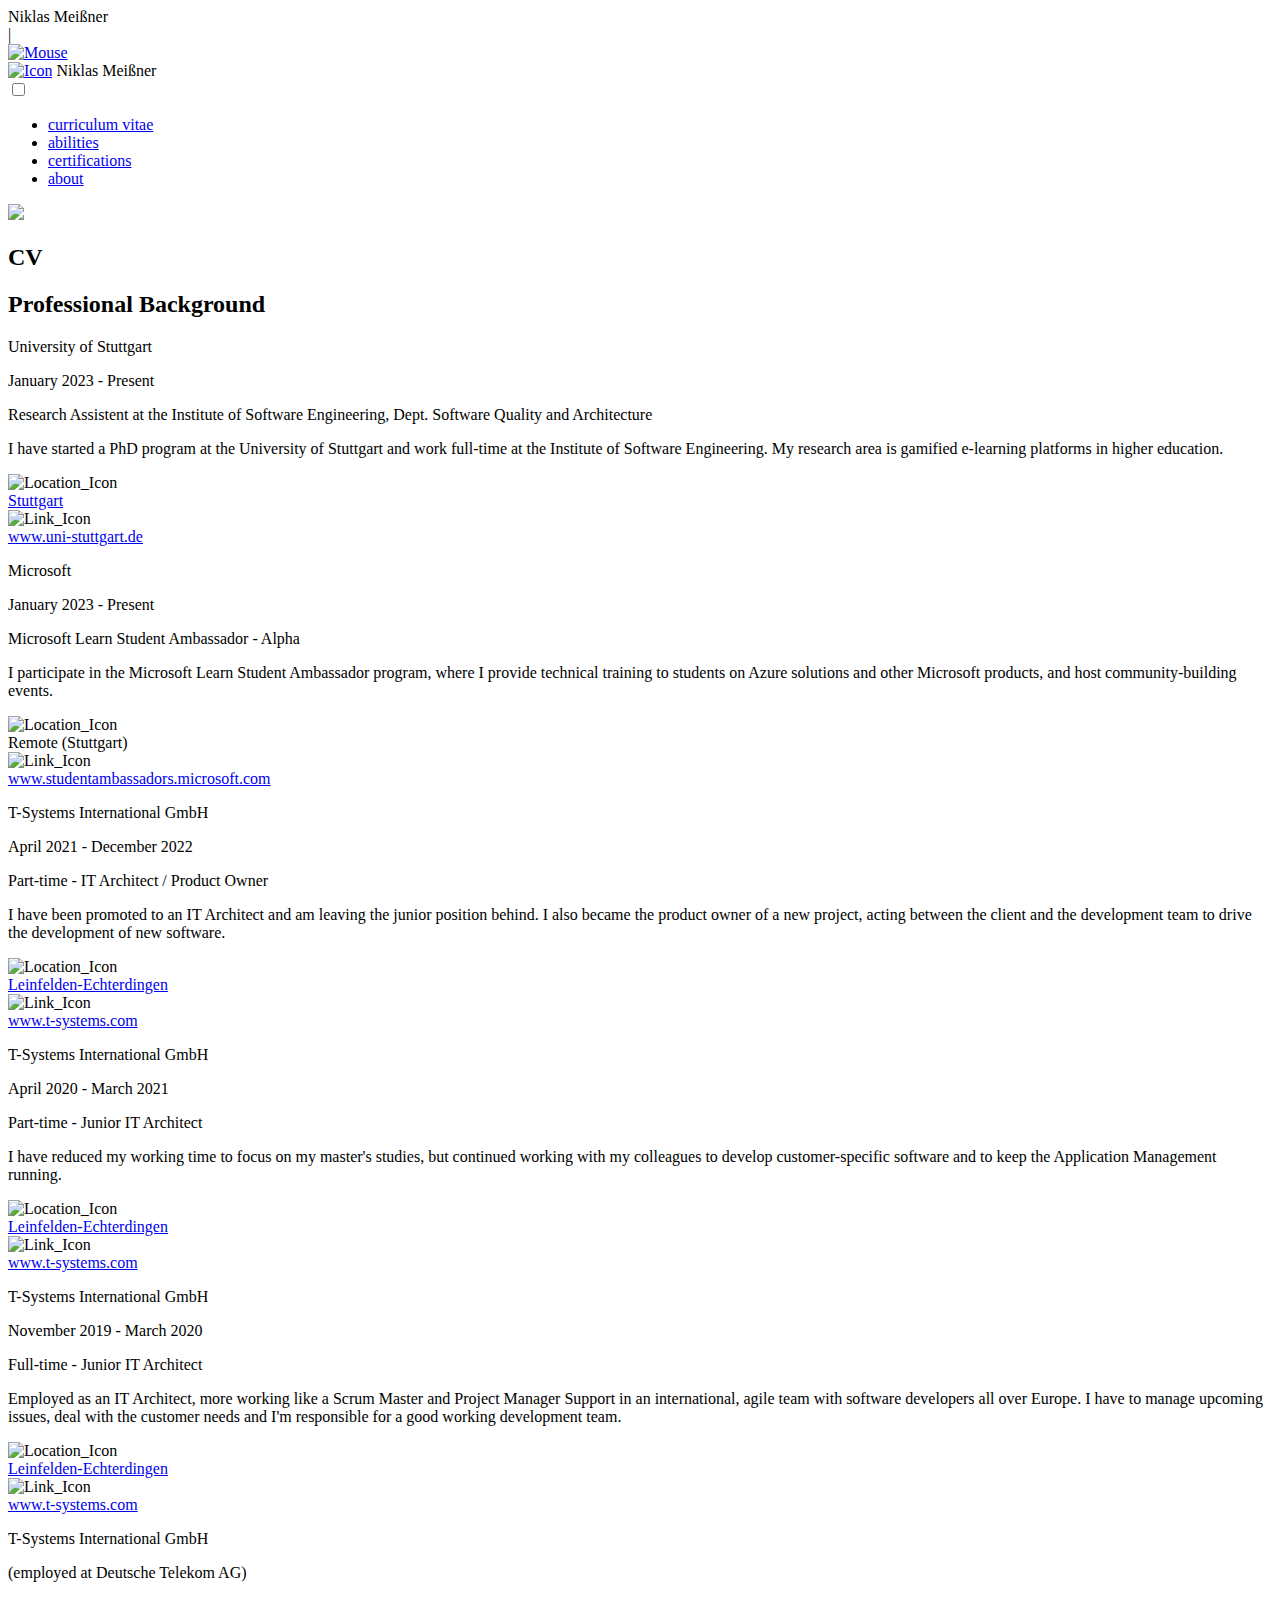
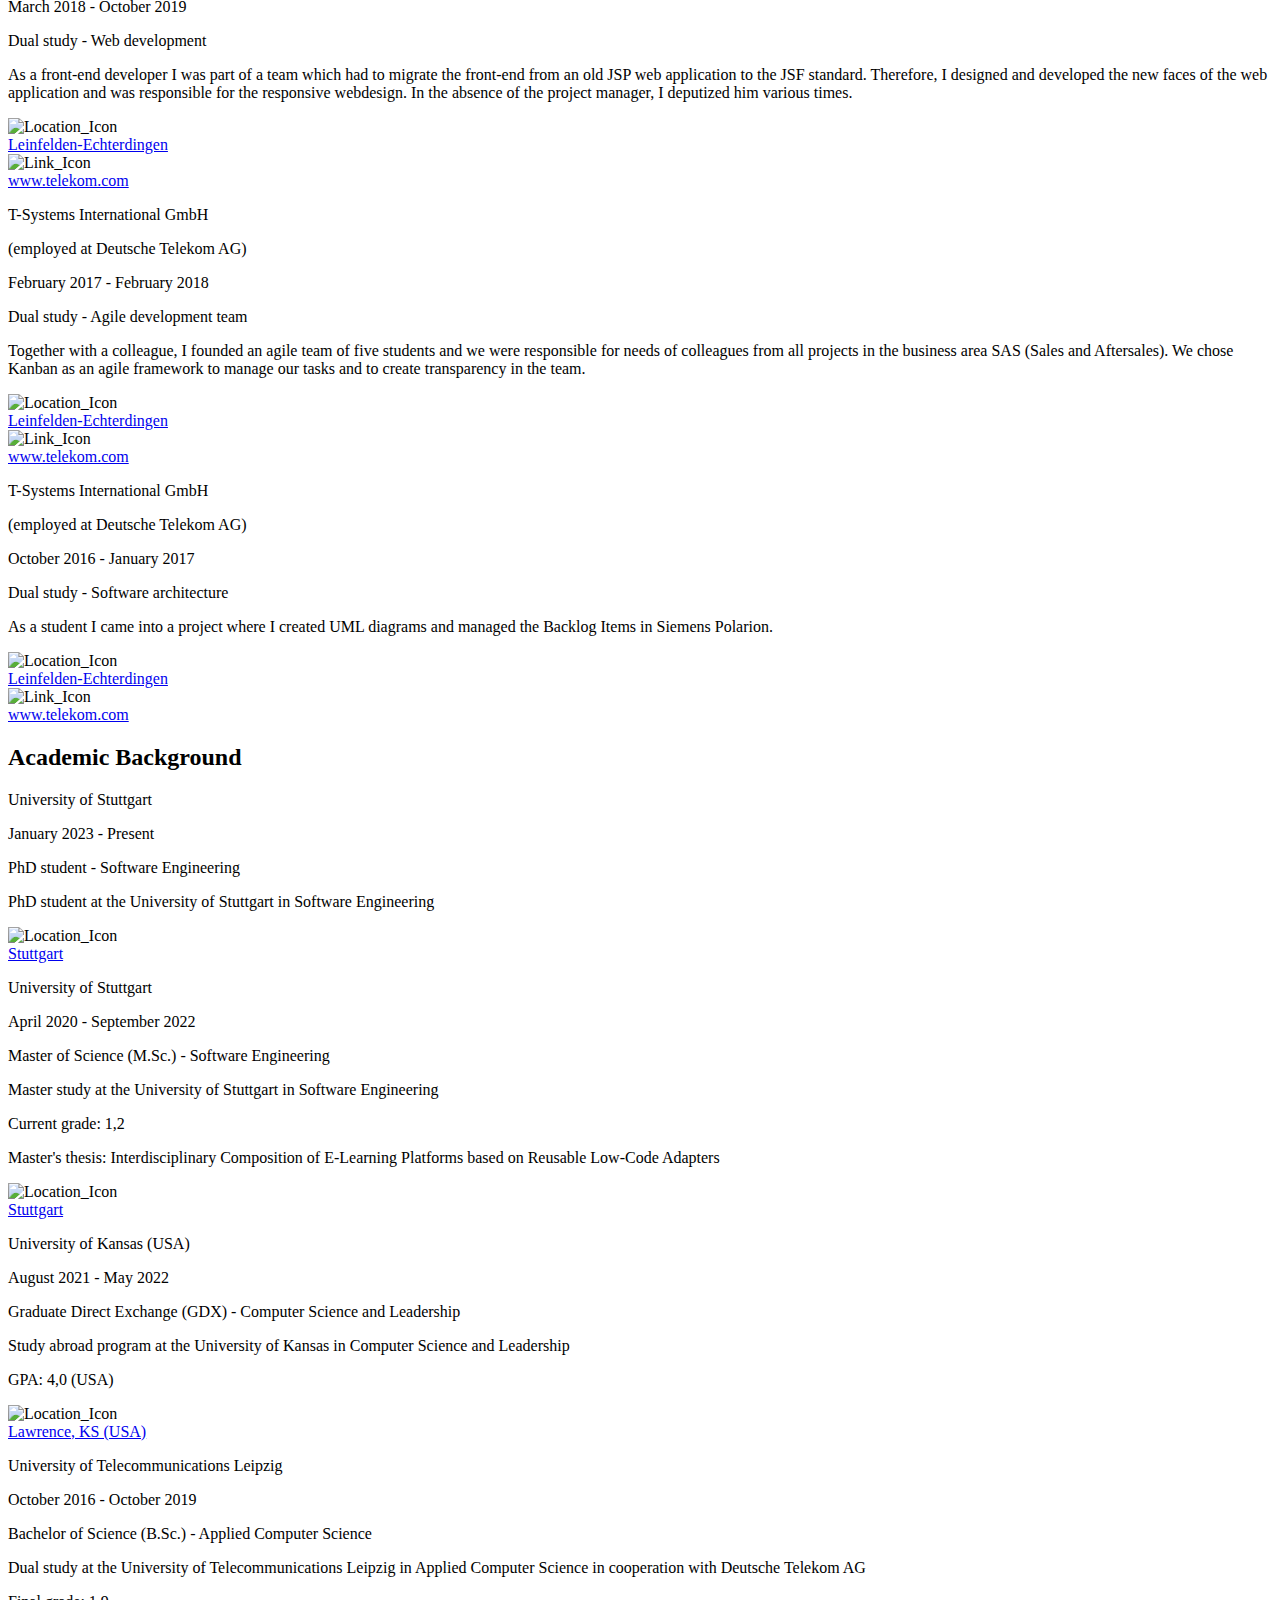
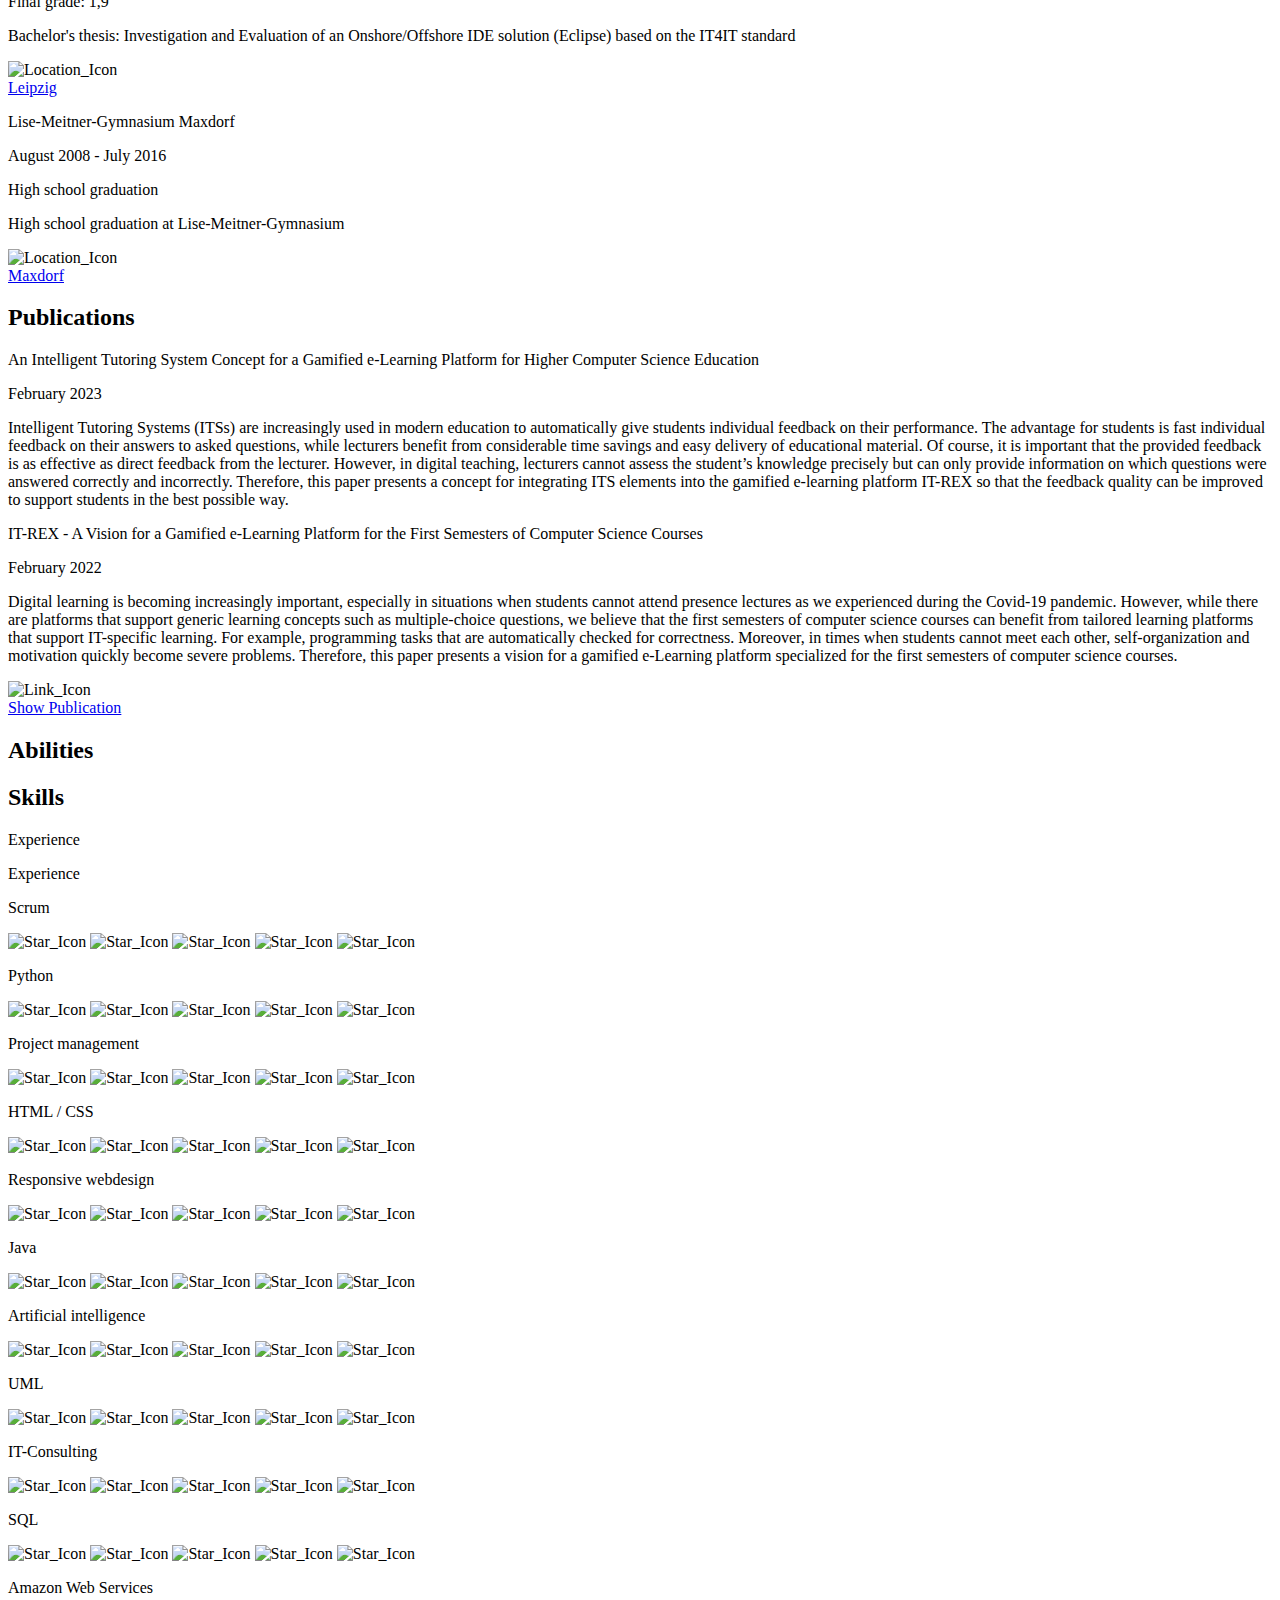
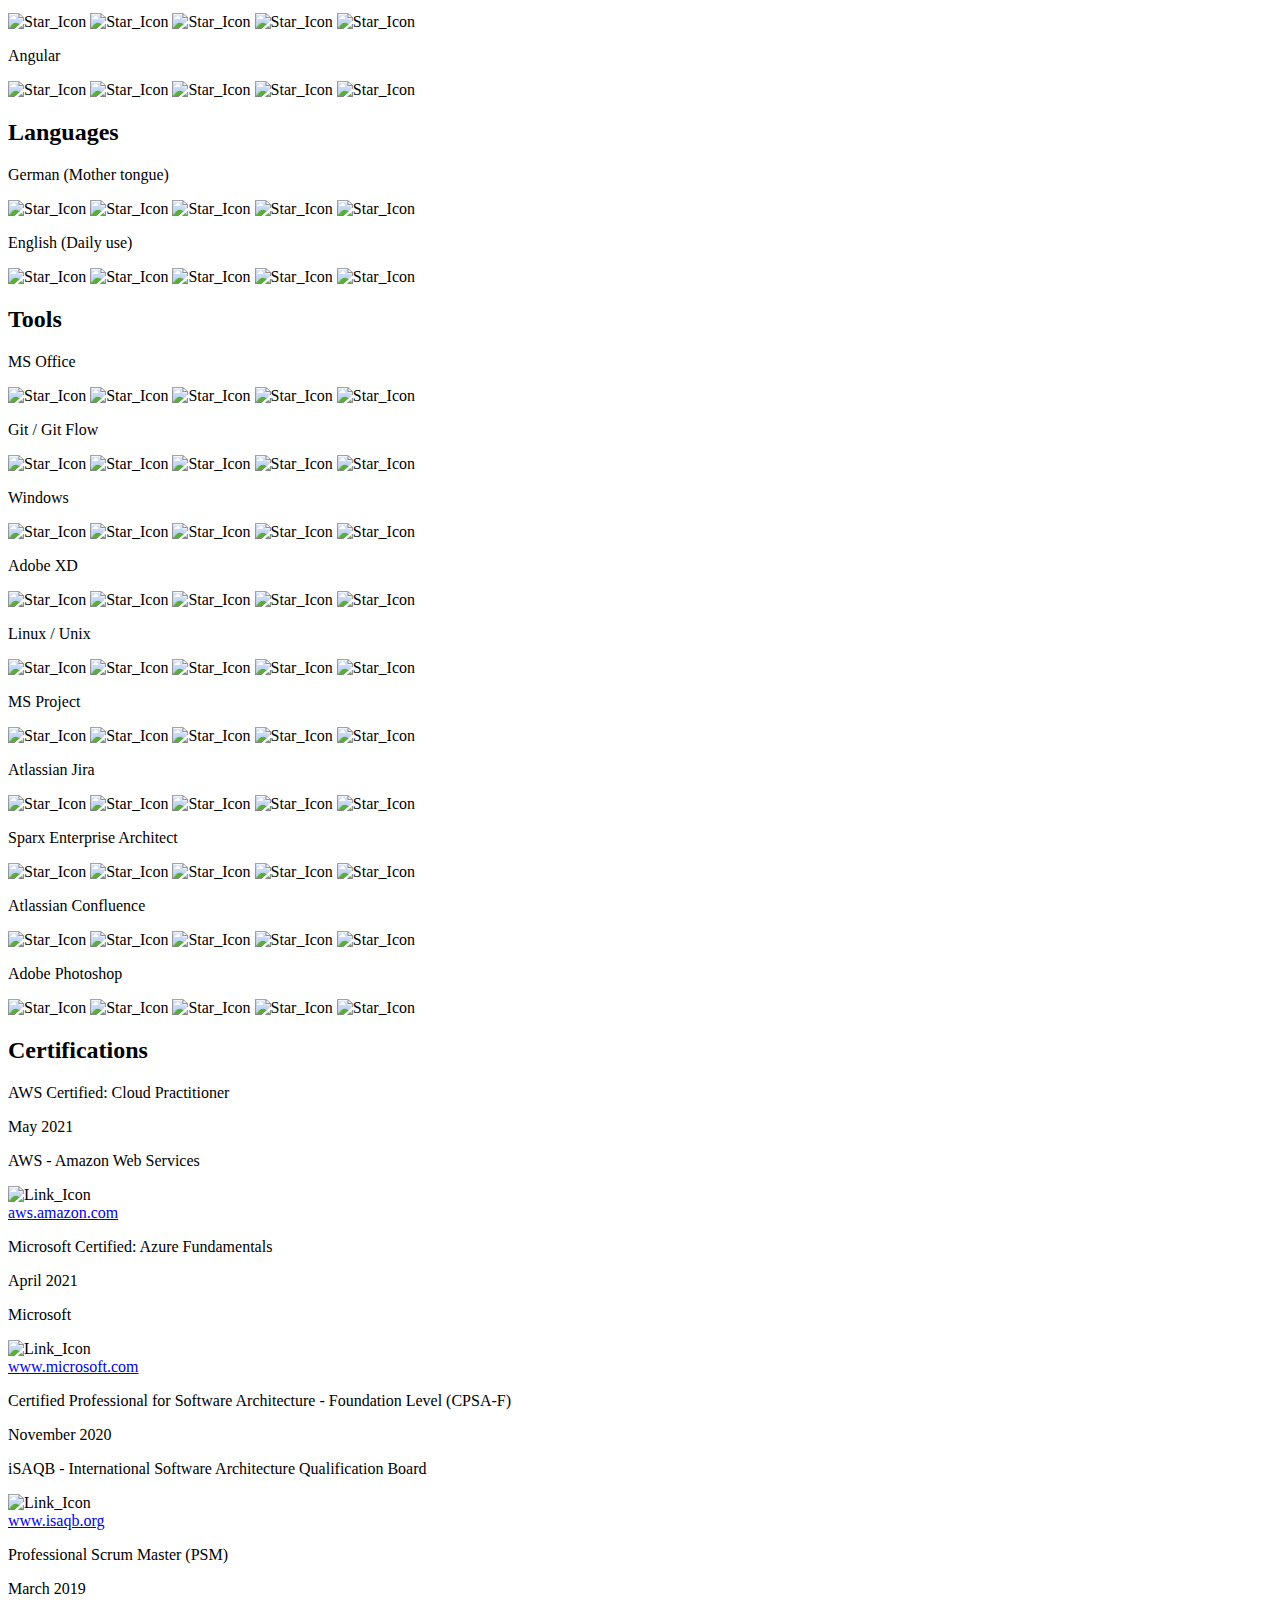
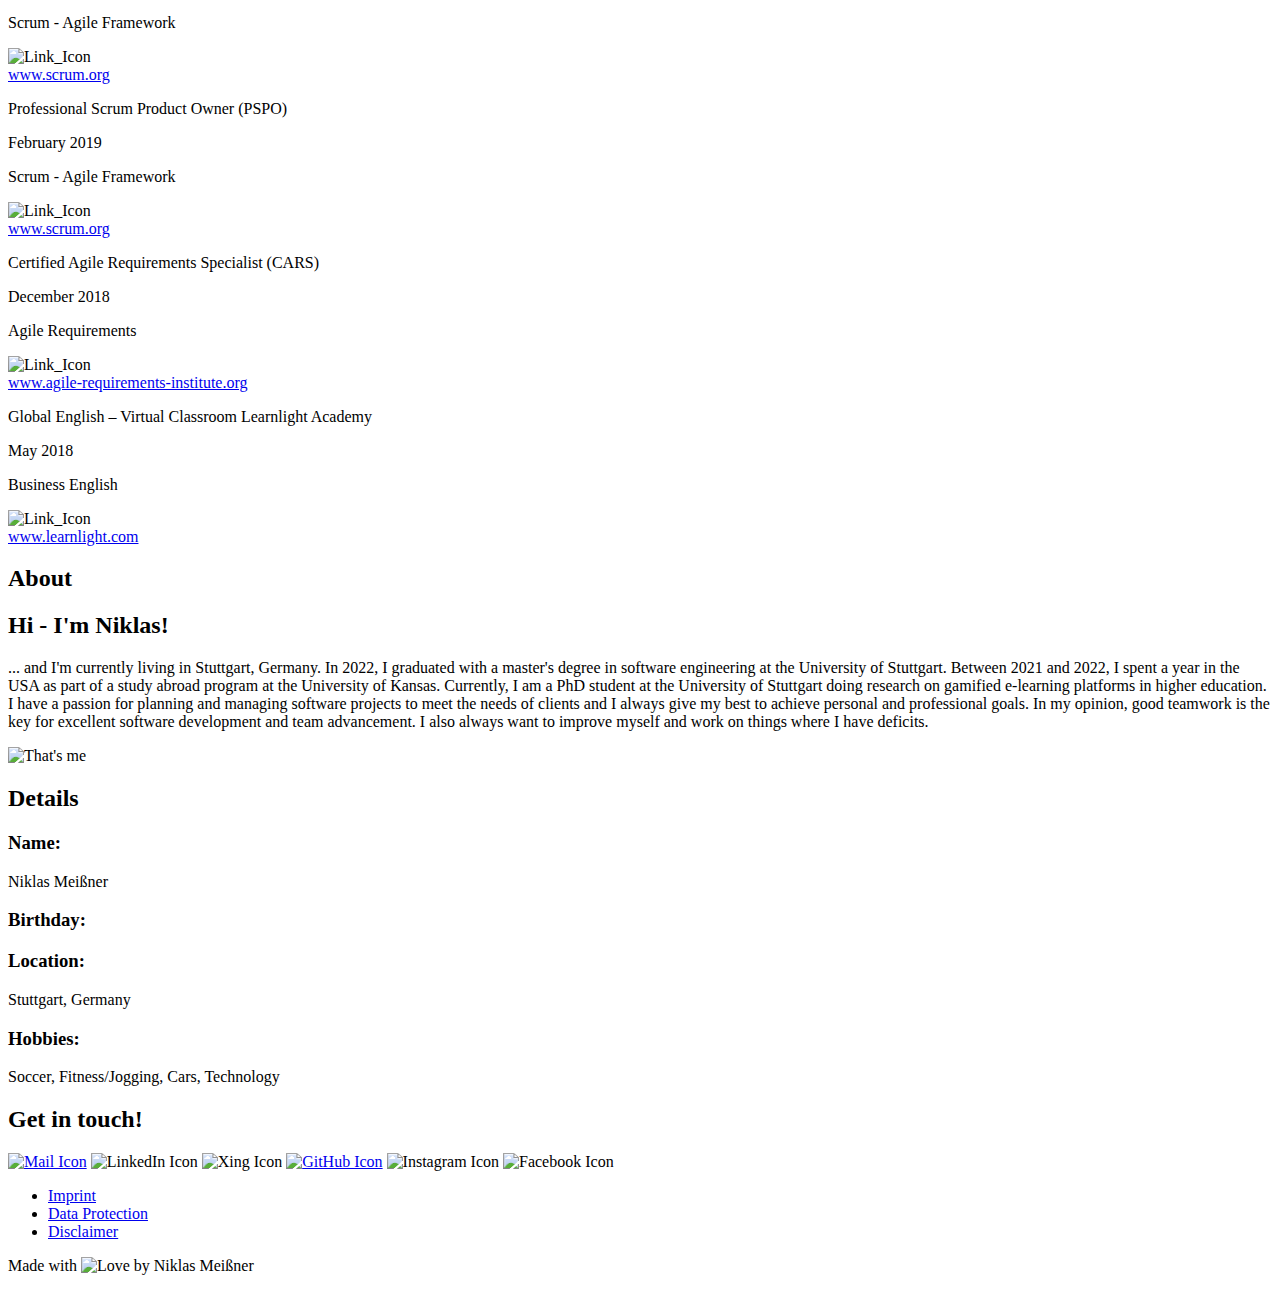
==== index.html @ 25f228f0 "update information and publications" ====
<!DOCTYPE html>
<html lang="en">
	<head>
		<!-- Basic -->
		<!-- META -->
		<title>Niklas Meißner</title>

		<meta property="og:title" content="Niklas Meißner" />
		<meta name="description" content="Personal Homepage of Niklas Meißner" />
		<meta property="og:description" content="Personal Homepage of Niklas Meißner" />
		<meta property="og:image" content="https://www.niklas-meissner.de/img/logo.png" />
		<meta property="og:url" content="https://www.niklas-meissner.de" />
		<meta property="og:type" content="website" />
		<meta property="og:locale" content="en_US" />
		<meta property="og:locale:alternate" content="de_DE" />
		<meta name="viewport" content="width=device-width, initial-scale=1.0"/>
		<meta http-equiv="X-UA-Compatible" content="ie=edge"/>
		<meta http-equiv="Content-Type" content="text/html; charset=UTF-8"/>
		<link rel="icon" href="img/favicon.svg" type="image/svg"/>
		<link rel="apple-touch-icon" href="img/favicon.png" type="image/png" />
		<link rel="mask-icon" href="img/favicon.png" type="image/png"/>
		<link rel="alternate icon" href="img/favicon.png" type="image/png"/>

		<!-- Fonts -->
		<link href="https://fonts.googleapis.com/css?family=Nunito" rel="stylesheet"/>
		
		<!-- CSS -->
		<link rel="stylesheet" type="text/css" href="css/style.css"/>
		
		<!-- JS -->
		<script language="javascript" type="text/javascript" src="js/jquery-3.4.1.min.js"></script>
		<script language="javascript" type="text/javascript" src="js/script.js"></script>
	</head>
	<body>
		<!-- Landingpage -->
		<header id="welcome">
			<div class="nm_first">
				<div class="nm_wrapper">
					<div class="nm_wrapper-inner">
						<div class="nm_icon"></div>
						<div class="nm_headline">
							<span id="nm_name" class="nm_name">Niklas Meißner</span>
							</br>
							<span id="nm_byline" class="nm_byline"></span>
							<span class='nm_type-cursor-byline'>|</span>
						</div>
					</div>
				</div>
				<div class="nm_mouse"><a href="#cv"><img src="img/mouse.png" alt="Mouse"></a></div>
			</div>
		</header>
		
		<!-- Content -->
		<main id="cv">
			<div class="nm_border_main">
				<!-- Navbar -->
				<div class="nm_mainWrapper">
					<div id="nm_header_frame">
						<nav class="nm_nav">
							<div class="nm_nav_content">
								<a href="#welcome"><img class="nm_nav_png" src="img/logo.svg" alt="Icon" onclick="minimize()"></a>
								<a class="nm_head">Niklas Meißner</a>
								<div class="nm_responsive">
									<input class="nm_menu-btn" type="checkbox" id="nm_menu-btn" />
									<label class="nm_menu-icon" for="nm_menu-btn"><span class="nm_navicon"></span></label>
								</div>
							</div>
							<div class="nm_menu">
								<ul class="nm_noblock">
									<li onclick="minimize()"><a href="#cv">curriculum vitae</a></li>
									<li onclick="minimize()"><a href="#abilities">abilities</a></li>
									<li onclick="minimize()"><a href="#certifications">certifications</a></li>
									<li onclick="minimize()"><a href="#about">about</a></li>
								</ul>
							</div>
						</nav>
					</div>
				</div>
				
				<!-- Back to Top -->
				<div class="nm_btn_top">
					<a href="#cv"><img src="img/arrow_top.svg" class="nm_arrow"></a>
				</div>
				
				<!-- CV -->
				<!-- Professional Background -->
				<section class="nm_cv_prof_title">
					<div>
						<div class="nm_topic_line_left nm_width_cv"></div>
						<div class="nm_topic_line_right nm_width_cv"></div>
						<h2 id="nm_cv_headline">CV</h2>
					</div>
					<h2>Professional Background</h2>
					<!-- Research Assistent -->
					<div class="nm_cv_center">
						<div class="nm_cv_textbox nm_cv_info">
							<p class="nm_company">University of Stuttgart</p>
							<p class="nm_period">January 2023 - Present</p>
						</div>
						<div class="nm_cv_textbox nm_cv_middle"></div>
						<div class="nm_cv_textbox">
							<p class="nm_job_title">Research Assistent at the Institute of Software Engineering, Dept. Software Quality and Architecture</p>
							<p class="nm_job_description">I have started a PhD program at the University of Stuttgart and work full-time at the Institute of Software Engineering. My research area is gamified e-learning platforms in higher education.</p>
							<div class="nm_location"><img src="img/location.svg" class="nm_location_icon" alt="Location_Icon"><a href="https://goo.gl/maps/5fUyYT2tDGiPoAjG8" class="nm_link_path" target="_blank"><div class="nm_location_title">Stuttgart</div></a></div>
							<div class="nm_link"><img src="img/link.svg" class="nm_link_icon" alt="Link_Icon"><a href="https://www.uni-stuttgart.de/en/" class="nm_link_path" target="_blank"><div class="nm_link_title">www.uni-stuttgart.de</div></a></div>
						</div>
					</div>
					<!-- Microsoft Learn Student Ambassador -->
					<div class="nm_cv_center">
						<div class="nm_cv_textbox nm_cv_info">
							<p class="nm_company">Microsoft</p>
							<p class="nm_period">January 2023 - Present</p>
						</div>
						<div class="nm_cv_textbox nm_cv_middle"></div>
						<div class="nm_cv_textbox">
							<p class="nm_job_title">Microsoft Learn Student Ambassador - Alpha</p>
							<p class="nm_job_description">I participate in the Microsoft Learn Student Ambassador program, where I provide technical training to students on Azure solutions and other Microsoft products, and host community-building events.</p>
							<div class="nm_location"><img src="img/location.svg" class="nm_location_icon" alt="Location_Icon"><div class="nm_location_title">Remote (Stuttgart)</div></div>
							<div class="nm_link"><img src="img/link.svg" class="nm_link_icon" alt="Link_Icon"><a href="https://studentambassadors.microsoft.com/en-US" class="nm_link_path" target="_blank"><div class="nm_link_title">www.studentambassadors.microsoft.com</div></a></div>
						</div>
					</div>
					<!-- IT Arcitect #3-->
					<div class="nm_cv_center">
						<div class="nm_cv_textbox nm_cv_info">
							<p class="nm_company">T-Systems International GmbH</p>
							<p class="nm_period">April 2021 - December 2022</p>
						</div>
						<div class="nm_cv_textbox nm_cv_middle"></div>
						<div class="nm_cv_textbox">
							<p class="nm_job_title">Part-time - IT Architect / Product Owner</p>
							<p class="nm_job_description">I have been promoted to an IT Architect and am leaving the junior
								position behind. I also became the product owner of a new project, acting between the client
								and the development team to drive the development of new software.</p>
							<div class="nm_location"><img src="img/location.svg" class="nm_location_icon"
									alt="Location_Icon"><a href="https://goo.gl/maps/wcfQcqeNZm71UhNu6" class="nm_link_path"
									target="_blank">
									<div class="nm_location_title">Leinfelden-Echterdingen</div>
								</a></div>
							<div class="nm_link"><img src="img/link.svg" class="nm_link_icon" alt="Link_Icon"><a
									href="https://www.t-systems.com/de/en/careers" class="nm_link_path" target="_blank">
									<div class="nm_link_title">www.t-systems.com</div>
								</a></div>
						</div>
					</div>
					<!-- IT Arcitect #2-->
					<div class="nm_cv_center">
						<div class="nm_cv_textbox nm_cv_info">
							<p class="nm_company">T-Systems International GmbH</p>
							<p class="nm_period">April 2020 - March 2021</p>
						</div>
						<div class="nm_cv_textbox nm_cv_middle"></div>
						<div class="nm_cv_textbox">
							<p class="nm_job_title">Part-time - Junior IT Architect</p>
							<p class="nm_job_description">I have reduced my working time to focus on my master's studies, but continued working with my colleagues to develop customer-specific software and to keep the Application Management running.</p>
							<div class="nm_location"><img src="img/location.svg" class="nm_location_icon" alt="Location_Icon"><a href="https://goo.gl/maps/wcfQcqeNZm71UhNu6" class="nm_link_path" target="_blank"><div class="nm_location_title">Leinfelden-Echterdingen</div></a></div>
							<div class="nm_link"><img src="img/link.svg" class="nm_link_icon" alt="Link_Icon"><a href="https://www.t-systems.com/de/en/careers" class="nm_link_path" target="_blank"><div class="nm_link_title">www.t-systems.com</div></a></div>
						</div>
					</div>
					<!-- IT Arcitect #1-->
					<div class="nm_cv_center">
						<div class="nm_cv_textbox nm_cv_info">
							<p class="nm_company">T-Systems International GmbH</p>
							<p class="nm_period">November 2019 - March 2020</p>
						</div>
						<div class="nm_cv_textbox nm_cv_middle"></div>
						<div class="nm_cv_textbox">
							<p class="nm_job_title">Full-time - Junior IT Architect</p>
							<p class="nm_job_description">Employed as an IT Architect, more working like a Scrum Master and Project Manager Support in an international, agile team with software developers all over Europe. I have to manage upcoming issues, deal with the customer needs and I'm responsible for a good working development team.</p>
							<div class="nm_location"><img src="img/location.svg" class="nm_location_icon" alt="Location_Icon"><a href="https://goo.gl/maps/wcfQcqeNZm71UhNu6" class="nm_link_path" target="_blank"><div class="nm_location_title">Leinfelden-Echterdingen</div></a></div>
							<div class="nm_link"><img src="img/link.svg" class="nm_link_icon" alt="Link_Icon"><a href="https://www.t-systems.com/de/en/careers" class="nm_link_path" target="_blank"><div class="nm_link_title">www.t-systems.com</div></a></div>
						</div>
					</div>
					<!-- Webdevelopment -->
					<div class="nm_cv_center">
						<div class="nm_cv_textbox nm_cv_info">
							<p class="nm_company">T-Systems International GmbH</p>
							<p class="nm_sub_company">(employed at Deutsche Telekom AG)</p>
							<p class="nm_period">March 2018 - October 2019</p>
						</div>
						<div class="nm_cv_textbox nm_cv_middle"></div>
						<div class="nm_cv_textbox">
							<p class="nm_job_title">Dual study - Web development</p>
							<p class="nm_job_description">As a front-end developer I was part of a team which had to migrate the front-end from an old JSP web application to the JSF standard. Therefore, I designed and developed the new faces of the web application and was responsible for the responsive webdesign. In the absence of the project manager, I deputized him various times.</p>
							<div class="nm_location"><img src="img/location.svg" class="nm_location_icon" alt="Location_Icon"><a href="https://goo.gl/maps/wcfQcqeNZm71UhNu6" class="nm_link_path" target="_blank"><div class="nm_location_title">Leinfelden-Echterdingen</div></a></div>
							<div class="nm_link"><img src="img/link.svg" class="nm_link_icon" alt="Link_Icon"><a href="https://www.telekom.com/en/careers" class="nm_link_path" target="_blank"><div class="nm_link_title">www.telekom.com</div></a></div>
						</div>
					</div>
					<!-- Agile Team -->
					<div class="nm_cv_center">
						<div class="nm_cv_textbox nm_cv_info">
							<p class="nm_company">T-Systems International GmbH</p>
							<p class="nm_sub_company">(employed at Deutsche Telekom AG)</p>
							<p class="nm_period">February 2017 - February 2018</p>
						</div>
						<div class="nm_cv_textbox nm_cv_middle"></div>
						<div class="nm_cv_textbox">
							<p class="nm_job_title">Dual study - Agile development team</p>
							<p class="nm_job_description">Together with a colleague, I founded an agile team of five students and we were responsible for needs of colleagues from all projects in the business area SAS (Sales and Aftersales). We chose Kanban as an agile framework to manage our tasks and to create transparency in the team.</p>
							<div class="nm_location"><img src="img/location.svg" class="nm_location_icon" alt="Location_Icon"><a href="https://goo.gl/maps/wcfQcqeNZm71UhNu6" class="nm_link_path" target="_blank"><div class="nm_location_title">Leinfelden-Echterdingen</div></a></div>
							<div class="nm_link"><img src="img/link.svg" class="nm_link_icon" alt="Link_Icon"><a href="https://www.telekom.com/en/careers" class="nm_link_path" target="_blank"><div class="nm_link_title">www.telekom.com</div></a></div>
						</div>
					</div>
					<!-- Architecture -->
					<div class="nm_cv_center">
						<div class="nm_cv_textbox nm_cv_info">
							<p class="nm_company">T-Systems International GmbH</p>
							<p class="nm_sub_company">(employed at Deutsche Telekom AG)</p>
							<p class="nm_period">October 2016 - January 2017</p>
						</div>
						<div class="nm_cv_textbox nm_cv_middle"></div>
						<div class="nm_cv_textbox">
							<p class="nm_job_title">Dual study - Software architecture</p>
							<p class="nm_job_description">As a student I came into a project where I created UML diagrams and managed the Backlog Items in Siemens Polarion.</p>
							<div class="nm_location"><img src="img/location.svg" class="nm_location_icon" alt="Location_Icon"><a href="https://goo.gl/maps/wcfQcqeNZm71UhNu6" class="nm_link_path" target="_blank"><div class="nm_location_title">Leinfelden-Echterdingen</div></a></div>
							<div class="nm_link"><img src="img/link.svg" class="nm_link_icon" alt="Link_Icon"><a href="https://www.telekom.com/en/careers" class="nm_link_path" target="_blank"><div class="nm_link_title">www.telekom.com</div></a></div>
						</div>
					</div>
				</section>
				
				<!-- Academic Background -->
				<section class="nm_cv_acad_title">
					<h2>Academic Background</h2>
					<!-- PhD -->
					<div class="nm_cv_center">
						<div class="nm_cv_textbox nm_cv_info">
							<p class="nm_company">University of Stuttgart</p>
							<p class="nm_period">January 2023 - Present</p>
						</div>
						<div class="nm_cv_textbox nm_cv_middle"></div>
						<div class="nm_cv_textbox">
							<p class="nm_job_title">PhD student - Software Engineering</p>
							<p class="nm_job_description">PhD student at the University of Stuttgart in Software Engineering</p>
							<div class="nm_location_ac"><img src="img/location.svg" class="nm_location_icon" alt="Location_Icon"><a href="https://goo.gl/maps/5fUyYT2tDGiPoAjG8" class="nm_link_path" target="_blank"><div class="nm_location_title">Stuttgart</div></a></div>
						</div>
					</div>
					<!-- Master -->
					<div class="nm_cv_center">
						<div class="nm_cv_textbox nm_cv_info">
							<p class="nm_company">University of Stuttgart</p>
							<p class="nm_period">April 2020 - September 2022</p>
						</div>
						<div class="nm_cv_textbox nm_cv_middle"></div>
						<div class="nm_cv_textbox">
							<p class="nm_job_title">Master of Science (M.Sc.) - Software Engineering</p>
							<p class="nm_job_description">Master study at the University of Stuttgart in Software Engineering</p>
							<p class="nm_job_addon">Current grade: 1,2</p>
							<p class="nm_job_addon">Master's thesis: Interdisciplinary Composition of E-Learning Platforms based on Reusable Low-Code Adapters</p>
							<div class="nm_location_ac"><img src="img/location.svg" class="nm_location_icon" alt="Location_Icon"><a href="https://goo.gl/maps/5fUyYT2tDGiPoAjG8" class="nm_link_path" target="_blank"><div class="nm_location_title">Stuttgart</div></a></div>
						</div>
					</div>
					<!-- Study Abroad -->
					<div class="nm_cv_center">
						<div class="nm_cv_textbox nm_cv_info">
							<p class="nm_company">University of Kansas (USA)</p>
							<p class="nm_period">August 2021 - May 2022</p>
						</div>
						<div class="nm_cv_textbox nm_cv_middle"></div>
						<div class="nm_cv_textbox">
							<p class="nm_job_title">Graduate Direct Exchange (GDX) - Computer Science and Leadership</p>
							<p class="nm_job_description">Study abroad program at the University of Kansas in Computer
								Science and Leadership</p>
							<p class="nm_job_addon">GPA: 4,0 (USA)</p>
							<div class="nm_location_ac"><img src="img/location.svg" class="nm_location_icon"
									alt="Location_Icon"><a href="https://goo.gl/maps/8NGaxeLuFeC8Xkcy8" class="nm_link_path"
									target="_blank">
									<div class="nm_location_title">Lawrence, KS (USA)</div>
								</a></div>
						</div>
					</div>
					<!-- Bachelor -->
					<div class="nm_cv_center">
						<div class="nm_cv_textbox nm_cv_info">
							<p class="nm_company">University of Telecommunications Leipzig</p>
							<p class="nm_period">October 2016 - October 2019</p>
						</div>
						<div class="nm_cv_textbox nm_cv_middle"></div>
						<div class="nm_cv_textbox">
							<p class="nm_job_title">Bachelor of Science (B.Sc.) - Applied Computer Science</p>
							<p class="nm_job_description">Dual study at the University of Telecommunications Leipzig in Applied Computer Science in cooperation with Deutsche Telekom AG</p>
							<p class="nm_job_addon">Final grade: 1,9</p>
							<p class="nm_job_addon">Bachelor's thesis: Investigation and Evaluation of an Onshore/Offshore IDE solution (Eclipse) based on the IT4IT standard</p>
							<div class="nm_location_ac"><img src="img/location.svg" class="nm_location_icon" alt="Location_Icon"><a href="https://goo.gl/maps/hXS6JybdDbDwrqCy6" class="nm_link_path" target="_blank"><div class="nm_location_title">Leipzig</div></a></div>
						</div>
					</div>
					<!-- High school -->
					<div class="nm_cv_center">
						<div class="nm_cv_textbox nm_cv_info">
							<p class="nm_company">Lise-Meitner-Gymnasium Maxdorf</p>
							<p class="nm_period">August 2008 - July 2016</p>
						</div>
						<div class="nm_cv_textbox nm_cv_middle"></div>
						<div class="nm_cv_textbox">
							<p class="nm_job_title">High school graduation</p>
							<p class="nm_job_description">High school graduation at Lise-Meitner-Gymnasium</p>
							<div class="nm_location_ac"><img src="img/location.svg" class="nm_location_icon" alt="Location_Icon"><a href="https://goo.gl/maps/hVQivvkRtjuEN3Zx6" class="nm_link_path" target="_blank"><div class="nm_location_title">Maxdorf</div></a></div>
						</div>
					</div>
				</section>
				
				<!-- Publications -->
				<section class="nm_cv_acad_title">
					<h2>Publications</h2>
					<!-- Publication 2 -->
					<div class="nm_cv_center">
						<div class="nm_cv_textbox nm_cv_info">
							<p class="nm_company">An Intelligent Tutoring System Concept for a Gamified e-Learning Platform for Higher Computer Science Education</p>
							<p class="nm_period">February 2023</p>
						</div>
						<div class="nm_cv_textbox nm_cv_middle"></div>
						<div class="nm_cv_textbox">
							<p class="nm_job_description">Intelligent Tutoring Systems (ITSs) are increasingly used in modern education to automatically give students individual feedback on their performance. The advantage for students is fast individual feedback on their answers to asked questions, while lecturers benefit from considerable time savings and easy delivery of educational material. Of course, it is important that the provided feedback is as effective as direct feedback from the lecturer. However, in digital teaching, lecturers cannot assess the student’s knowledge precisely but can only provide information on which questions were answered correctly and incorrectly. Therefore, this paper presents a concept for integrating ITS elements into the gamified e-learning platform IT-REX so that the feedback quality can be improved to support students in the best possible way.</p>
						</div>
					</div>
					<!-- Publication 1 -->
					<div class="nm_cv_center">
						<div class="nm_cv_textbox nm_cv_info">
							<p class="nm_company">IT-REX - A Vision for a Gamified e-Learning Platform for the First Semesters of Computer Science Courses</p>
							<p class="nm_period">February 2022</p>
						</div>
						<div class="nm_cv_textbox nm_cv_middle"></div>
						<div class="nm_cv_textbox">
							<p class="nm_job_description">Digital learning is becoming increasingly important, especially in situations when students cannot attend presence lectures as we experienced during the Covid-19 pandemic. However, while there are platforms that support generic learning concepts such as multiple-choice questions, we believe that the first semesters of computer science courses can benefit from tailored learning platforms that support IT-specific learning. For example, programming tasks that are automatically checked for correctness. Moreover, in times when students cannot meet each other, self-organization and motivation quickly become severe problems. Therefore, this paper presents a vision for a gamified e-Learning platform specialized for the first semesters of computer science courses.</p>
							<div class="nm_link"><img src="img/link.svg" class="nm_link_icon" alt="Link_Icon"><a href="https://dl.gi.de/handle/20.500.12116/38445" class="nm_link_path" target="_blank"><div class="nm_link_title">Show Publication</div></a></div>
						</div>
					</div>
				</section>

				<!-- Abilities -->
				<!-- Skills -->
				<section class="nm_abilities_title nm_abilities_nobottom" id="abilities">
					<div>
						<div class="nm_topic_line_left nm_width_abilities"></div>
						<div class="nm_topic_line_right nm_width_abilities"></div>
						<h2 id="nm_abilities_headline">Abilities</h2>
					</div>
					<h2>Skills</h2>
					<div class="nm_abilities_center nm_abilities_ce">
						<div class="nm_abilities_textbox">
							<p class="nm_skill"></p>
						</div>
						<div class="nm_abilities_textbox nm_abilities_right">
							<p class="nm_skill nm_experience_f">Experience</p>
						</div>
						<div class="nm_abilities_textbox"></div>
						<div class="nm_abilities_textbox">
							<p class="nm_skill"></p>
						</div>
						<div class="nm_abilities_textbox nm_abilities_right">
							<p class="nm_skill nm_experience_s">Experience</p>
						</div>
					</div>
					<div class="nm_abilities_center nm_abilities_notop">
						<div class="nm_abilities_textbox">
							<p class="nm_skill">Scrum</p>
						</div>
						<div class="nm_abilities_textbox nm_abilities_right">
							<img src="img/star.svg" class="nm_star" alt="Star_Icon">
							<img src="img/star.svg" class="nm_star" alt="Star_Icon">
							<img src="img/star.svg" class="nm_star" alt="Star_Icon">
							<img src="img/star.svg" class="nm_star" alt="Star_Icon">
							<img src="img/star.svg" class="nm_star" alt="Star_Icon">
						</div>
						<div class="nm_abilities_textbox"></div>
						<div class="nm_abilities_textbox">
							<p class="nm_skill">Python</p>
						</div>
						<div class="nm_abilities_textbox nm_abilities_right">
							<img src="img/star.svg" class="nm_star" alt="Star_Icon">
							<img src="img/star.svg" class="nm_star" alt="Star_Icon">
							<img src="img/star.svg" class="nm_star" alt="Star_Icon">
							<img src="img/star.svg" class="nm_star" alt="Star_Icon">
							<img src="img/star_border.svg" class="nm_star" alt="Star_Icon">
						</div>
					</div>
					<div class="nm_abilities_center nm_abilities_notop">
						<div class="nm_abilities_textbox">
							<p class="nm_skill">Project management</p>
						</div>
						<div class="nm_abilities_textbox nm_abilities_right">
							<img src="img/star.svg" class="nm_star" alt="Star_Icon">
							<img src="img/star.svg" class="nm_star" alt="Star_Icon">
							<img src="img/star.svg" class="nm_star" alt="Star_Icon">
							<img src="img/star.svg" class="nm_star" alt="Star_Icon">
							<img src="img/star_half.svg" class="nm_star" alt="Star_Icon">
						</div>
						<div class="nm_abilities_textbox"></div>
						<div class="nm_abilities_textbox">
							<p class="nm_skill">HTML / CSS</p>
						</div>
						<div class="nm_abilities_textbox nm_abilities_right">
							<img src="img/star.svg" class="nm_star" alt="Star_Icon">
							<img src="img/star.svg" class="nm_star" alt="Star_Icon">
							<img src="img/star.svg" class="nm_star" alt="Star_Icon">
							<img src="img/star.svg" class="nm_star" alt="Star_Icon">
							<img src="img/star_border.svg" class="nm_star" alt="Star_Icon">
						</div>
					</div>
					<div class="nm_abilities_center nm_abilities_notop">
						<div class="nm_abilities_textbox">
							<p class="nm_skill">Responsive webdesign</p>
						</div>
						<div class="nm_abilities_textbox nm_abilities_right">
							<img src="img/star.svg" class="nm_star" alt="Star_Icon">
							<img src="img/star.svg" class="nm_star" alt="Star_Icon">
							<img src="img/star.svg" class="nm_star" alt="Star_Icon">
							<img src="img/star.svg" class="nm_star" alt="Star_Icon">
							<img src="img/star_half.svg" class="nm_star" alt="Star_Icon">
						</div>
						<div class="nm_abilities_textbox"></div>
						<div class="nm_abilities_textbox">
							<p class="nm_skill">Java</p>
						</div>
						<div class="nm_abilities_textbox nm_abilities_right">
							<img src="img/star.svg" class="nm_star" alt="Star_Icon">
							<img src="img/star.svg" class="nm_star" alt="Star_Icon">
							<img src="img/star.svg" class="nm_star" alt="Star_Icon">
							<img src="img/star.svg" class="nm_star" alt="Star_Icon">
							<img src="img/star_border.svg" class="nm_star" alt="Star_Icon">
						</div>
					</div>
					<div class="nm_abilities_center nm_abilities_notop">
						<div class="nm_abilities_textbox">
							<p class="nm_skill">Artificial intelligence</p>
						</div>
						<div class="nm_abilities_textbox nm_abilities_right">
							<img src="img/star.svg" class="nm_star" alt="Star_Icon">
							<img src="img/star.svg" class="nm_star" alt="Star_Icon">
							<img src="img/star.svg" class="nm_star" alt="Star_Icon">
							<img src="img/star.svg" class="nm_star" alt="Star_Icon">
							<img src="img/star_half.svg" class="nm_star" alt="Star_Icon">
						</div>
						<div class="nm_abilities_textbox"></div>
						<div class="nm_abilities_textbox">
							<p class="nm_skill">UML</p>
						</div>
						<div class="nm_abilities_textbox nm_abilities_right">
							<img src="img/star.svg" class="nm_star" alt="Star_Icon">
							<img src="img/star.svg" class="nm_star" alt="Star_Icon">
							<img src="img/star.svg" class="nm_star" alt="Star_Icon">
							<img src="img/star.svg" class="nm_star" alt="Star_Icon">
							<img src="img/star_border.svg" class="nm_star" alt="Star_Icon">
						</div>
					</div>
					<div class="nm_abilities_center nm_abilities_notop">
						<div class="nm_abilities_textbox">
							<p class="nm_skill">IT-Consulting</p>
						</div>
						<div class="nm_abilities_textbox nm_abilities_right">
							<img src="img/star.svg" class="nm_star" alt="Star_Icon">
							<img src="img/star.svg" class="nm_star" alt="Star_Icon">
							<img src="img/star.svg" class="nm_star" alt="Star_Icon">
							<img src="img/star.svg" class="nm_star" alt="Star_Icon">
							<img src="img/star_half.svg" class="nm_star" alt="Star_Icon">
						</div>
						<div class="nm_abilities_textbox"></div>
						<div class="nm_abilities_textbox">
							<p class="nm_skill">SQL</p>
						</div>
						<div class="nm_abilities_textbox nm_abilities_right">
							<img src="img/star.svg" class="nm_star" alt="Star_Icon">
							<img src="img/star.svg" class="nm_star" alt="Star_Icon">
							<img src="img/star.svg" class="nm_star" alt="Star_Icon">
							<img src="img/star_half.svg" class="nm_star" alt="Star_Icon">
							<img src="img/star_border.svg" class="nm_star" alt="Star_Icon">
						</div>
					</div>
					<div class="nm_abilities_center nm_abilities_notop">
						<div class="nm_abilities_textbox">
							<p class="nm_skill">Amazon Web Services</p>
						</div>
						<div class="nm_abilities_textbox nm_abilities_right">
							<img src="img/star.svg" class="nm_star" alt="Star_Icon">
							<img src="img/star.svg" class="nm_star" alt="Star_Icon">
							<img src="img/star.svg" class="nm_star" alt="Star_Icon">
							<img src="img/star.svg" class="nm_star" alt="Star_Icon">
							<img src="img/star_border.svg" class="nm_star" alt="Star_Icon">
						</div>
						<div class="nm_abilities_textbox"></div>
						<div class="nm_abilities_textbox">
							<p class="nm_skill">Angular</p>
						</div>
						<div class="nm_abilities_textbox nm_abilities_right">
							<img src="img/star.svg" class="nm_star" alt="Star_Icon">
							<img src="img/star.svg" class="nm_star" alt="Star_Icon">
							<img src="img/star.svg" class="nm_star" alt="Star_Icon">
							<img src="img/star_half.svg" class="nm_star" alt="Star_Icon">
							<img src="img/star_border.svg" class="nm_star" alt="Star_Icon">
						</div>
					</div>
				</section>
				
				<!-- Languages -->
				<section class="nm_abilities_languages_title nm_abilities_nobottom">
					<h2>Languages</h2>
					<div class="nm_abilities_center">
						<div class="nm_abilities_textbox">
							<p class="nm_language">German (Mother tongue)</p>
						</div>
						<div class="nm_abilities_textbox nm_abilities_right">
							<img src="img/star.svg" class="nm_star" alt="Star_Icon">
							<img src="img/star.svg" class="nm_star" alt="Star_Icon">
							<img src="img/star.svg" class="nm_star" alt="Star_Icon">
							<img src="img/star.svg" class="nm_star" alt="Star_Icon">
							<img src="img/star.svg" class="nm_star" alt="Star_Icon">
						</div>
						<div class="nm_abilities_textbox"></div>
						<div class="nm_abilities_textbox">
							<p class="nm_language">English (Daily use)</p>
						</div>
						<div class="nm_abilities_textbox nm_abilities_right">
							<img src="img/star.svg" class="nm_star" alt="Star_Icon">
							<img src="img/star.svg" class="nm_star" alt="Star_Icon">
							<img src="img/star.svg" class="nm_star" alt="Star_Icon">
							<img src="img/star.svg" class="nm_star" alt="Star_Icon">
							<img src="img/star_half.svg" class="nm_star" alt="Star_Icon">
						</div>
					</div>
				</section>
	
				<!-- Tools -->
				<section class="nm_abilities_tools_title nm_abilities_nobottom">
					<h2>Tools</h2>
					<div class="nm_abilities_center">
						<div class="nm_abilities_textbox">
							<p class="nm_tool">MS Office</p>
						</div>
						<div class="nm_abilities_textbox nm_abilities_right">
							<img src="img/star.svg" class="nm_star" alt="Star_Icon">
							<img src="img/star.svg" class="nm_star" alt="Star_Icon">
							<img src="img/star.svg" class="nm_star" alt="Star_Icon">
							<img src="img/star.svg" class="nm_star" alt="Star_Icon">
							<img src="img/star.svg" class="nm_star" alt="Star_Icon">
						</div>
						<div class="nm_abilities_textbox"></div>
						<div class="nm_abilities_textbox">
							<p class="nm_tool">Git / Git Flow</p>
						</div>
						<div class="nm_abilities_textbox nm_abilities_right">
							<img src="img/star.svg" class="nm_star" alt="Star_Icon">
							<img src="img/star.svg" class="nm_star" alt="Star_Icon">
							<img src="img/star.svg" class="nm_star" alt="Star_Icon">
							<img src="img/star.svg" class="nm_star" alt="Star_Icon">
							<img src="img/star_border.svg" class="nm_star" alt="Star_Icon">
						</div>
					</div>
					<div class="nm_abilities_center nm_abilities_notop">
						<div class="nm_abilities_textbox">
							<p class="nm_tool">Windows</p>
						</div>
						<div class="nm_abilities_textbox nm_abilities_right">
							<img src="img/star.svg" class="nm_star" alt="Star_Icon">
							<img src="img/star.svg" class="nm_star" alt="Star_Icon">
							<img src="img/star.svg" class="nm_star" alt="Star_Icon">
							<img src="img/star.svg" class="nm_star" alt="Star_Icon">
							<img src="img/star_half.svg" class="nm_star" alt="Star_Icon">
						</div>
						<div class="nm_abilities_textbox"></div>
						<div class="nm_abilities_textbox">
							<p class="nm_tool">Adobe XD</p>
						</div>
						<div class="nm_abilities_textbox nm_abilities_right">
							<img src="img/star.svg" class="nm_star" alt="Star_Icon">
							<img src="img/star.svg" class="nm_star" alt="Star_Icon">
							<img src="img/star.svg" class="nm_star" alt="Star_Icon">
							<img src="img/star.svg" class="nm_star" alt="Star_Icon">
							<img src="img/star_border.svg" class="nm_star" alt="Star_Icon">
						</div>
					</div>
					<div class="nm_abilities_center nm_abilities_notop">
						<div class="nm_abilities_textbox">
							<p class="nm_tool">Linux / Unix</p>
						</div>
						<div class="nm_abilities_textbox nm_abilities_right">
							<img src="img/star.svg" class="nm_star" alt="Star_Icon">
							<img src="img/star.svg" class="nm_star" alt="Star_Icon">
							<img src="img/star.svg" class="nm_star" alt="Star_Icon">
							<img src="img/star.svg" class="nm_star" alt="Star_Icon">
							<img src="img/star_half.svg" class="nm_star" alt="Star_Icon">
						</div>
						<div class="nm_abilities_textbox"></div>
						<div class="nm_abilities_textbox">
							<p class="nm_tool">MS Project</p>
						</div>
						<div class="nm_abilities_textbox nm_abilities_right">
							<img src="img/star.svg" class="nm_star" alt="Star_Icon">
							<img src="img/star.svg" class="nm_star" alt="Star_Icon">
							<img src="img/star.svg" class="nm_star" alt="Star_Icon">
							<img src="img/star_half.svg" class="nm_star" alt="Star_Icon">
							<img src="img/star_border.svg" class="nm_star" alt="Star_Icon">
						</div>
					</div>
					<div class="nm_abilities_center nm_abilities_notop">
						<div class="nm_abilities_textbox">
							<p class="nm_tool">Atlassian Jira</p>
						</div>
						<div class="nm_abilities_textbox nm_abilities_right">
							<img src="img/star.svg" class="nm_star" alt="Star_Icon">
							<img src="img/star.svg" class="nm_star" alt="Star_Icon">
							<img src="img/star.svg" class="nm_star" alt="Star_Icon">
							<img src="img/star.svg" class="nm_star" alt="Star_Icon">
							<img src="img/star_half.svg" class="nm_star" alt="Star_Icon">
						</div>
						<div class="nm_abilities_textbox"></div>
						<div class="nm_abilities_textbox">
							<p class="nm_tool">Sparx Enterprise Architect</p>
						</div>
						<div class="nm_abilities_textbox nm_abilities_right">
							<img src="img/star.svg" class="nm_star" alt="Star_Icon">
							<img src="img/star.svg" class="nm_star" alt="Star_Icon">
							<img src="img/star.svg" class="nm_star" alt="Star_Icon">
							<img src="img/star_half.svg" class="nm_star" alt="Star_Icon">
							<img src="img/star_border.svg" class="nm_star" alt="Star_Icon">
						</div>
					</div>
					<div class="nm_abilities_center nm_abilities_notop">
						<div class="nm_abilities_textbox">
							<p class="nm_tool">Atlassian Confluence</p>
						</div>
						<div class="nm_abilities_textbox nm_abilities_right">
							<img src="img/star.svg" class="nm_star" alt="Star_Icon">
							<img src="img/star.svg" class="nm_star" alt="Star_Icon">
							<img src="img/star.svg" class="nm_star" alt="Star_Icon">
							<img src="img/star.svg" class="nm_star" alt="Star_Icon">
							<img src="img/star_border.svg" class="nm_star" alt="Star_Icon">
						</div>
						<div class="nm_abilities_textbox"></div>
						<div class="nm_abilities_textbox">
							<p class="nm_tool">Adobe Photoshop</p>
						</div>
						<div class="nm_abilities_textbox nm_abilities_right">
							<img src="img/star.svg" class="nm_star" alt="Star_Icon">
							<img src="img/star.svg" class="nm_star" alt="Star_Icon">
							<img src="img/star.svg" class="nm_star" alt="Star_Icon">
							<img src="img/star_border.svg" class="nm_star" alt="Star_Icon">
							<img src="img/star_border.svg" class="nm_star" alt="Star_Icon">
						</div>
					</div>
				</section>
				
				<!-- Certifications -->
				<section class="nm_certifications_title" id="certifications">
					<div>
						<div class="nm_topic_line_left nm_width_cert"></div>
						<div class="nm_topic_line_right nm_width_cert"></div>
						<h2 id="nm_certifications_headline">Certifications</h2>
					</div>
					<div class="nm_certifications_center">
						<div class="nm_certifications_textbox nm_certifications_info">
							<p class="nm_cert_name">AWS Certified: Cloud Practitioner</p>
							<p class="nm_date">May 2021</p>
						</div>
						<div class="nm_certifications_textbox nm_certifications_middle"></div>
						<div class="nm_certifications_textbox">
							<p class="nm_cert_title">AWS - Amazon Web Services</p>
							<div class="nm_link"><img src="img/link.svg" class="nm_link_icon" alt="Link_Icon"><a
									href="https://aws.amazon.com/certification/certified-cloud-practitioner/?nc1=h_ls"
									class="nm_link_path" target="_blank">
									<div class="nm_link_title">aws.amazon.com</div>
								</a></div>
						</div>
					</div>
					<div class="nm_certifications_center">
						<div class="nm_certifications_textbox nm_certifications_info">
							<p class="nm_cert_name">Microsoft Certified: Azure Fundamentals</p>
							<p class="nm_date">April 2021</p>
						</div>
						<div class="nm_certifications_textbox nm_certifications_middle"></div>
						<div class="nm_certifications_textbox">
							<p class="nm_cert_title">Microsoft</p>
							<div class="nm_link"><img src="img/link.svg" class="nm_link_icon" alt="Link_Icon"><a
									href="https://docs.microsoft.com/en-us/learn/certifications/azure-fundamentals/"
									class="nm_link_path" target="_blank">
									<div class="nm_link_title">www.microsoft.com</div>
								</a></div>
						</div>
					</div>
					<div class="nm_certifications_center">
						<div class="nm_certifications_textbox nm_certifications_info">
							<p class="nm_cert_name">Certified Professional for Software Architecture - Foundation Level (CPSA-F)</p>
							<p class="nm_date">November 2020</p>
						</div>
						<div class="nm_certifications_textbox nm_certifications_middle"></div>
						<div class="nm_certifications_textbox">
							<p class="nm_cert_title">iSAQB - International Software Architecture Qualification Board</p>
							<div class="nm_link"><img src="img/link.svg" class="nm_link_icon" alt="Link_Icon"><a href="https://www.isaqb.org/certifications/" class="nm_link_path" target="_blank"><div class="nm_link_title">www.isaqb.org</div></a></div>
						</div>
					</div>
					<div class="nm_certifications_center">
						<div class="nm_certifications_textbox nm_certifications_info">
							<p class="nm_cert_name">Professional Scrum Master (PSM)</p>
							<p class="nm_date">March 2019</p>
						</div>
						<div class="nm_certifications_textbox nm_certifications_middle"></div>
						<div class="nm_certifications_textbox">
							<p class="nm_cert_title">Scrum - Agile Framework</p>
							<div class="nm_link"><img src="img/link.svg" class="nm_link_icon" alt="Link_Icon"><a href="https://www.scrum.org/professional-scrum-master-i-certification" class="nm_link_path" target="_blank"><div class="nm_link_title">www.scrum.org</div></a></div>
						</div>
					</div>
					<div class="nm_certifications_center">
						<div class="nm_certifications_textbox nm_certifications_info">
							<p class="nm_cert_name">Professional Scrum Product Owner (PSPO)</p>
							<p class="nm_date">February 2019</p>
						</div>
						<div class="nm_certifications_textbox nm_certifications_middle"></div>
						<div class="nm_certifications_textbox">
							<p class="nm_cert_title">Scrum - Agile Framework</p>
							<div class="nm_link"><img src="img/link.svg" class="nm_link_icon" alt="Link_Icon"><a href="https://www.scrum.org/professional-scrum-product-owner-i-certification" class="nm_link_path" target="_blank"><div class="nm_link_title">www.scrum.org</div></a></div>
						</div>
					</div>
					<div class="nm_certifications_center">
						<div class="nm_certifications_textbox nm_certifications_info">
							<p class="nm_cert_name">Certified Agile Requirements Specialist (CARS)</p>
							<p class="nm_date">December 2018</p>
						</div>
						<div class="nm_certifications_textbox nm_certifications_middle"></div>
						<div class="nm_certifications_textbox">
							<p class="nm_cert_title">Agile Requirements</p>
							<div class="nm_link"><img src="img/link.svg" class="nm_link_icon" alt="Link_Icon"><a href="http://agile-requirements-institute.org/certified-agile-requirements-specialist.html" class="nm_link_path" target="_blank"><div class="nm_link_title">www.agile-requirements-institute.org</div></a></div>
						</div>
					</div>
					<div class="nm_certifications_center">
						<div class="nm_certifications_textbox nm_certifications_info">
							<p class="nm_cert_name">Global English – Virtual Classroom Learnlight Academy</p>
							<p class="nm_date">May 2018</p>
						</div>
						<div class="nm_certifications_textbox nm_certifications_middle"></div>
						<div class="nm_certifications_textbox">
							<p class="nm_cert_title">Business English</p>
							<div class="nm_link"><img src="img/link.svg" class="nm_link_icon" alt="Link_Icon"><a href="https://www.learnlight.com/en/" class="nm_link_path" target="_blank"><div class="nm_link_title">www.learnlight.com</div></a></div>
						</div>
					</div>
				</section>
				
				<!-- About -->
				<section class="nm_about_title" id="about">
					<div>
						<div class="nm_topic_line_left nm_width_about"></div>
						<div class="nm_topic_line_right nm_width_about"></div>
						<h2 id="nm_about_headline">About</h2>
					</div>
					<div class="nm_about">
						<div class="nm_about_top_box">
							<div class="nm_about_content_box">
								<div>
									<h2>Hi - I'm Niklas!</h2>
									<p>... and I'm currently living in Stuttgart, Germany. In 2022, I graduated with a master's degree in software engineering at the University of Stuttgart. Between 2021 and 2022, I spent a year in the USA as part of a study abroad program at the University of Kansas. Currently, I am a PhD student at the University of Stuttgart doing research on gamified e-learning platforms in higher education. I have a passion for planning and managing software projects to meet the needs of clients and I always give my best to achieve personal and professional goals. In my opinion, good teamwork is the key for excellent software development and team advancement. I also always want to improve myself and work on things where I have deficits.</p>
								</div>
							</div>
							<div class="nm_about_img_container">
								<img class="nm_about_img" src="img/niklas.jpg" alt="That's me">
							</div>
							<div class="nm_about_content_box">
								<div class="nm_about_details">
									<h2>Details</h2>
									<h3>Name:</h3>
									<p>Niklas Meißner</p>
									<h3>Birthday:</h3>
									<p id="nm_birthday"></p>
									<h3>Location:</h3>
									<p>Stuttgart, Germany</p>
									<h3 class="nm_hobbies">Hobbies:</h3>
									<p class="nm_align_left">Soccer, Fitness/Jogging, Cars, Technology</p>
								</div>
							</div>
						</div>
						<div class="nm_about_sub_box">
							<div class="nm_about_contact">
								<h2 class="nm_about_touch">Get in touch!</h2>
								<div class="nm_about_con">
									<a href="mailto:niklas@niklas-meissner.de" target="_blank" title="E-Mail"><img src="img/mail_icon.png" alt="Mail Icon" class="nm_about_icon"></a>
									<a onclick="linkedIn()" style="cursor: pointer" title="LinkedIn"><img src="img/linkedin_icon.svg" alt="LinkedIn Icon" class="nm_about_icon"></a>
									<a onclick="xing()" style="cursor: pointer" title="Xing"><img src="img/xing_icon.svg" alt="Xing Icon" class="nm_about_icon"></a>
									<a href="https://github.com/Nimeggis/personal-homepage" target="_blank" title="GitHub"><img src="img/github_icon.svg" alt="GitHub Icon" class="nm_about_icon"></a>
									<a onclick="instagram()" style="cursor: pointer" title="Instagram"><img src="img/instagram_icon.svg" alt="Instagram Icon" class="nm_about_icon"></a>
									<a onclick="facebook()" style="cursor: pointer" title="Facebook"><img src="img/facebook_icon.svg" alt="Facebook Icon" class="nm_about_icon"></a>
								<div>
							</div>
						</div>
					</div>
				</section>
			</div>
		</main>
		<!-- Footer -->
		<footer>
			<div class="nm_border_footer">
				<div class="nm_footer">
					<ul>
						<li><a href="imprint/imprint.html">Imprint</a></li>
						<li><a href="dataprotection/dataprotection.html">Data Protection</a></li>
						<li><a href="disclaimer/disclaimer.html">Disclaimer</a></li>
					</ul>
					<p>Made with <img src="img/heart_border.svg" alt="Love"> by Niklas Meißner</p>
					<p id="nm_copyright"></p>
				</div>
			</div>
			<div class="nm_padding_footer"></div>
		</footer>
	</body>
</html>
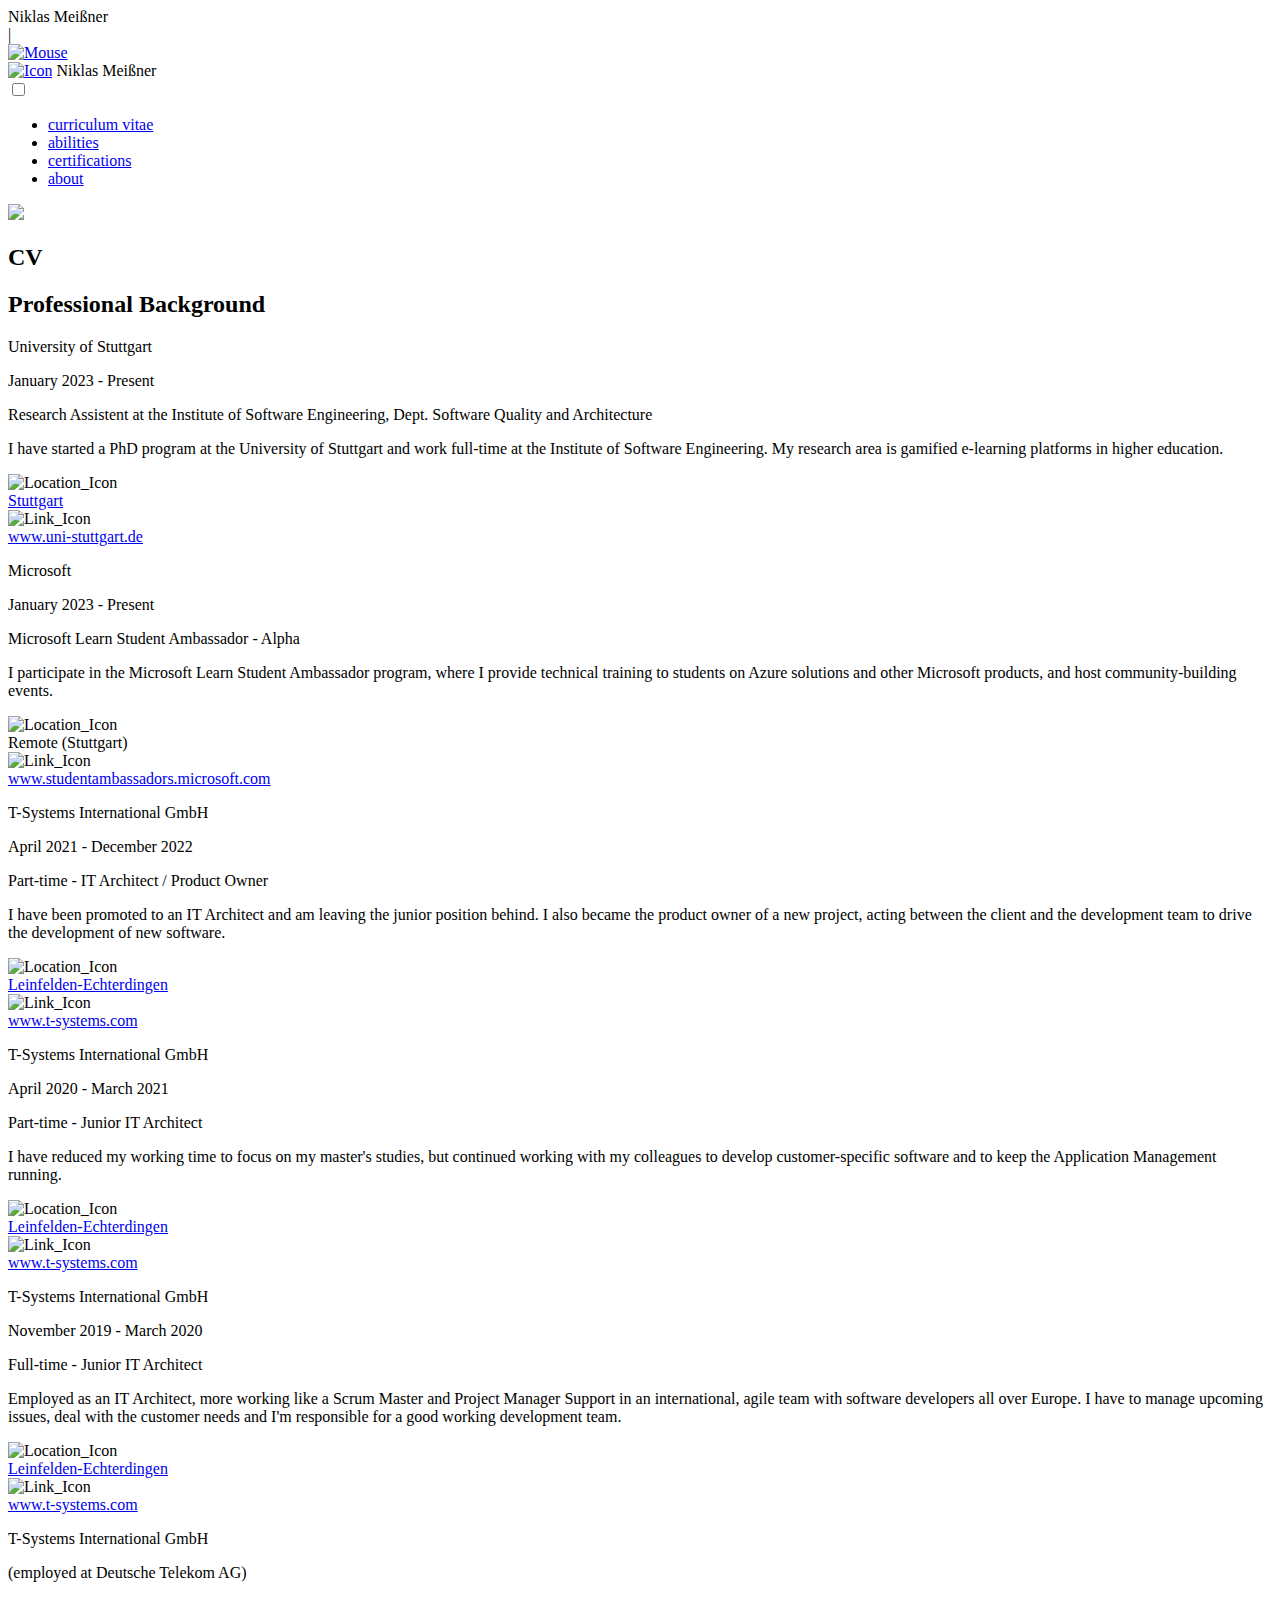
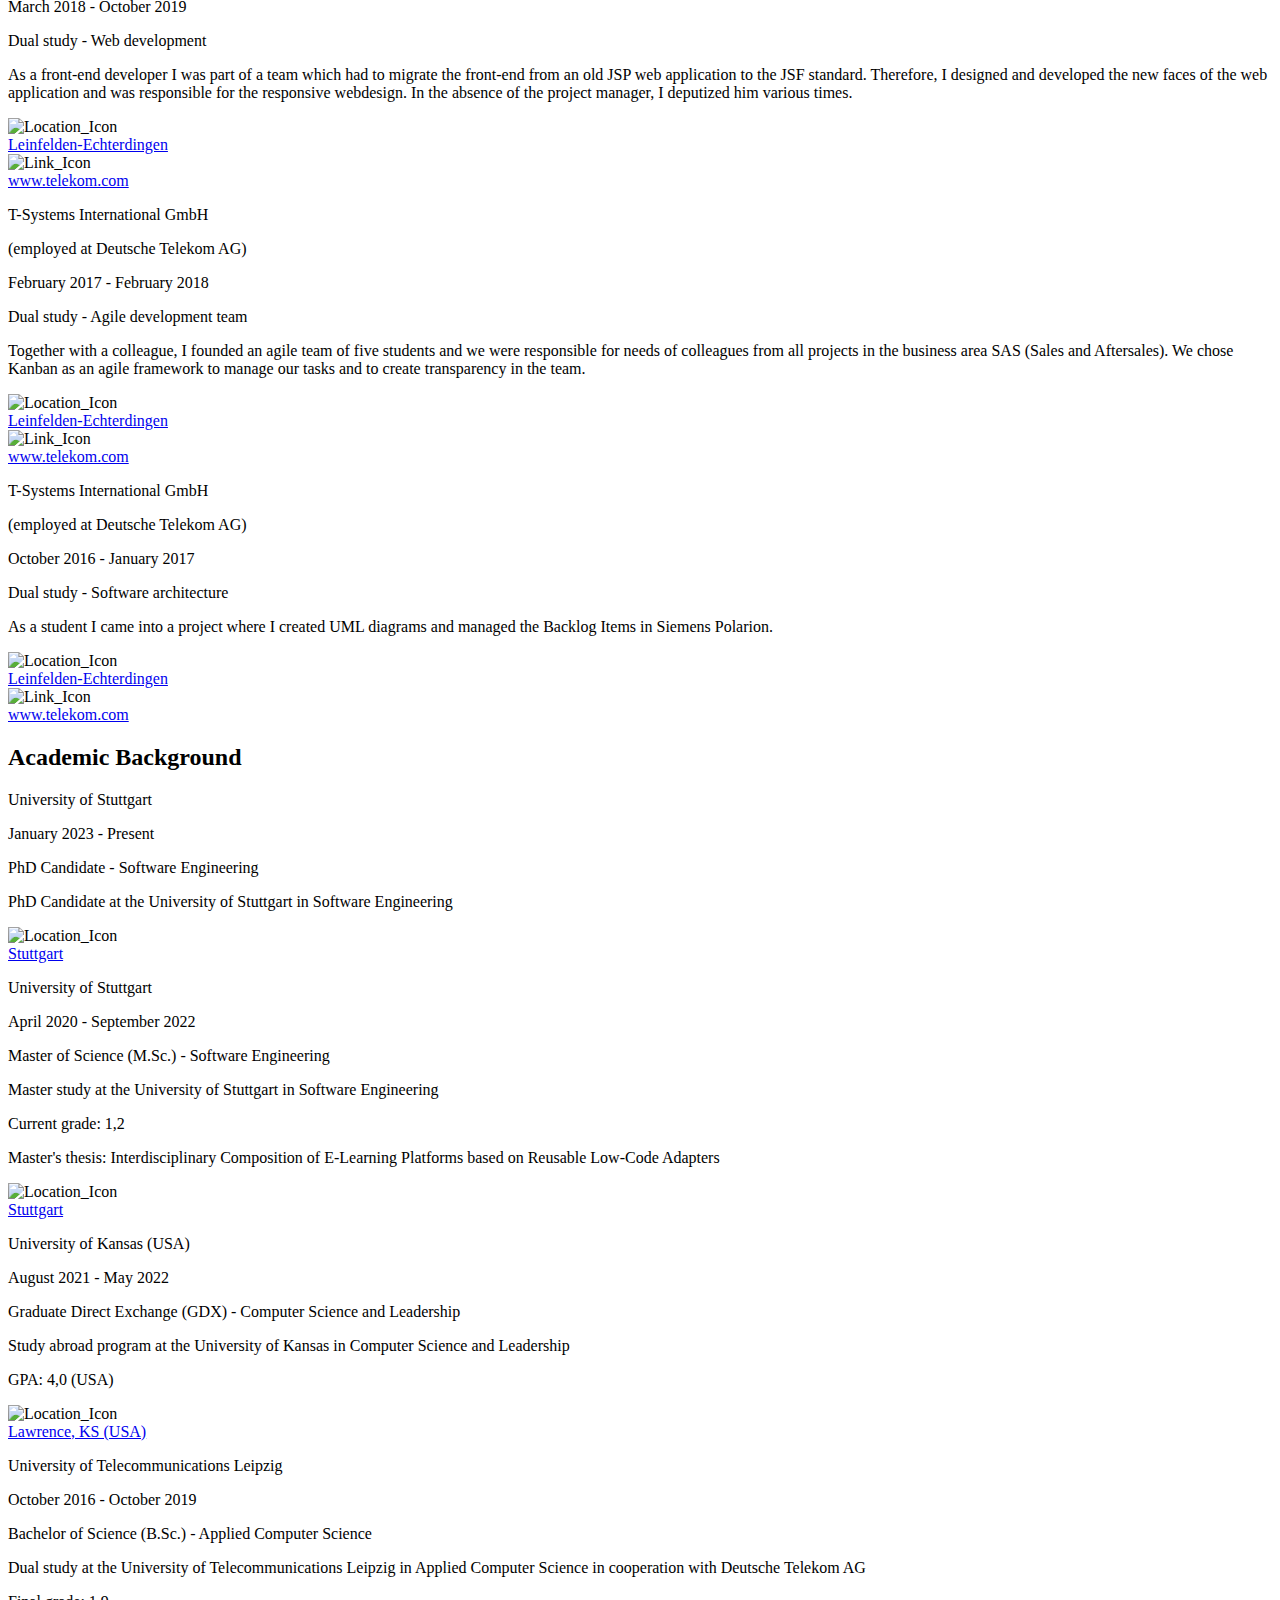
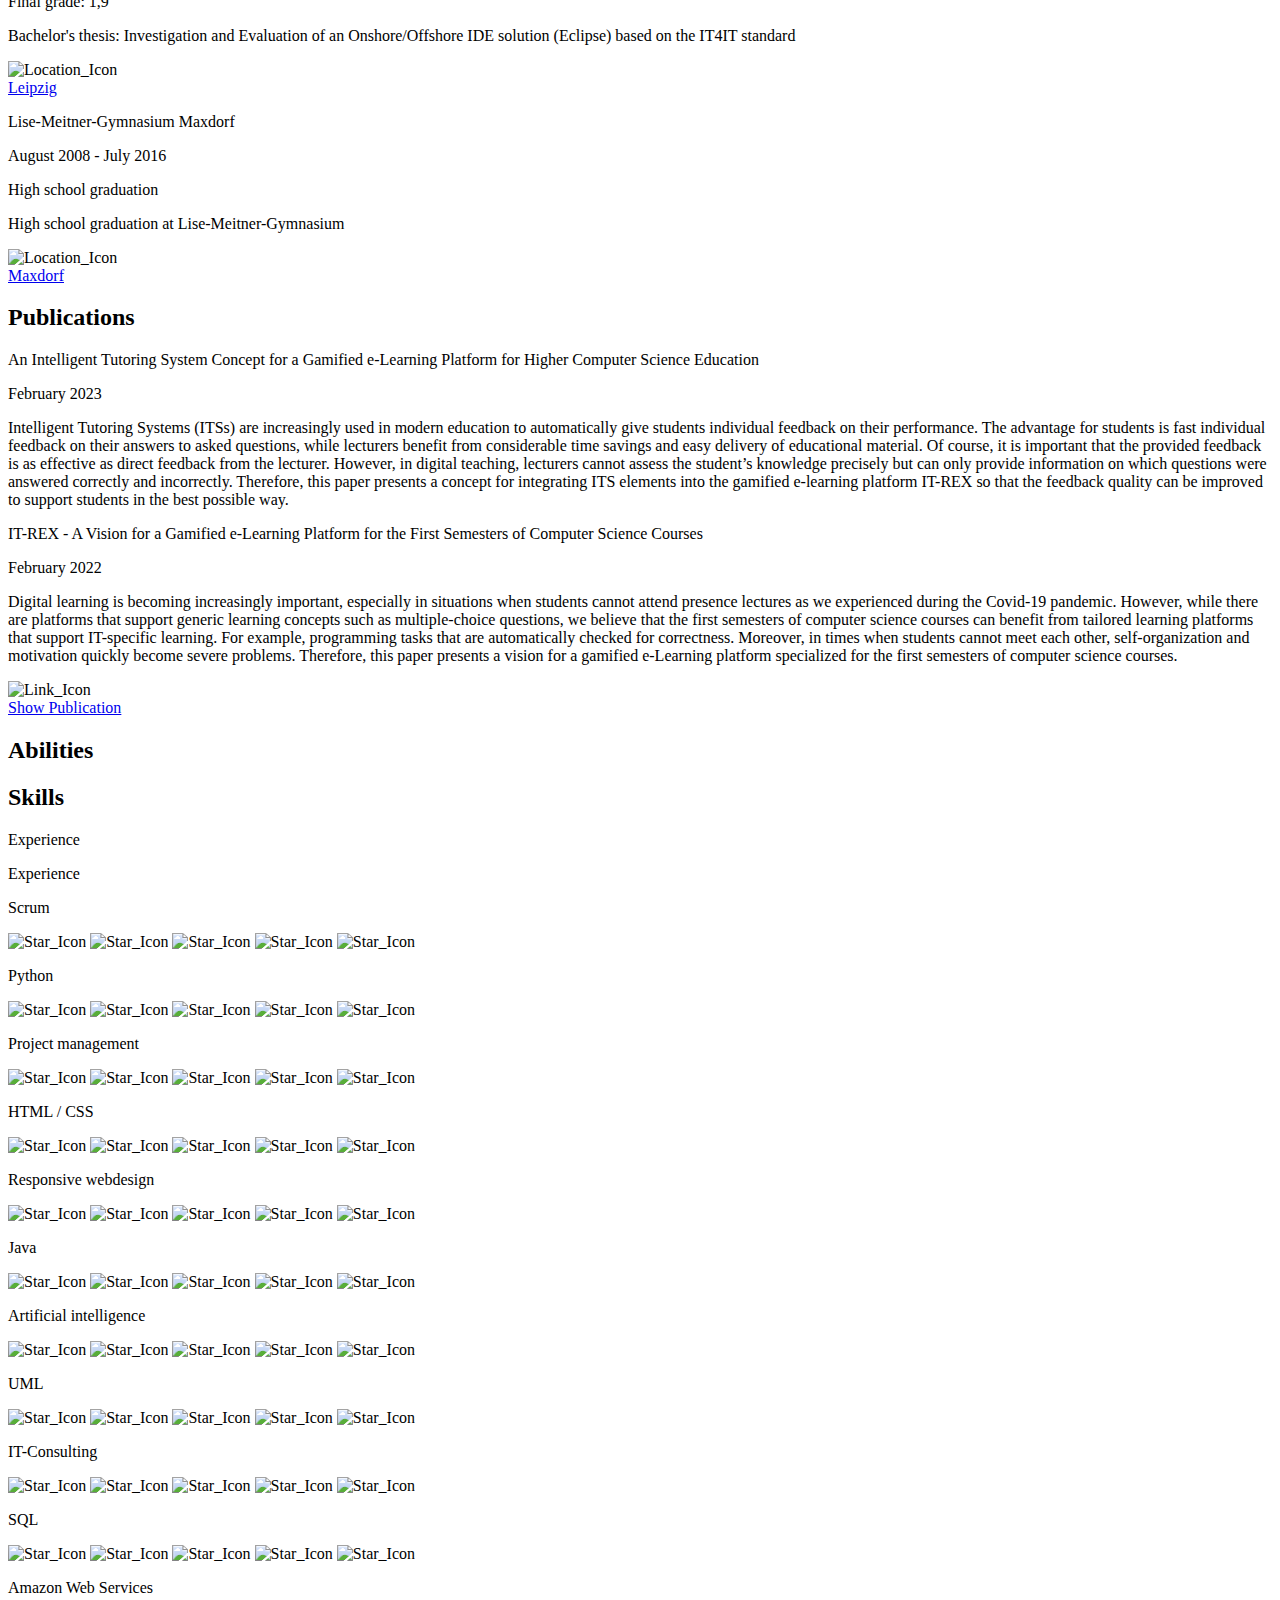
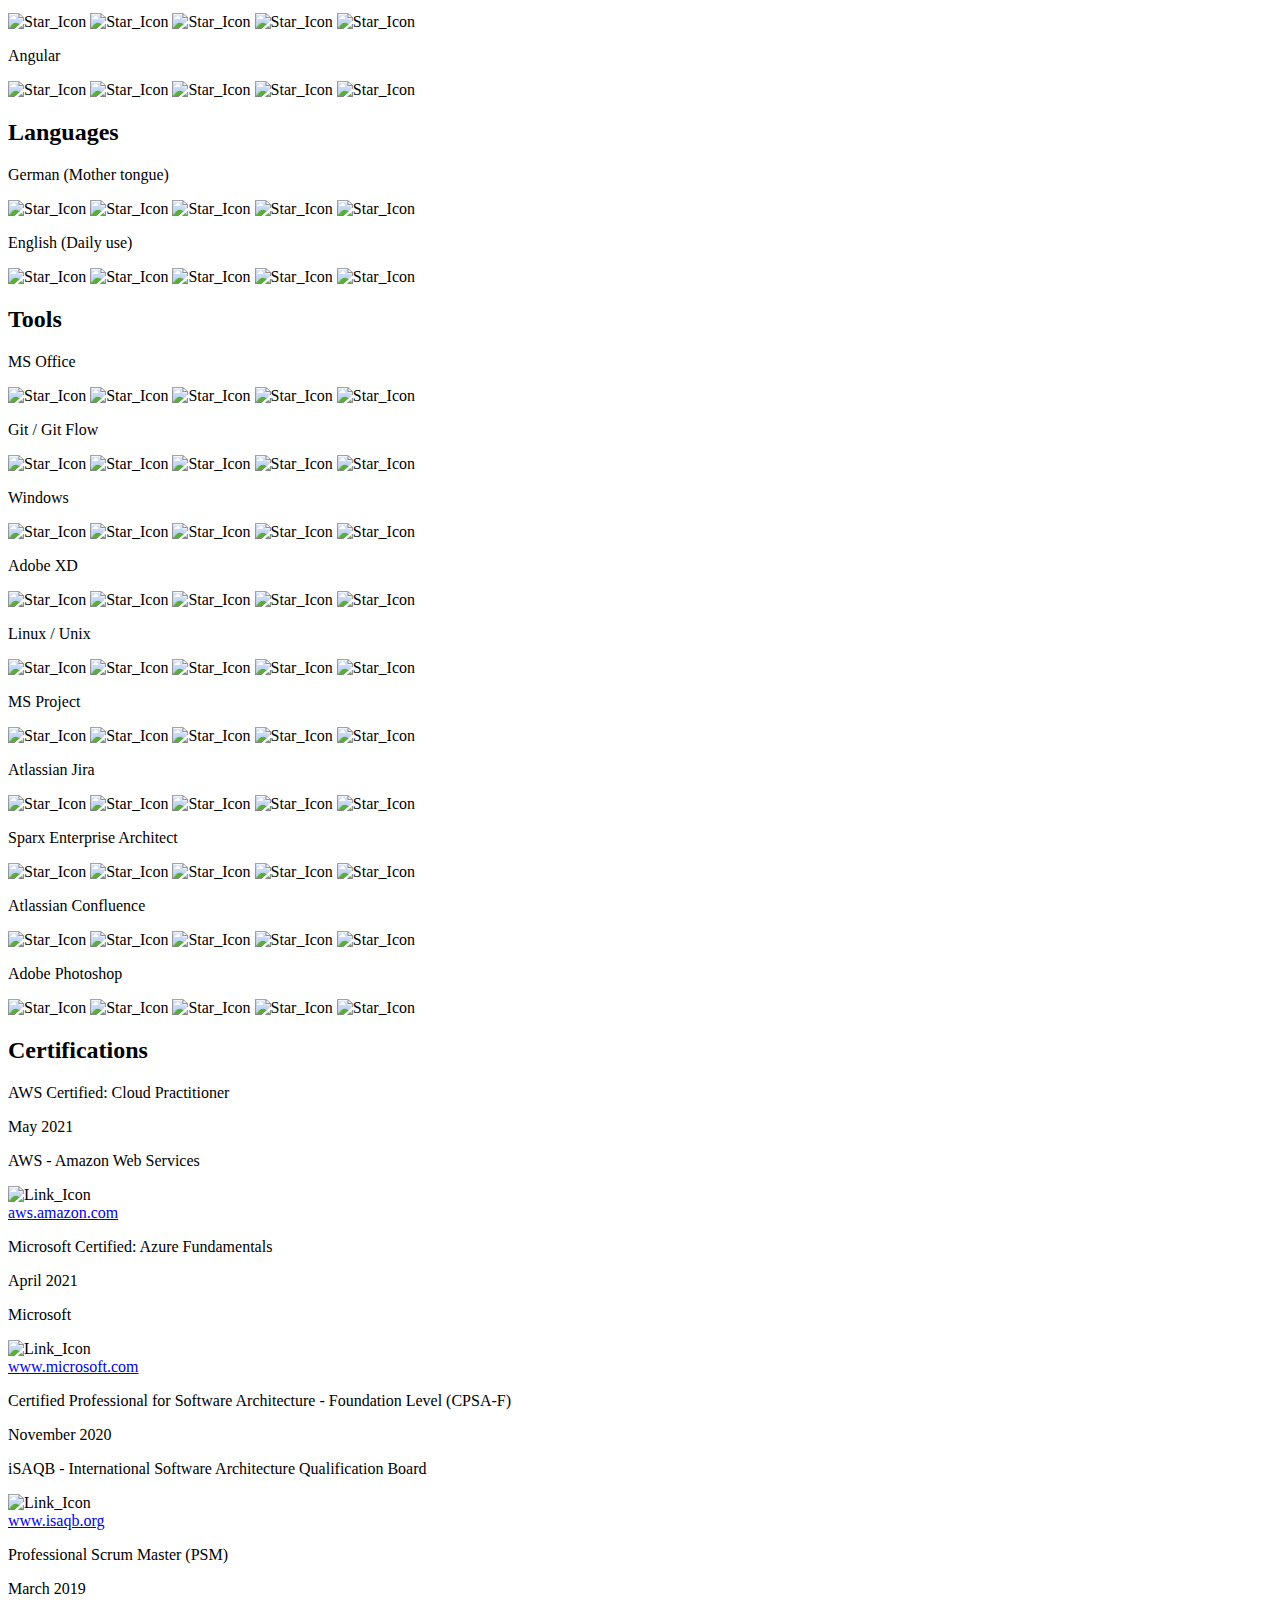
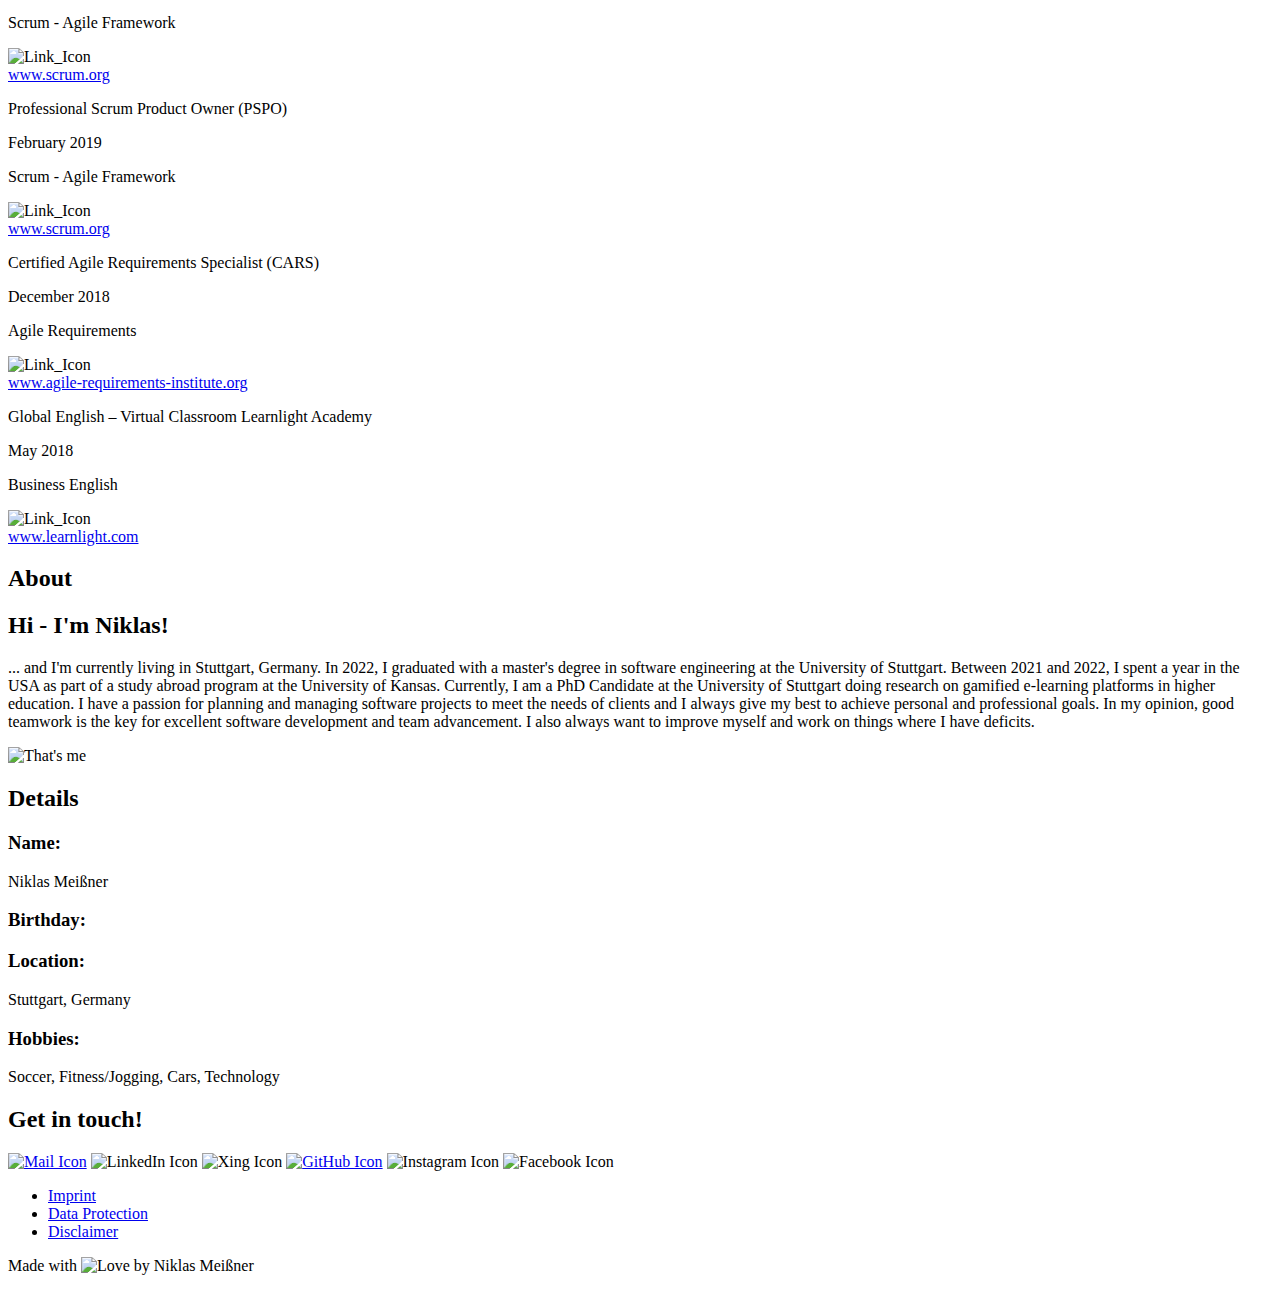
==== commit d263b2f2: "Update index.html" ====
--- a/index.html
+++ b/index.html
@@ -228,8 +228,8 @@
 						</div>
 						<div class="nm_cv_textbox nm_cv_middle"></div>
 						<div class="nm_cv_textbox">
-							<p class="nm_job_title">PhD student - Software Engineering</p>
-							<p class="nm_job_description">PhD student at the University of Stuttgart in Software Engineering</p>
+							<p class="nm_job_title">PhD Candidate - Software Engineering</p>
+							<p class="nm_job_description">PhD Candidate at the University of Stuttgart in Software Engineering</p>
 							<div class="nm_location_ac"><img src="img/location.svg" class="nm_location_icon" alt="Location_Icon"><a href="https://goo.gl/maps/5fUyYT2tDGiPoAjG8" class="nm_link_path" target="_blank"><div class="nm_location_title">Stuttgart</div></a></div>
 						</div>
 					</div>
@@ -743,7 +743,7 @@
 							<div class="nm_about_content_box">
 								<div>
 									<h2>Hi - I'm Niklas!</h2>
-									<p>... and I'm currently living in Stuttgart, Germany. In 2022, I graduated with a master's degree in software engineering at the University of Stuttgart. Between 2021 and 2022, I spent a year in the USA as part of a study abroad program at the University of Kansas. Currently, I am a PhD student at the University of Stuttgart doing research on gamified e-learning platforms in higher education. I have a passion for planning and managing software projects to meet the needs of clients and I always give my best to achieve personal and professional goals. In my opinion, good teamwork is the key for excellent software development and team advancement. I also always want to improve myself and work on things where I have deficits.</p>
+									<p>... and I'm currently living in Stuttgart, Germany. In 2022, I graduated with a master's degree in software engineering at the University of Stuttgart. Between 2021 and 2022, I spent a year in the USA as part of a study abroad program at the University of Kansas. Currently, I am a PhD Candidate at the University of Stuttgart doing research on gamified e-learning platforms in higher education. I have a passion for planning and managing software projects to meet the needs of clients and I always give my best to achieve personal and professional goals. In my opinion, good teamwork is the key for excellent software development and team advancement. I also always want to improve myself and work on things where I have deficits.</p>
 								</div>
 							</div>
 							<div class="nm_about_img_container">
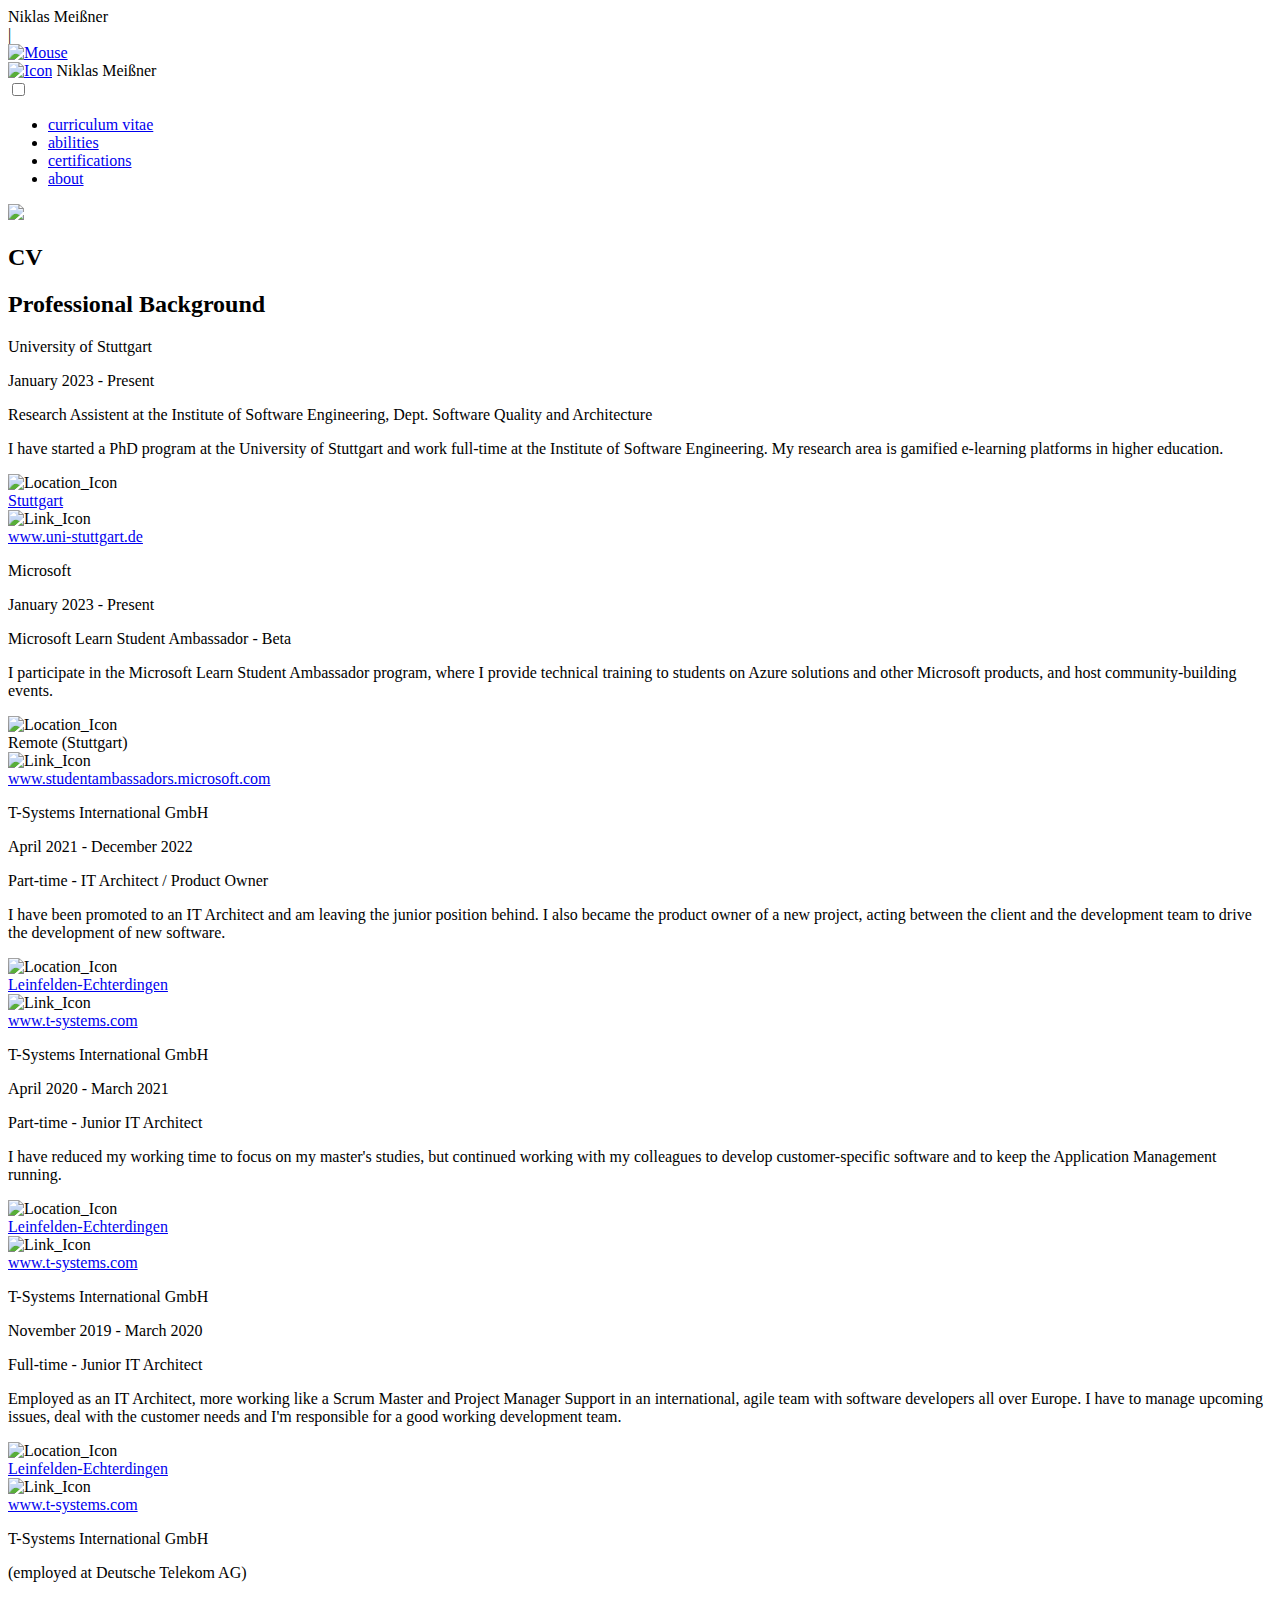
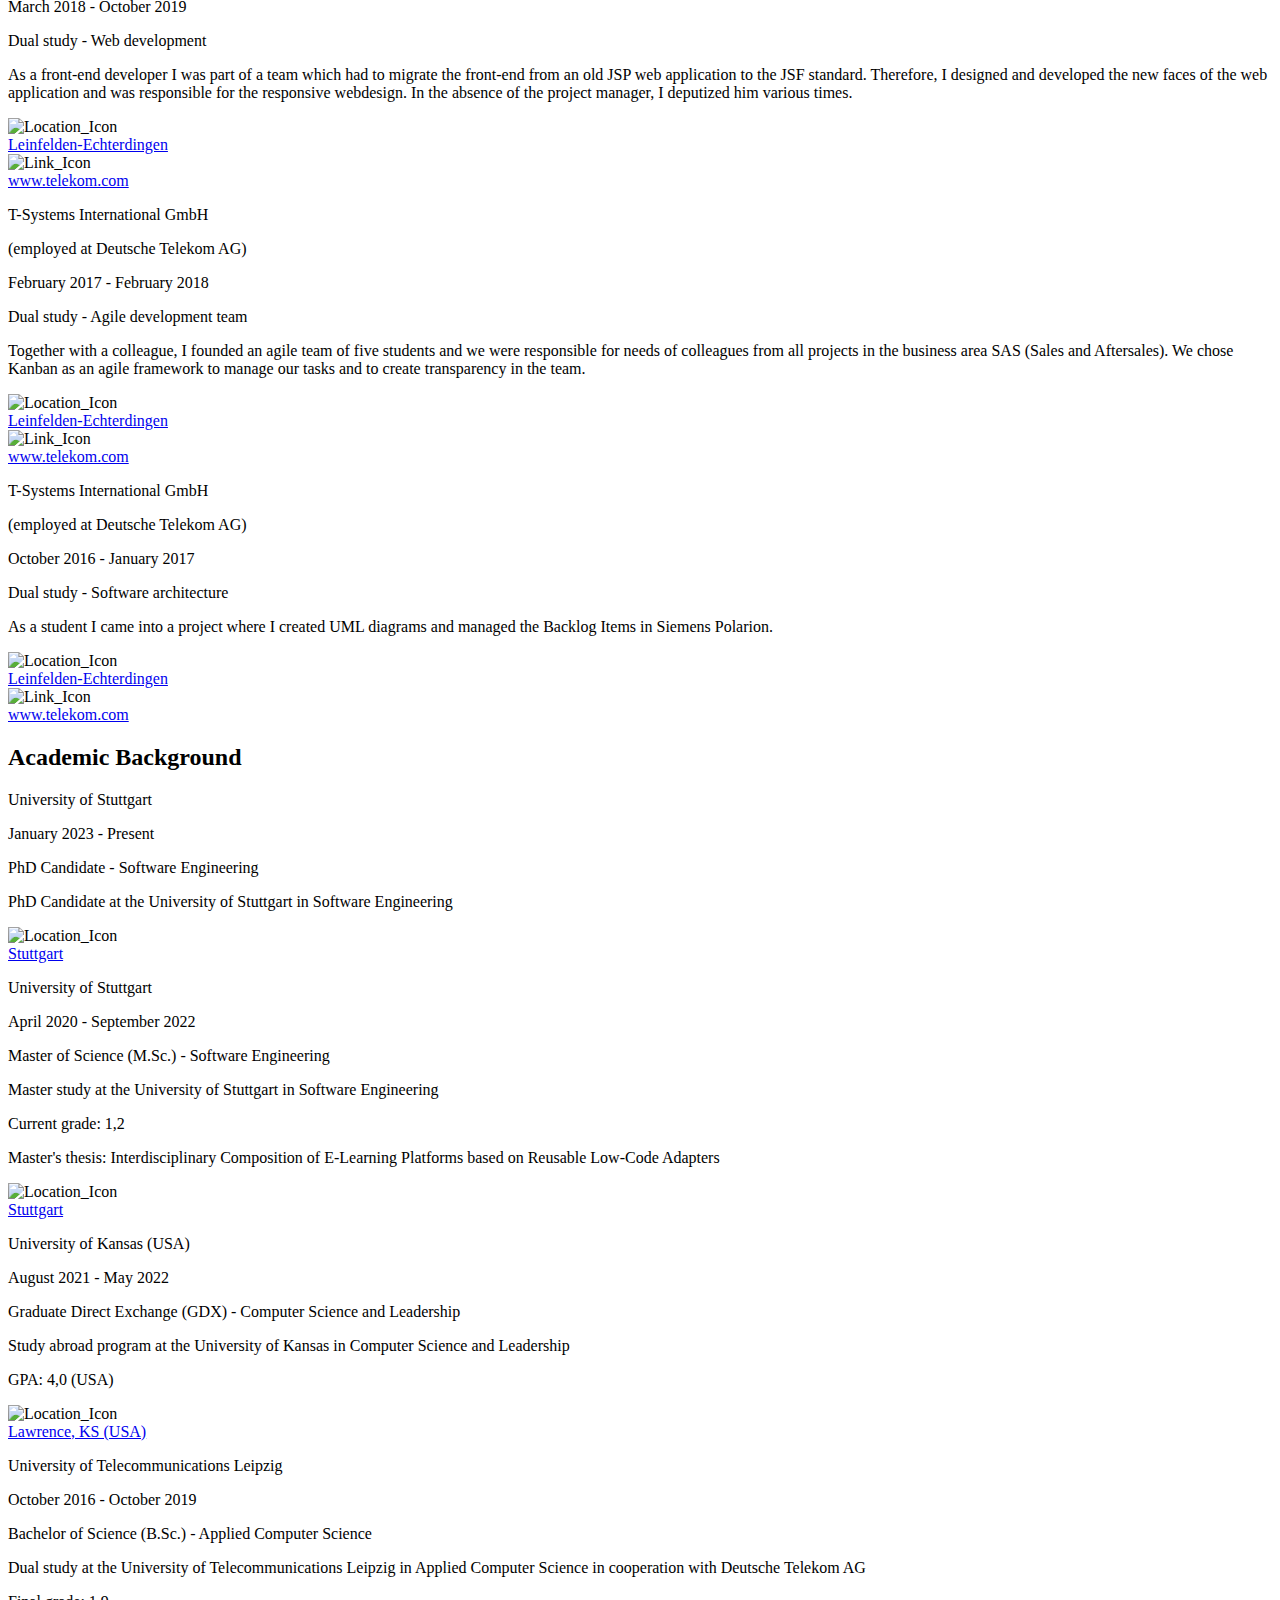
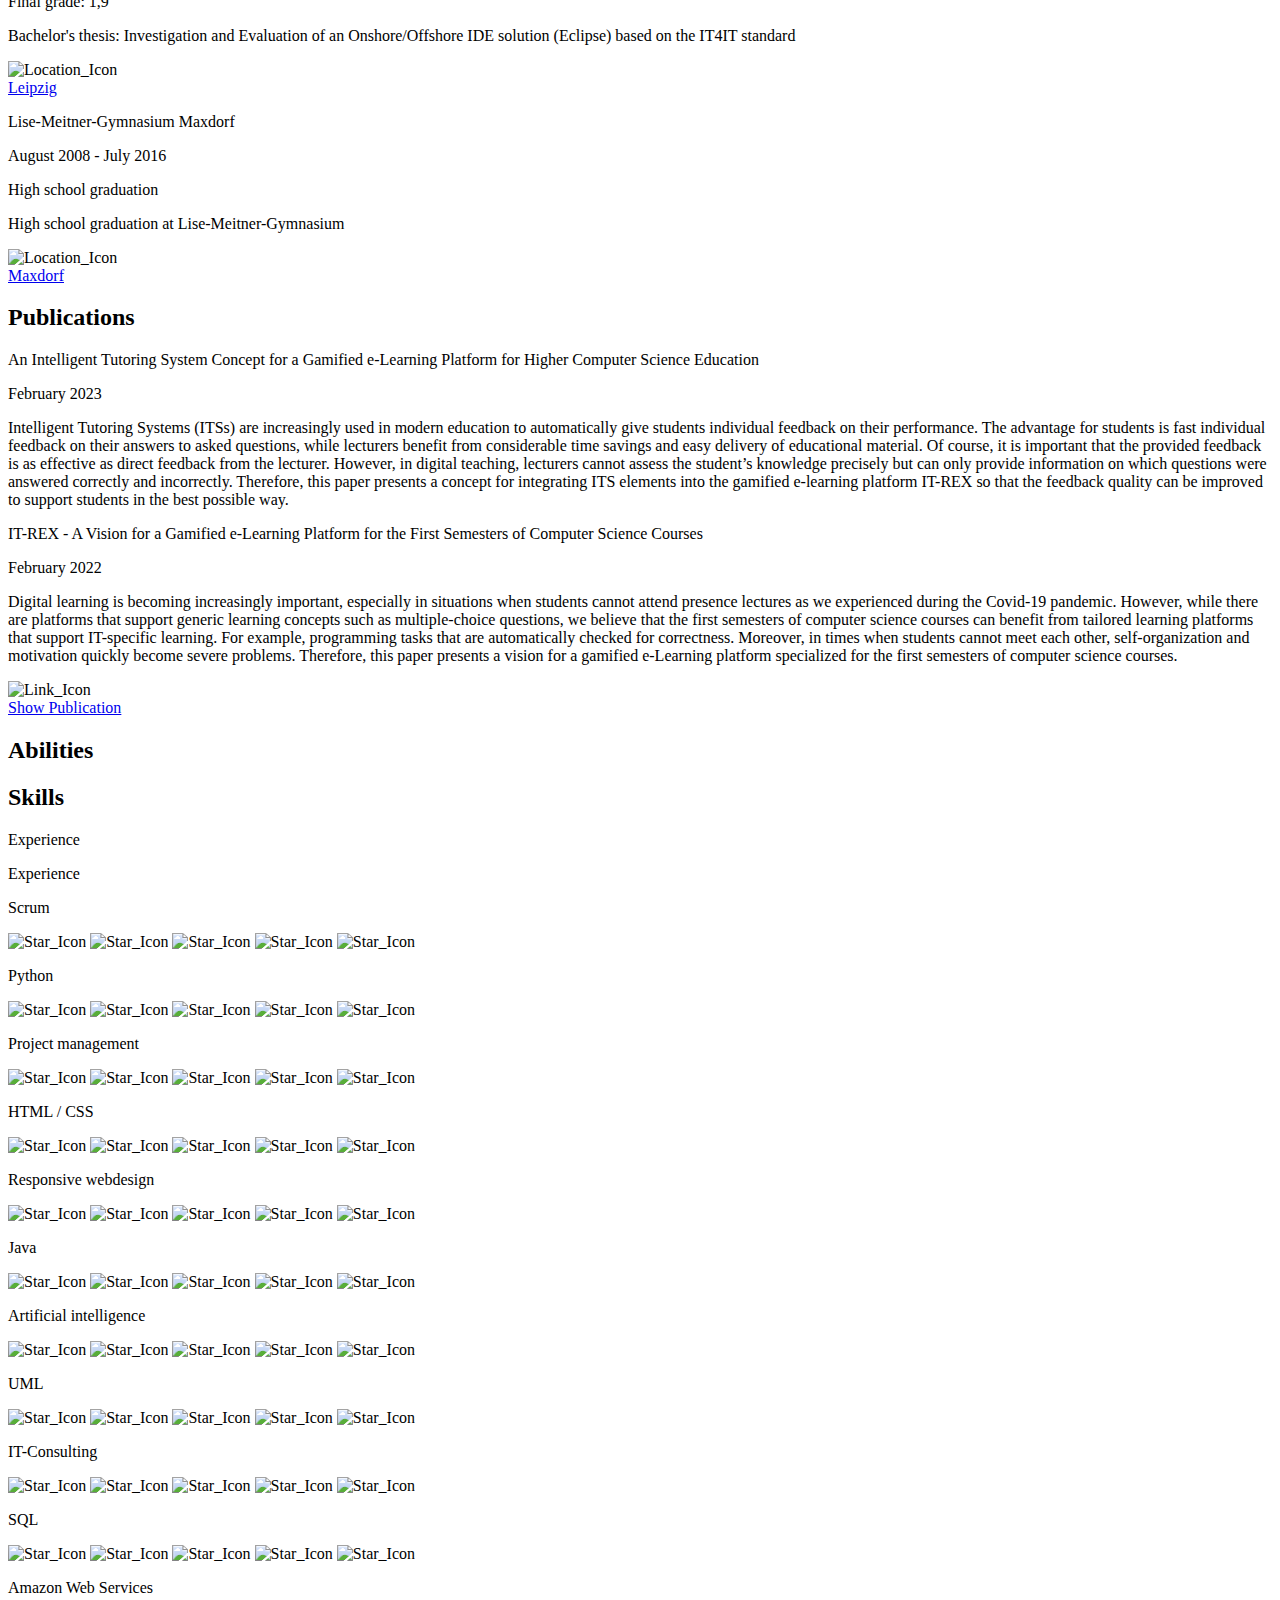
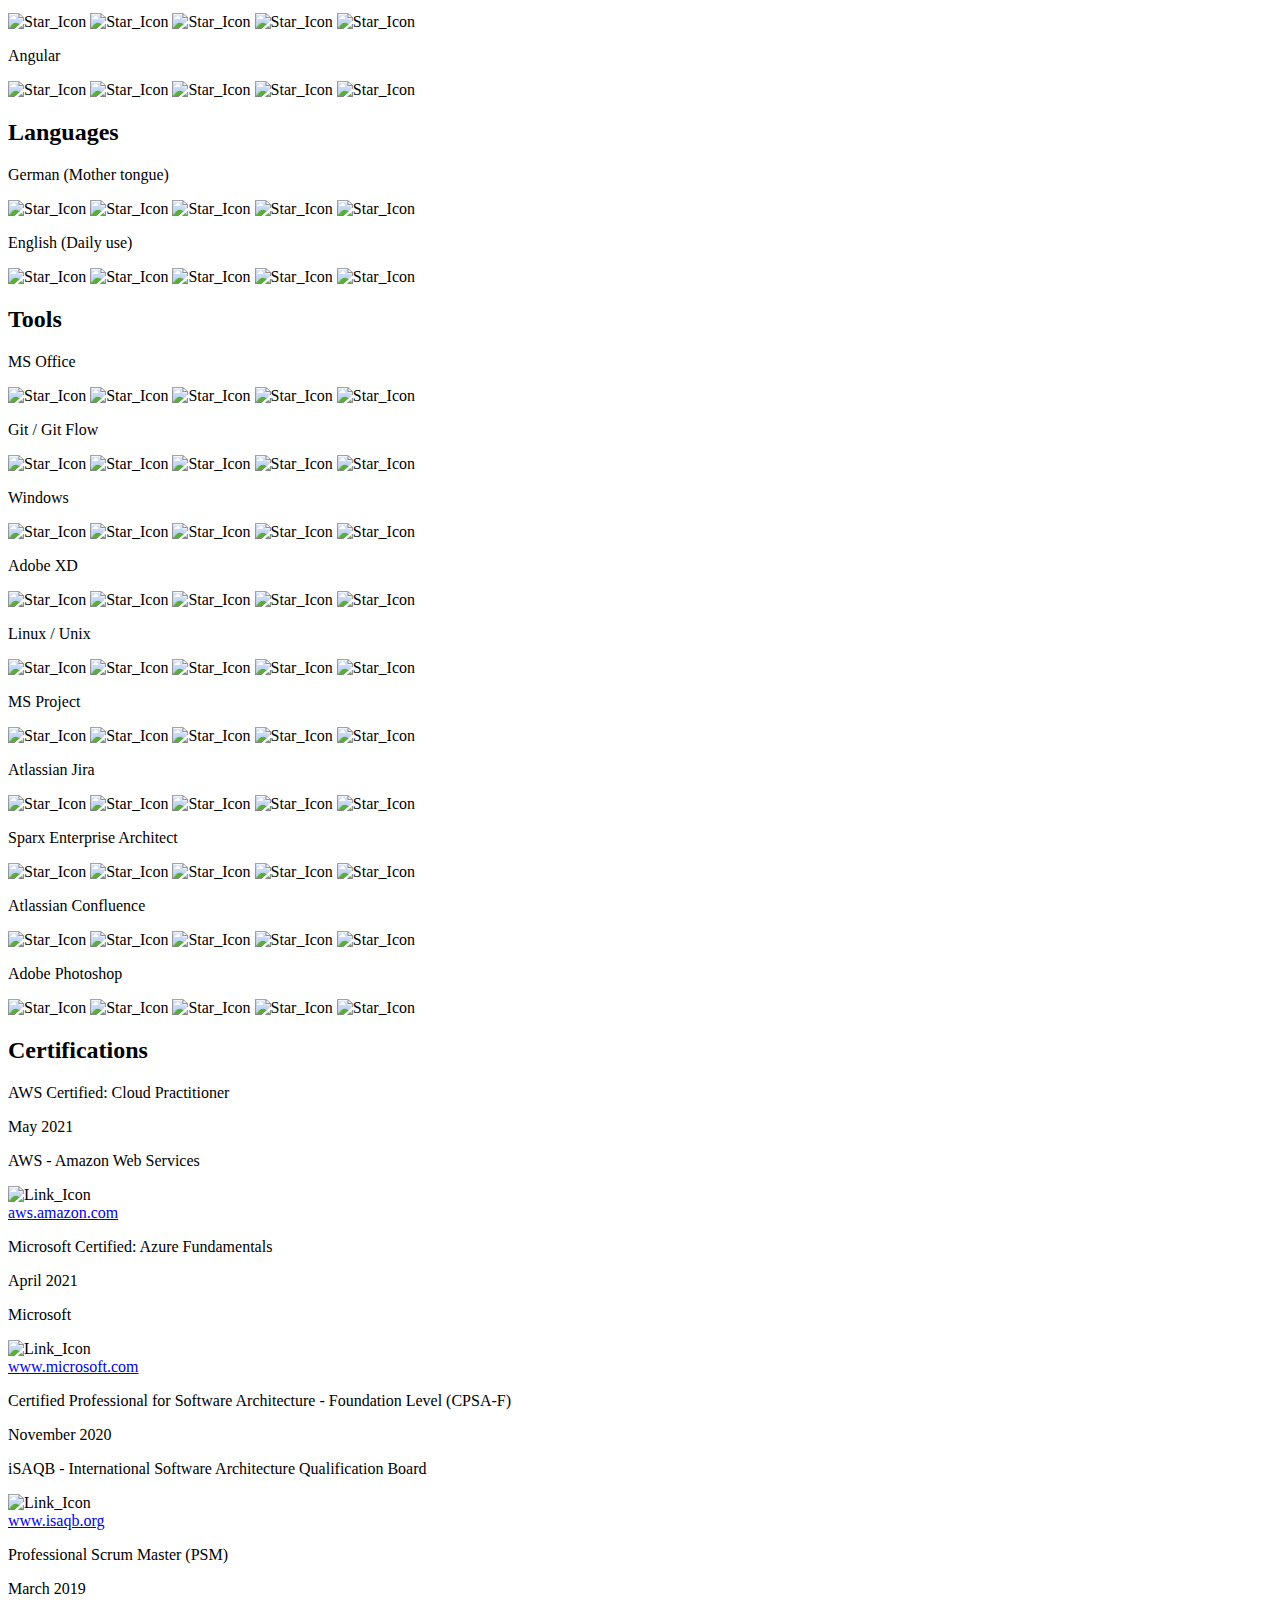
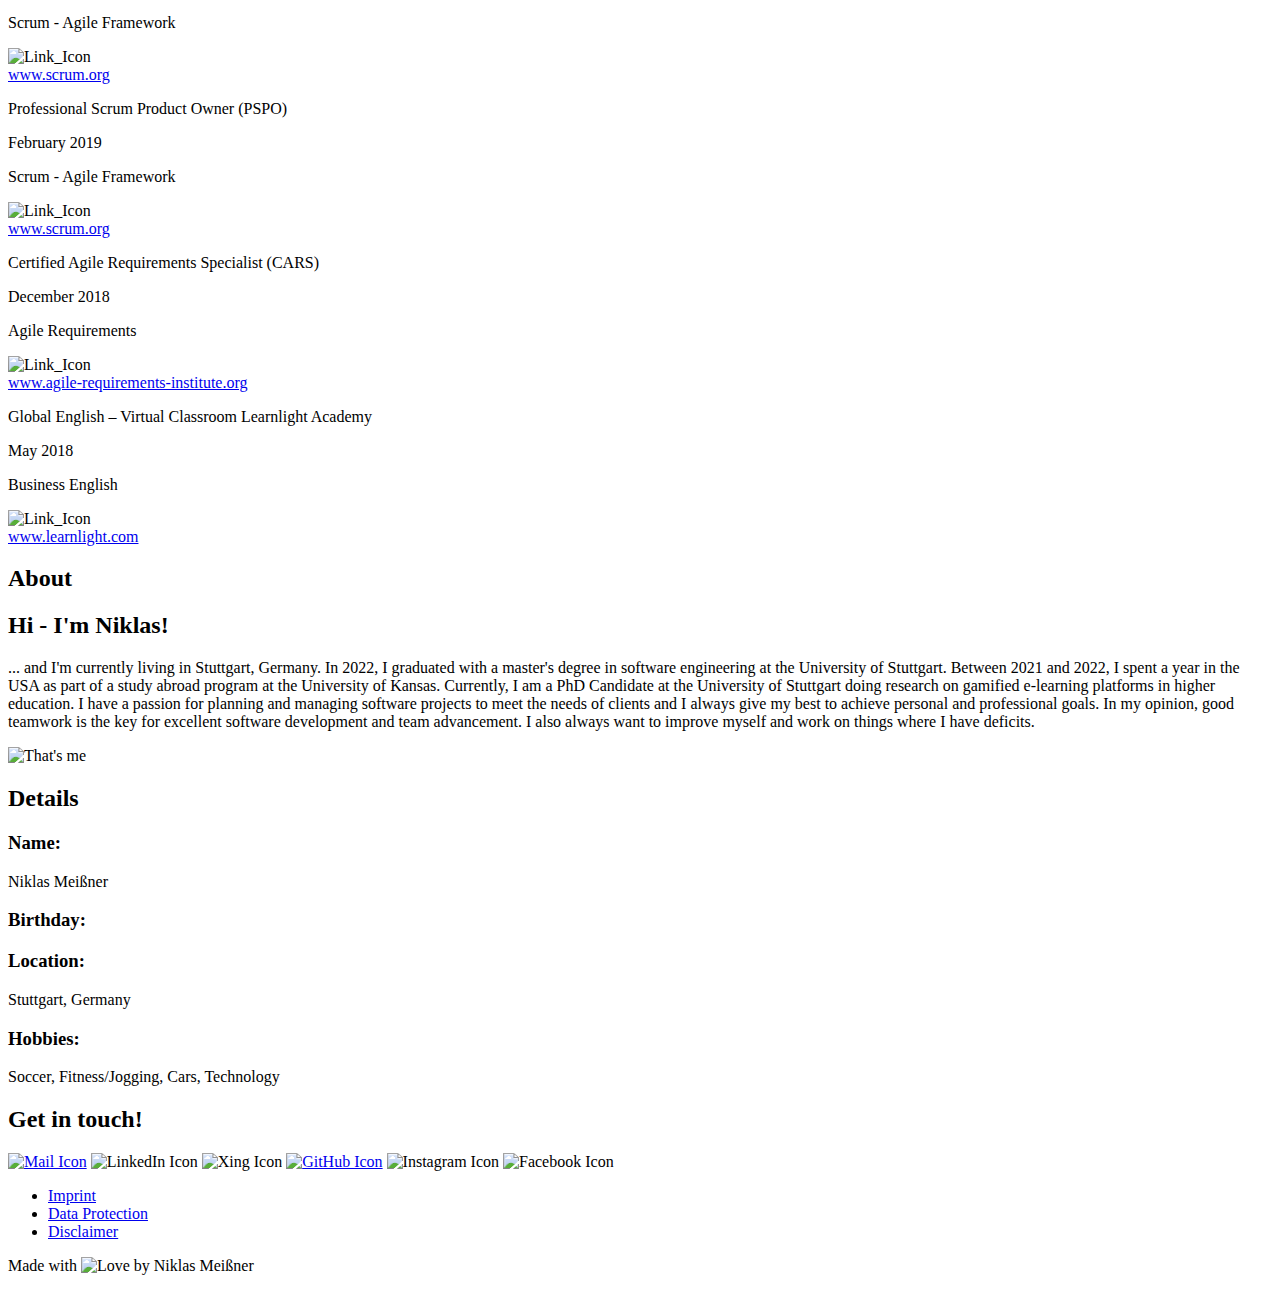
==== commit b2f5f882: "Update index.html" ====
--- a/index.html
+++ b/index.html
@@ -113,7 +113,7 @@
 						</div>
 						<div class="nm_cv_textbox nm_cv_middle"></div>
 						<div class="nm_cv_textbox">
-							<p class="nm_job_title">Microsoft Learn Student Ambassador - Alpha</p>
+							<p class="nm_job_title">Microsoft Learn Student Ambassador - Beta</p>
 							<p class="nm_job_description">I participate in the Microsoft Learn Student Ambassador program, where I provide technical training to students on Azure solutions and other Microsoft products, and host community-building events.</p>
 							<div class="nm_location"><img src="img/location.svg" class="nm_location_icon" alt="Location_Icon"><div class="nm_location_title">Remote (Stuttgart)</div></div>
 							<div class="nm_link"><img src="img/link.svg" class="nm_link_icon" alt="Link_Icon"><a href="https://studentambassadors.microsoft.com/en-US" class="nm_link_path" target="_blank"><div class="nm_link_title">www.studentambassadors.microsoft.com</div></a></div>
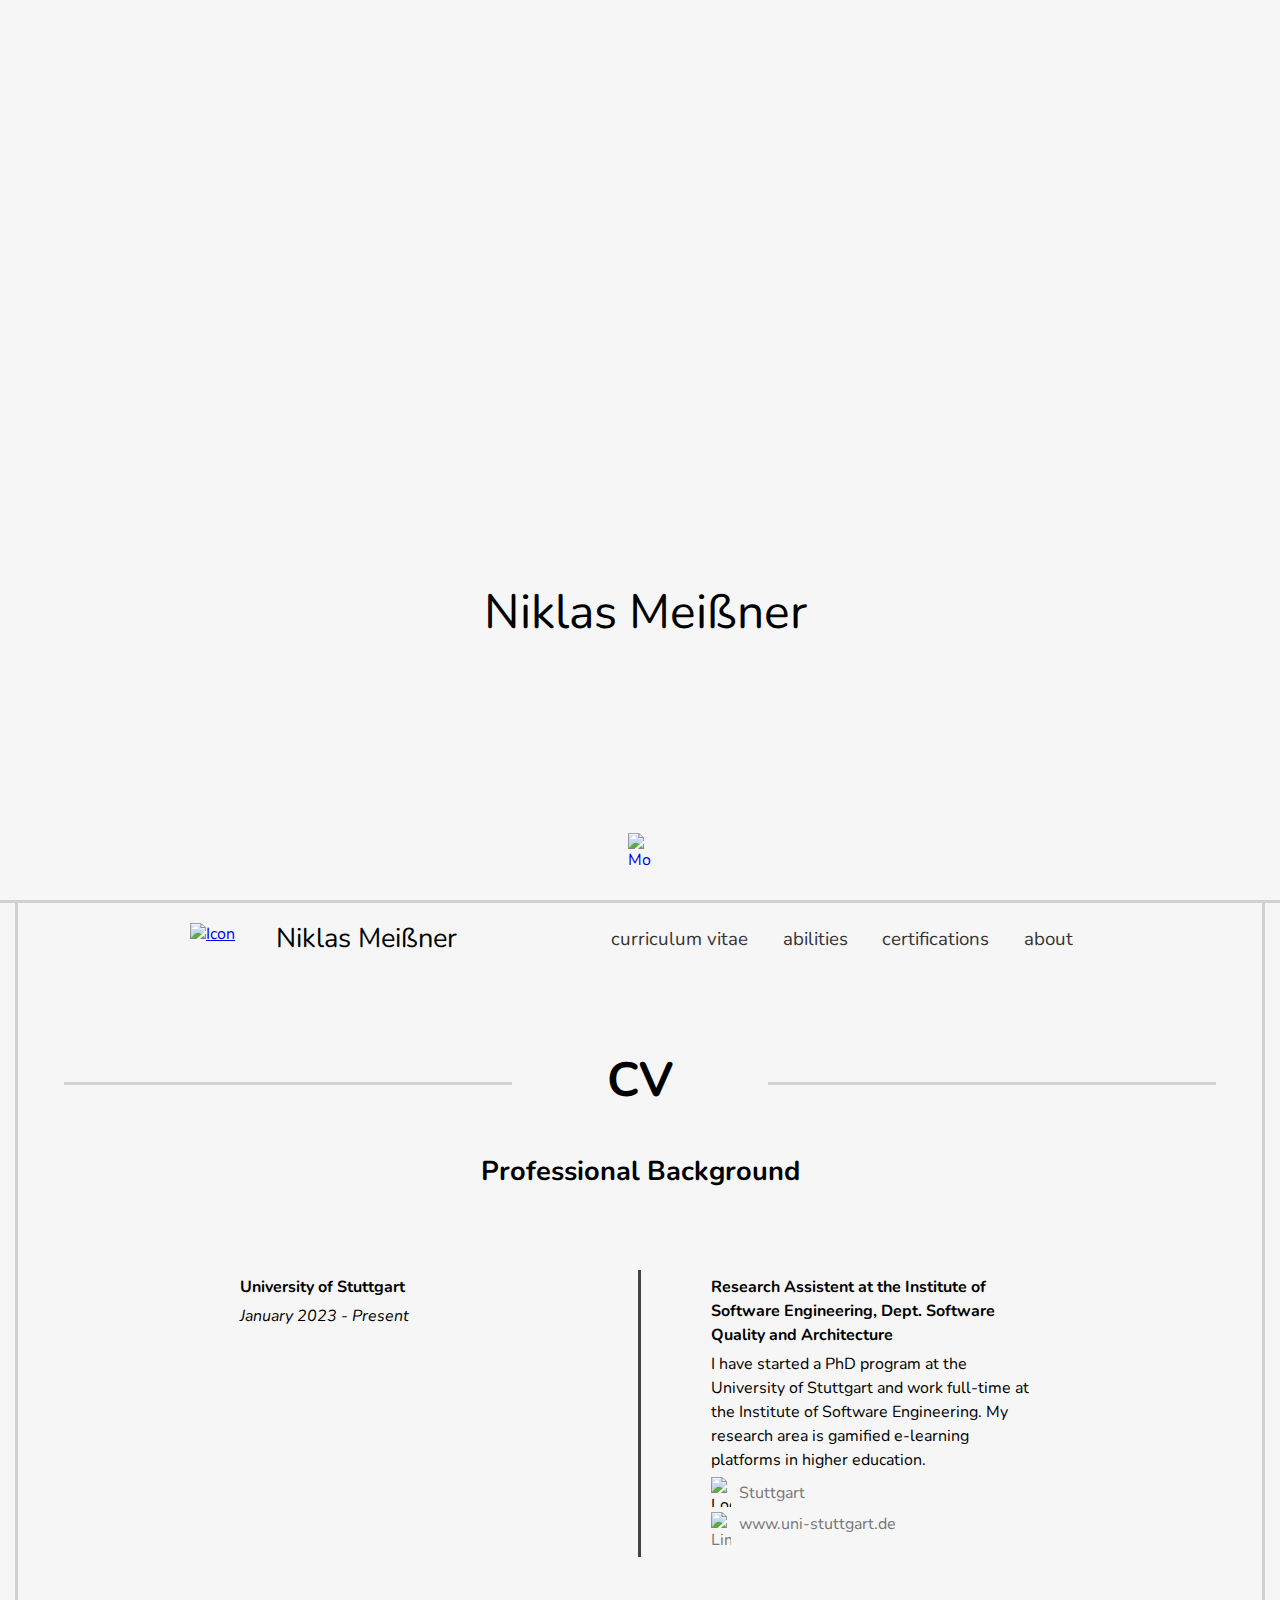
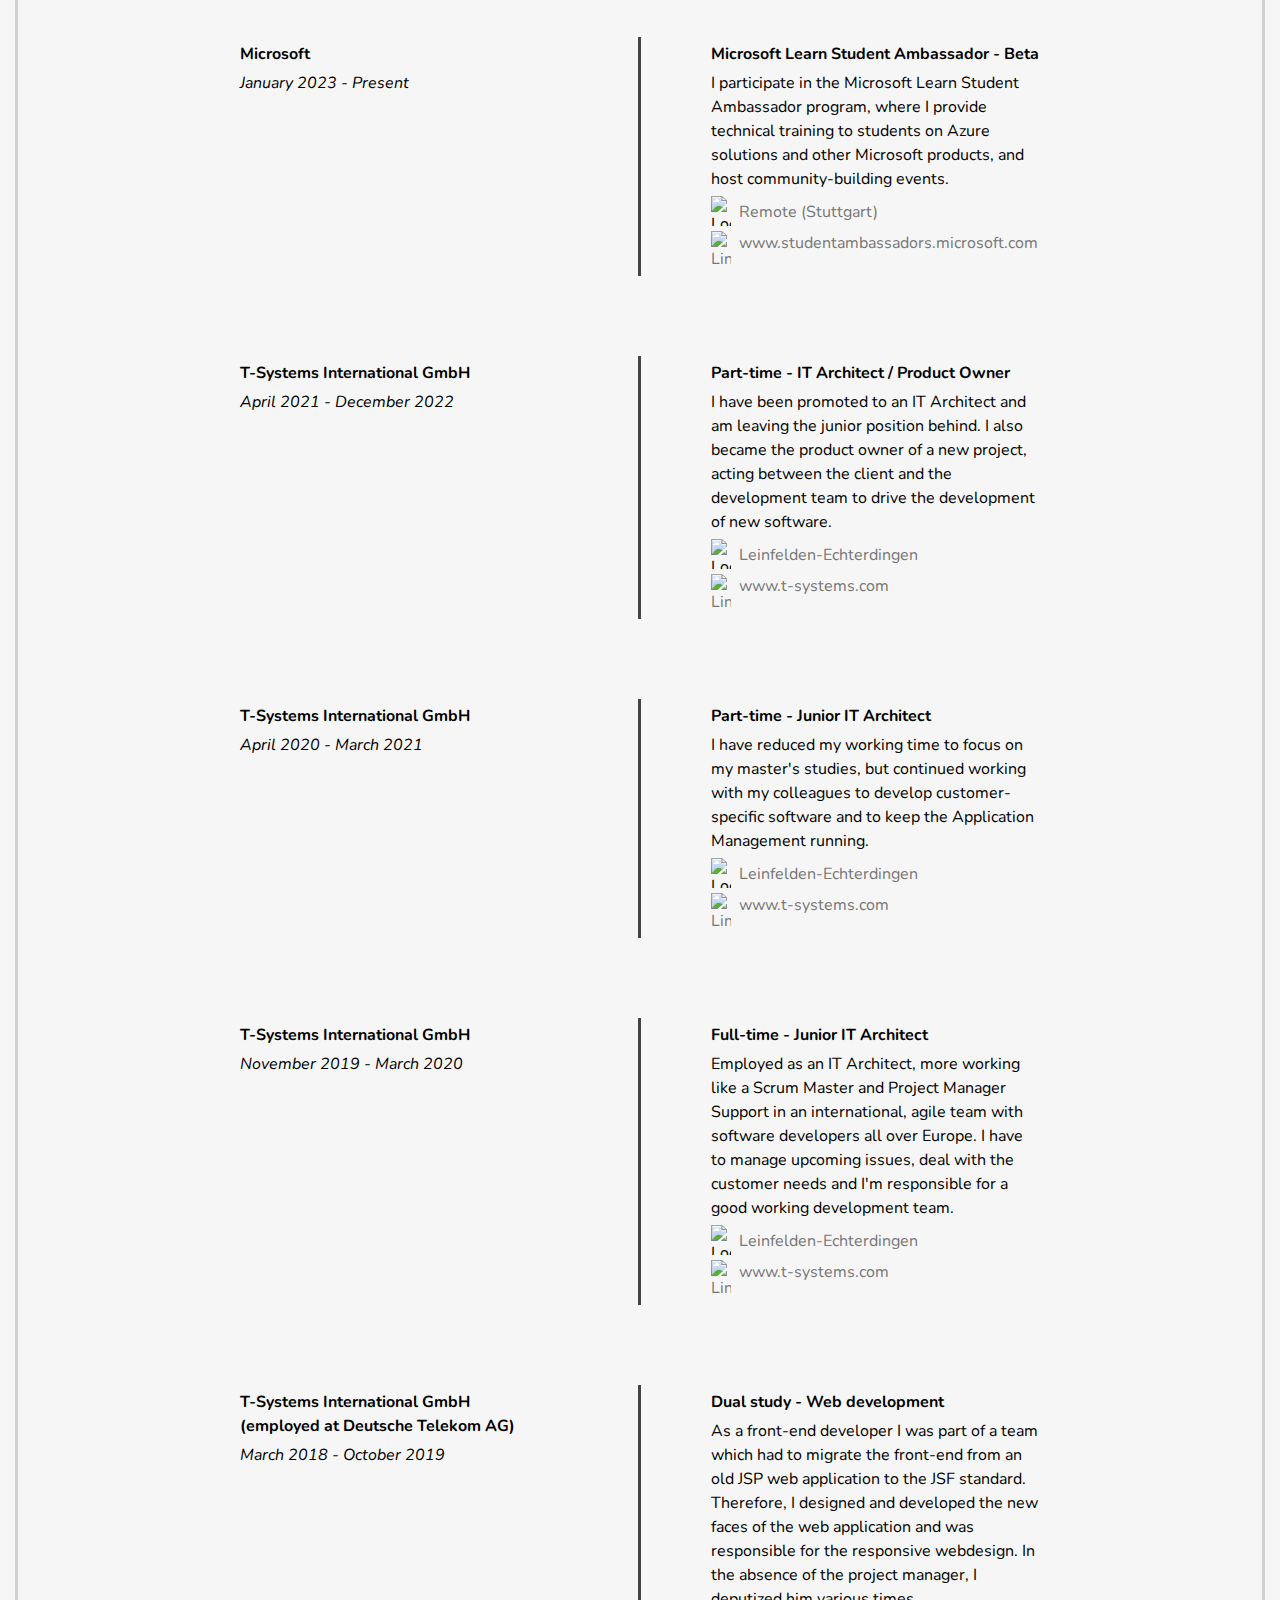
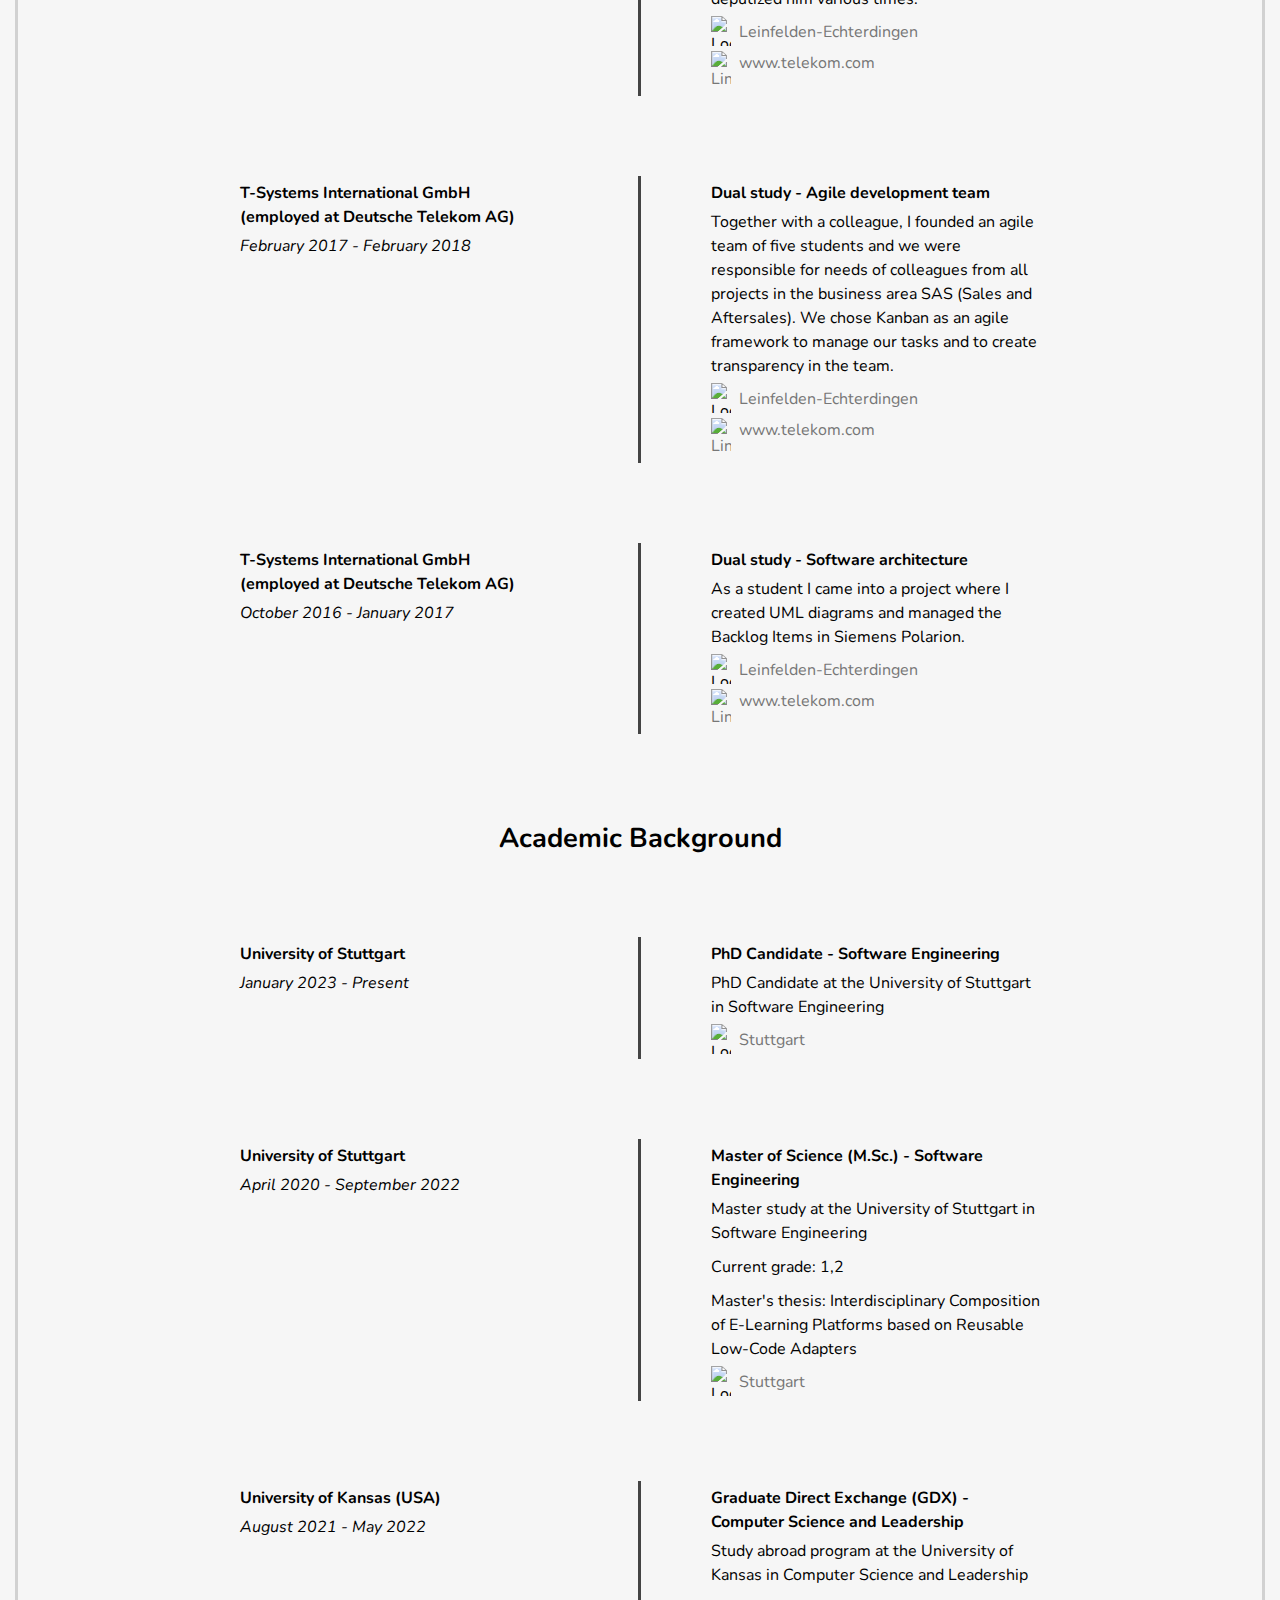
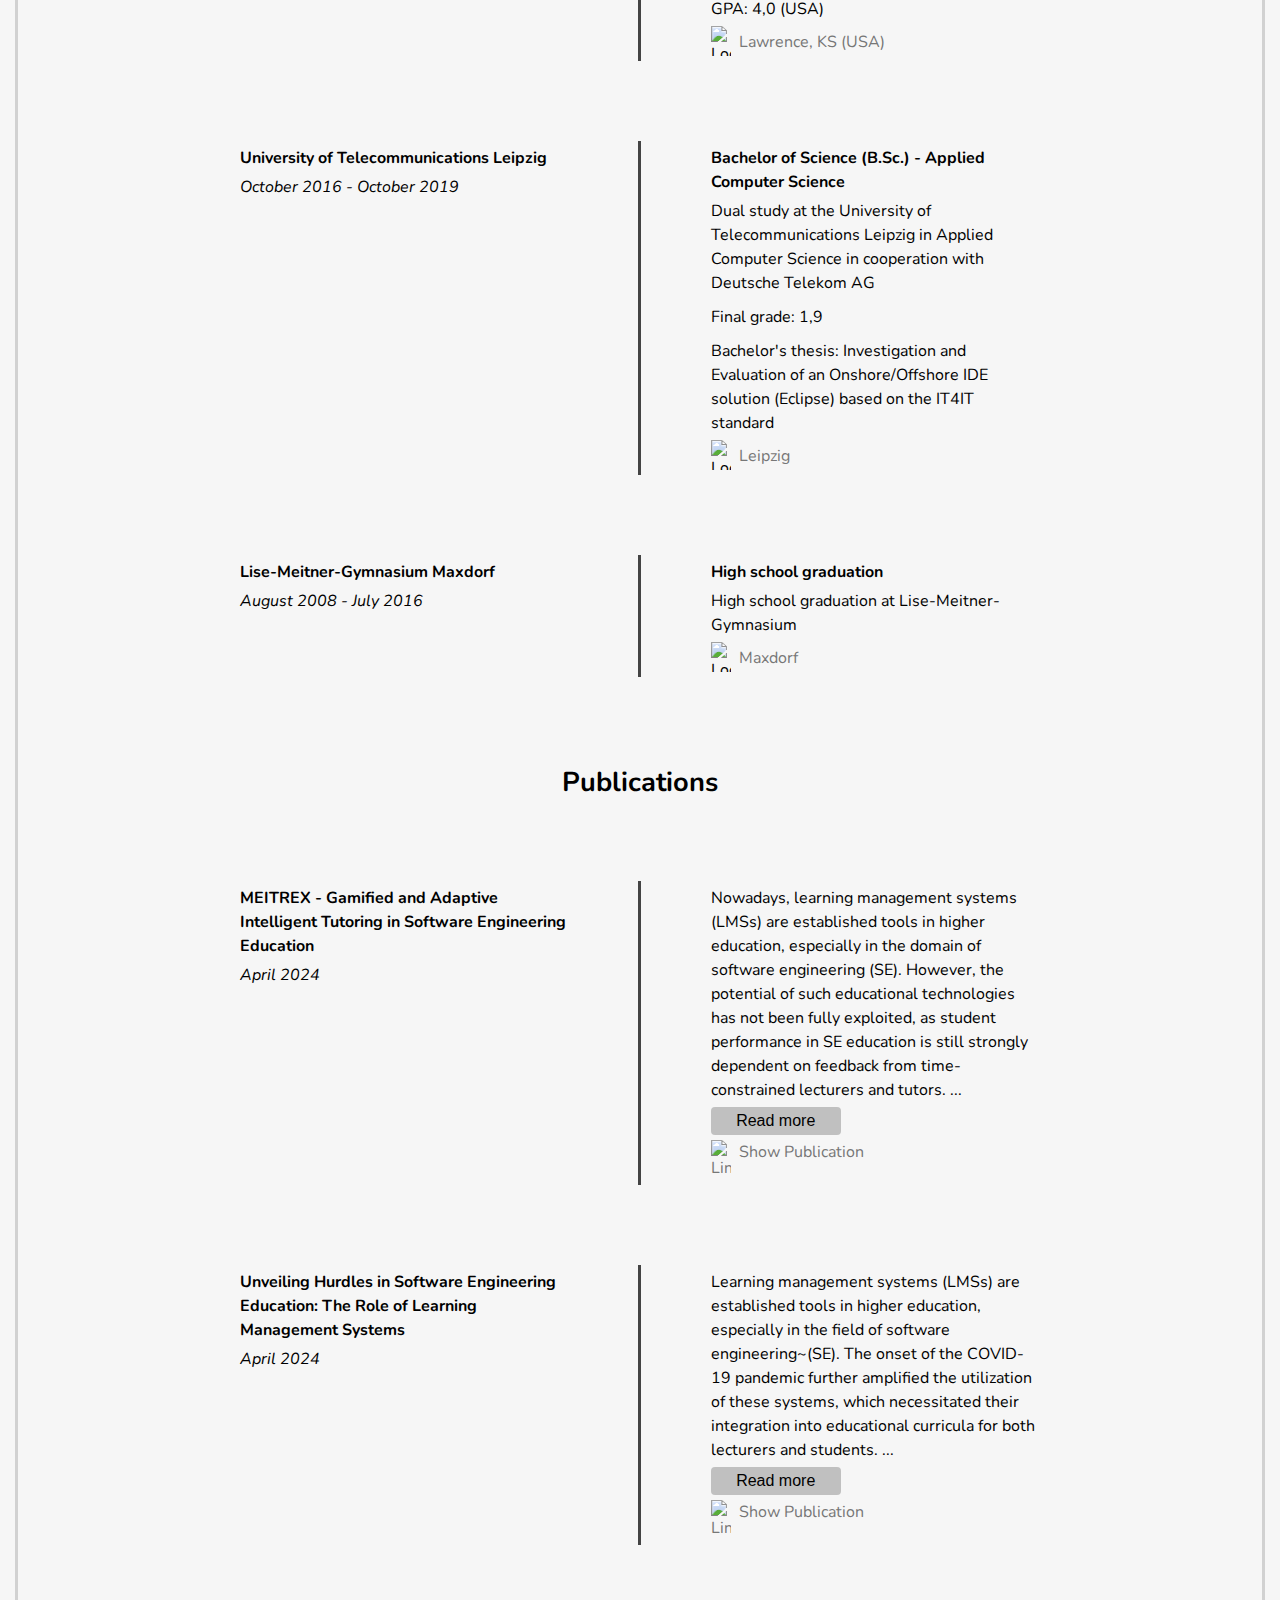
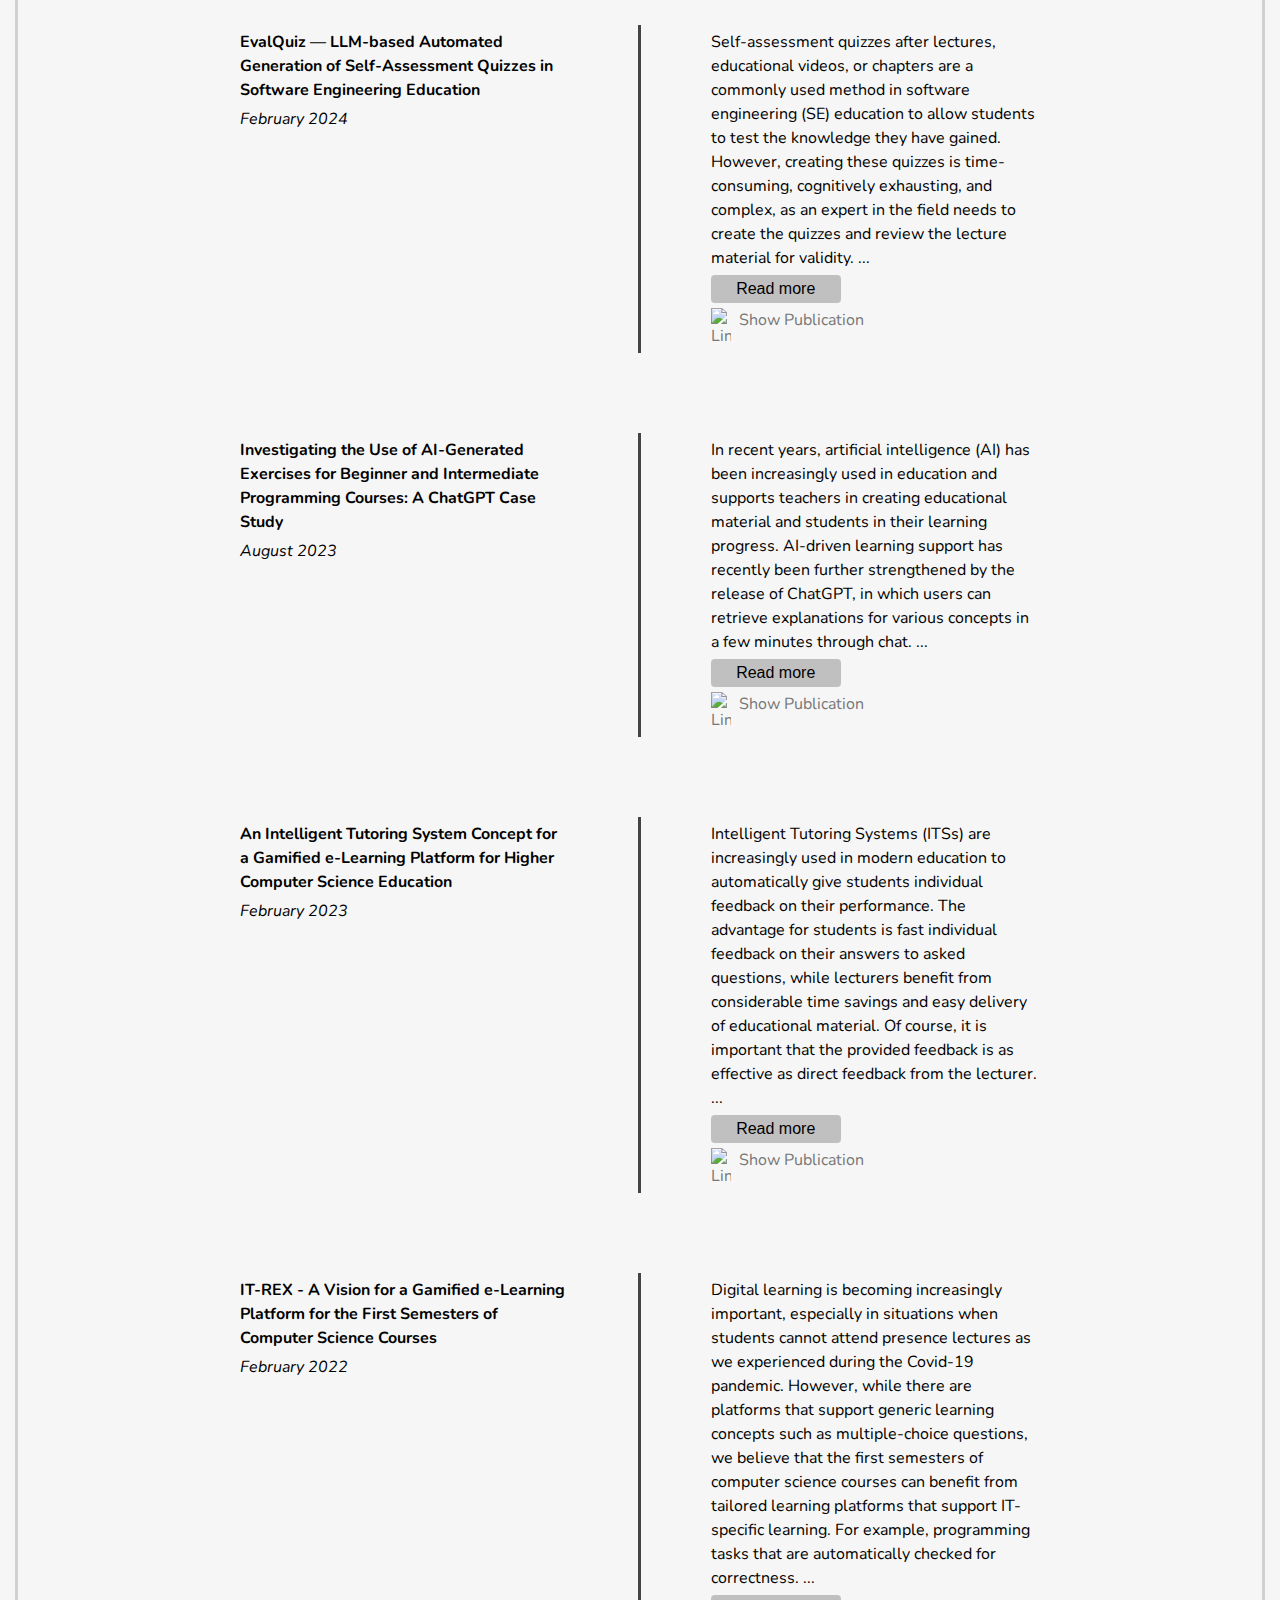
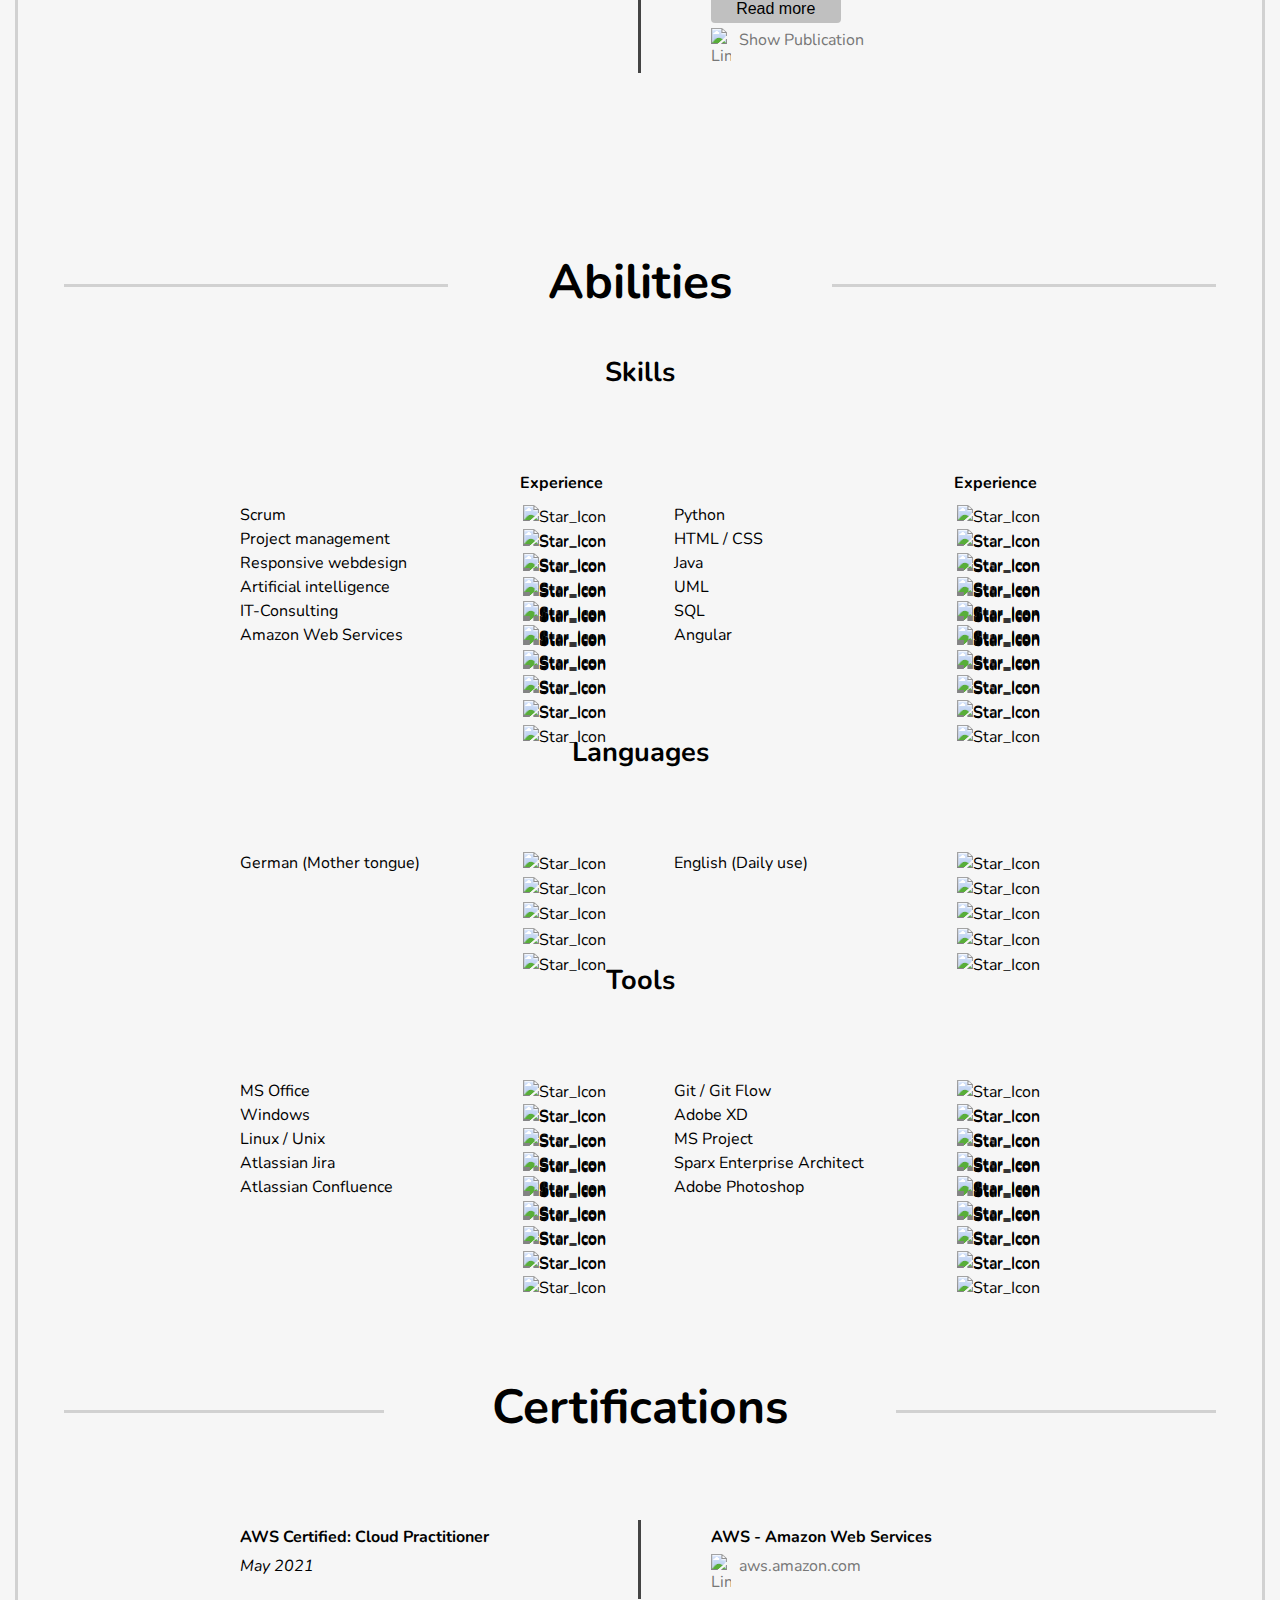
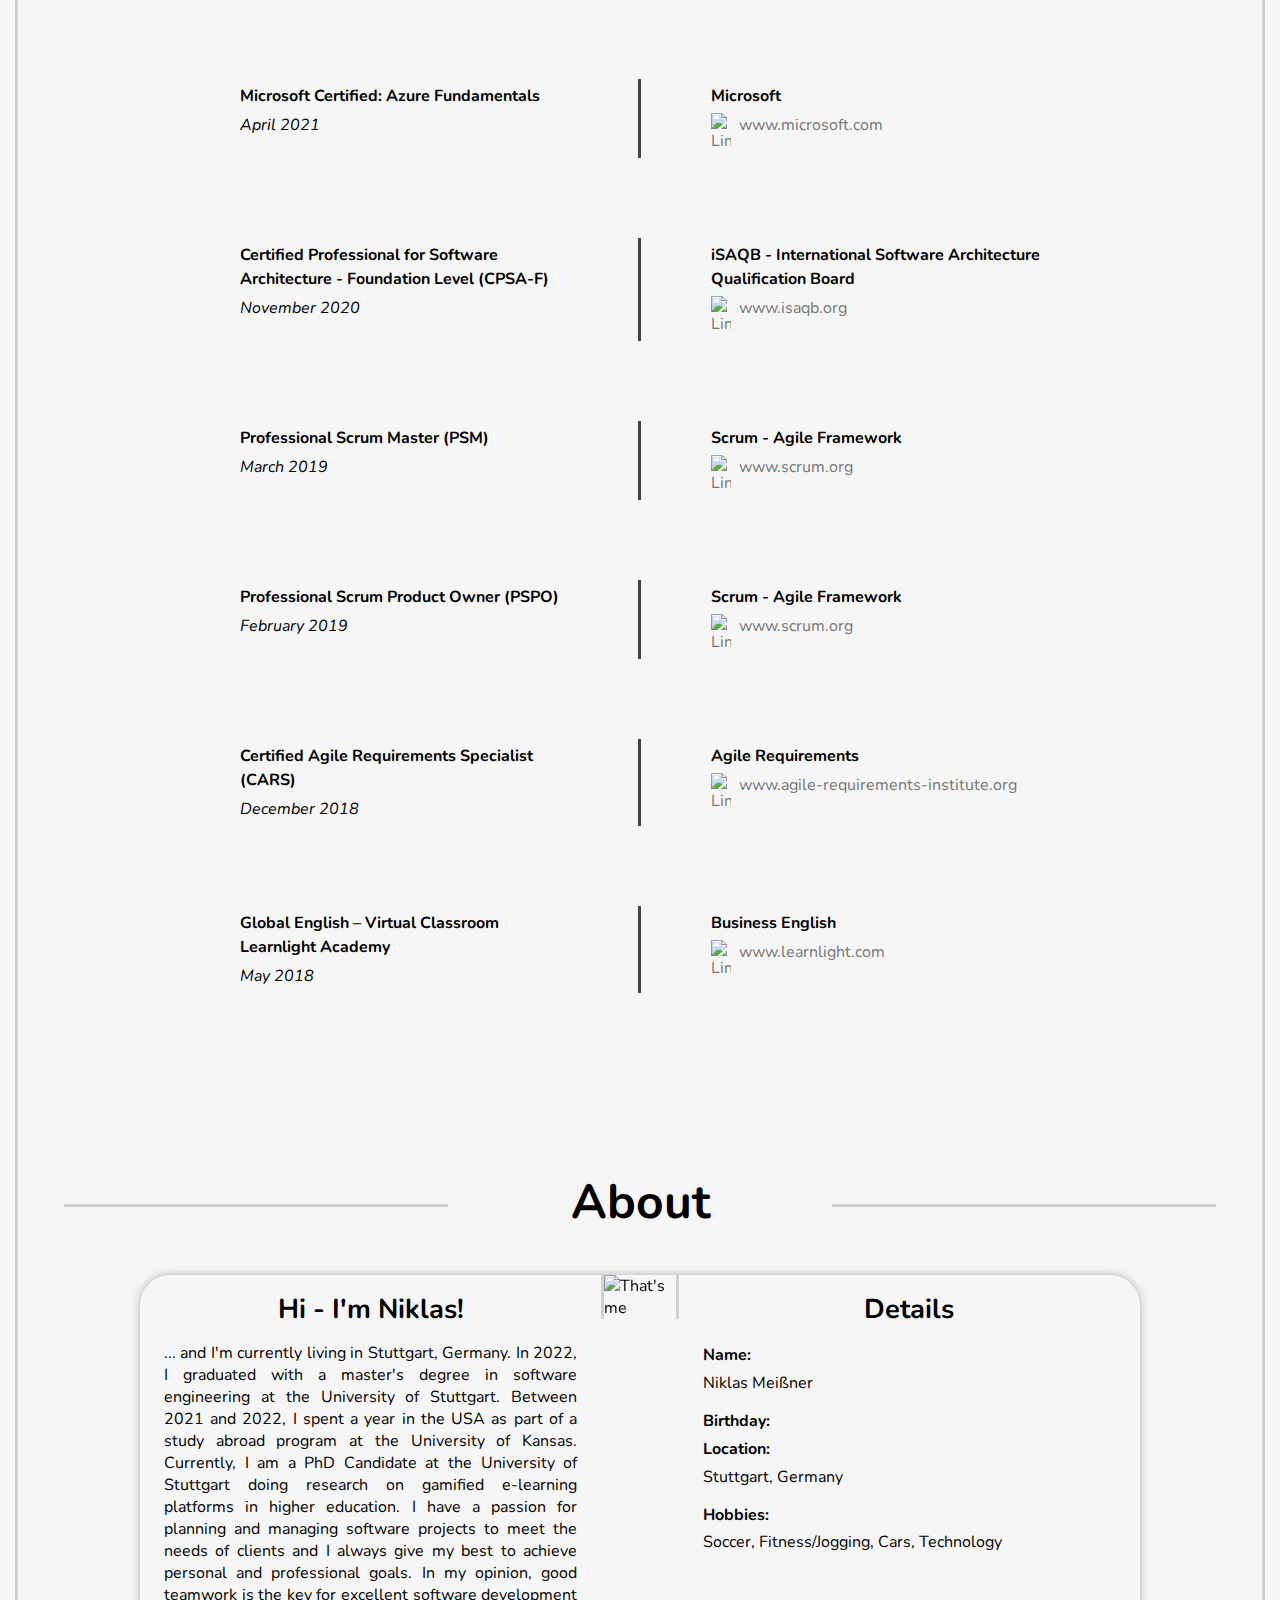
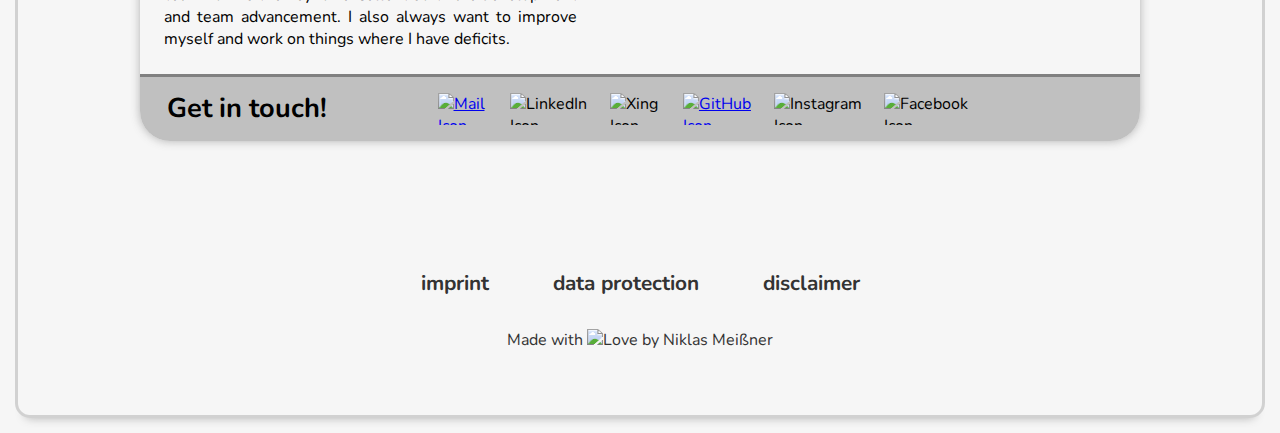
==== commit 13d5fb7b: "update publication list" ====
--- a/index.html
+++ b/index.html
@@ -300,6 +300,58 @@
 				<!-- Publications -->
 				<section class="nm_cv_acad_title">
 					<h2>Publications</h2>
+					<!-- Publication 6 -->
+					<div class="nm_cv_center">
+						<div class="nm_cv_textbox nm_cv_info">
+							<p class="nm_company">MEITREX - Gamified and Adaptive Intelligent Tutoring in Software Engineering Education</p>
+							<p class="nm_period">April 2024</p>
+						</div>
+						<div class="nm_cv_textbox nm_cv_middle"></div>
+						<div class="nm_cv_textbox">
+							<p class="nm_job_description">Nowadays, learning management systems (LMSs) are established tools in higher education, especially in the domain of software engineering (SE). However, the potential of such educational technologies has not been fully exploited, as student performance in SE education is still strongly dependent on feedback from time-constrained lecturers and tutors. <span id="dots6">... </span><span id="more6"> Moreover, current LMSs are not designed for SE courses, as external SE tools are required to fulfill the requirements of lecturers such as programming and UML modeling features. Evolving these LMSs in the direction of intelligent tutoring could assist students in receiving automatic, individual feedback from the LMSs on their learning performance at any time. Also, gamified learning elements can serve to motivate students to engage with SE materials. Therefore, this paper presents an approach combining learning analytics, feedback, and interactive learning such as gamification in one LMS designed for SE education. The system could thus address diverse students with different backgrounds and motivational aspects and provide appropriate individual support to ensure effective SE education.</span></p>
+							<button id="read-more-button6" class="nm_read-more" onclick="readMore6()" style="vertical-align:middle"><span>Read more </span></button>
+							<div class="nm_link"><img src="img/link.svg" class="nm_link_icon" alt="Link_Icon"><a href="https://doi.org/10.1145/3639478.3639804" class="nm_link_path" target="_blank"><div class="nm_link_title">Show Publication</div></a></div>
+						</div>
+					</div>
+					<!-- Publication 5 -->
+					<div class="nm_cv_center">
+						<div class="nm_cv_textbox nm_cv_info">
+							<p class="nm_company">Unveiling Hurdles in Software Engineering Education: The Role of Learning Management Systems</p>
+							<p class="nm_period">April 2024</p>
+						</div>
+						<div class="nm_cv_textbox nm_cv_middle"></div>
+						<div class="nm_cv_textbox">
+							<p class="nm_job_description">Learning management systems (LMSs) are established tools in higher education, especially in the field of software engineering~(SE). The onset of the COVID-19 pandemic further amplified the utilization of these systems, which necessitated their integration into educational curricula for both lecturers and students. <span id="dots5">... </span><span id="more5"> However, adopting LMSs within SE education has presented distinctive challenges impeding their seamless incorporation into the courses. This paper aims to scrutinize the challenges and requirements encountered by professors, lecturers, and students in the domain of SE education when using LMSs. We conducted an empirical study that included (i) a survey with 47 professors/lecturers and 133 students, (ii) an analysis of the ensuing data, and (iii) 18 additional interviews conducted with professors and lecturers to delve into nuanced variations in viewpoints. The findings derived from our study reveal that the challenges and requirements pertaining to LMSs are rather specific depending on the scope and size of the respective courses. Nevertheless, many participants have a  consensus on numerous challenges and requirements for improving certain features of LMSs in order to improve their usage in SE education. The findings are valuable for advancing research and development in the field of LMSs and provide guidance for lecturers in SE education.</span></p>
+							<button id="read-more-button5" class="nm_read-more" onclick="readMore5()" style="vertical-align:middle"><span>Read more </span></button>
+							<div class="nm_link"><img src="img/link.svg" class="nm_link_icon" alt="Link_Icon"><a href="https://doi.org/10.1145/3639474.3640060" class="nm_link_path" target="_blank"><div class="nm_link_title">Show Publication</div></a></div>
+						</div>
+					</div>
+					<!-- Publication 4 -->
+					<div class="nm_cv_center">
+						<div class="nm_cv_textbox nm_cv_info">
+							<p class="nm_company">EvalQuiz — LLM-based Automated Generation of Self-Assessment Quizzes in Software Engineering Education</p>
+							<p class="nm_period">February 2024</p>
+						</div>
+						<div class="nm_cv_textbox nm_cv_middle"></div>
+						<div class="nm_cv_textbox">
+							<p class="nm_job_description">Self-assessment quizzes after lectures, educational videos, or chapters are a commonly used method in software engineering (SE) education to allow students to test the knowledge they have gained. However, creating these quizzes is time-consuming, cognitively exhausting, and complex, as an expert in the field needs to create the quizzes and review the lecture material for validity. <span id="dots4">... </span><span id="more4"> Therefore, this paper presents a concept to automatically generate self-assessment quizzes based on lecture material using a large language model (LLM) to reduce lecturers' workload and simplify the general quiz creation process. The developed prototype was handed to experts, who subsequently evaluated the approach. The results show that automatic quiz generation saves time, and the quizzes cover the delivered lecture material well. However, the generated quizzes often lack originality and versatility. Therefore, further prompt engineering might be required to achieve more elaborate results.</span></p>
+							<button id="read-more-button4" class="nm_read-more" onclick="readMore4()" style="vertical-align:middle"><span>Read more </span></button>
+							<div class="nm_link"><img src="img/link.svg" class="nm_link_icon" alt="Link_Icon"><a href="https://doi.org/10.18420/seuh2024_04" class="nm_link_path" target="_blank"><div class="nm_link_title">Show Publication</div></a></div>
+						</div>
+					</div>
+					<!-- Publication 3 -->
+					<div class="nm_cv_center">
+						<div class="nm_cv_textbox nm_cv_info">
+							<p class="nm_company">Investigating the Use of AI-Generated Exercises for Beginner and Intermediate Programming Courses: A ChatGPT Case Study</p>
+							<p class="nm_period">August 2023</p>
+						</div>
+						<div class="nm_cv_textbox nm_cv_middle"></div>
+						<div class="nm_cv_textbox">
+							<p class="nm_job_description">In recent years, artificial intelligence (AI) has been increasingly used in education and supports teachers in creating educational material and students in their learning progress. AI-driven learning support has recently been further strengthened by the release of ChatGPT, in which users can retrieve explanations for various concepts in a few minutes through chat. <span id="dots3">... </span><span id="more3"> However, to what extent the use of AI models, such as ChatGPT, is suitable for the creation of didactically and content-wise good exercises for programming courses is not yet known. Therefore, in this paper, we investigate the use of AI-generated exercises for beginner and intermediate programming courses in higher education using ChatGPT. We created 12 exercise sheets with ChatGPT for a beginner to intermediate programming course focusing on the objects-first approach. We report our process, prompts, and experience using ChatGPT for this task and outline good practices we identified. The generated exercises are assessed and revised, primarily using ChatGPT, until they met the requirements of the programming course. We assessed the quality of these exercises by using them in our external teaching assignment course at the University of Education Ludwigsburg and let the students evaluate them. Results indicate the quality of the generated exercises and the time-saving for creating them using ChatGPT. However, our experience showed that while it is fast to generate a good version of an exercise, almost every exercise requires minor manual changes to improve its quality. </span></p>
+							<button id="read-more-button3" class="nm_read-more" onclick="readMore3()" style="vertical-align:middle"><span>Read more </span></button>
+							<div class="nm_link"><img src="img/link.svg" class="nm_link_icon" alt="Link_Icon"><a href="https://doi.org/10.1109/CSEET58097.2023.00030" class="nm_link_path" target="_blank"><div class="nm_link_title">Show Publication</div></a></div>
+						</div>
+					</div>
 					<!-- Publication 2 -->
 					<div class="nm_cv_center">
 						<div class="nm_cv_textbox nm_cv_info">
@@ -308,7 +360,9 @@
 						</div>
 						<div class="nm_cv_textbox nm_cv_middle"></div>
 						<div class="nm_cv_textbox">
-							<p class="nm_job_description">Intelligent Tutoring Systems (ITSs) are increasingly used in modern education to automatically give students individual feedback on their performance. The advantage for students is fast individual feedback on their answers to asked questions, while lecturers benefit from considerable time savings and easy delivery of educational material. Of course, it is important that the provided feedback is as effective as direct feedback from the lecturer. However, in digital teaching, lecturers cannot assess the student’s knowledge precisely but can only provide information on which questions were answered correctly and incorrectly. Therefore, this paper presents a concept for integrating ITS elements into the gamified e-learning platform IT-REX so that the feedback quality can be improved to support students in the best possible way.</p>
+							<p class="nm_job_description">Intelligent Tutoring Systems (ITSs) are increasingly used in modern education to automatically give students individual feedback on their performance. The advantage for students is fast individual feedback on their answers to asked questions, while lecturers benefit from considerable time savings and easy delivery of educational material. Of course, it is important that the provided feedback is as effective as direct feedback from the lecturer. <span id="dots2">... </span><span id="more2"> However, in digital teaching, lecturers cannot assess the student’s knowledge precisely but can only provide information on which questions were answered correctly and incorrectly. Therefore, this paper presents a concept for integrating ITS elements into the gamified e-learning platform IT-REX so that the feedback quality can be improved to support students in the best possible way.</span></p>
+							<button id="read-more-button2" class="nm_read-more" onclick="readMore2()" style="vertical-align:middle"><span>Read more </span></button>
+							<div class="nm_link"><img src="img/link.svg" class="nm_link_icon" alt="Link_Icon"><a href="https://doi.org/10.18420/seuh2023_10" class="nm_link_path" target="_blank"><div class="nm_link_title">Show Publication</div></a></div>
 						</div>
 					</div>
 					<!-- Publication 1 -->
@@ -319,8 +373,9 @@
 						</div>
 						<div class="nm_cv_textbox nm_cv_middle"></div>
 						<div class="nm_cv_textbox">
-							<p class="nm_job_description">Digital learning is becoming increasingly important, especially in situations when students cannot attend presence lectures as we experienced during the Covid-19 pandemic. However, while there are platforms that support generic learning concepts such as multiple-choice questions, we believe that the first semesters of computer science courses can benefit from tailored learning platforms that support IT-specific learning. For example, programming tasks that are automatically checked for correctness. Moreover, in times when students cannot meet each other, self-organization and motivation quickly become severe problems. Therefore, this paper presents a vision for a gamified e-Learning platform specialized for the first semesters of computer science courses.</p>
-							<div class="nm_link"><img src="img/link.svg" class="nm_link_icon" alt="Link_Icon"><a href="https://dl.gi.de/handle/20.500.12116/38445" class="nm_link_path" target="_blank"><div class="nm_link_title">Show Publication</div></a></div>
+							<p class="nm_job_description">Digital learning is becoming increasingly important, especially in situations when students cannot attend presence lectures as we experienced during the Covid-19 pandemic. However, while there are platforms that support generic learning concepts such as multiple-choice questions, we believe that the first semesters of computer science courses can benefit from tailored learning platforms that support IT-specific learning.  For example, programming tasks that are automatically checked for correctness. <span id="dots1">... </span><span id="more1"> Moreover, in times when students cannot meet each other, self-organization and motivation quickly become severe problems. Therefore, this paper presents a vision for a gamified e-Learning platform specialized for the first semesters of computer science courses.</span></p>
+							<button id="read-more-button1" class="nm_read-more" onclick="readMore1()" style="vertical-align:middle"><span>Read more </span></button>
+							<div class="nm_link"><img src="img/link.svg" class="nm_link_icon" alt="Link_Icon"><a href="https://doi.org/10.18420/SEUH2022_05" class="nm_link_path" target="_blank"><div class="nm_link_title">Show Publication</div></a></div>
 						</div>
 					</div>
 				</section>
--- a/css/style.css
+++ b/css/style.css
@@ -0,0 +1,1511 @@
+/* ----- Basic ----- */
+html,
+body {
+  margin: 0;
+  padding: 0;
+  height: 100%;
+  width: 100%;
+  scroll-behavior: smooth;
+  scrollbar-width: none;
+  background-color: #f6f6f6;
+  font-family: "Nunito", sans-serif, cursive;
+}
+body::-webkit-scrollbar {
+  display: none;
+}
+.nm_first {
+  height: 100%;
+  position: absolute;
+  top: 0;
+  right: 0;
+  bottom: 0;
+  left: 0;
+}
+header {
+  height: 100%;
+  border-bottom: 3px solid rgba(0, 0, 0, 0.15);
+}
+footer ul {
+  list-style: none;
+  display: flex;
+  padding: 0;
+}
+footer ul li {
+  margin: 0 2em;
+}
+footer ul li a {
+  color: #333333;
+  text-decoration: none;
+  font-weight: bold;
+  font-size: 1.3em;
+  text-transform: lowercase;
+}
+footer p img {
+  width: 17px;
+}
+section {
+  max-width: 1000px;
+  margin: auto;
+  padding: 2em;
+}
+
+/* ----- CSS-Class ----- */
+/* ----- Landingpage ----- */
+.nm_wrapper {
+  position: absolute;
+  top: 0;
+  right: 0;
+  bottom: 0;
+  left: 0;
+  color: #000;
+  text-align: center;
+  overflow: hidden;
+}
+.nm_wrapper:before {
+  content: "";
+  display: inline-block;
+  height: 100%;
+  vertical-align: middle;
+}
+.nm_wrapper-inner {
+  display: inline-block;
+  vertical-align: middle;
+  max-width: 80%;
+  height: 350px;
+}
+.nm_icon {
+  position: absolute;
+  left: 50%;
+  margin-left: -8em;
+  width: 250px;
+  height: 250px;
+  background-size: 100%;
+  background-image: url("../img/logo.png");
+  z-index: 2;
+  -webkit-animation: slide-in-bck-center 1.5s
+    cubic-bezier(0.25, 0.46, 0.45, 0.94) 0.2s both;
+  animation: slide-in-bck-center 1.5s cubic-bezier(0.25, 0.46, 0.45, 0.94) 0.2s
+    both;
+}
+
+/* ----- Animated circle ----- */
+.nm_svg_container {
+  height: 248px;
+  position: relative;
+  width: 248px;
+}
+.nm_circle {
+  height: 248px;
+  width: 248px;
+  border-radius: 100%;
+  animation: background-animation 5s normal forwards ease-in-out;
+}
+.nm_foreground {
+  fill: transparent;
+  stroke-dasharray: 754;
+  stroke-dashoffset: 754;
+  stroke: #ffffff;
+  transform-origin: 50% 50%;
+  transform: rotate(-270deg);
+  transition: all 2500ms ease;
+  animation: border-animation 5s normal forwards ease-in-out;
+}
+.nm_foreground_max {
+  display: none;
+}
+.nm_circle_icon {
+  position: relative;
+  width: 220px;
+  height: 220px;
+  margin-left: 1em;
+  margin-top: -13em;
+  background-size: 100%;
+  z-index: 0;
+  background-image: url("../img/icon_transparent.png");
+  opacity: 0;
+  animation: icon-animation 5s normal forwards ease-in-out;
+}
+.nm_triangle-pattern {
+  position: absolute;
+  top: 18px;
+  right: 18px;
+  bottom: 0px;
+  left: 18px;
+  background-image: url("../img/triangles.png");
+  background-size: cover;
+  background-position: center;
+  /*background-attachment: fixed;*/
+  /*background-repeat: no-repeat;*/
+  opacity: 0.15;
+}
+.nm_headline {
+  padding-top: 19em;
+  animation: initial-hide 2s normal 0s ease-in-out;
+}
+.nm_name {
+  font-size: 3em;
+  margin-left: 0.15em;
+}
+.nm_byline {
+  font-size: 1.3em;
+}
+.nm_mouse a img {
+  position: absolute;
+  width: 24px;
+  height: 40px;
+  bottom: 3%;
+  left: calc(50% - 12px);
+  animation: mouseMoving 1s infinite 2s ease-in-out,
+    initial-hide 2s normal 0s ease-in-out;
+}
+.nm_mainWrapper {
+  position: absolute;
+  top: 100%;
+  right: 0;
+  bottom: 0;
+  left: 0;
+}
+.nm_type-cursor-name {
+  font-family: arial;
+  font-size: 3.5em;
+  margin-left: -0.1em;
+  color: #fff;
+  animation: blink 500ms 0s 10 normal;
+  opacity: 0;
+}
+.nm_type-cursor-byline {
+  font-family: arial;
+  font-size: 1.5em;
+  margin-left: -0.18em;
+  color: #000;
+  animation: blink 600ms 1.5s infinite normal;
+  opacity: 0;
+}
+
+/* ----- Content ----- */
+.nm_footer {
+  font-family: "Nunito", sans-serif;
+  color: #333333;
+  padding: 5em 0 1em 0;
+  width: 100%;
+  box-sizing: border-box;
+  display: flex;
+  flex-direction: column;
+  align-items: center;
+}
+#nm_header_frame {
+  width: 100%;
+  z-index: 1;
+  position: absolute;
+}
+.nm_header_sticky {
+  position: fixed !important;
+  top: 0px;
+}
+.nm_border_main {
+  margin: 0 15px 0 15px;
+  border: 3px solid rgba(0, 0, 0, 0.15);
+  border-top: 0px;
+  border-bottom: 0px;
+}
+.nm_btn_top {
+  display: none;
+  position: fixed;
+  width: 50px;
+  height: 50px;
+  border-radius: 100%;
+  right: 55px;
+  bottom: 35px;
+  background-color: #fbfbfb;
+  box-shadow: 0px 0px 8px rgba(75, 75, 75, 0.4);
+  transition: all ease-in-out 0.2s;
+}
+.nm_btn_top:hover {
+  width: 60px;
+  height: 60px;
+  right: 50px;
+  bottom: 30px;
+}
+.nm_btn_show {
+  display: block;
+  z-index: 1;
+}
+.nm_arrow {
+  width: 100%;
+  height: 100%;
+}
+.nm_border_footer {
+  margin: 0 15px 0 15px;
+  border: 3px solid rgba(0, 0, 0, 0.15);
+  border-bottom-left-radius: 15px;
+  border-bottom-right-radius: 15px;
+  box-shadow: 0px 10px 10px -10px rgba(75, 75, 75, 0.4);
+  border-top: 0px;
+}
+.nm_padding_footer {
+  height: 15px;
+}
+
+/* ----- Basic Nav ----- */
+nav {
+  width: 900px;
+  border-radius: 9px 30px 9px 30px;
+  background-color: #f6f6f6;
+  padding: 0.1em 1em;
+  margin-left: auto;
+  margin-right: auto;
+  margin-top: 10px;
+  display: flex;
+  justify-content: space-between;
+  align-items: center;
+  transition: all ease-in-out 0.4s;
+}
+nav.onscroll {
+  background-color: #fbfbfb;
+  box-shadow: 0px 0px 8px rgba(75, 75, 75, 0.4);
+  transition: all ease-in-out 0.4s;
+}
+nav.deepscroll {
+  background-color: #fbfbfb;
+  box-shadow: 0px 0px 8px rgba(75, 75, 75, 0.8);
+  transition: all ease-in-out 0.4s;
+}
+.nm_nav_content {
+  display: flex;
+  justify-content: flex-start;
+  align-items: center;
+}
+.nm_nav_png {
+  height: 2em;
+  display: flex;
+  align-items: center;
+}
+.nm_head {
+  font-size: 1.7em;
+  margin: 0 0 0 1.5em;
+  text-decoration: none;
+  color: black;
+}
+.nm_nav_bold {
+  font-weight: bold;
+}
+.nm_responsive {
+  display: none;
+}
+.nm_nav .nm_menu-icon {
+  cursor: pointer;
+  display: flex;
+  align-items: center;
+  user-select: none;
+}
+.nm_nav .nm_menu-icon .nm_navicon {
+  background: #333;
+  display: block;
+  height: 2px;
+  position: relative;
+  transition: background 0.2s ease-out;
+  width: 18px;
+}
+.nm_nav .nm_menu-icon .nm_navicon:before,
+.nm_nav .nm_menu-icon .nm_navicon:after {
+  background: #333;
+  content: "";
+  display: block;
+  height: 100%;
+  position: absolute;
+  transition: all 0.2s ease-out;
+  width: 100%;
+}
+
+/* ----- Section Topic ----- */
+.nm_topic_line_left {
+  border-bottom: 3px solid rgba(0, 0, 0, 0.15);
+  margin: auto;
+  margin-top: 6.7em;
+  left: 5%;
+  position: absolute;
+}
+.nm_topic_line_right {
+  border-bottom: 3px solid rgba(0, 0, 0, 0.15);
+  margin: auto;
+  margin-top: 6.7em;
+  right: 5%;
+  position: absolute;
+}
+.nm_width_cert {
+  width: 25%;
+}
+.nm_width_abilities {
+  width: 30%;
+}
+.nm_width_about {
+  width: 30%;
+}
+.nm_width_cv {
+  width: 35%;
+}
+
+/* ----- Responsive Hamburger Menu ----- */
+.nm_nav .nm_menu-icon .nm_navicon:before {
+  top: 5px;
+}
+.nm_nav .nm_menu-icon .nm_navicon:after {
+  top: -5px;
+}
+.nm_nav .nm_menu-btn {
+  display: none;
+}
+.nm_nav .nm_menu-btn:checked ~ .nm_menu {
+  max-height: 240px;
+}
+.nm_nav .nm_menu-btn:checked ~ .nm_menu-icon .nm_navicon {
+  background: transparent;
+}
+.nm_nav .nm_menu-btn:checked ~ .nm_menu-icon .nm_navicon:before {
+  transform: rotate(-45deg);
+}
+.nm_nav .nm_menu-btn:checked ~ .nm_menu-icon .nm_navicon:after {
+  transform: rotate(45deg);
+}
+.nm_nav .nm_menu-btn:checked ~ .nm_menu-icon:not(.steps) .nm_navicon:before,
+.nm_nav .nm_menu-btn:checked ~ .nm_menu-icon:not(.steps) .nm_navicon:after {
+  top: 0;
+}
+.nm_menu {
+  font-family: "Nunito", sans-serif;
+  font-size: 0.9em;
+}
+.nm_menu ul {
+  list-style: none;
+  display: flex;
+  justify-content: flex-end;
+}
+.nm_menu ul li {
+  margin: 0 1.2em;
+}
+.nm_menu ul li a {
+  text-decoration: none;
+  color: #333333;
+  font-size: 1.3em;
+  text-transform: lowercase;
+}
+.nm_menu ul li a:hover {
+  font-weight: bold;
+}
+
+/* ----- CV ----- */
+.nm_cv_prof_title h2,
+.nm_cv_acad_title h2 {
+  text-align: center;
+  font-size: 1.7em;
+  font-weight: bold;
+}
+#nm_cv_headline {
+  padding: 1.5em 0 0 0;
+  text-align: center;
+  font-size: 3em;
+}
+.nm_cv_center {
+  font-family: "Nunito", sans-serif;
+  width: 80%;
+  margin: 5em auto auto auto;
+  display: grid;
+  justify-items: center;
+  grid-template-columns: 49fr 2fr 49fr;
+  grid-column-gap: 4em;
+}
+.nm_cv_textbox {
+  width: 100%;
+  line-height: 1.5em;
+  text-align: left;
+}
+.nm_cv_middle {
+  width: 3px;
+  text-align: center;
+  background-color: #444;
+}
+.nm_company {
+  margin: 5px 0 0 0;
+  font-weight: bold;
+}
+.nm_sub_company {
+  margin: 0px;
+  font-weight: bold;
+}
+.nm_period {
+  margin: 5px 0 5px 0;
+  font-style: italic;
+}
+.nm_job_title {
+  margin: 5px 0 0 0;
+  font-weight: bold;
+}
+.nm_job_description {
+  margin: 5px 0 5px 0;
+}
+#more1 {
+  display: none;
+}
+#more2 {
+  display: none;
+}
+#more3 {
+  display: none;
+}
+#more4 {
+  display: none;
+}
+#more5 {
+  display: none;
+}
+#more6 {
+  display: none;
+}
+.nm_read-more {
+  display: inline-block;
+  border-radius: 4px;
+  background-color: #c0c0c0;
+  border: none;
+  color: black;
+  text-align: center;
+  font-size: 1em;
+  padding: 5px;
+  width: 130px;
+  transition: all 0.5s;
+  cursor: pointer;
+}
+
+.nm_read-more span {
+  cursor: pointer;
+  display: inline-block;
+  position: relative;
+  transition: 0.5s;
+}
+
+.nm_read-more span:after {
+  content: '\00bb';
+  position: absolute;
+  opacity: 0;
+  top: 0;
+  right: -20px;
+  transition: 0.5s;
+}
+
+.nm_read-more:hover span {
+  padding-right: 25px;
+}
+
+.nm_read-more:hover span:after {
+  opacity: 1;
+  right: 0;
+}
+.nm_job_addon {
+  margin: 10px 0 5px 0;
+}
+.nm_starting_text {
+  color: #999;
+}
+.nm_starting_back {
+  background-color: #999;
+}
+.nm_location {
+  display: flex;
+}
+.nm_location_ac {
+  display: flex;
+  margin-bottom: 5px;
+}
+.nm_location_icon {
+  width: 20px;
+  height: 30px;
+}
+.nm_location_title {
+  margin: 0.25em 0 0 0.5em;
+  color: #777;
+}
+.nm_location_title:hover {
+  font-weight: bold;
+}
+.nm_link {
+  display: flex;
+  color: #777;
+  margin: 5px 0 5px 0;
+}
+.nm_link_icon {
+  width: 20px;
+}
+.nm_link_title {
+  margin-left: 0.5em;
+  color: #777;
+}
+.nm_link_title:hover {
+  font-weight: bold;
+}
+.nm_link_path {
+  text-decoration: none;
+}
+
+/* ----- Abilities ----- */
+.nm_abilities_title h2 {
+  text-align: center;
+  font-size: 1.7em;
+  font-weight: bold;
+}
+#nm_abilities_headline {
+  padding: 1.5em 0 0 0;
+  text-align: center;
+  font-size: 3em;
+}
+.nm_abilities_languages_title h2,
+.nm_abilities_tools_title h2 {
+  text-align: center;
+  font-size: 1.7em;
+  font-weight: bold;
+}
+.nm_abilities_center {
+  font-family: "Nunito", sans-serif;
+  width: 80%;
+  height: 1.5em;
+  margin: 5em auto auto auto;
+  display: grid;
+  justify-items: center;
+  grid-template-columns: 30fr 20fr 5fr 30fr 20fr;
+  grid-column-gap: 1em;
+}
+.nm_abilities_ce {
+  height: 2em;
+}
+.nm_abilities_center_ie {
+  height: auto;
+}
+.nm_abilities_right_ie {
+  margin-top: -1.5em;
+}
+.nm_abilities_notop {
+  margin: auto;
+}
+.nm_abilities_textbox {
+  width: 100%;
+  line-height: 1.5em;
+  text-align: left;
+}
+.nm_skill {
+  margin: 0px;
+}
+.nm_experience_f {
+  margin-right: 3px;
+  font-weight: bold;
+}
+.nm_experience_s {
+  margin-right: 3px;
+  font-weight: bold;
+}
+.nm_language {
+  margin: 0px;
+}
+.nm_tool {
+  margin: 0px;
+}
+.nm_abilities_right {
+  text-align: right;
+}
+.nm_abilities_ce {
+  text-align: center;
+}
+.nm_star {
+  width: 1.2em;
+  margin-left: -0.45em;
+  vertical-align: middle;
+}
+.nm_star:hover {
+  width: 1.4em;
+}
+
+/* ----- Certifications ----- */
+.nm_certifications_title h2 {
+  text-align: center;
+  font-size: 3em;
+  font-weight: bold;
+}
+#nm_certifications_headline {
+  padding: 1.5em 0 0 0;
+  text-align: center;
+  font-size: 3em;
+}
+.nm_certifications_center {
+  font-family: "Nunito", sans-serif;
+  width: 80%;
+  margin: 5em auto auto auto;
+  display: grid;
+  justify-items: center;
+  grid-template-columns: 49fr 2fr 49fr;
+  grid-column-gap: 4em;
+}
+.nm_certifications_textbox {
+  width: 100%;
+  line-height: 1.5em;
+  text-align: left;
+}
+.nm_certifications_middle {
+  width: 3px;
+  text-align: center;
+  background-color: #444;
+}
+.nm_cert_name {
+  margin: 5px 0 0 0;
+  font-weight: bold;
+}
+.nm_date {
+  margin: 5px 0 5px 0;
+  font-style: italic;
+}
+.nm_cert_title {
+  margin: 5px 0 5px 0;
+  font-weight: bold;
+}
+
+/* ----- About ----- */
+.nm_about_title h2 {
+  text-align: center;
+  font-size: 1.7em;
+  font-weight: bold;
+}
+#nm_about_headline {
+  padding: 1.5em 0 0 0;
+  text-align: center;
+  font-size: 3em;
+}
+.nm_about {
+  font-family: "Nunito", sans-serif;
+  width: 100%;
+  margin: auto;
+  border-radius: 30px;
+  box-shadow: 0px 0px 10px rgba(75, 75, 75, 0.4);
+  transition: all ease-in-out 0.4s;
+}
+.nm_about:hover {
+  box-shadow: 0px 0px 15px rgba(75, 75, 75, 0.8);
+  transition: all ease-in-out 0.2s;
+}
+.nm_about_top_box {
+  border-bottom: 3px solid #808080;
+  display: flex;
+  flex-direction: row;
+}
+.nm_about_sub_box {
+  height: 4em;
+  display: flex;
+  flex-direction: row;
+  border-radius: 0 0 30px 30px;
+  background-color: #c0c0c0;
+}
+.nm_about_img {
+  filter: grayscale(15%);
+  border-bottom: 0px;
+  height: 100%;
+  width: 300px;
+  border-left: 3px solid rgba(0, 0, 0, 0.15);
+  border-right: 3px solid rgba(0, 0, 0, 0.15);
+  object-fit: cover;
+  object-position: top;
+  transition: all ease-in-out 0.4s;
+}
+.nm_about_content_box {
+  width: 50%;
+  margin: 1em 1.5em 1.5em 1.5em;
+  display: flex;
+  align-items: flex-start;
+  justify-content: space-evenly;
+}
+.nm_about_content_box h2 {
+  margin-top: 0;
+  margin-bottom: 0.5em;
+}
+.nm_about_content_box p {
+  margin: 0;
+  text-align: justify;
+}
+.nm_hobbies {
+  margin-bottom: 5px;
+}
+.nm_about_touch {
+  margin-left: 1em;
+}
+.nm_about_contact {
+  width: 85%;
+  display: flex;
+  flex-direction: row;
+  justify-content: space-between;
+  align-items: center;
+}
+.nm_about_contact a {
+  margin: 0;
+  height: 2em;
+}
+.nm_about_icon {
+  display: block;
+  margin: auto;
+  height: 100%;
+}
+.nm_about_details {
+  width: 100%;
+}
+.nm_about_details h3 {
+  font-size: 1em;
+}
+.nm_about_details p {
+  margin-top: -10px !important;
+}
+.nm_about_con {
+  width: 65%;
+  display: flex;
+  flex-direction: row;
+  justify-content: space-between;
+  align-items: center;
+}
+.nm_align_left {
+  display: contents;
+}
+
+@media screen and (max-width: 1000px) {
+  .nm_menu ul li a {
+    font-size: 1em;
+  }
+  nav {
+    max-width: 700px;
+  }
+  .nm_head {
+    font-size: 1.3em;
+  }
+}
+
+/* ----- Animation ----- */
+/* ----- Responsive media query width 768px ----- */
+@media screen and (max-width: 768px) {
+  nav {
+    padding: 0;
+    width: 88%;
+    flex-direction: column;
+    align-items: center;
+    transition: all ease-in-out 0.4s;
+  }
+  .nm_nav_content {
+    box-sizing: border-box;
+    padding: 0.7em 0;
+    width: 100%;
+    display: flex;
+    flex-direction: row;
+    justify-content: space-around;
+  }
+  .nm_nav_png {
+    margin: 0;
+    height: 2em;
+  }
+  .nm_head {
+    margin: 0px;
+    font-size: 1.3em;
+  }
+  .nm_responsive {
+    display: initial;
+  }
+  .nm_menu {
+    max-height: 0;
+    opacity: 0;
+    overflow: hidden;
+    transition: all ease-in-out 0.4s;
+  }
+  .nm_menu.active {
+    max-height: 425px;
+    opacity: 1;
+  }
+  .nm_noblock {
+    margin-block-start: 0em;
+  }
+  .nm_menu ul {
+    display: flex;
+    flex-direction: column;
+    align-items: center;
+    align-content: center;
+    padding: 0;
+  }
+  .nm_menu ul li {
+    margin: 1em 0;
+  }
+  .nm_menu ul li:last-child {
+    font-size: 1.1em;
+    margin-bottom: 1em;
+  }
+  section {
+    max-width: 90%;
+    margin: auto;
+    padding: 2em 0 2em 0;
+  }
+  #nm_cv_headline {
+    padding: 1em 0 0 0;
+    text-align: center;
+    font-size: 2em;
+  }
+  #nm_abilities_headline {
+    padding: 1em 0 1em 0;
+    text-align: center;
+    font-size: 2em;
+  }
+  #nm_certifications_headline {
+    padding: 1em 0 1em 0;
+    text-align: center;
+    font-size: 2em;
+  }
+  #nm_about_headline {
+    padding: 1em 0 1em 0;
+    text-align: center;
+    font-size: 2em;
+  }
+  .nm_cv_prof_title h2,
+  .nm_cv_acad_title h2 {
+    margin: 1.2em 0 0 0;
+    font-size: 1.3em;
+  }
+  .nm_abilities_title h2 {
+    margin: 1.2em 0 0 0;
+    font-size: 1.3em;
+  }
+  .nm_certifications_title h2 {
+    margin: 1.2em 0 0 0;
+    font-size: 1.3em;
+  }
+  .nm_about {
+    border-radius: 15px;
+  }
+  .nm_about_sub_box {
+    border-radius: 0 0 15px 15px;
+  }
+  .nm_about_title h2 {
+    font-size: 1.3em;
+  }
+  .nm_topic_line_left {
+    margin-top: 3.2em;
+    left: 10%;
+    position: absolute;
+  }
+  .nm_topic_line_right {
+    margin-top: 3.2em;
+    right: 10%;
+    position: absolute;
+  }
+  .nm_width_cert {
+    width: 25%;
+  }
+  .nm_width_abilities {
+    width: 25%;
+  }
+  .nm_width_about {
+    width: 25%;
+  }
+  .nm_width_cv {
+    width: 30%;
+  }
+  .nm_cv_center {
+    width: 100%;
+    margin: 3em auto auto auto;
+    grid-column-gap: 8%;
+    grid-row-gap: 1em;
+    grid-template-columns: 1fr 99fr;
+    grid-template-areas:
+      "cv info"
+      "cv text";
+    grid-column-start: 2;
+    grid-column-end: 3;
+  }
+  .nm_cv_textbox {
+    box-sizing: border-box;
+    width: 100%;
+  }
+  .nm_cv_info {
+    font-size: 1em;
+    grid-area: info;
+  }
+  .nm_cv_middle {
+    grid-area: cv;
+    width: 3px;
+  }
+  footer ul {
+    flex-direction: column;
+    align-items: center;
+  }
+  footer ul li {
+    margin: 1em 0;
+  }
+  footer ul li:first-child {
+    margin-top: 0;
+  }
+  footer ul li:last-child {
+    margin-bottom: 0;
+  }
+  footer p {
+    text-align: center;
+  }
+  .nm_btn_show {
+    display: none;
+  }
+  .nm_about_top_box {
+    width: 100%;
+    flex-direction: column;
+  }
+  .nm_about_img {
+    width: 100%;
+    height: 600px;
+    border: 0px;
+  }
+  .nm_about_content_box {
+    width: unset;
+  }
+  .nm_about_content_box p {
+    margin: 1em 0;
+  }
+  .nm_about_content_box h3 {
+    margin-top: 0;
+  }
+  .nm_about_contact a {
+    height: 1.5em;
+  }
+  .nm_border_main {
+    margin: 0 10px 0 10px;
+  }
+  .nm_border_footer {
+    margin: 0 10px 0 10px;
+  }
+  .nm_padding_footer {
+    height: 10px;
+  }
+  .nm_wrapper:after {
+    top: 10px;
+    right: 10px;
+    left: 10px;
+  }
+  .nm_triangle-pattern {
+    top: 13px;
+    right: 13px;
+    left: 13px;
+  }
+  .nm_certifications_center {
+    width: 100%;
+    margin: 3em auto auto auto;
+    grid-column-gap: 8%;
+    grid-row-gap: 1em;
+    grid-template-columns: 1fr 99fr;
+    grid-template-areas:
+      "cert info"
+      "cert text";
+    grid-column-start: 2;
+    grid-column-end: 3;
+  }
+  .nm_certifications_textbox {
+    box-sizing: border-box;
+    width: 100%;
+  }
+  .nm_certifications_info {
+    grid-area: info;
+  }
+  .nm_certifications_middle {
+    grid-area: cert;
+    width: 3px;
+  }
+  .nm_abilities_languages_title h2 {
+    margin: 1.2em 0 0 0;
+    font-size: 1.3em;
+  }
+  .nm_abilities_tools_title h2 {
+    margin: 1.2em 0 0 0;
+    font-size: 1.3em;
+  }
+  .nm_abilities_center {
+    width: 100%;
+    margin: 3em auto auto auto;
+    height: unset;
+    grid-template-columns: 65fr 35fr 1fr;
+    grid-template-areas:
+      "abilities info"
+      "abilities text";
+    grid-column-start: 2;
+    grid-column-end: 3;
+    grid-column-gap: 0em;
+  }
+  .nm_abilities_notop {
+    margin: auto;
+  }
+  .nm_abilities_textbox {
+    box-sizing: border-box;
+    width: 100%;
+  }
+  .nm_abilities_nobottom {
+    padding-bottom: 0em;
+  }
+  .nm_star:hover {
+    width: 1.2em;
+  }
+  .nm_experience_f {
+    display: none;
+  }
+}
+
+/* ----- Responsive media query height 460 ----- */
+@media screen and (max-height: 460px) {
+  section.nm_svg_container {
+    margin: auto;
+    padding: 0em;
+  }
+}
+
+/* ----- Responsive media query width 768px height 460 ----- */
+@media screen and (min-width: 457px) and (max-width: 768px) and (min-height: 460px) {
+  section.nm_svg_container {
+    max-width: 90%;
+    margin: auto;
+    padding: 2em;
+  }
+}
+
+/* ----- Responsive media query height 660px ----- */
+@media screen and (max-height: 660px) and (min-height: 461px) and (min-width: 458px) {
+  .nm_headline {
+    padding-top: 15em;
+  }
+}
+
+/* ----- Responsive media query width 456px height 460px ----- */
+@media screen and (max-width: 457px), screen and (max-height: 460px) {
+  nav {
+    max-width: 700px;
+  }
+  .nm_name {
+    font-size: 2em;
+  }
+  .nm_byline {
+    font-size: 1em;
+  }
+  .nm_headline {
+    padding-top: 11em;
+  }
+  .nm_type-cursor-name {
+    font-size: 2em;
+    margin-left: -0.15em;
+  }
+  .nm_type-cursor-byline {
+    font-size: 1em;
+    margin-left: -0.3em;
+  }
+  .nm_icon {
+    margin-left: -5em;
+    width: 150px;
+    height: 150px;
+  }
+  .nm_svg_container {
+    height: 160px;
+    width: 160px;
+    padding: 0em;
+    max-width: 1000px;
+  }
+  .nm_circle {
+    height: 160px;
+    width: 160px;
+  }
+  .nm_foreground {
+    display: none;
+  }
+  .nm_foreground_max {
+    display: block;
+    fill: transparent;
+    stroke-dasharray: 754;
+    stroke-dashoffset: 754;
+    stroke: #ffffff;
+    transform-origin: 50% 50%;
+    transform: rotate(-270deg);
+    transition: all 2500ms ease;
+    animation: border-animation-2 5s normal forwards ease-in-out;
+  }
+  .nm_circle_icon {
+    width: 150px;
+    height: 150px;
+    margin-left: 0.4em;
+    margin-top: -9em;
+    animation: icon-animation-2 5s normal forwards ease-in-out;
+  }
+  .nm_wrapper-inner {
+    height: 250px;
+  }
+  .nm_head {
+    font-size: 1.3em;
+  }
+  .nm_menu ul li a {
+    font-size: 1em;
+  }
+  .nm_nav_png {
+    height: 2em;
+  }
+  #nm_cv_headline {
+    padding: 1em 0 0 0;
+    text-align: center;
+    font-size: 2em;
+  }
+  #nm_abilities_headline {
+    padding: 1em 0 1em 0;
+    text-align: center;
+    font-size: 2em;
+  }
+  #nm_certifications_headline {
+    padding: 1em 0 1em 0;
+    text-align: center;
+    font-size: 2em;
+  }
+  #nm_about_headline {
+    padding: 1em 0 1em 0;
+    text-align: center;
+    font-size: 2em;
+  }
+  .nm_cv_prof_title h2,
+  .nm_cv_acad_title h2 {
+    margin: 1.2em 0 0 0;
+    font-size: 1.3em;
+  }
+  .nm_abilities_title h2 {
+    margin: 1.2em 0 0 0;
+    font-size: 1.3em;
+  }
+  .nm_certifications_title h2 {
+    margin: 1.2em 0 0 0;
+    font-size: 1.3em;
+  }
+  .nm_about_title h2 {
+    font-size: 1.3em;
+  }
+  .nm_topic_line_left {
+    margin-top: 3.2em;
+    left: 10%;
+    position: absolute;
+  }
+  .nm_topic_line_right {
+    margin-top: 3.2em;
+    right: 10%;
+    position: absolute;
+  }
+  .nm_width_about {
+    width: 30%;
+  }
+  .nm_width_cv {
+    width: 30%;
+  }
+  .nm_btn_show {
+    display: none;
+  }
+  .nm_abilities_languages_title h2 {
+    margin: 1.2em 0 0 0;
+    font-size: 1.3em;
+  }
+  .nm_abilities_tools_title h2 {
+    margin: 1.2em 0 0 0;
+    font-size: 1.3em;
+  }
+  .nm_abilities_center {
+    margin: 4em auto auto auto;
+  }
+  .nm_abilities_notop {
+    margin: auto;
+  }
+  .nm_abilities_nobottom {
+    padding-bottom: 0em;
+  }
+}
+
+/* ----- Responsive media query height 330 ----- */
+@media screen and (max-height: 330px) {
+  .nm_headline {
+    padding-top: 10em;
+  }
+}
+
+/* ----- Responsive media query width 1600px ----- */
+@media screen and (max-width: 1600px) and (min-width: 1200px) and (min-height: 460px) {
+  .nm_width_cert {
+    width: 25%;
+  }
+}
+
+/* ----- Responsive media query width 1400px ----- */
+@media screen and (max-width: 1500px) {
+  .nm_wrapper {
+    background-attachment: unset;
+  }
+}
+
+/* ----- Responsive media query width 1200px ----- */
+@media screen and (max-width: 1200px) {
+  .nm_width_about {
+    width: 25%;
+  }
+  .nm_menu ul li a:hover {
+    font-weight: unset;
+  }
+}
+
+/* ----- Responsive media query width 1200px ----- */
+@media screen and (max-width: 1200px) and (min-width: 769px) {
+  .nm_menu ul li {
+    margin: 0 1em;
+  }
+  .nm_about_top_box {
+    width: 100%;
+    flex-direction: column;
+  }
+  .nm_about_content_box {
+    width: unset;
+  }
+  .nm_about_img {
+    width: 100%;
+    border: 0px;
+  }
+  .nm_about {
+    width: 80%;
+  }
+}
+
+/* ----- Responsive media query width 1200px ----- */
+@media screen and (max-width: 1200px) and (min-width: 1048px) and (min-height: 460px) {
+  .nm_width_cert {
+    width: 20%;
+  }
+  .nm_width_abilities {
+    width: 25%;
+  }
+}
+
+/* ----- Responsive media query width 1048px ----- */
+@media screen and (max-width: 1048px) and (min-width: 900px) and (min-height: 460px) {
+  .nm_width_cert {
+    width: 15%;
+  }
+  .nm_width_abilities {
+    width: 20%;
+  }
+}
+
+/* ----- Responsive media query width 900px ----- */
+@media screen and (max-width: 918px) and (min-width: 769px) {
+  .nm_abilities_center {
+    height: unset;
+  }
+}
+
+/* ----- Responsive media query width 900px ----- */
+@media screen and (max-width: 900px) and (min-width: 769px) and (min-height: 460px) {
+  .nm_width_cert {
+    width: 10%;
+  }
+  .nm_width_abilities {
+    width: 20%;
+  }
+}
+
+/* ----- Responsive media query width 650px ----- */
+@media screen and (max-width: 650px) {
+  .nm_about_contact {
+    display: block;
+    width: 100%;
+  }
+  .nm_about_con {
+    width: 94%;
+    margin-left: auto;
+  }
+  .nm_about_contact a {
+    height: 2em;
+  }
+  .nm_about_sub_box {
+    height: 8em;
+  }
+  .nm_about_touch {
+    margin-left: 0px;
+  }
+}
+
+/* ----- Responsive media query width 600px ----- */
+@media screen and (max-width: 600px) and (min-width: 440px) {
+  .nm_width_cert {
+    width: 20%;
+  }
+}
+
+/* ----- Responsive media query width 550px ----- */
+@media screen and (max-width: 550px) {
+  .nm_about_img {
+    height: 400px;
+  }
+  .nm_width_abilities {
+    width: 20%;
+  }
+}
+
+/* ----- Responsive media query width 440px ----- */
+@media screen and (max-width: 440px) and (min-width: 370px) {
+  .nm_width_cert {
+    width: 10%;
+  }
+}
+
+/* ----- Responsive media query width 400px ----- */
+@media screen and (max-width: 400px) {
+  .nm_width_about {
+    width: 20%;
+  }
+}
+
+/* ----- Responsive media query width 370px ----- */
+@media screen and (max-width: 370px) {
+  .nm_about_contact a {
+    height: 1.5em;
+  }
+  .nm_about_sub_box {
+    height: 7em;
+  }
+  .nm_nav_content {
+    width: 90%;
+  }
+  .nm_width_abilities {
+    width: 17%;
+  }
+}
+
+/* ----- Responsive media query width 370px ----- */
+@media screen and (max-width: 370px) and (min-width: 300px) {
+  .nm_width_cert {
+    width: 10%;
+  }
+}
+
+/* ----- Responsive media query width 300px ----- */
+@media only screen and (max-width: 300px) {
+  .nm_nav_content {
+    padding: 1em 1.3em;
+  }
+  .nm_head {
+    margin: 0;
+    opacity: 0;
+    font-size: 1em;
+    transition: all ease-in-out 0.4s;
+  }
+  .nm_head.onscroll {
+    opacity: 1;
+  }
+}
+
+/* ----- Sticky Nav height > 300px ----- */
+@media screen and (min-height: 300px) {
+  nav {
+    top: 10px;
+  }
+}
+
+/* ----- TypeWriter ----- */
+@keyframes blink {
+  100% {
+    opacity: 1;
+  }
+}
+
+@keyframes mouseMoving {
+  0% {
+    transform: translateY(0);
+  }
+  50% {
+    transform: translateY(5px);
+  }
+  100% {
+    transform: translateY(0);
+  }
+}
+
+/* ----- Icon Animation ----- */
+@keyframes border-animation {
+  0% {
+  }
+  100% {
+    stroke-dashoffset: 0;
+    transform: rotate(-90deg);
+  }
+}
+@keyframes border-animation-2 {
+  0% {
+  }
+  100% {
+    stroke-dashoffset: 267;
+    transform: rotate(-90deg);
+  }
+}
+@keyframes background-animation {
+  0% {
+  }
+  100% {
+    background-color: rgba(0, 0, 0, 1);
+  }
+}
+@keyframes icon-animation {
+  0% {
+    opacity: 0;
+  }
+  40% {
+    margin-top: -13.7em;
+  }
+  50% {
+    opacity: 0;
+  }
+  100% {
+    margin-top: -15em;
+    opacity: 1;
+  }
+}
+@keyframes icon-animation-2 {
+  0% {
+    opacity: 0;
+  }
+  40% {
+    margin-top: -9em;
+  }
+  50% {
+    opacity: 0;
+  }
+  100% {
+    margin-top: -10em;
+    opacity: 1;
+  }
+}
+@keyframes initial-hide {
+  0% {
+    opacity: 0;
+  }
+  50% {
+    opacity: 0;
+  }
+  100% {
+    opacity: 1;
+  }
+}
+@-webkit-keyframes slide-in-bck-center {
+  0% {
+    width: 350px;
+    height: 350px;
+    opacity: 0;
+    margin-left: -11em;
+  }
+  100% {
+    opacity: 1;
+  }
+}
+@keyframes slide-in-bck-center {
+  0% {
+    width: 350px;
+    height: 350px;
+    opacity: 0;
+    margin-left: -11em;
+  }
+  100% {
+    opacity: 1;
+  }
+}
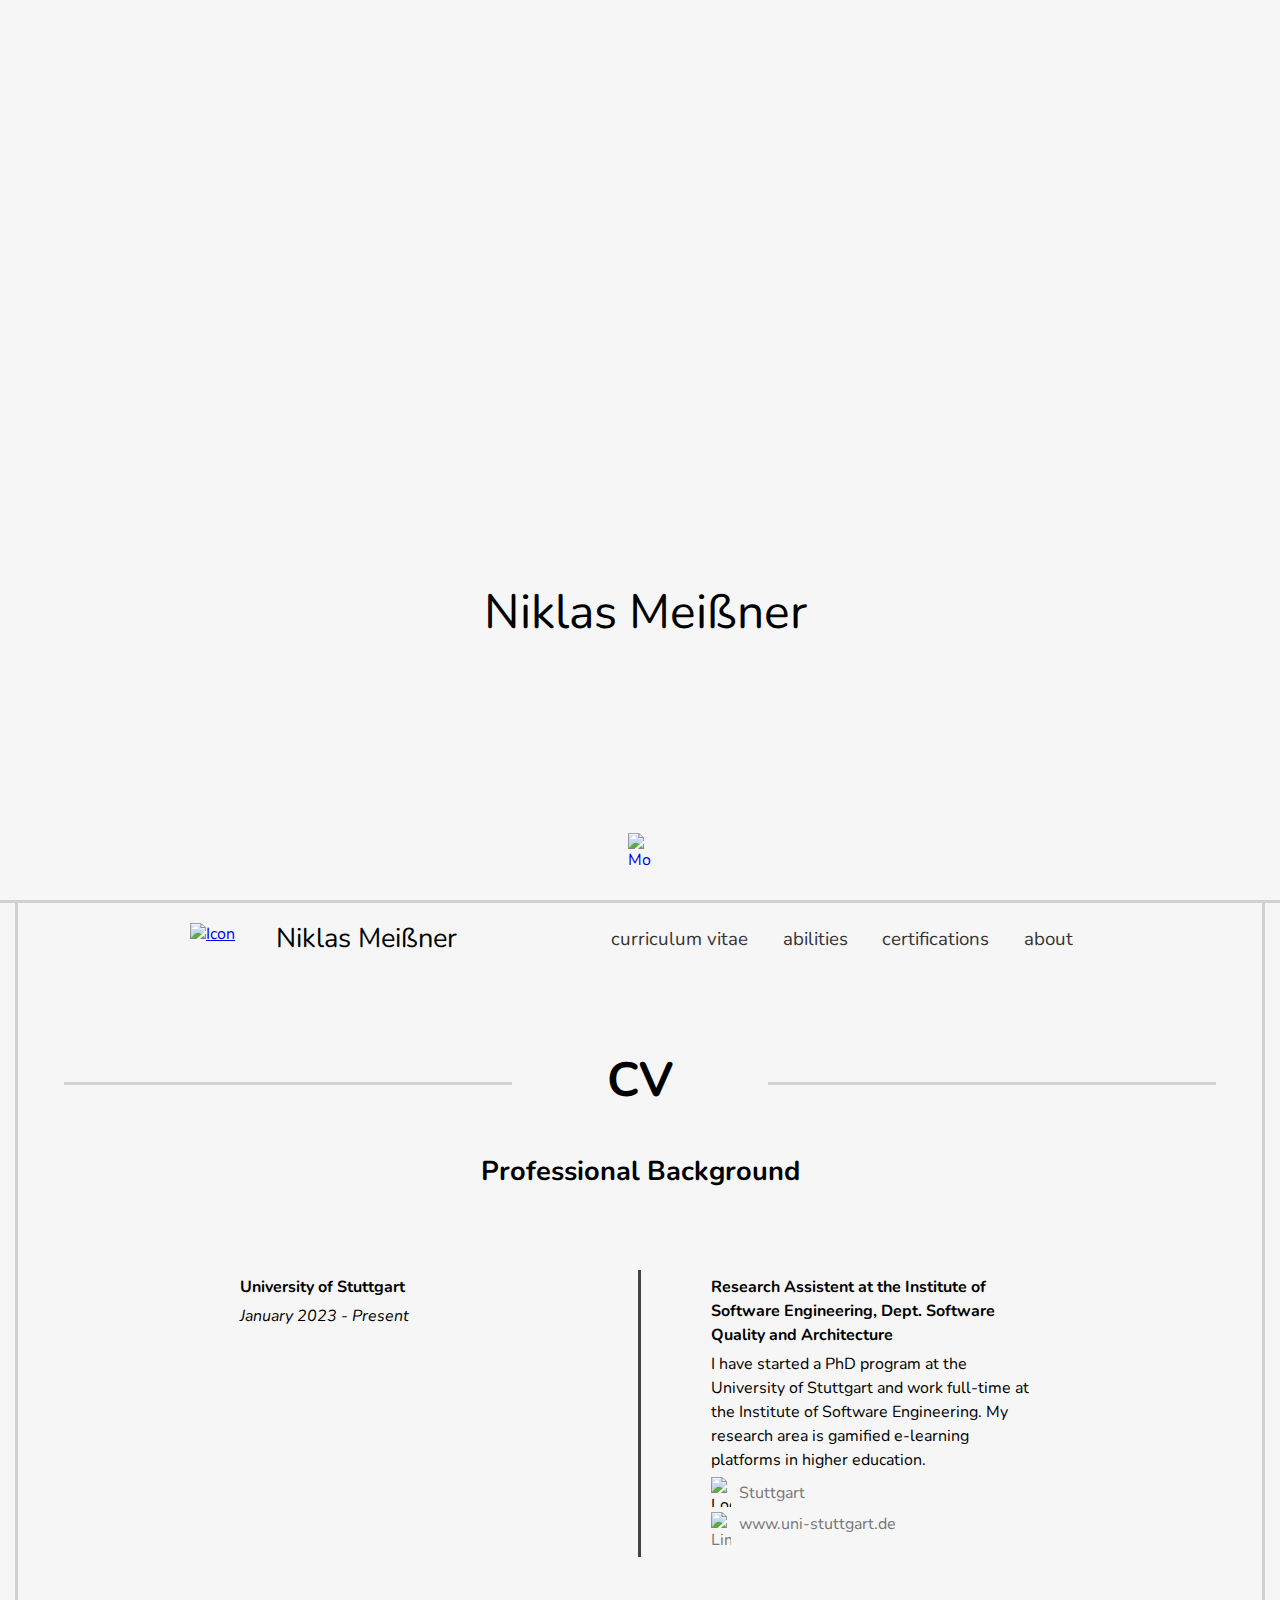
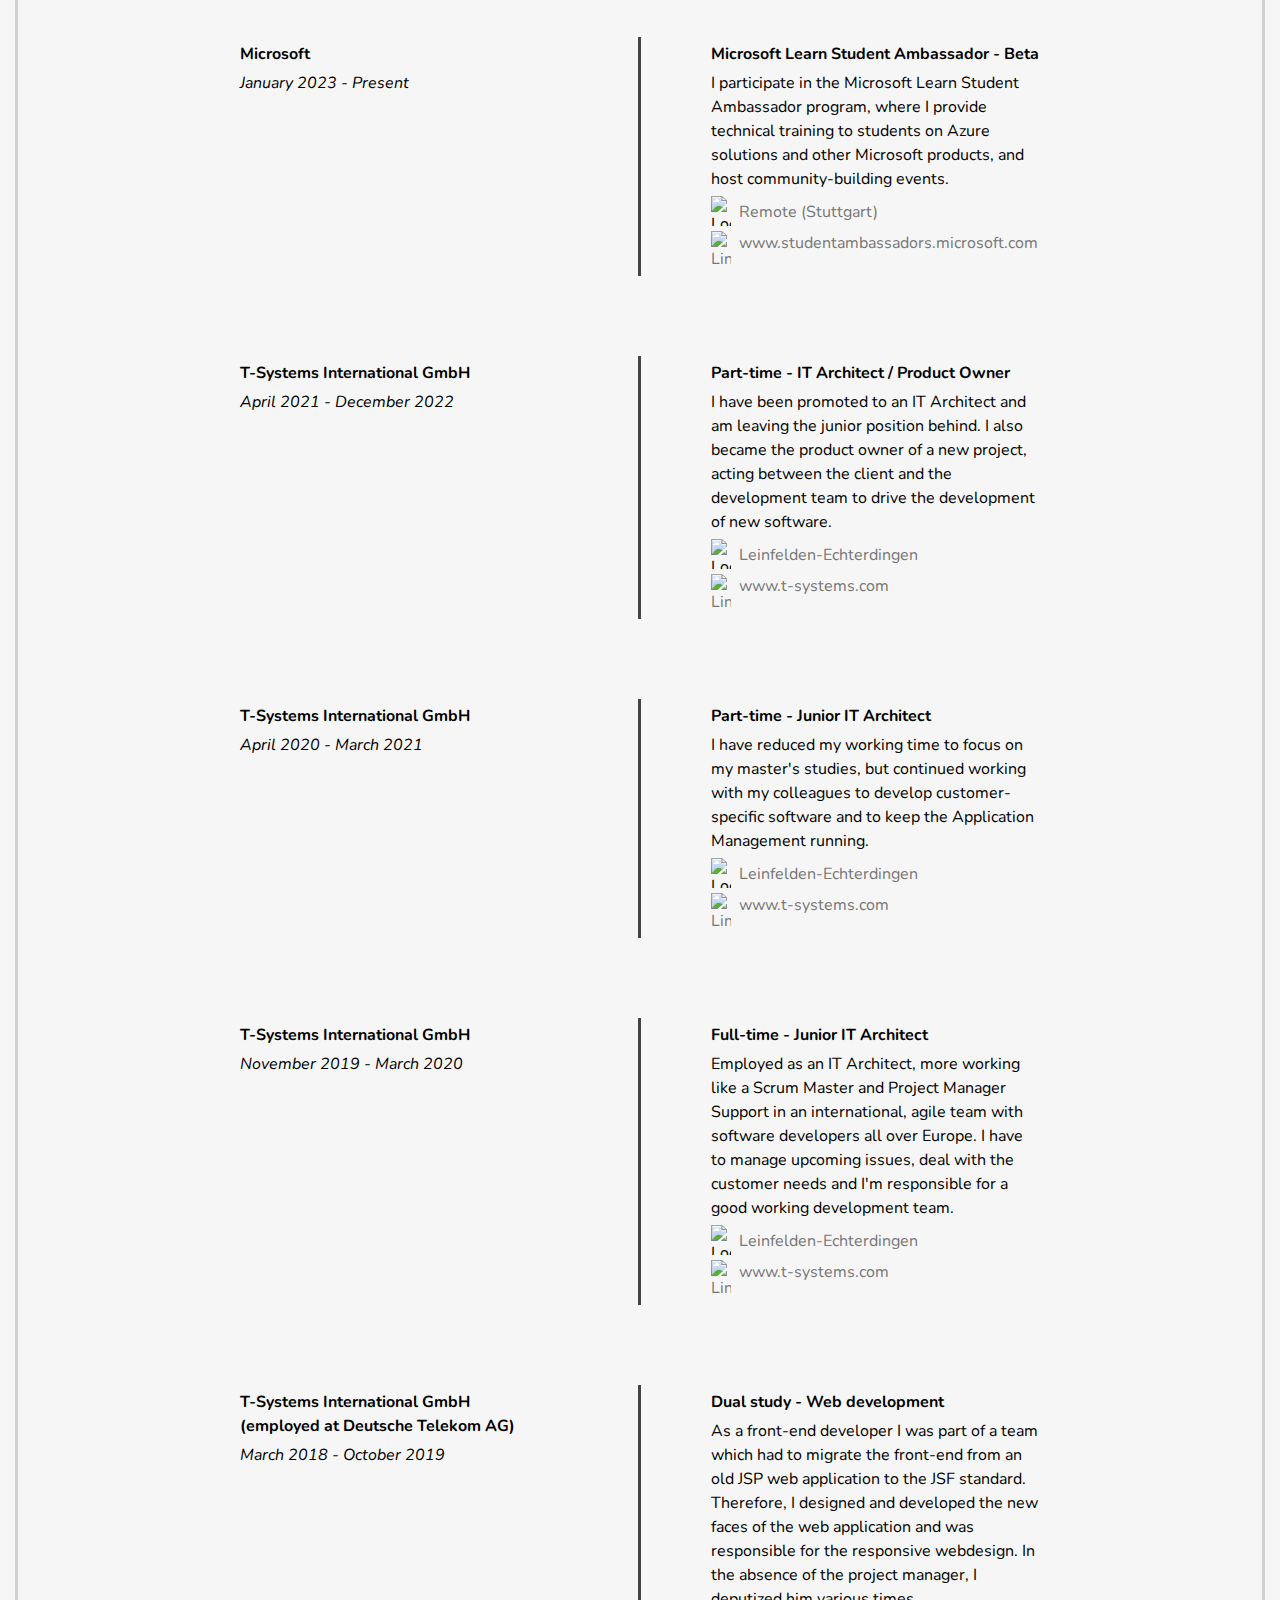
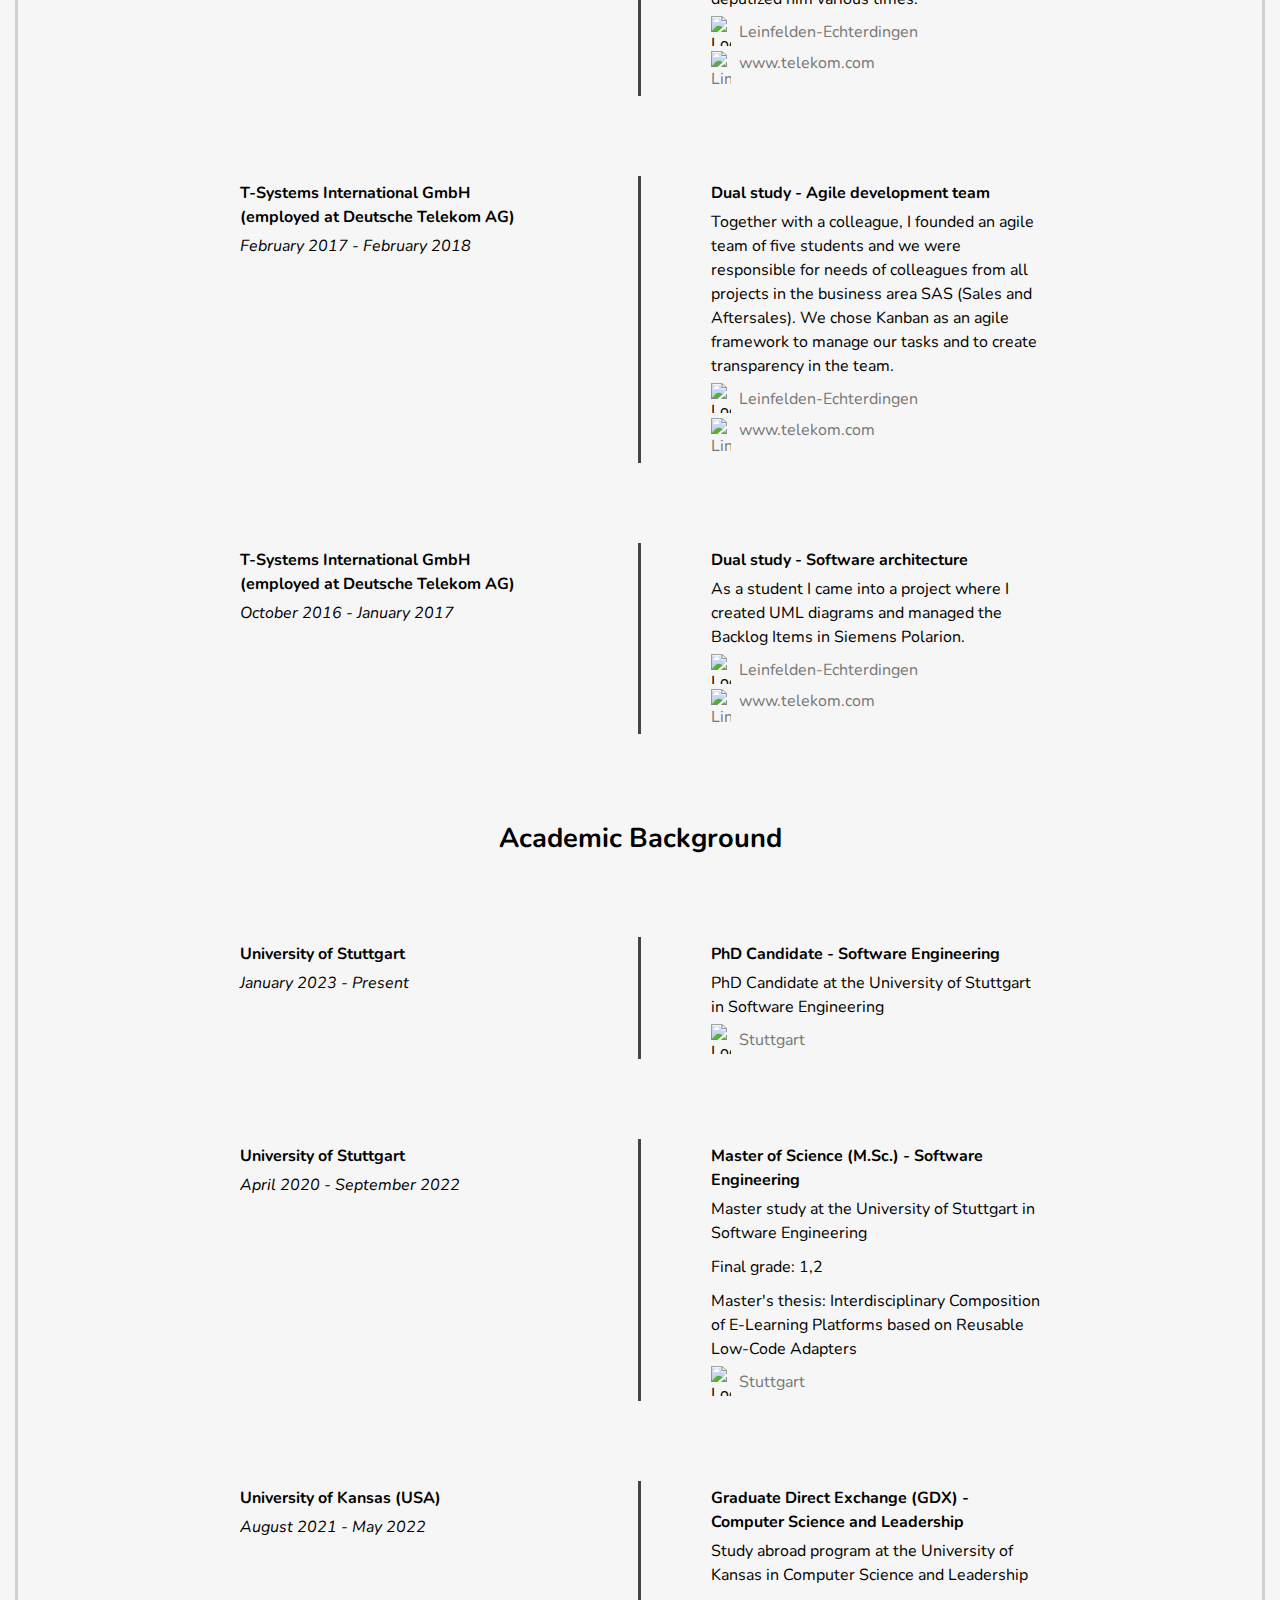
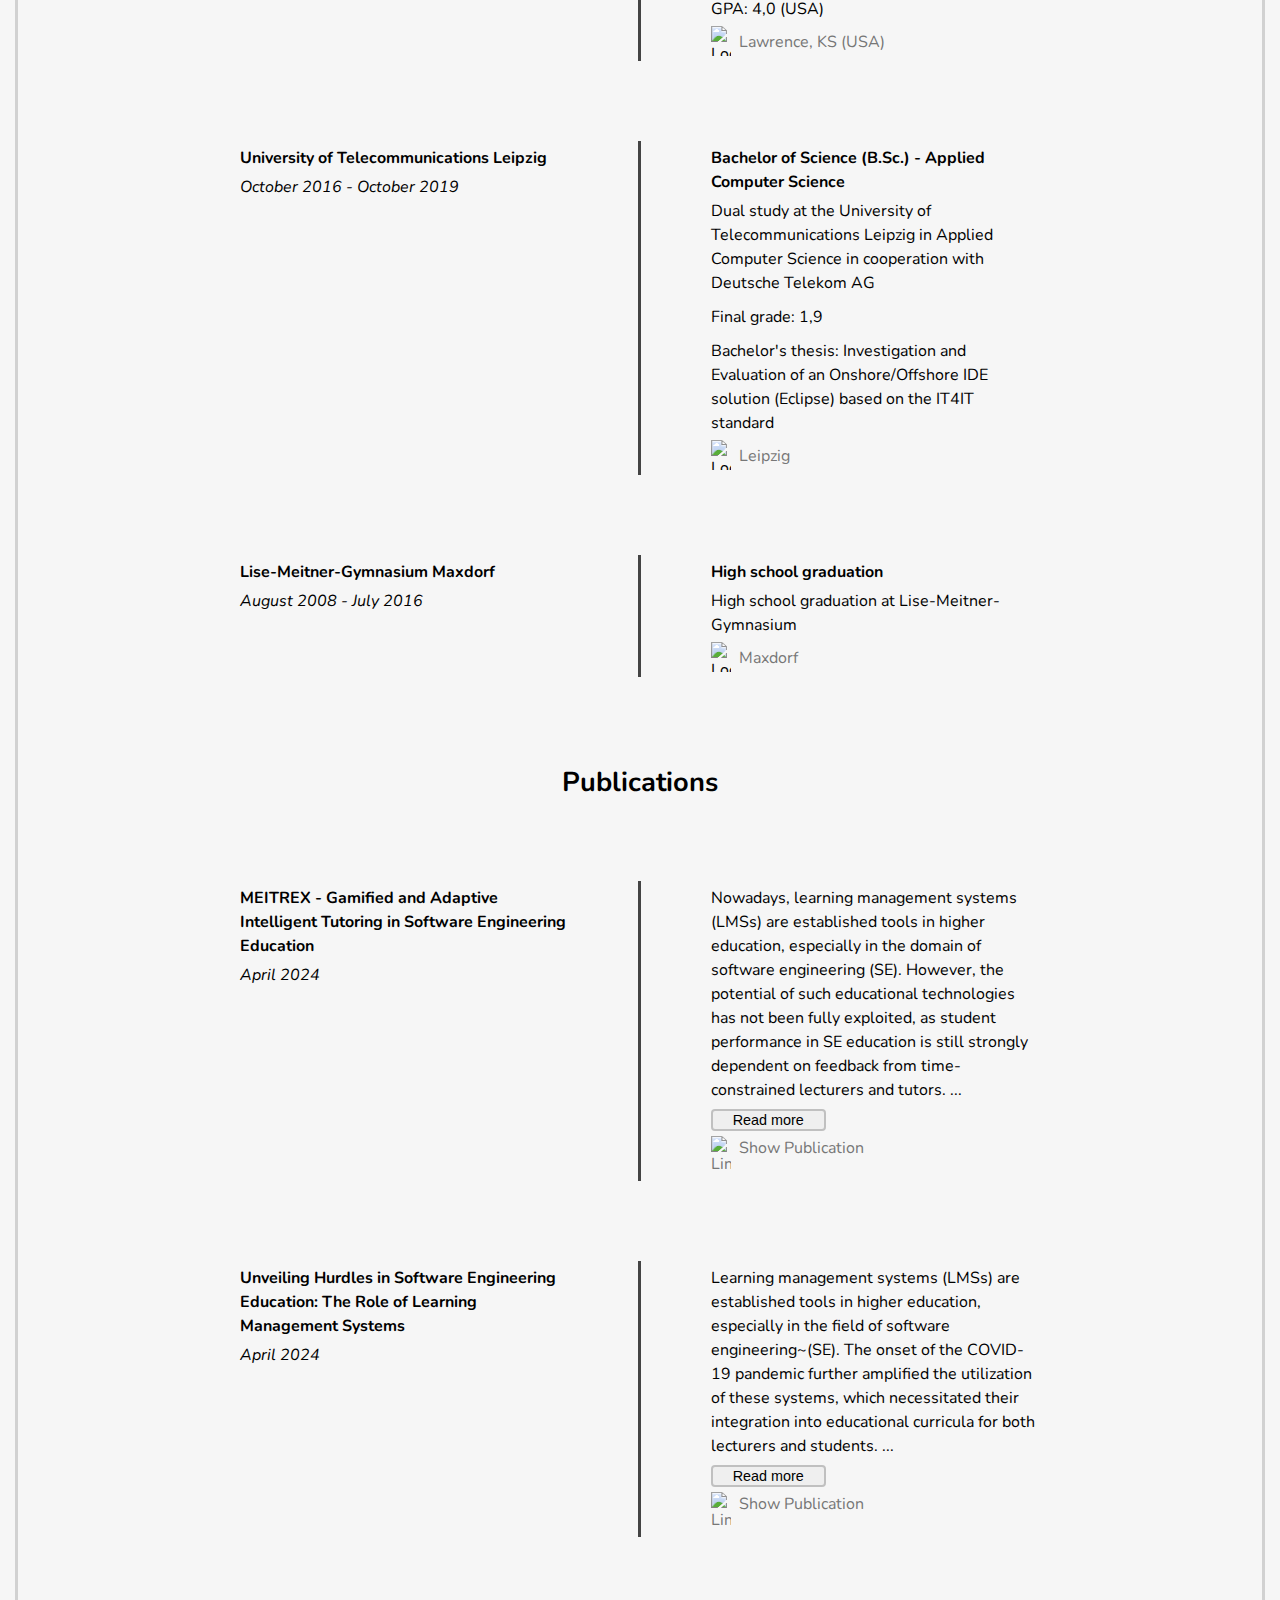
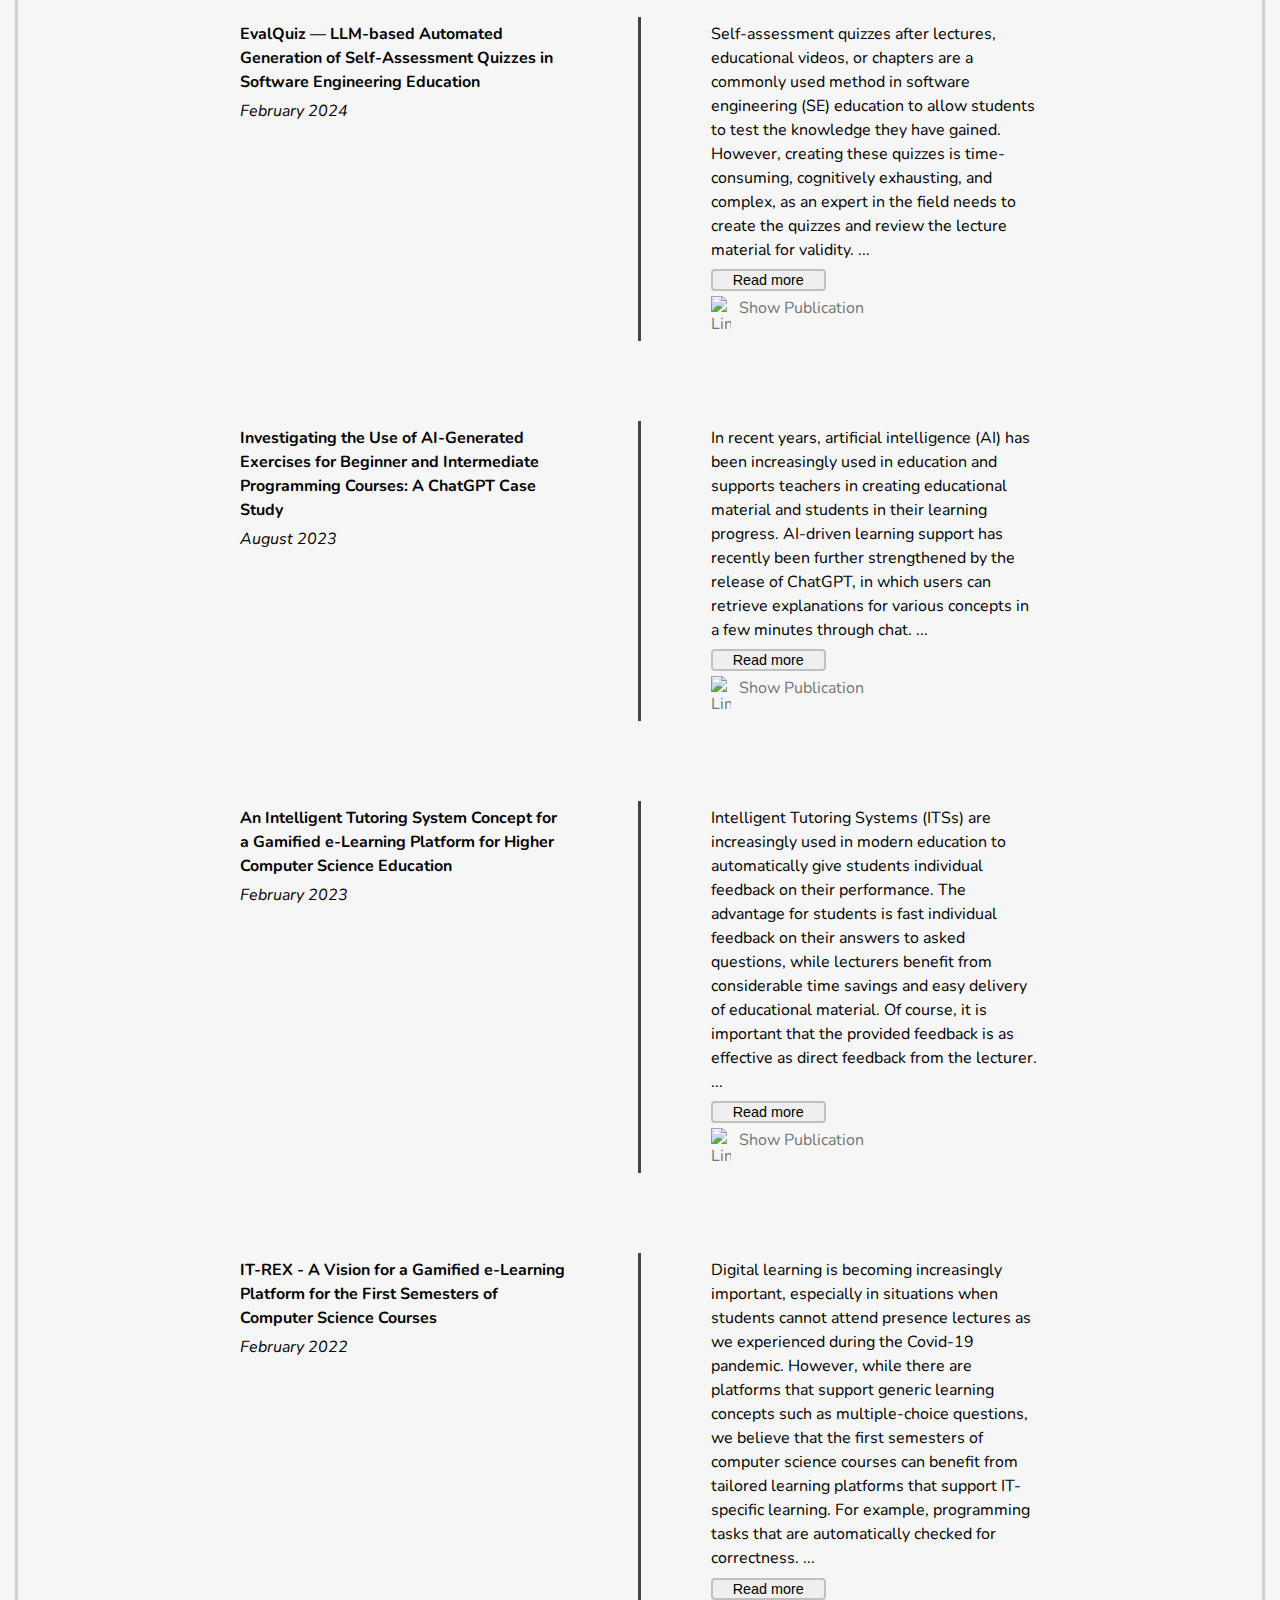
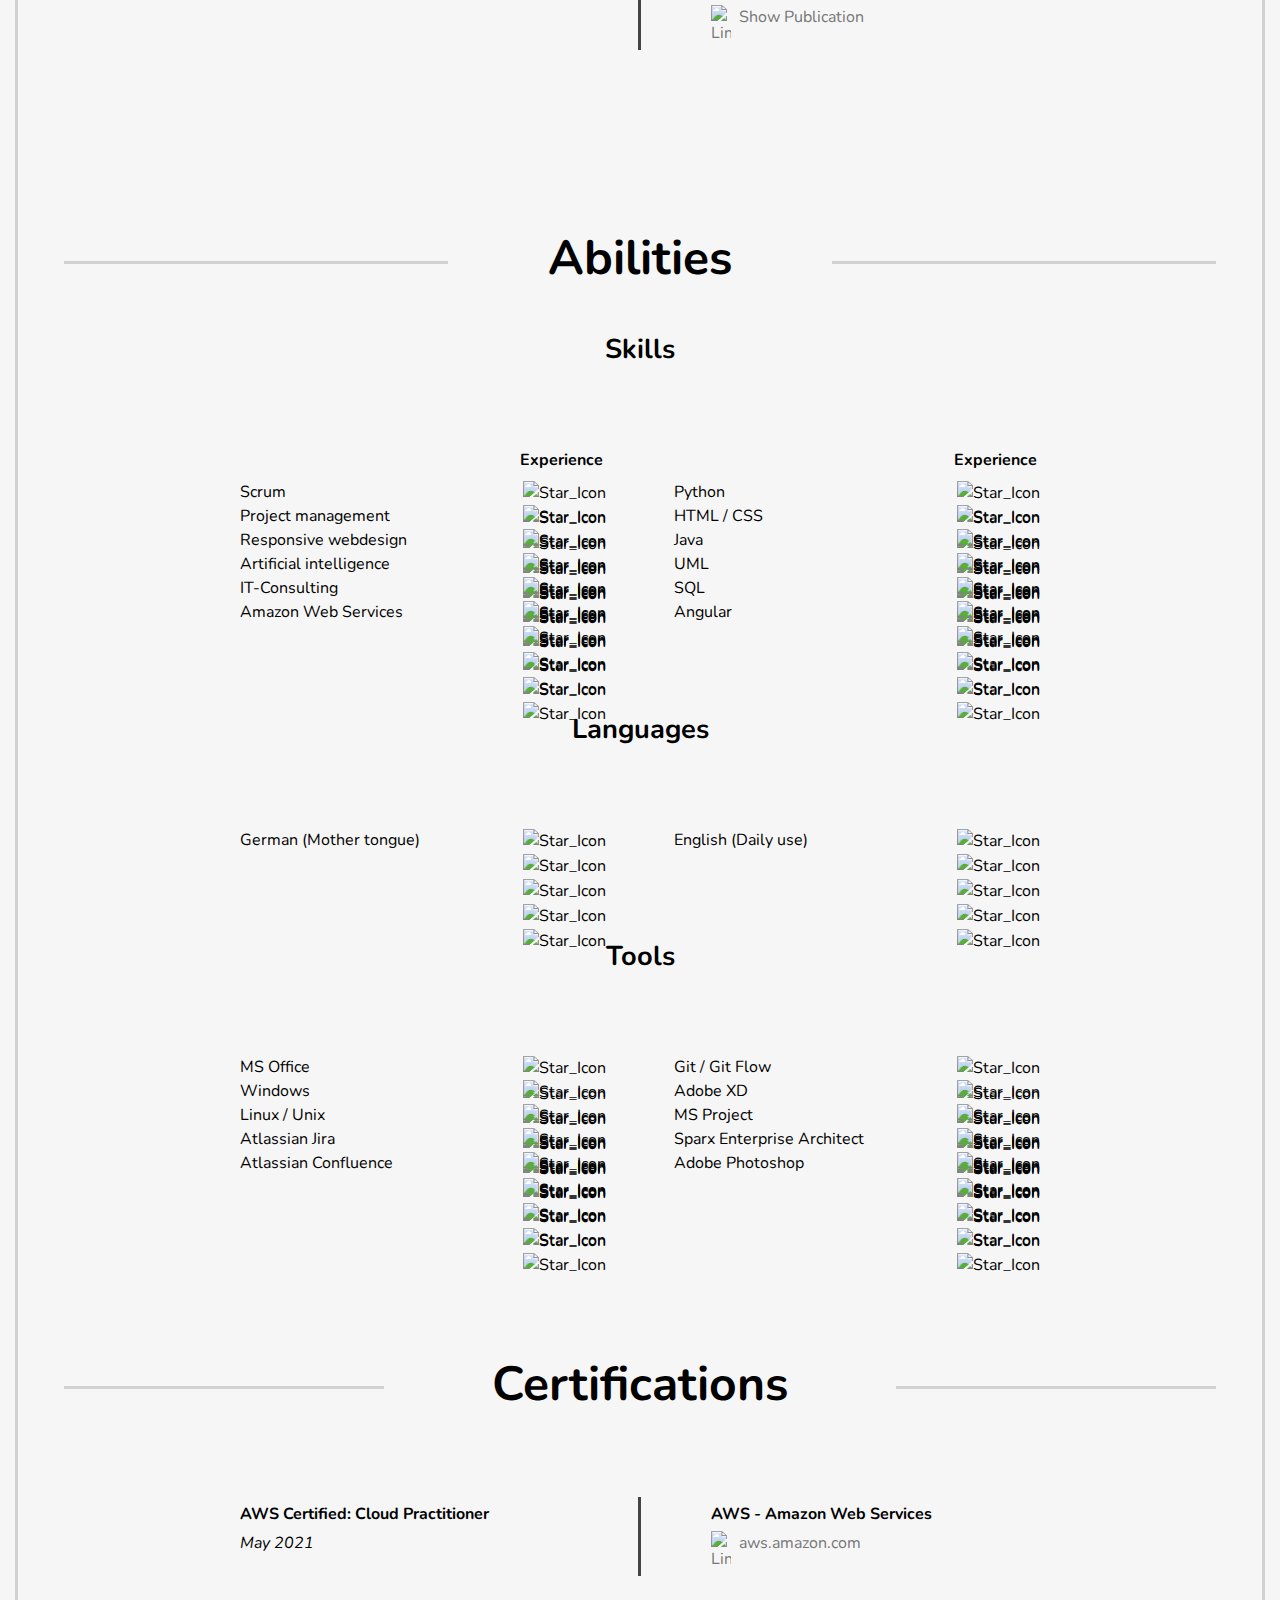
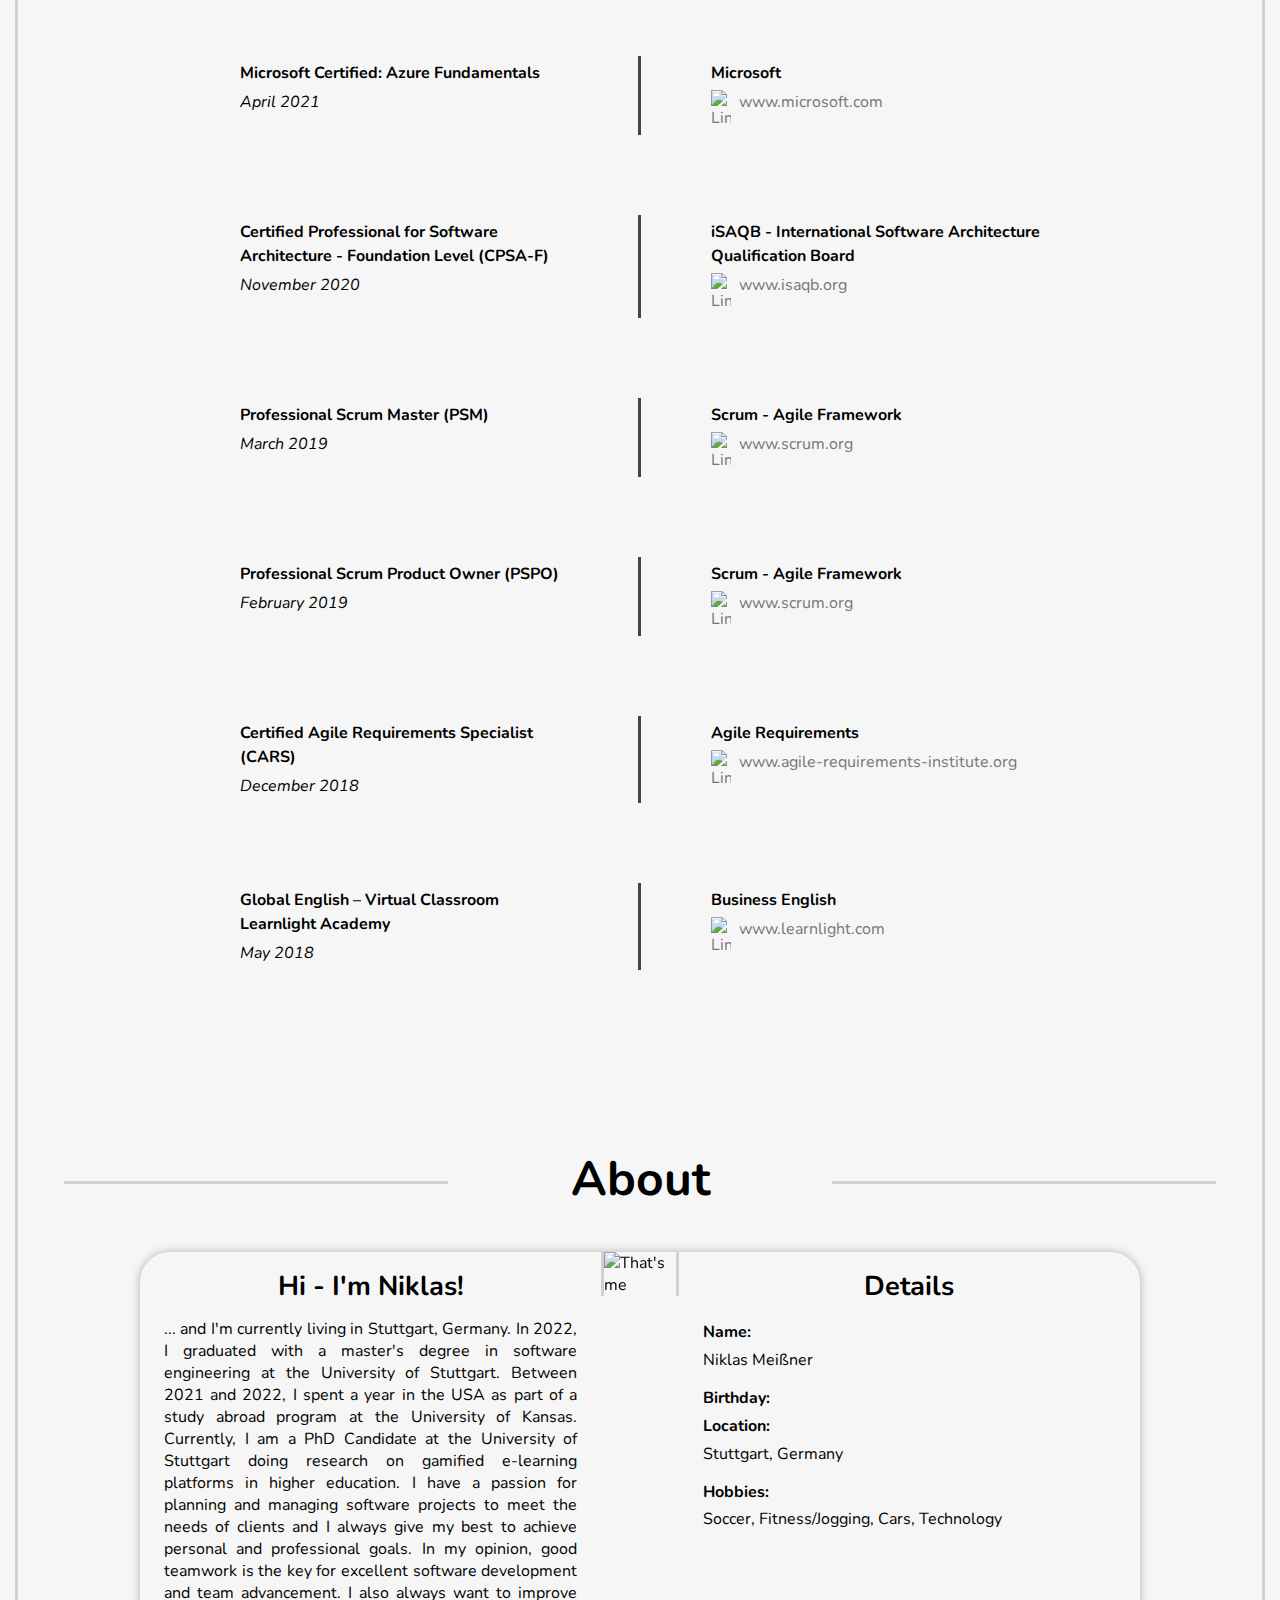
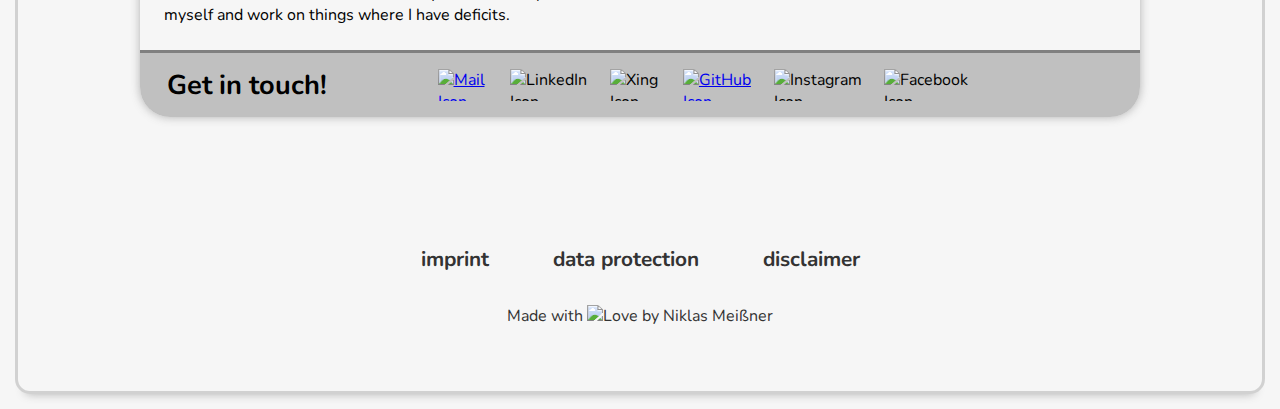
==== commit 4d8c73ec: "Update index.html" ====
--- a/index.html
+++ b/index.html
@@ -243,7 +243,7 @@
 						<div class="nm_cv_textbox">
 							<p class="nm_job_title">Master of Science (M.Sc.) - Software Engineering</p>
 							<p class="nm_job_description">Master study at the University of Stuttgart in Software Engineering</p>
-							<p class="nm_job_addon">Current grade: 1,2</p>
+							<p class="nm_job_addon">Final grade: 1,2</p>
 							<p class="nm_job_addon">Master's thesis: Interdisciplinary Composition of E-Learning Platforms based on Reusable Low-Code Adapters</p>
 							<div class="nm_location_ac"><img src="img/location.svg" class="nm_location_icon" alt="Location_Icon"><a href="https://goo.gl/maps/5fUyYT2tDGiPoAjG8" class="nm_link_path" target="_blank"><div class="nm_location_title">Stuttgart</div></a></div>
 						</div>
--- a/css/style.css
+++ b/css/style.css
@@ -464,13 +464,11 @@
 .nm_read-more {
   display: inline-block;
   border-radius: 4px;
-  background-color: #c0c0c0;
-  border: none;
+  border: 2px solid #c0c0c0;
   color: black;
   text-align: center;
-  font-size: 1em;
-  padding: 5px;
-  width: 130px;
+  font-size: .9em;
+  width: 115px;
   transition: all 0.5s;
   cursor: pointer;
 }
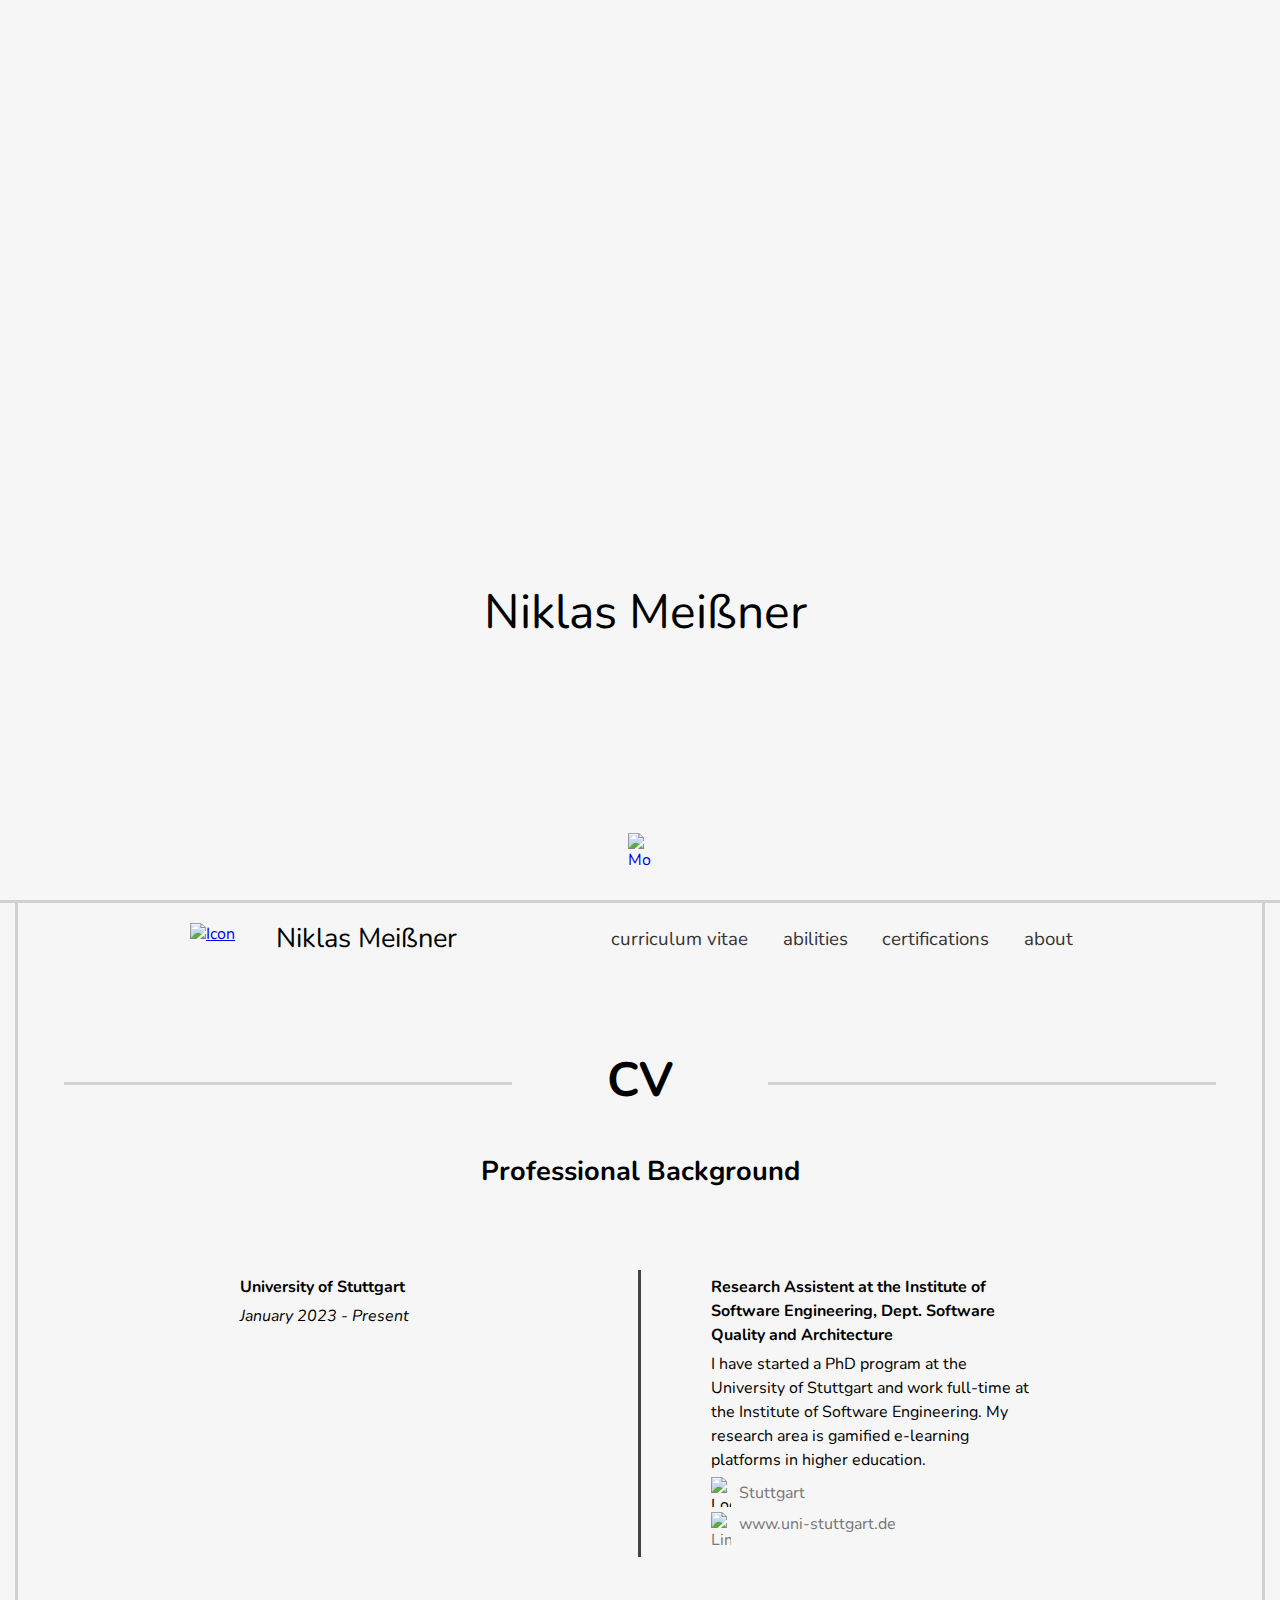
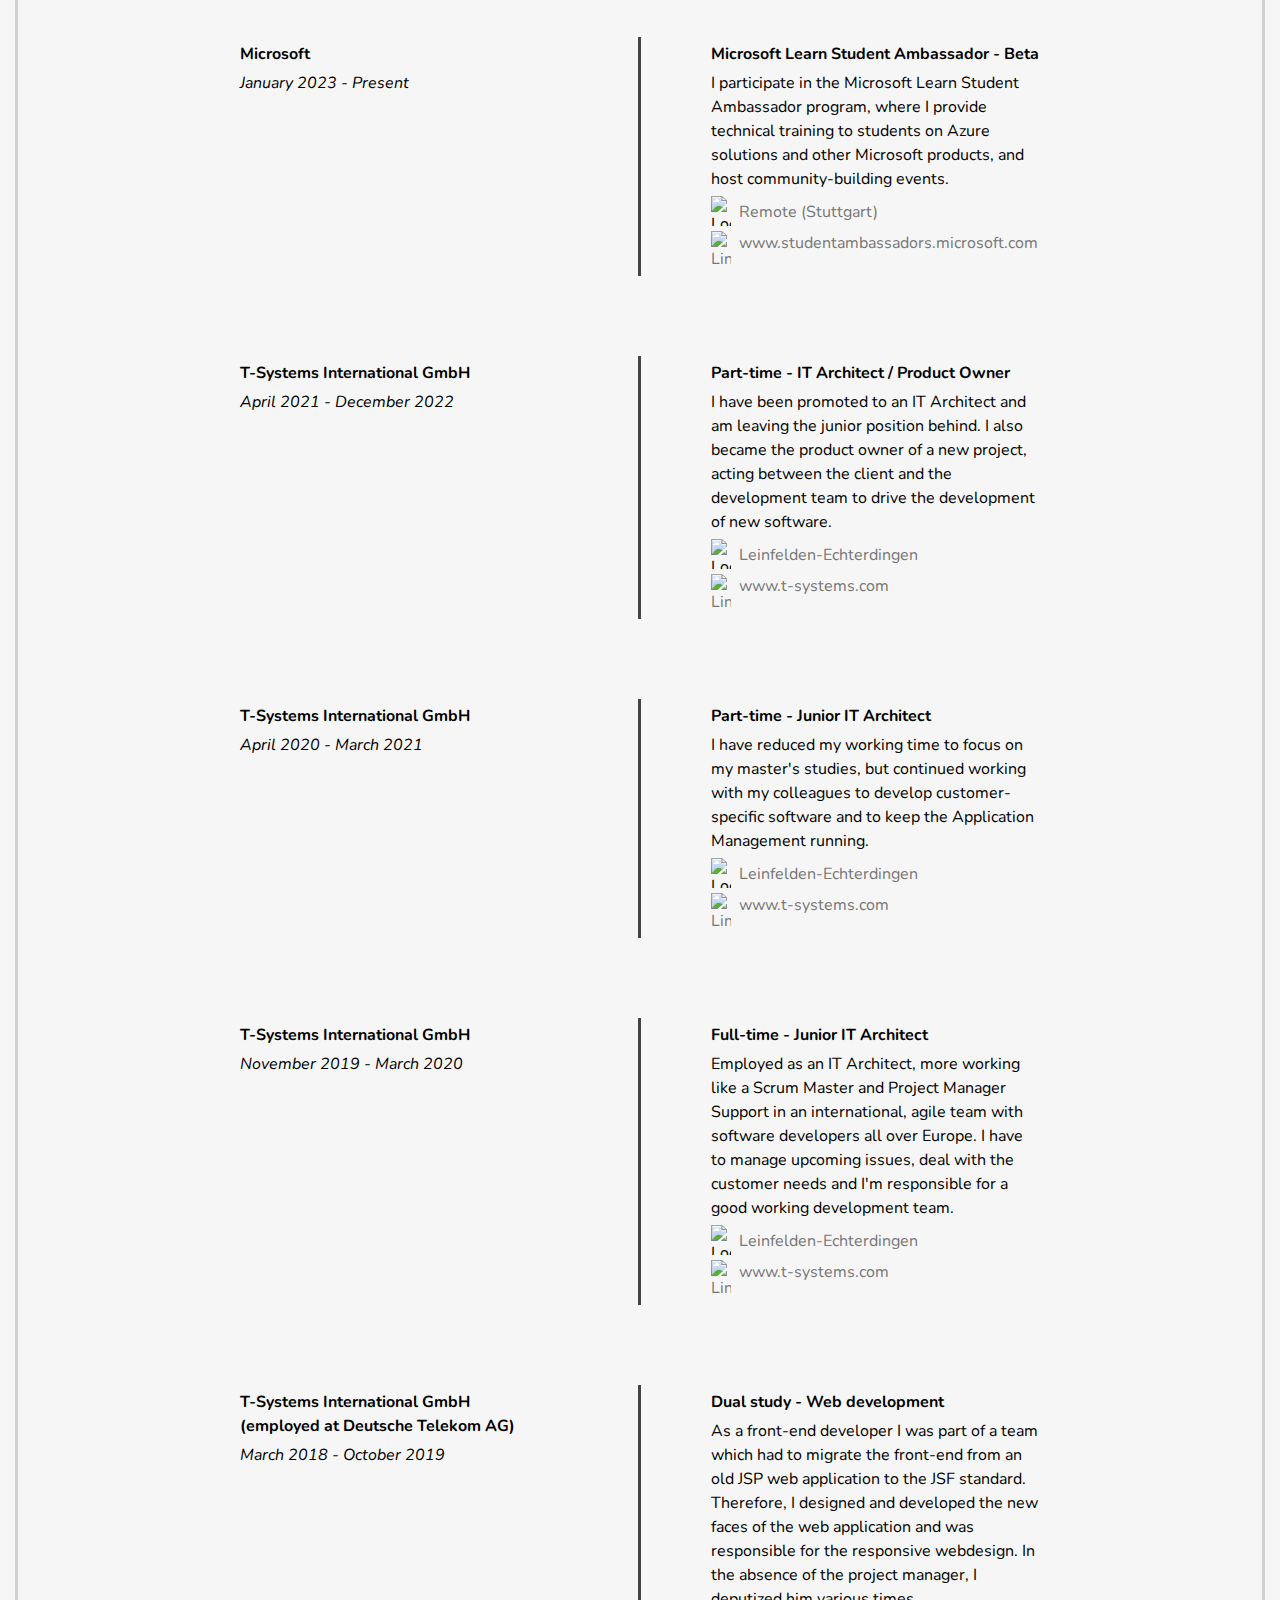
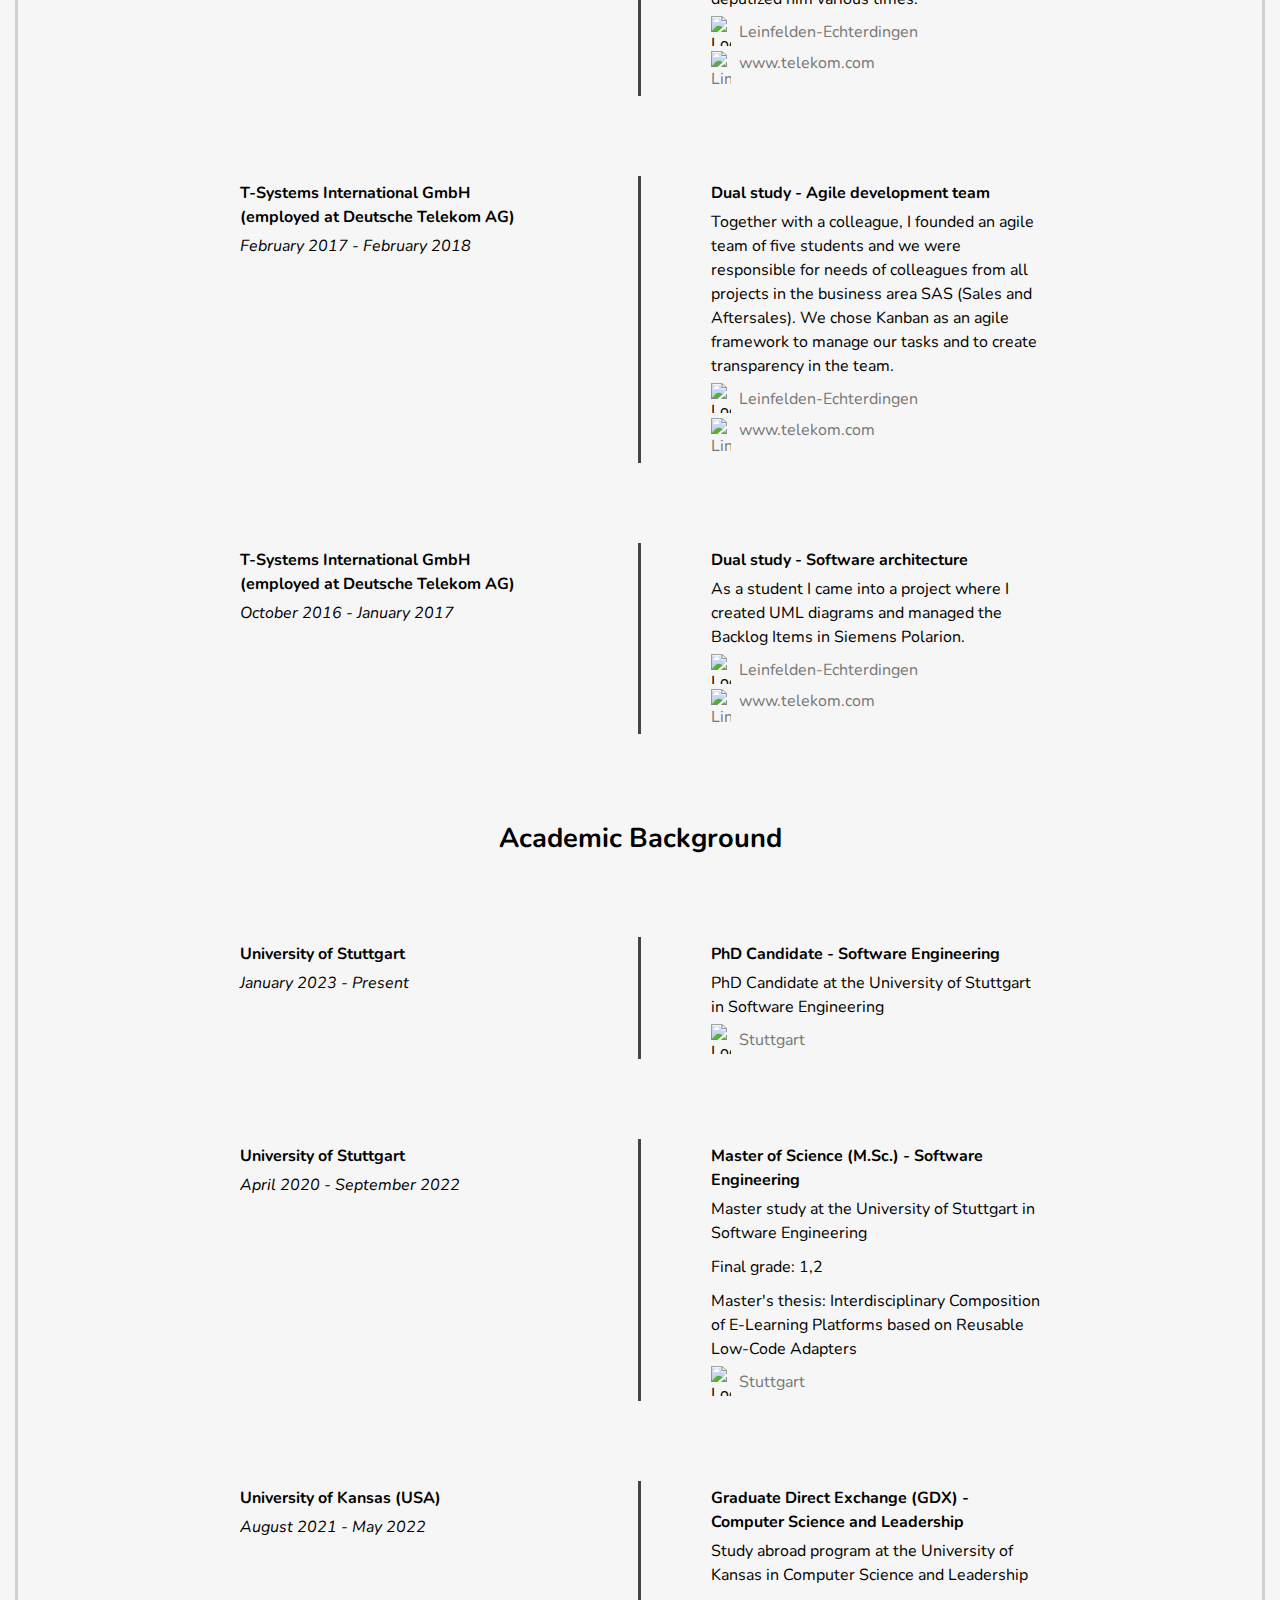
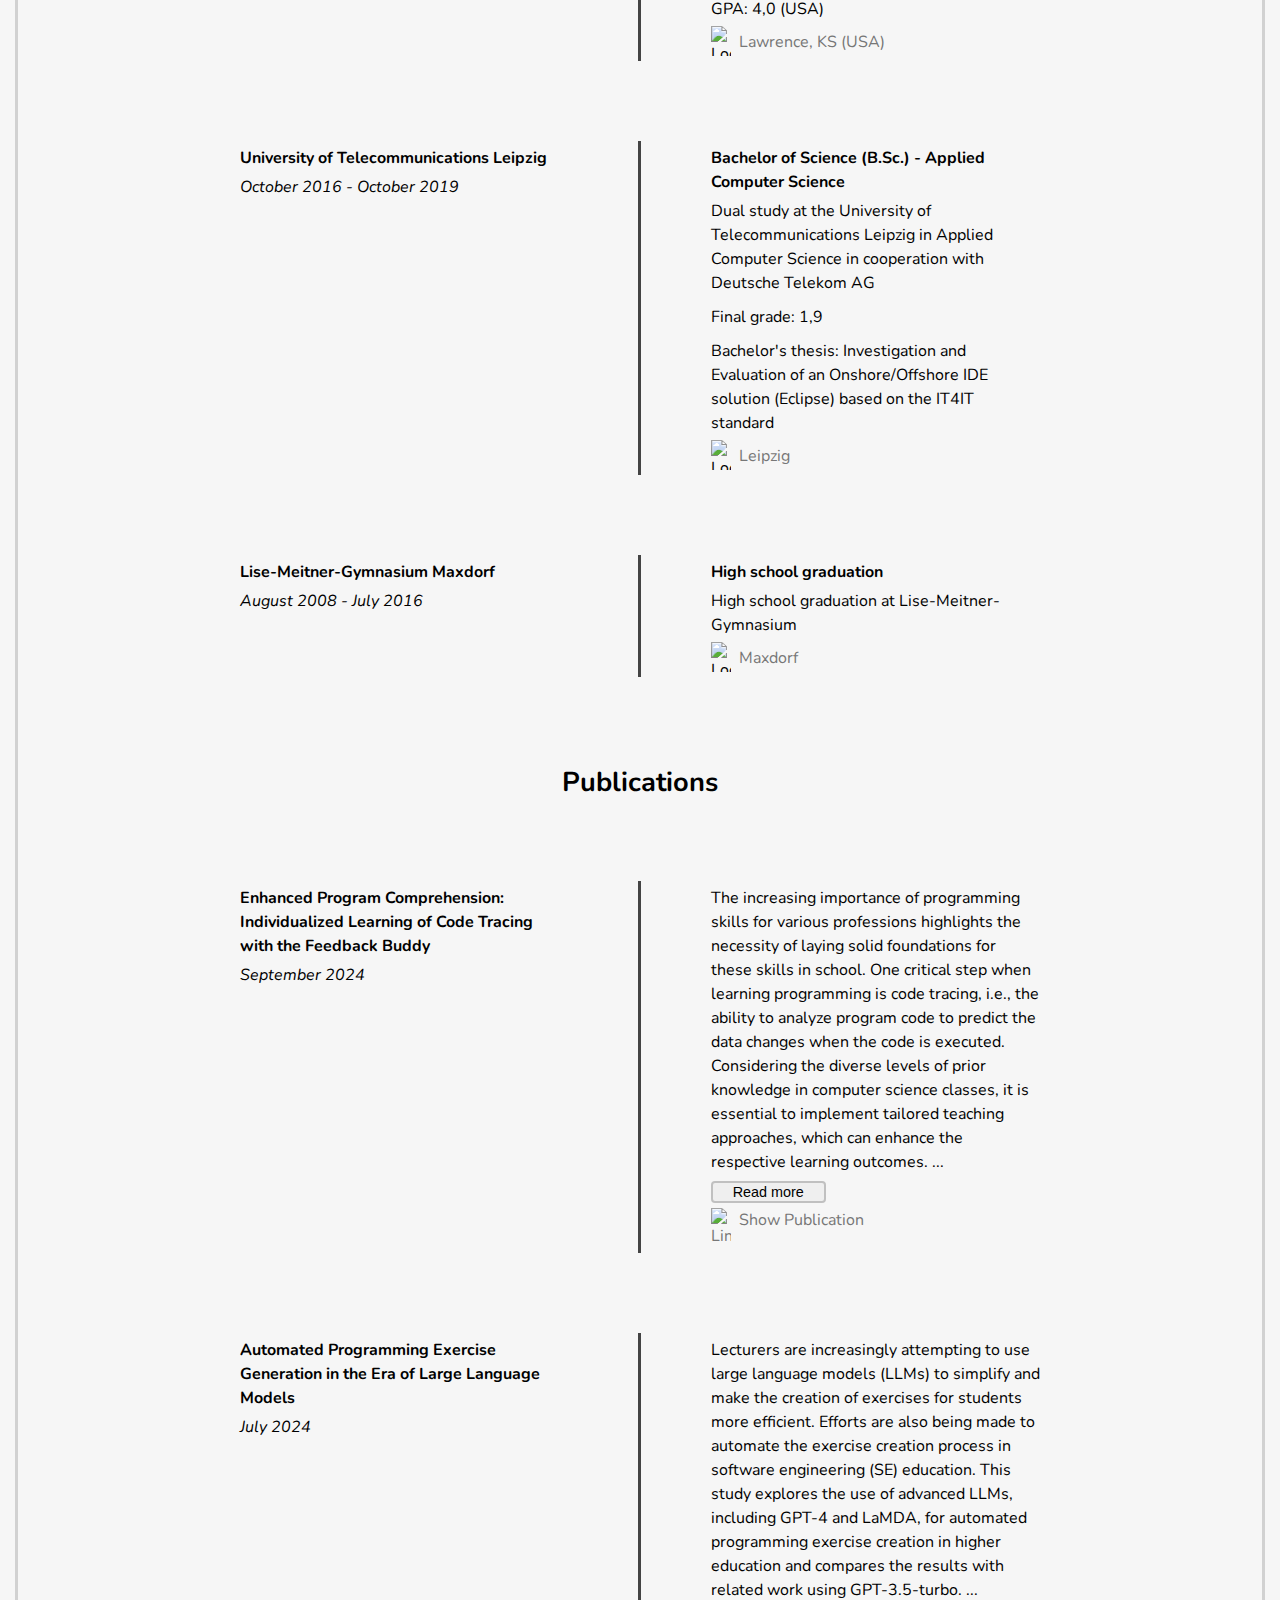
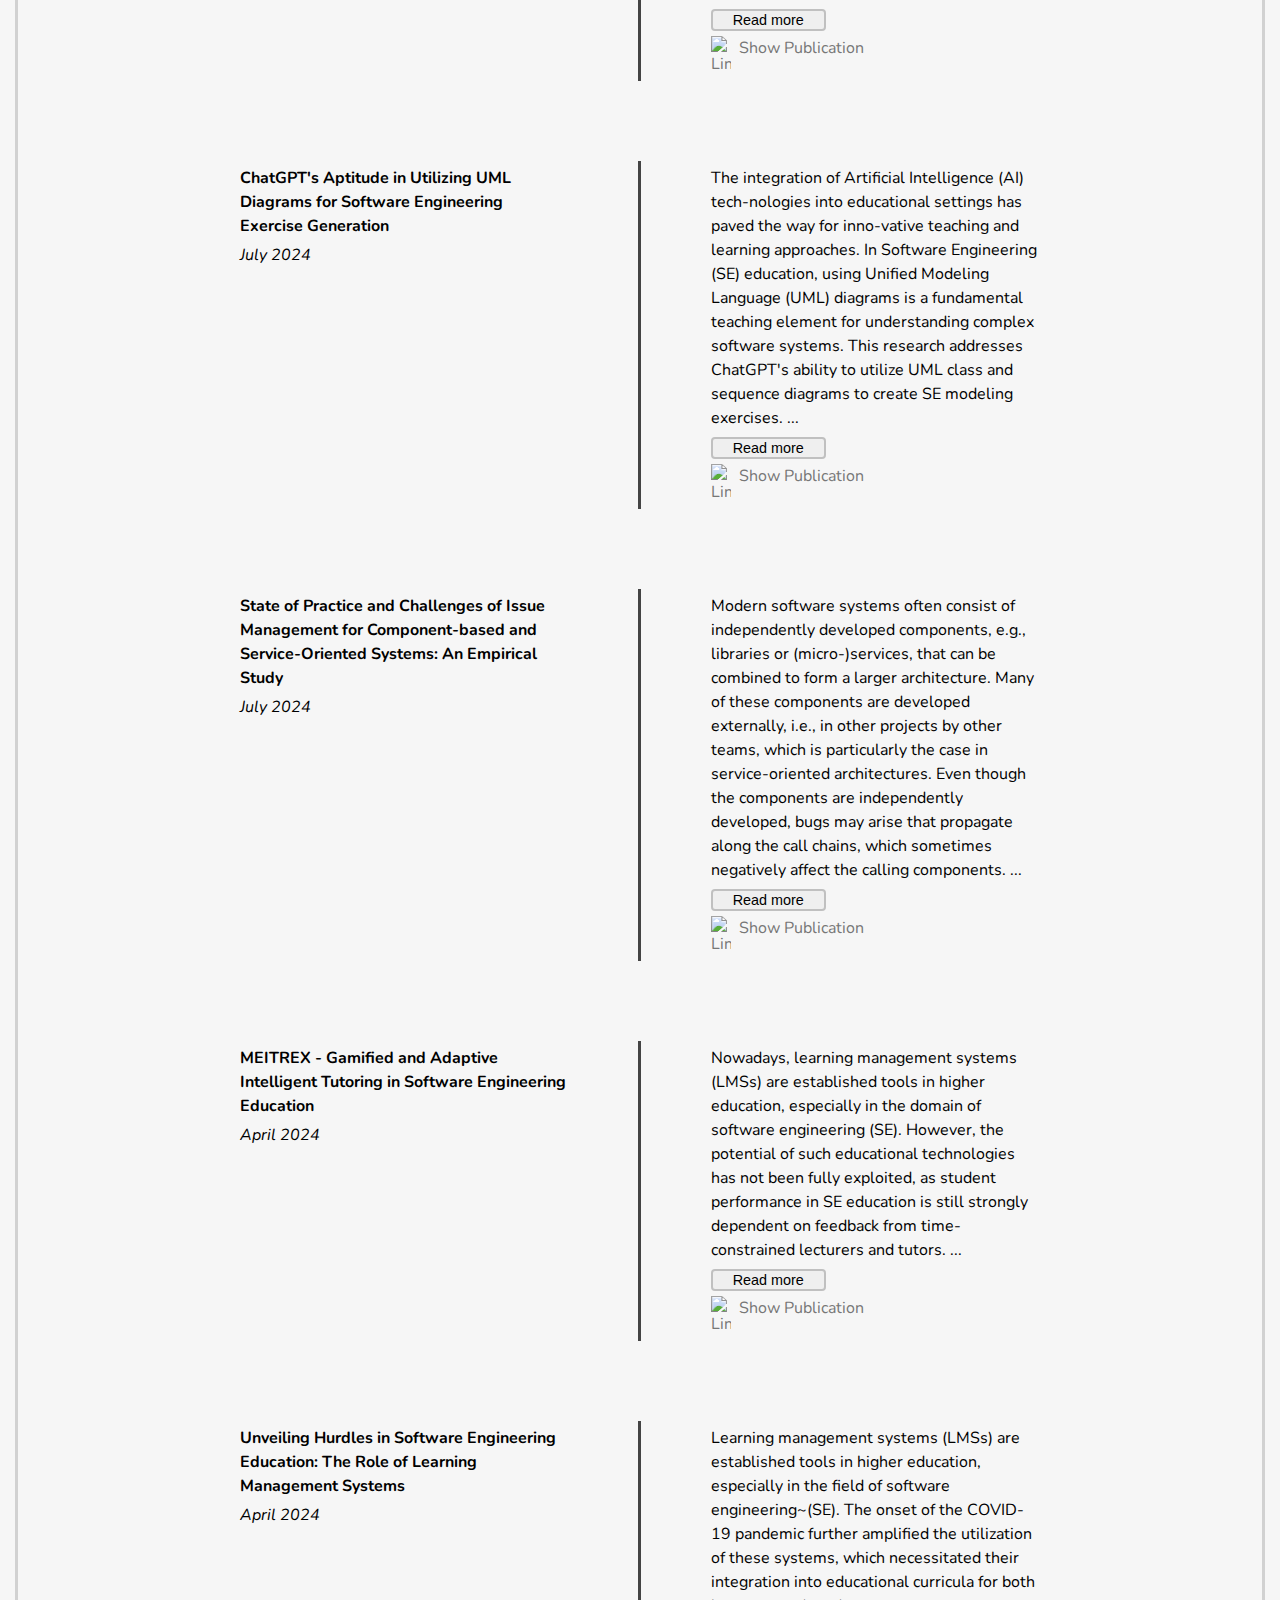
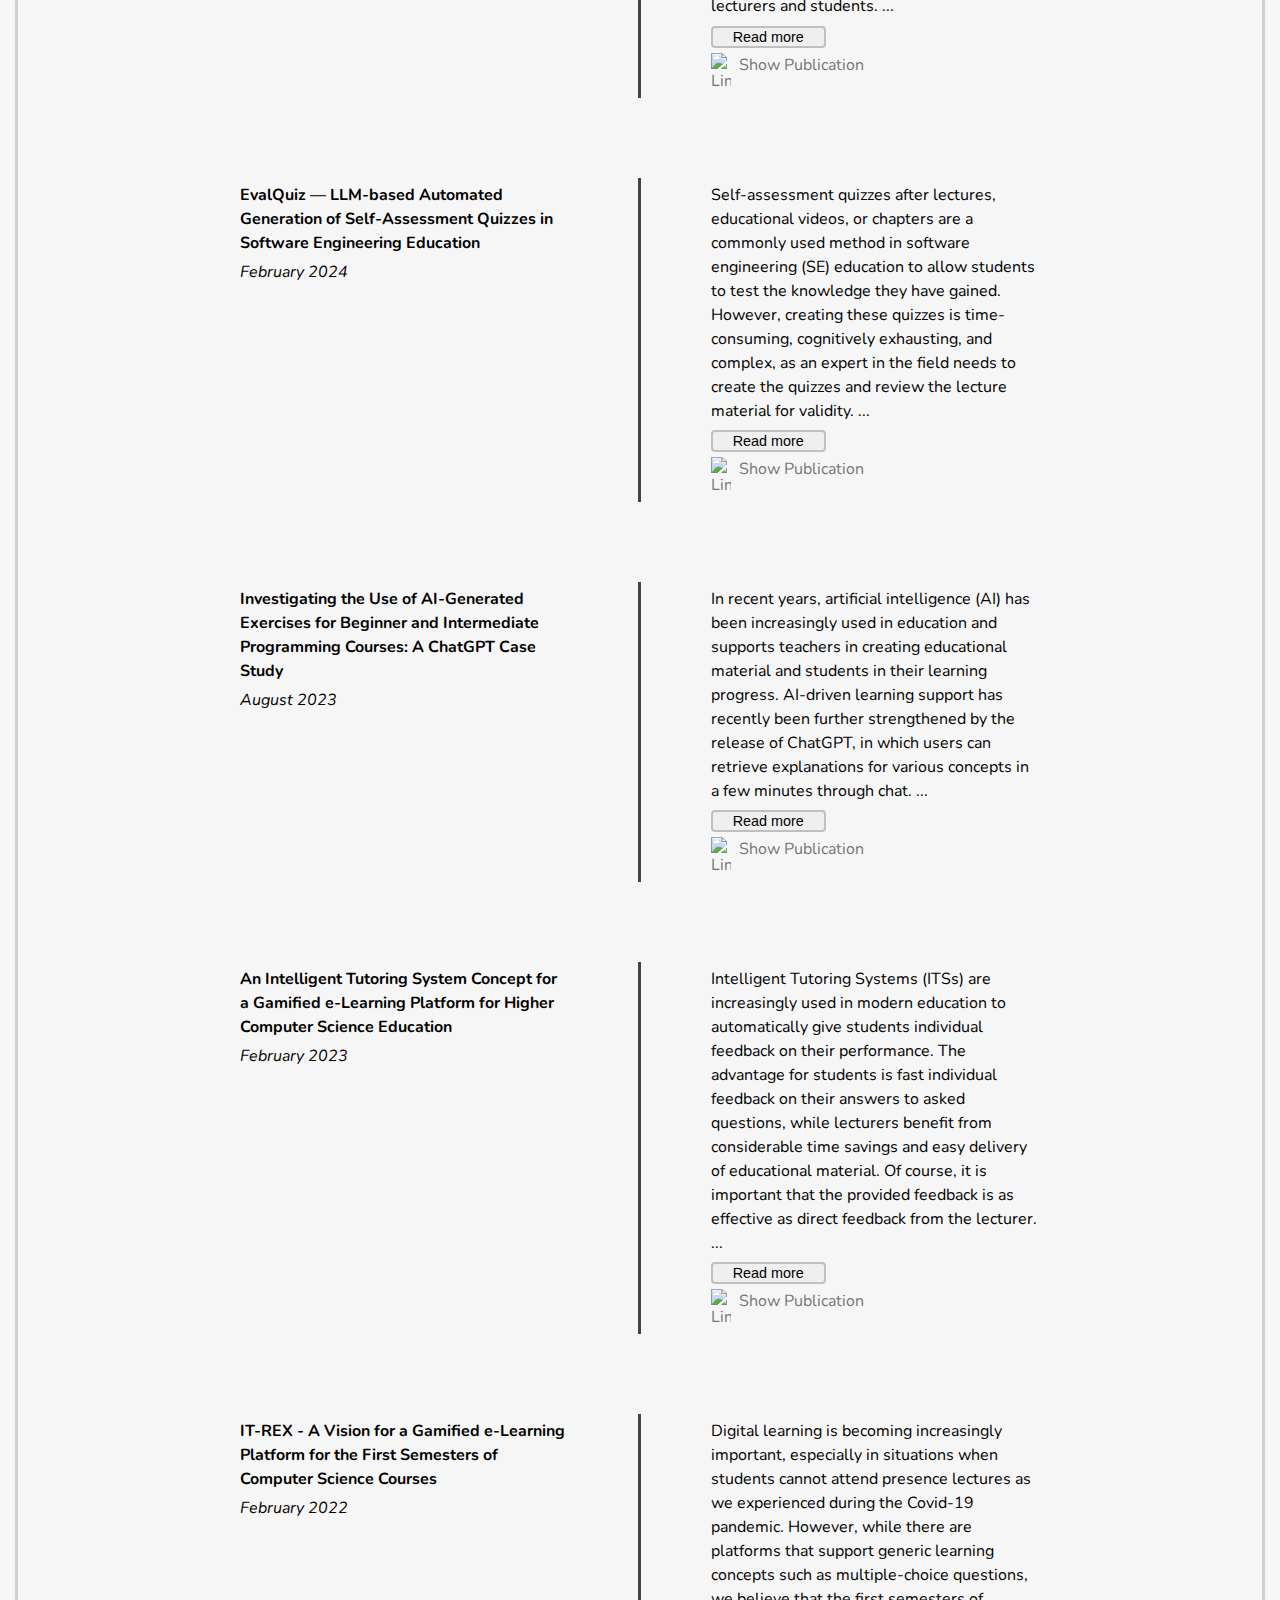
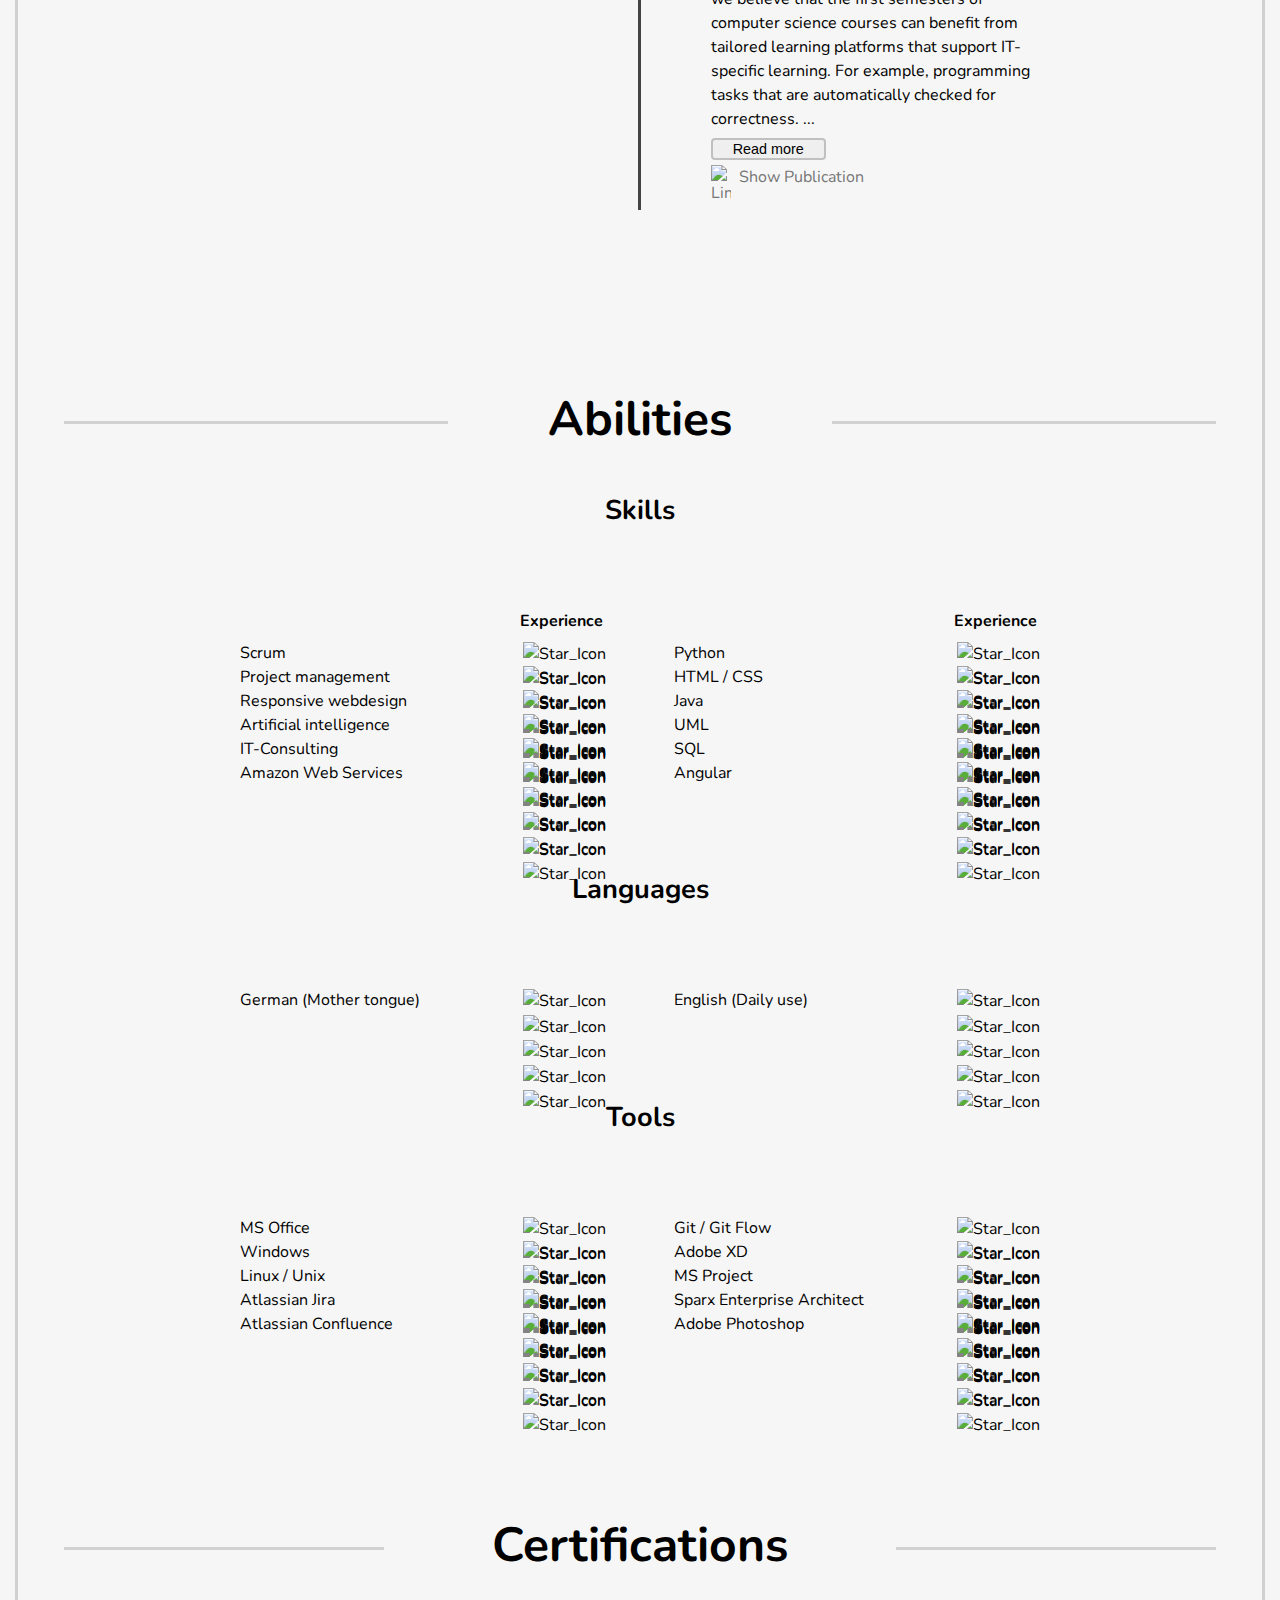
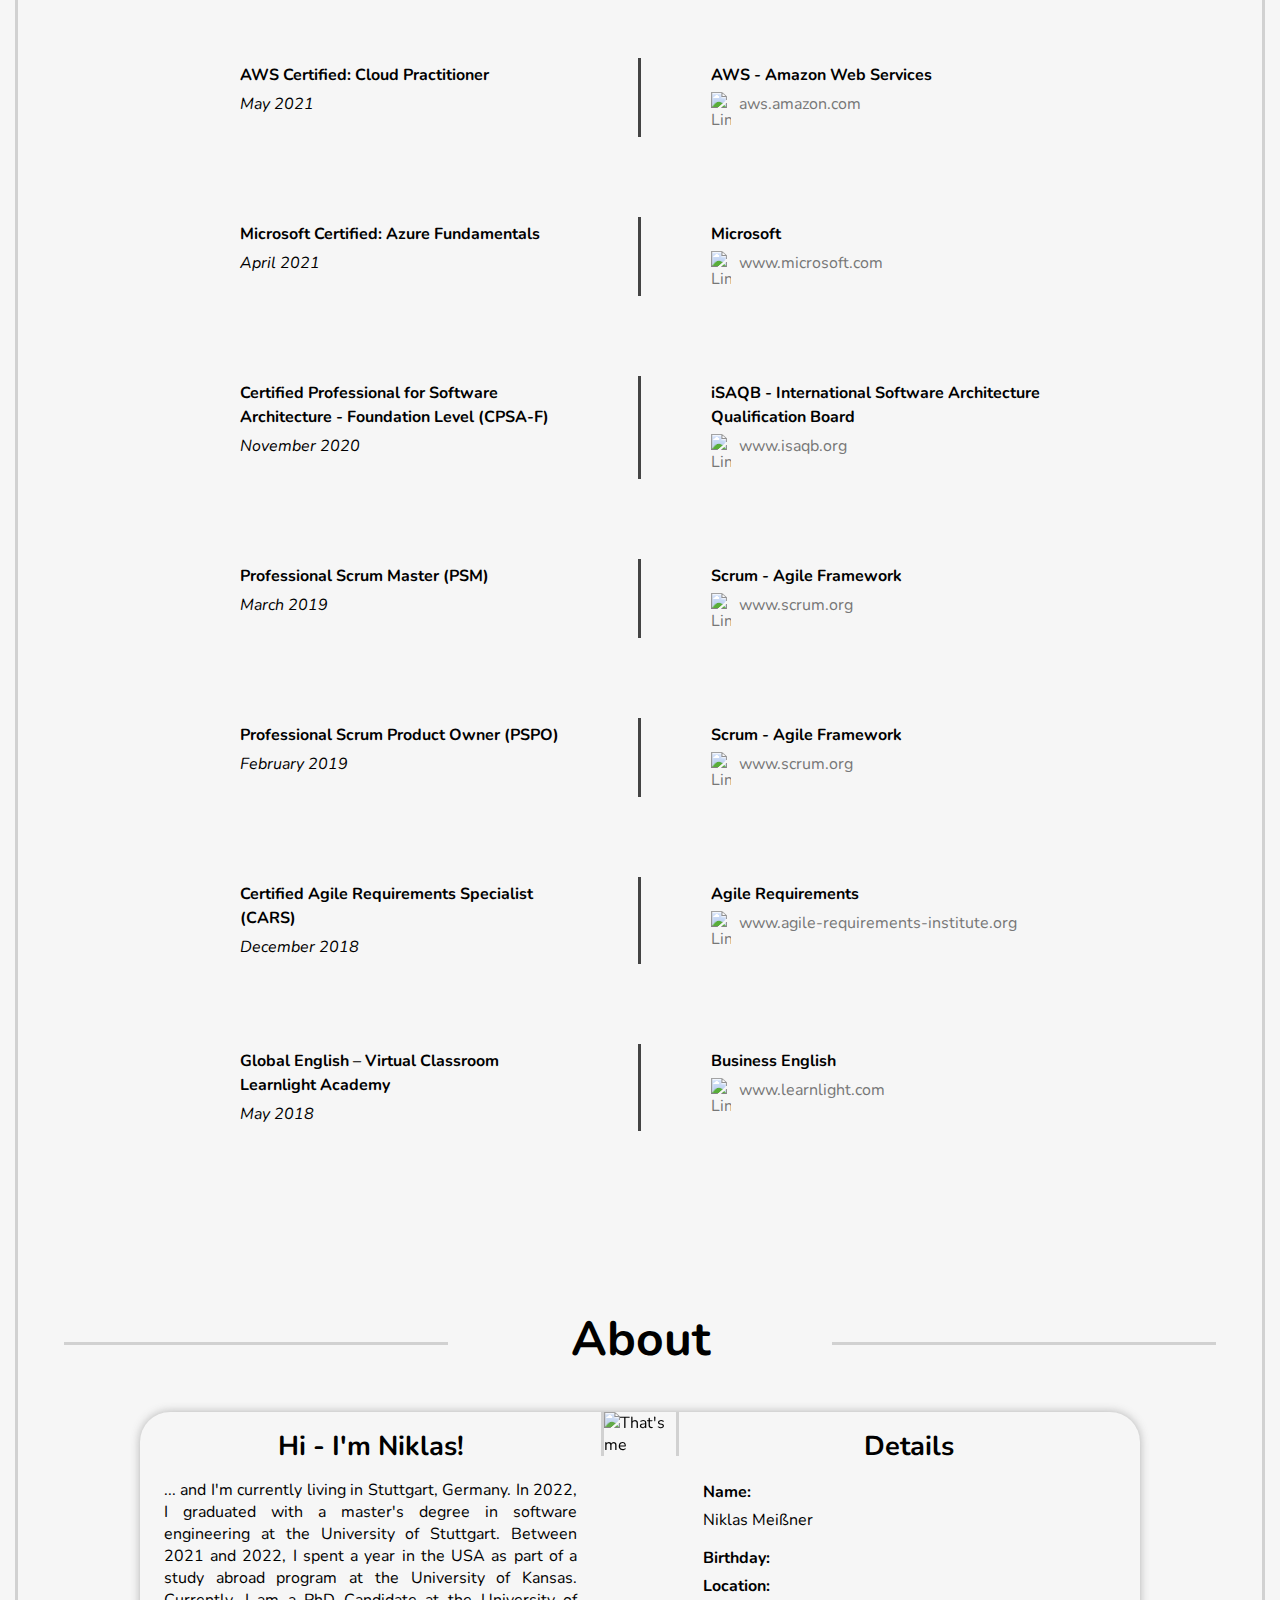
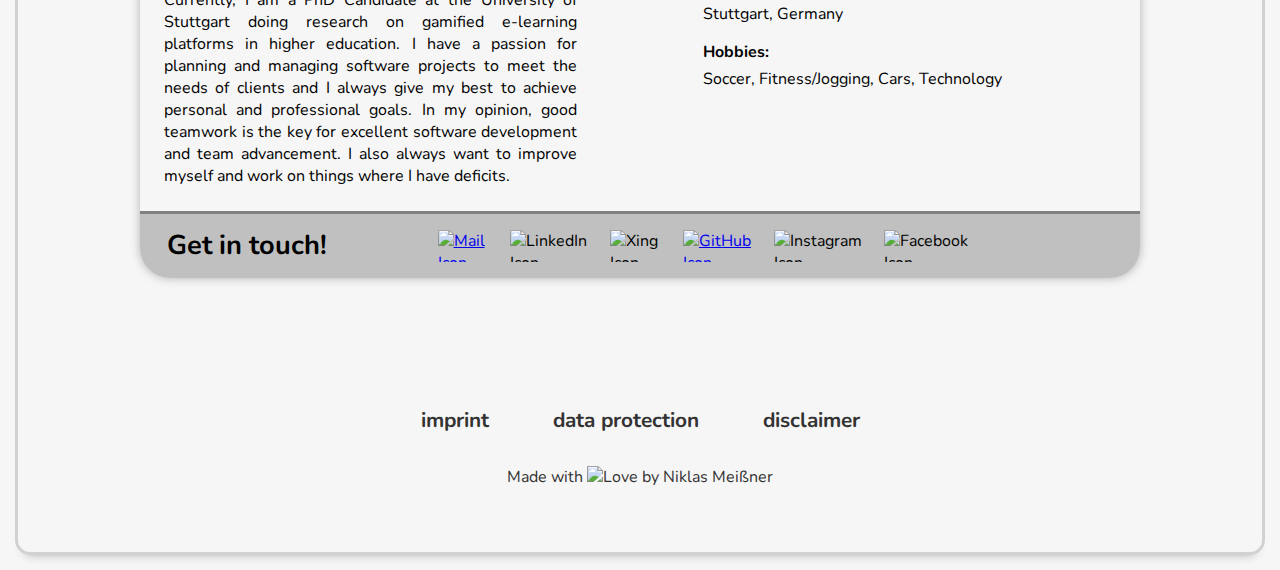
==== commit 94bc30a1: "updated publications" ====
--- a/index.html
+++ b/index.html
@@ -300,6 +300,58 @@
 				<!-- Publications -->
 				<section class="nm_cv_acad_title">
 					<h2>Publications</h2>
+					<!-- Publication 10 -->
+					<div class="nm_cv_center">
+						<div class="nm_cv_textbox nm_cv_info">
+							<p class="nm_company">Enhanced Program Comprehension: Individualized Learning of Code Tracing with the Feedback Buddy</p>
+							<p class="nm_period">September 2024</p>
+						</div>
+						<div class="nm_cv_textbox nm_cv_middle"></div>
+						<div class="nm_cv_textbox">
+							<p class="nm_job_description">The increasing importance of programming skills for various professions highlights the necessity of laying solid foundations for these skills in school. One critical step when learning programming is code tracing, i.e., the ability to analyze program code to predict the data changes when the code is executed. Considering the diverse levels of prior knowledge in computer science classes, it is essential to implement tailored teaching approaches, which can enhance the respective learning outcomes. <span id="dots10">... </span><span id="more10"> To create personalized learning paths, we developed the tutoring system Feedback Buddy that teaches if-else branches, for loops, and combinations of them using tracing tables. Thereby, the Feedback Buddy adapts its feedback and task difficulty based on learners’ affective, cognitive, and metacognitive states. Extending former systems, our approach focuses on school education and uses growth mindset feedback. Evaluation with 10th grade students in computer science classes yielded positive results, affirming the usability and usefulness of the Feedback Buddy in secondary school education.</span></p>
+							<button id="read-more-button10" class="nm_read-more" onclick="readMore10()" style="vertical-align:middle"><span>Read more </span></button>
+							<div class="nm_link"><img src="img/link.svg" class="nm_link_icon" alt="Link_Icon"><a href="https://doi.org/10.18420/delfi2024_16" class="nm_link_path" target="_blank"><div class="nm_link_title">Show Publication</div></a></div>
+						</div>
+					</div>
+					<!-- Publication 9 -->
+					<div class="nm_cv_center">
+						<div class="nm_cv_textbox nm_cv_info">
+							<p class="nm_company">Automated Programming Exercise Generation in the Era of Large Language Models</p>
+							<p class="nm_period">July 2024</p>
+						</div>
+						<div class="nm_cv_textbox nm_cv_middle"></div>
+						<div class="nm_cv_textbox">
+							<p class="nm_job_description">Lecturers are increasingly attempting to use large language models (LLMs) to simplify and make the creation of exercises for students more efficient. Efforts are also being made to automate the exercise creation process in software engineering (SE) education. This study explores the use of advanced LLMs, including GPT-4 and LaMDA, for automated programming exercise creation in higher education and compares the results with related work using GPT-3.5-turbo. <span id="dots9">... </span><span id="more9"> Utilizing applications such as ChatGPT, Bing AI Chat, and Google Bard, we identify LLMs capable of initiating different exercise designs. However, manual refinement is crucial for accuracy. Common error patterns across LLMs highlight challenges in complex programming concepts, while specific strengths in various topics showcase model distinctions. This research underscores LLMs' value in exercise generation, emphasizing the critical role of human supervision in refining these processes. Our concise insights cater to educators, practitioners, and other researchers seeking to enhance SE education through LLM applications.</span></p>
+							<button id="read-more-button9" class="nm_read-more" onclick="readMore9()" style="vertical-align:middle"><span>Read more </span></button>
+							<div class="nm_link"><img src="img/link.svg" class="nm_link_icon" alt="Link_Icon"><a href="https://doi.org/10.1109/CSEET62301.2024.10662984" class="nm_link_path" target="_blank"><div class="nm_link_title">Show Publication</div></a></div>
+						</div>
+					</div>
+					<!-- Publication 8 -->
+					<div class="nm_cv_center">
+						<div class="nm_cv_textbox nm_cv_info">
+							<p class="nm_company">ChatGPT's Aptitude in Utilizing UML Diagrams for Software Engineering Exercise Generation</p>
+							<p class="nm_period">July 2024</p>
+						</div>
+						<div class="nm_cv_textbox nm_cv_middle"></div>
+						<div class="nm_cv_textbox">
+							<p class="nm_job_description">The integration of Artificial Intelligence (AI) tech-nologies into educational settings has paved the way for inno-vative teaching and learning approaches. In Software Engineering (SE) education, using Unified Modeling Language (UML) diagrams is a fundamental teaching element for understanding complex software systems. This research addresses ChatGPT's ability to utilize UML class and sequence diagrams to create SE modeling exercises. <span id="dots8">... </span><span id="more8"> We use ChatGPT to generate exercises based on the information from uploaded UML diagrams by analyzing textual UML representations such as Mermaid and graphical diagrams. The research explores ChatGPT's ability to synthesize UML-specific information from class and sequence diagrams, enabling the generation of various exercises tailored to strengthen conceptual understanding and practical application. Furthermore, we investigate generating graphical UML class and sequence diagrams based on natural language as input. By bridging the gap between AI -driven natural language understanding and the comprehension of UML diagrams, this study highlights the potential of ChatGPT to improve SE education. Our concise findings address educators, practitioners, and other researchers engaged in the field of SE education with a special focus on UML.</span></p>
+							<button id="read-more-button8" class="nm_read-more" onclick="readMore8()" style="vertical-align:middle"><span>Read more </span></button>
+							<div class="nm_link"><img src="img/link.svg" class="nm_link_icon" alt="Link_Icon"><a href="https://doi.org/10.1109/CSEET62301.2024.10663027" class="nm_link_path" target="_blank"><div class="nm_link_title">Show Publication</div></a></div>
+						</div>
+					</div>
+					<!-- Publication 7 -->
+					<div class="nm_cv_center">
+						<div class="nm_cv_textbox nm_cv_info">
+							<p class="nm_company">State of Practice and Challenges of Issue Management for Component-based and Service-Oriented Systems: An Empirical Study</p>
+							<p class="nm_period">July 2024</p>
+						</div>
+						<div class="nm_cv_textbox nm_cv_middle"></div>
+						<div class="nm_cv_textbox">
+							<p class="nm_job_description">Modern software systems often consist of independently developed components, e.g., libraries or (micro-)services, that can be combined to form a larger architecture. Many of these components are developed externally, i.e., in other projects by other teams, which is particularly the case in service-oriented architectures. Even though the components are independently developed, bugs may arise that propagate along the call chains, which sometimes negatively affect the calling components. <span id="dots7">... </span><span id="more7"> However, as such components are typically managed in separate issue management systems (IMS), identifying that a downstream component is affected by an upstream component’s issues is complex and time-consuming. Even though some scientific works and IMS forums discuss how to manage such cross-component issues, there is no systematic study on the state of practice and the challenges of issue management when different components are affected. Therefore, this study aims to determine which types of components are usually included in modern software projects, how developers identify and manage issue propagation between components, and how often they face such propagations. To get these insights, we conducted an empirical study through a questionnaire with 64 industry experts and open-source contributors and interviewed seven of them. Our key takeaways help researchers and software engineers to understand possible impacts and to improve cross-component issue management. We identified, for example, that related issues currently are non-semantically linked via URLs in issue comments.</span></p>
+							<button id="read-more-button7" class="nm_read-more" onclick="readMore7()" style="vertical-align:middle"><span>Read more </span></button>
+							<div class="nm_link"><img src="img/link.svg" class="nm_link_icon" alt="Link_Icon"><a href="https://doi.org/10.1109/SOSE62363.2024.00007" class="nm_link_path" target="_blank"><div class="nm_link_title">Show Publication</div></a></div>
+						</div>
+					</div>
 					<!-- Publication 6 -->
 					<div class="nm_cv_center">
 						<div class="nm_cv_textbox nm_cv_info">
--- a/css/style.css
+++ b/css/style.css
@@ -461,6 +461,18 @@
 #more6 {
   display: none;
 }
+#more7 {
+  display: none;
+}
+#more8 {
+  display: none;
+}
+#more9 {
+  display: none;
+}
+#more10 {
+  display: none;
+}
 .nm_read-more {
   display: inline-block;
   border-radius: 4px;
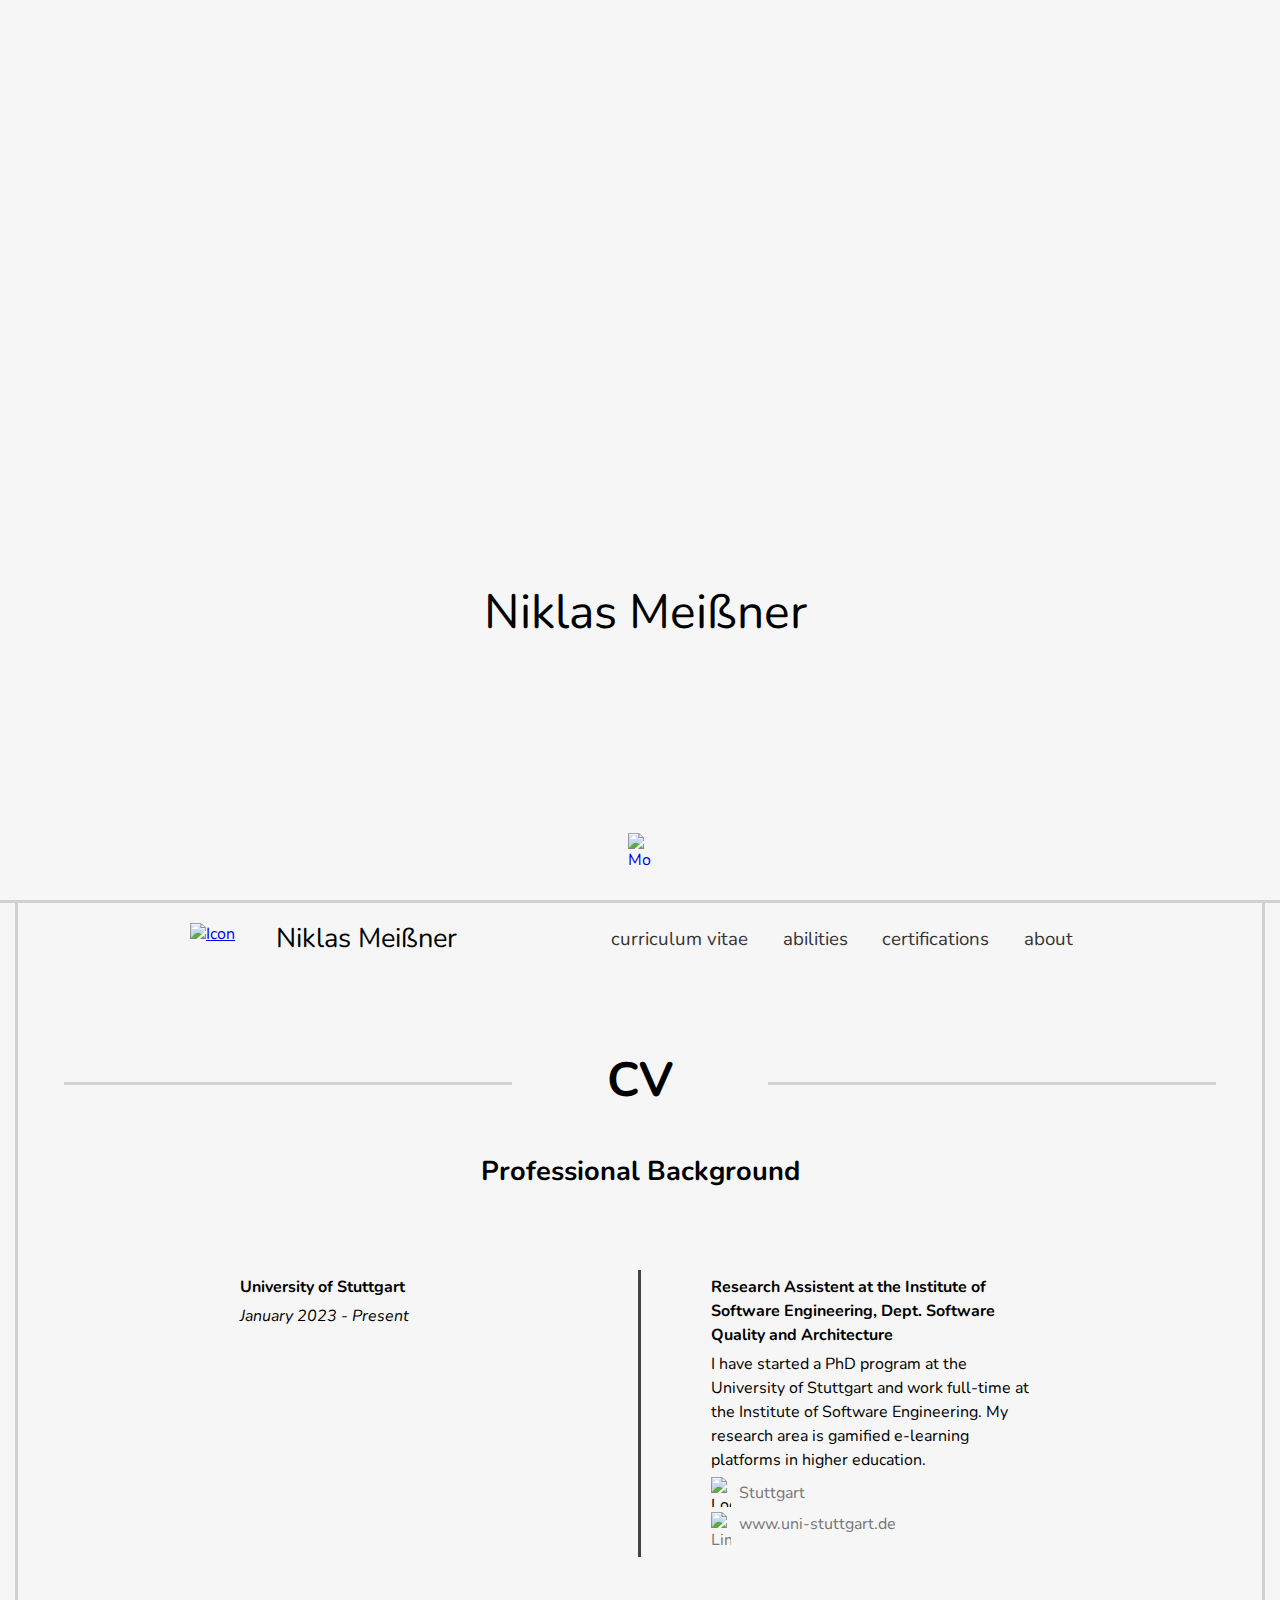
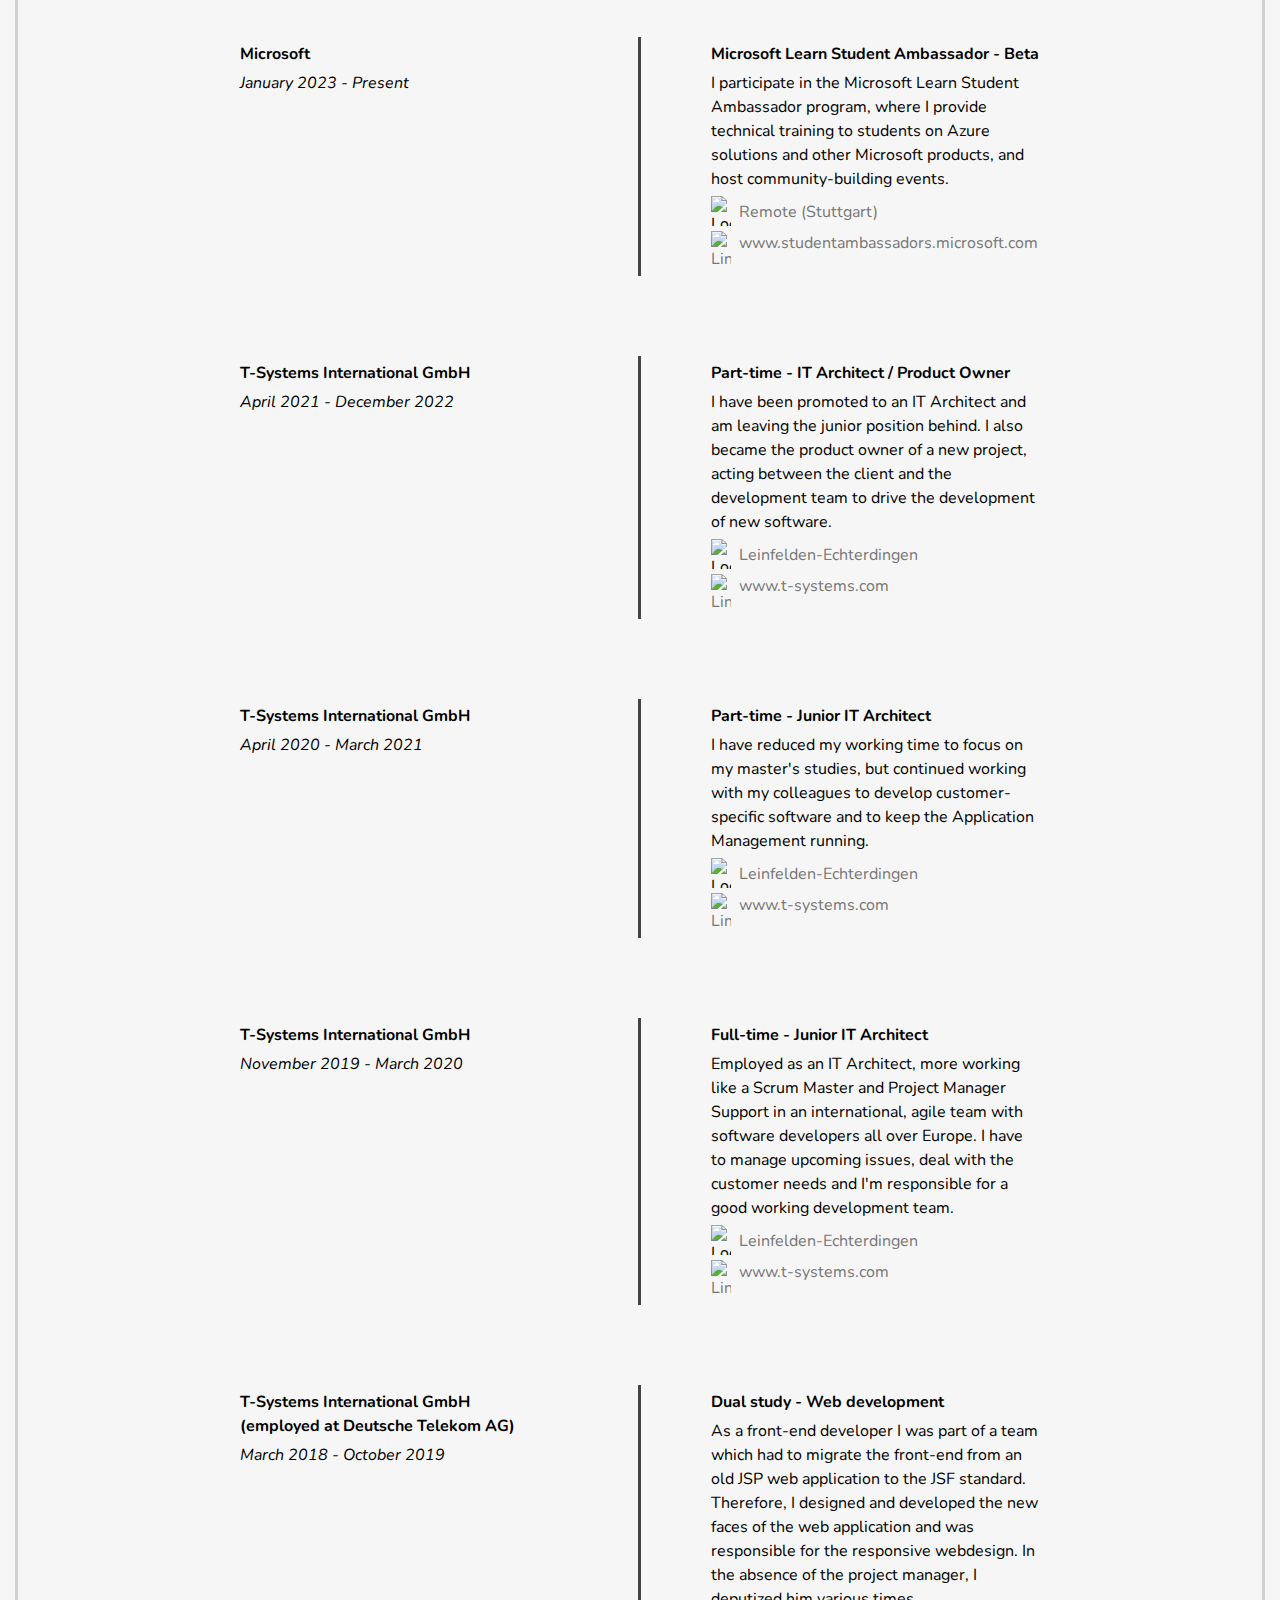
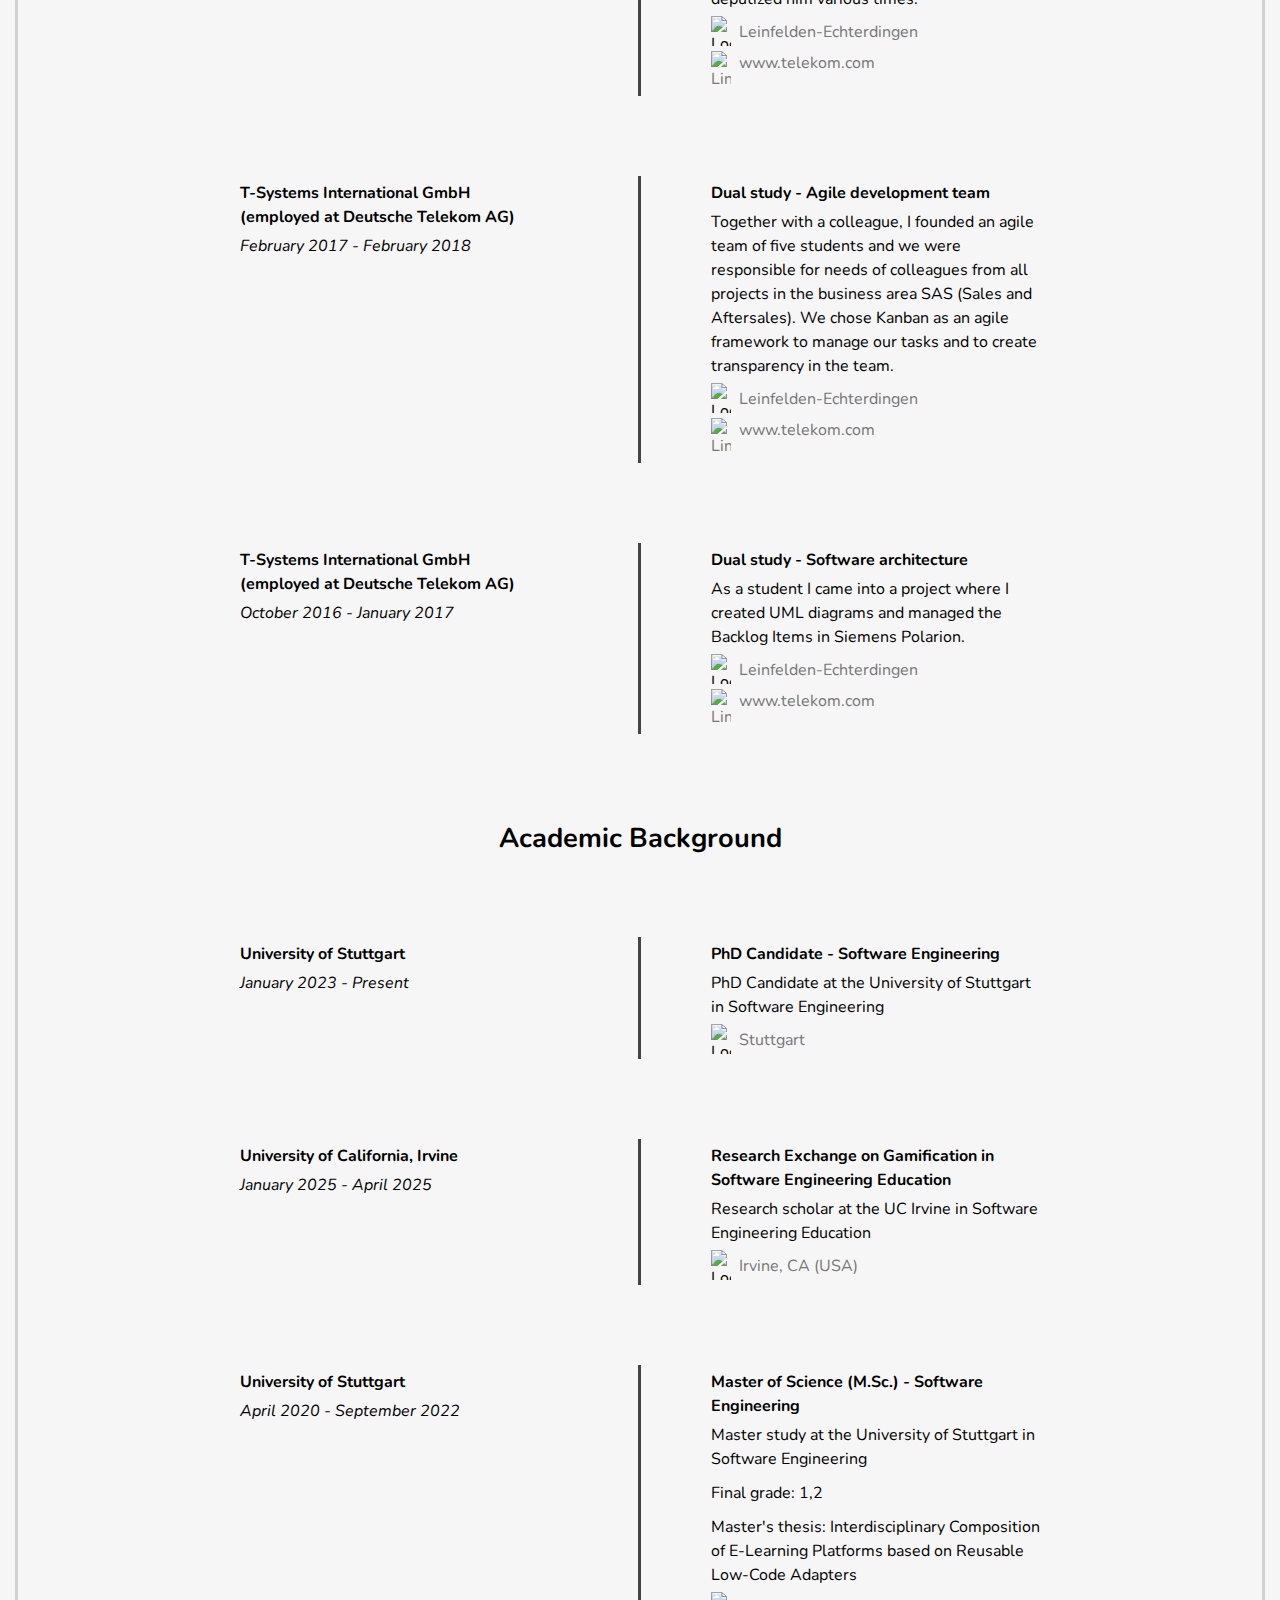
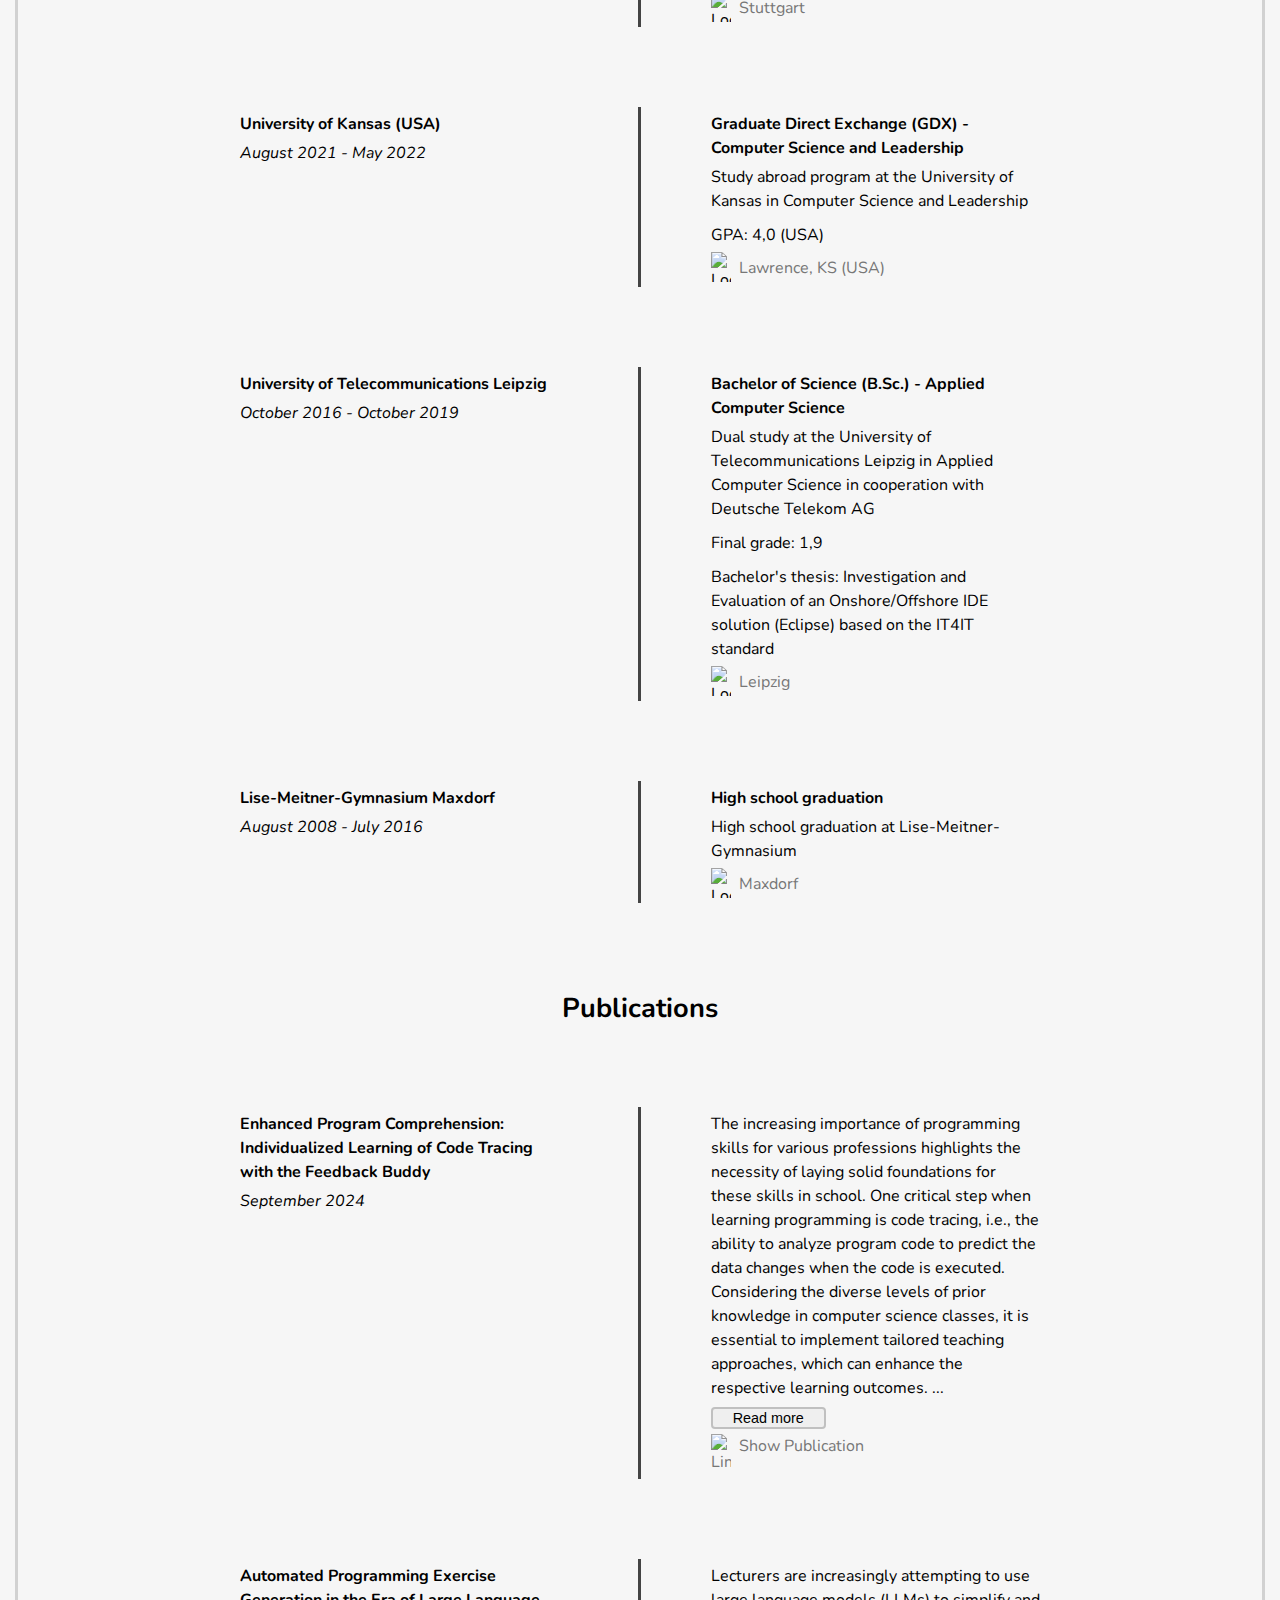
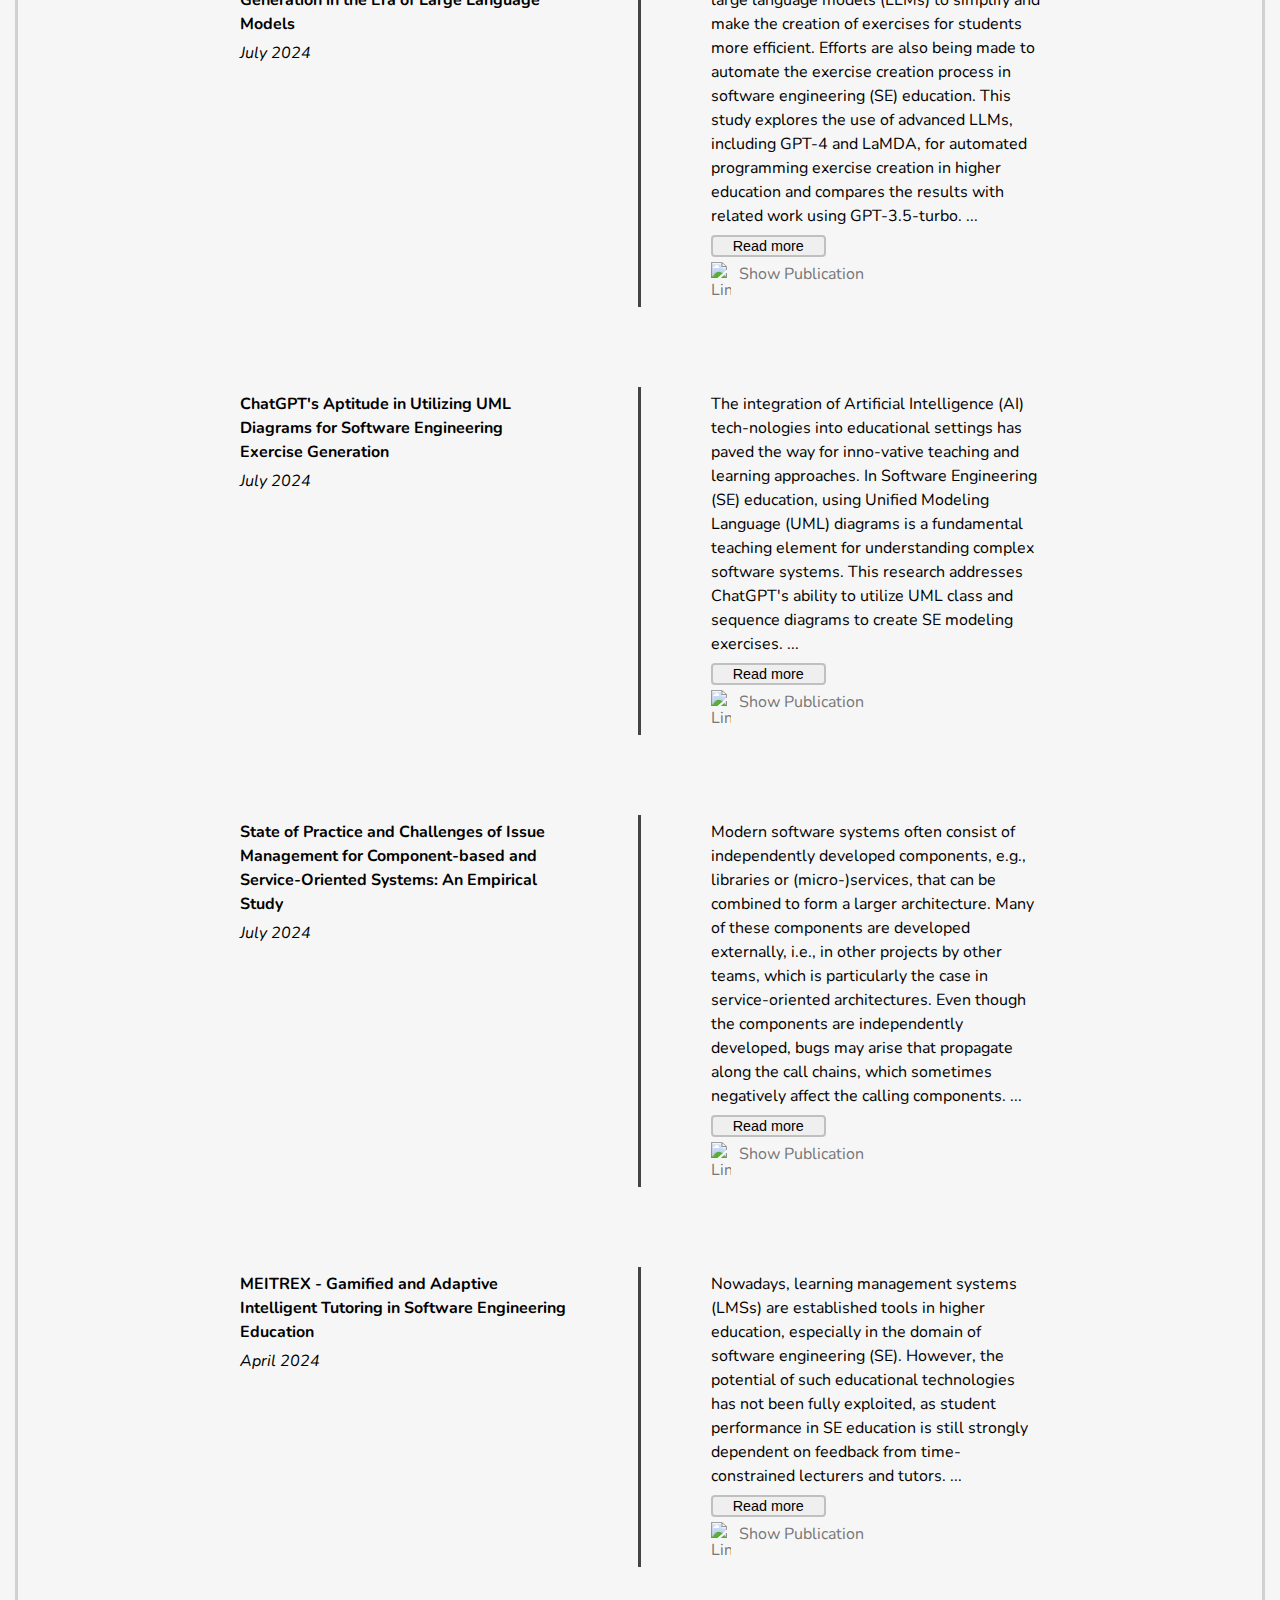
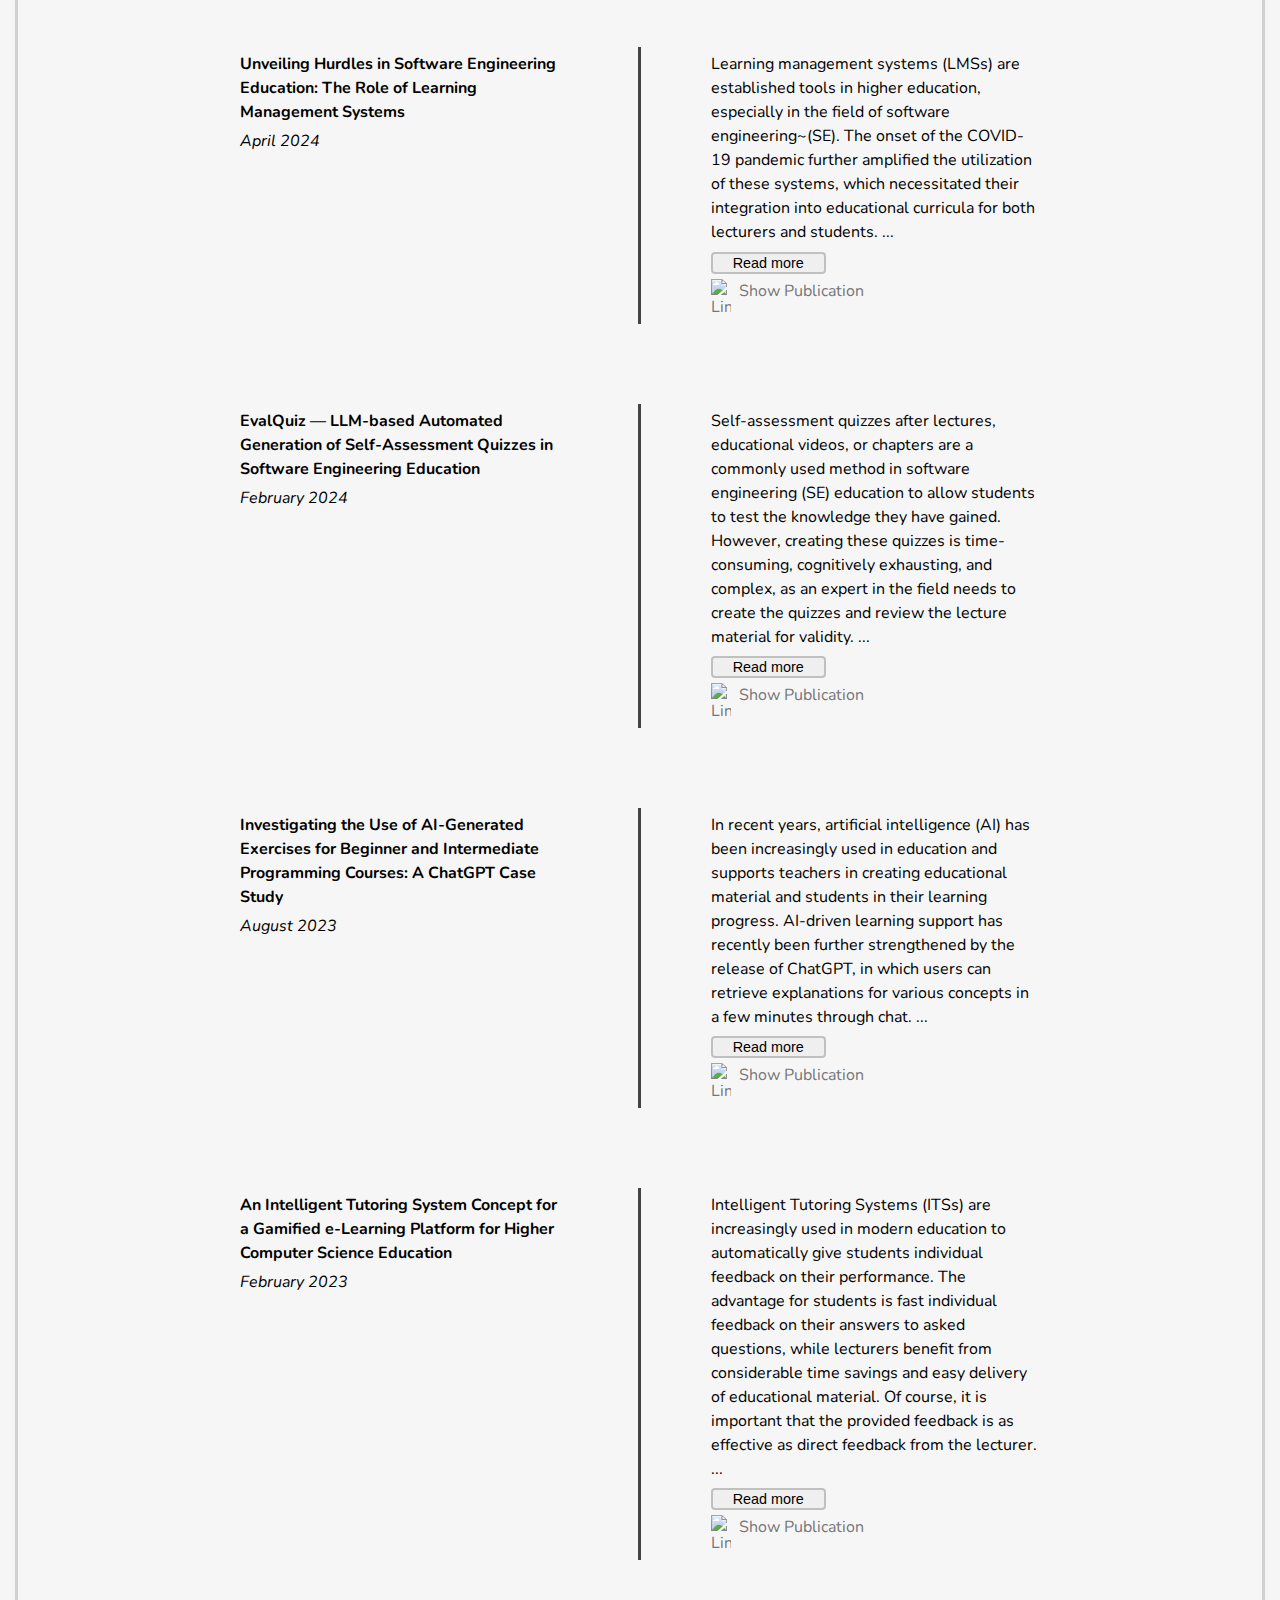
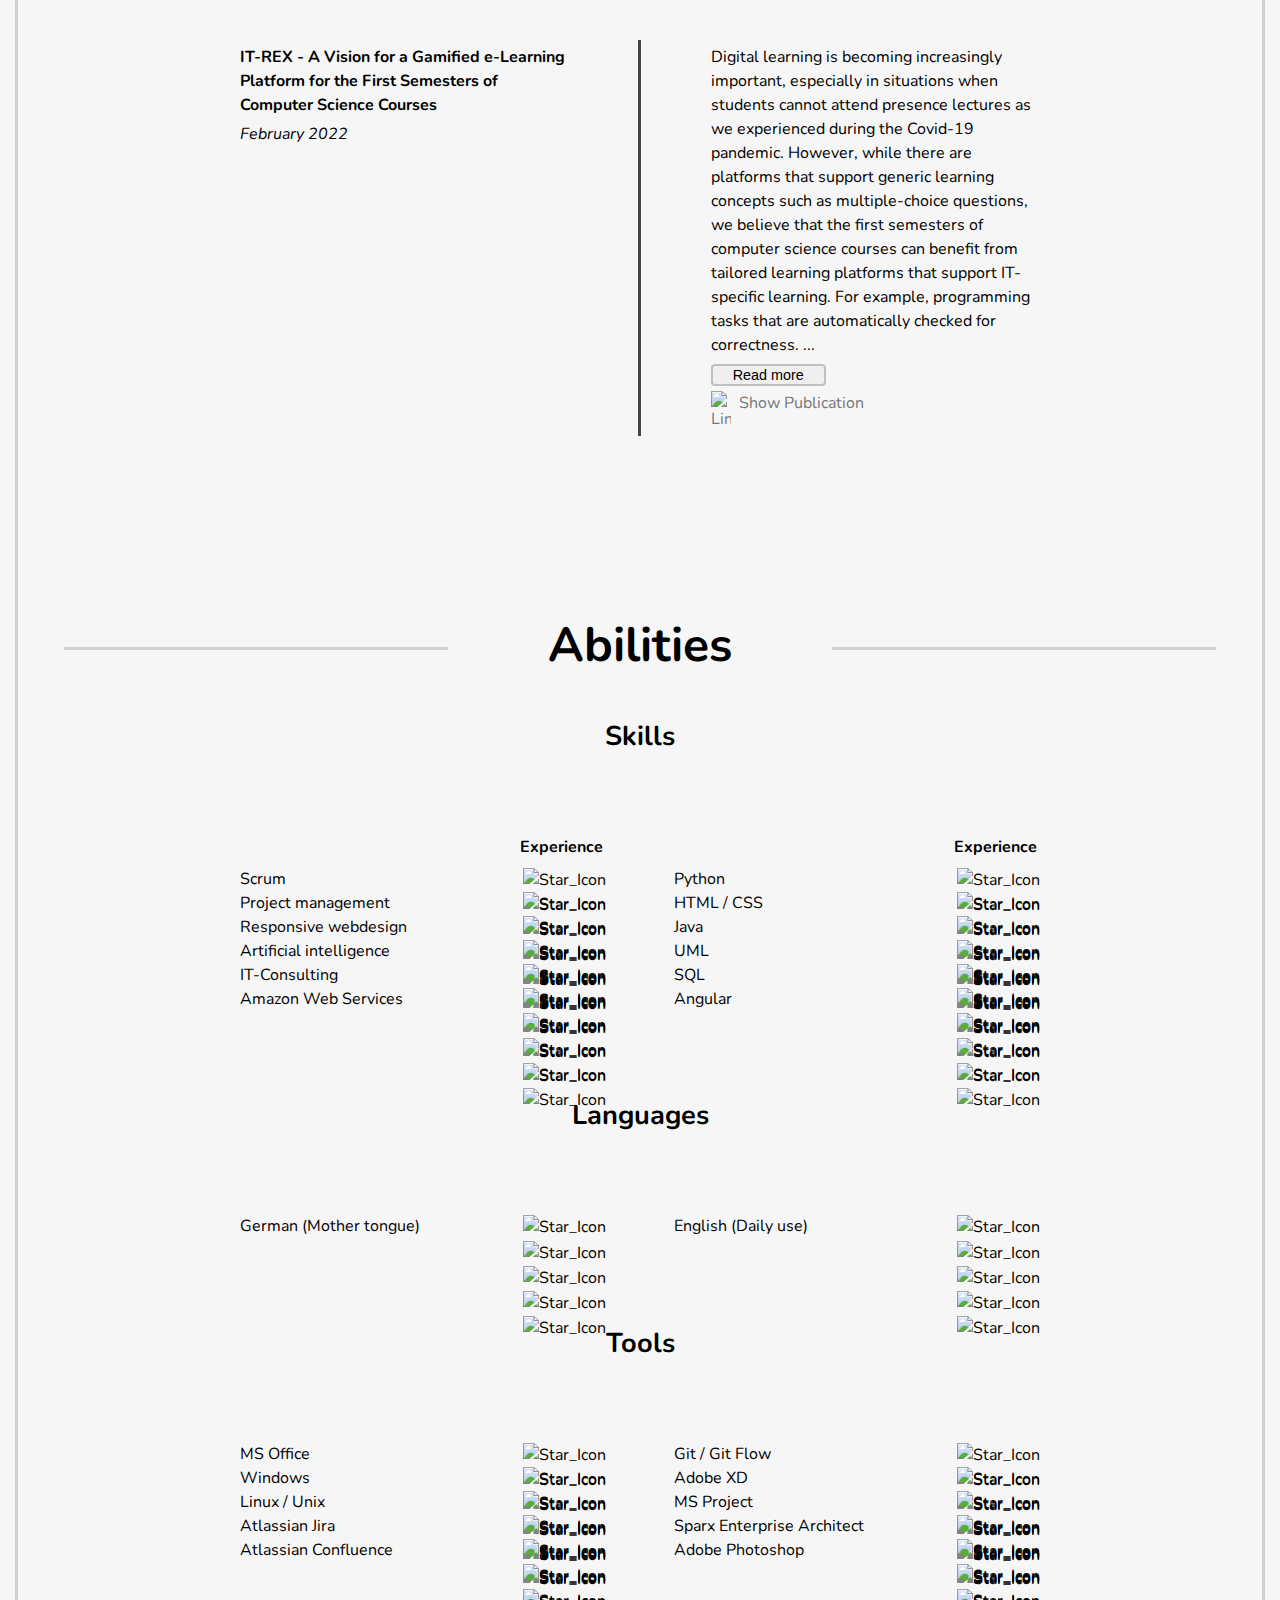
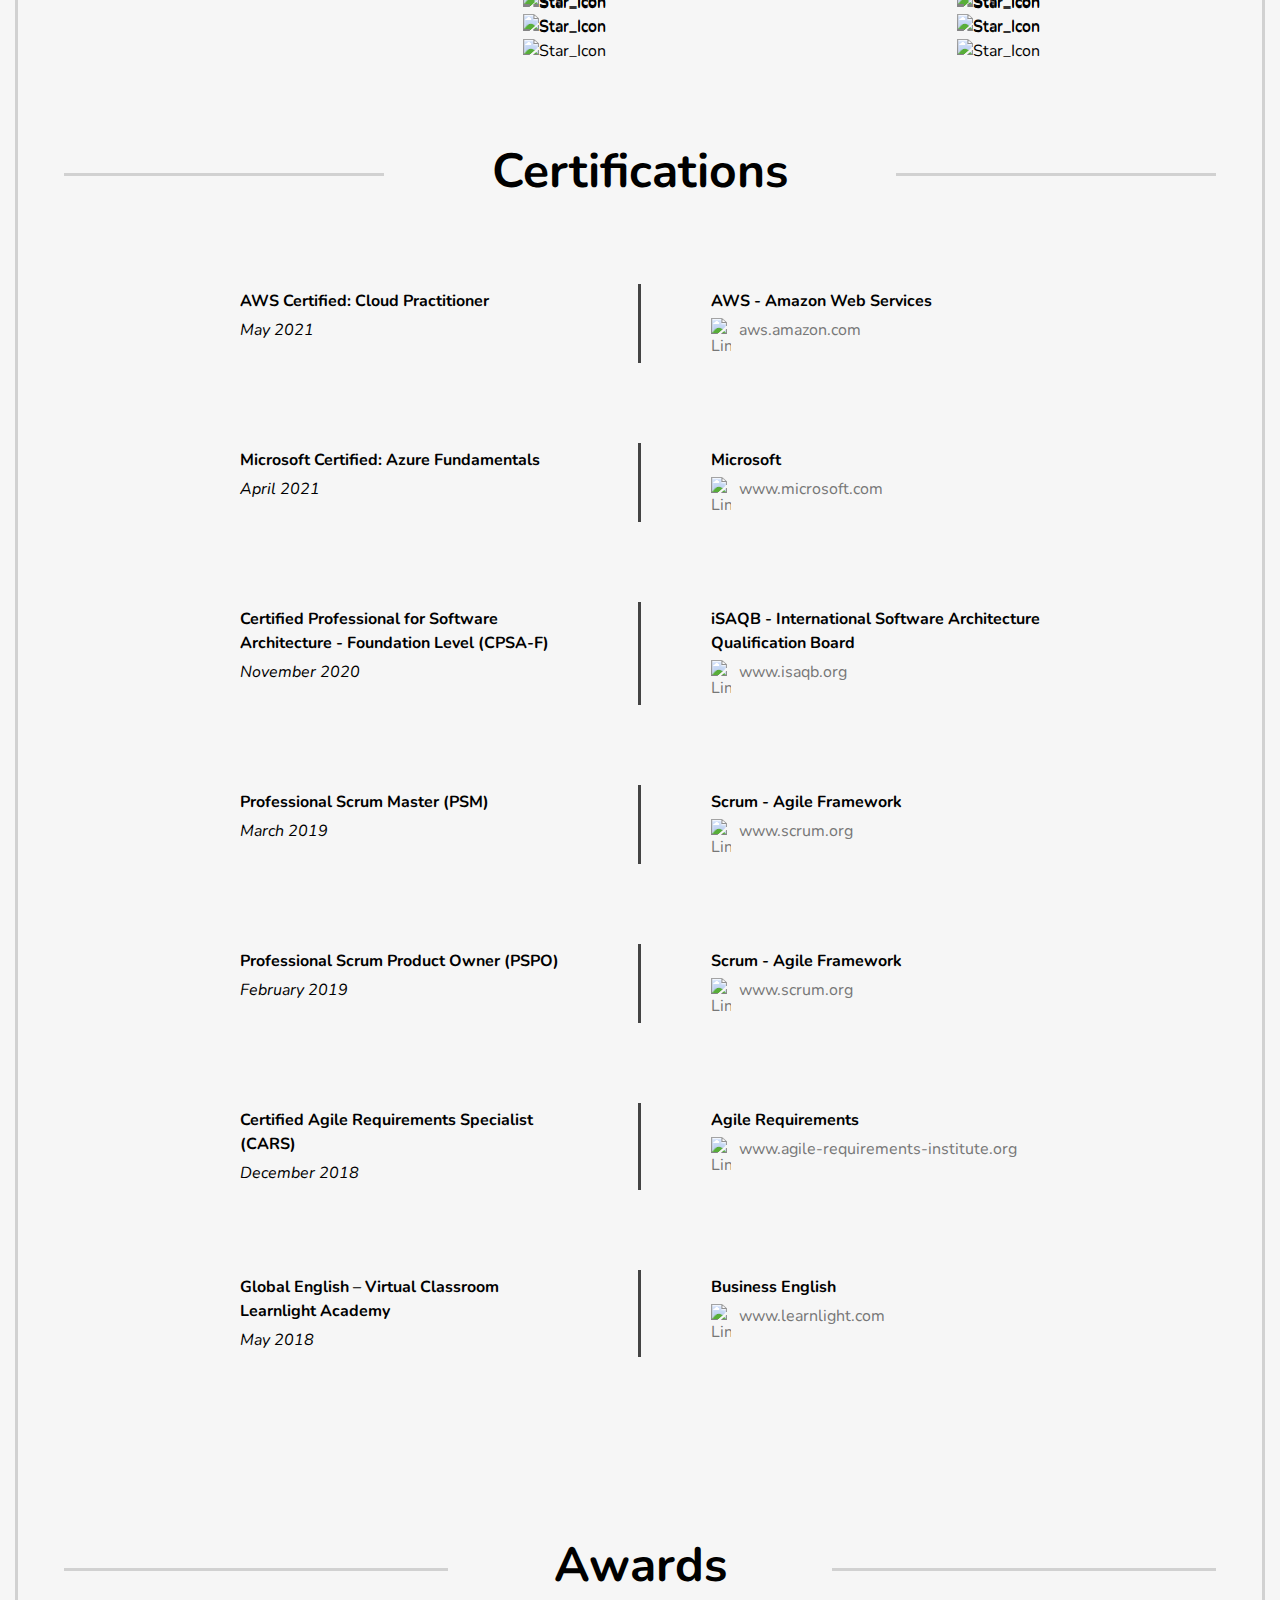
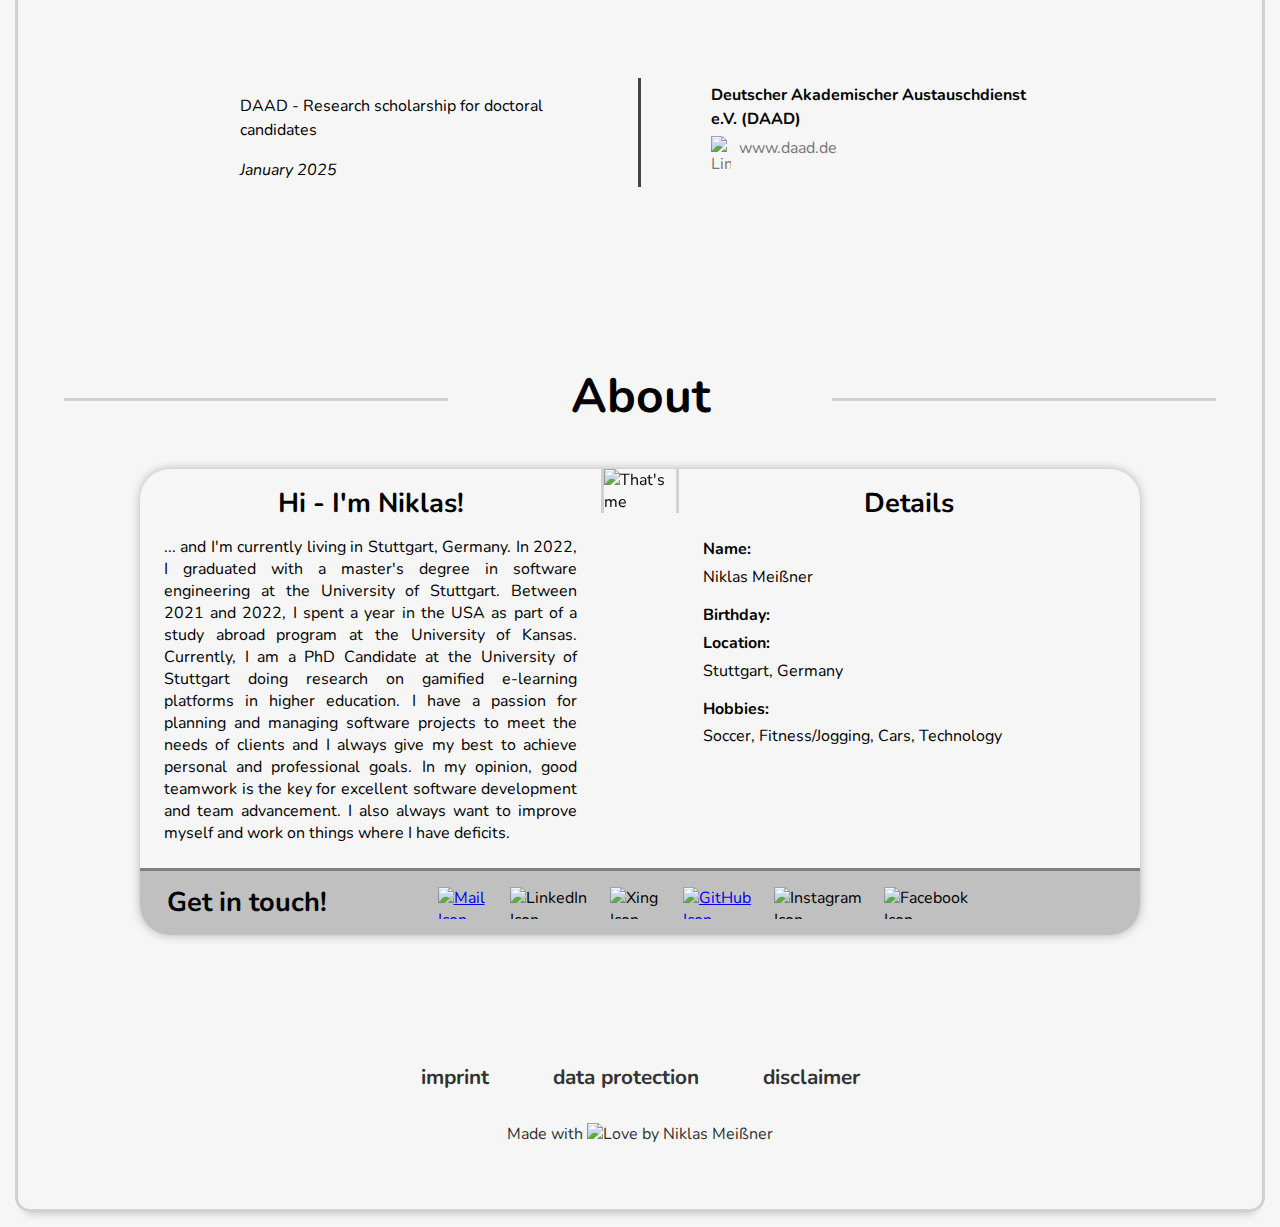
==== commit b2087799: "update awards & academic background" ====
--- a/index.html
+++ b/index.html
@@ -233,6 +233,23 @@
 							<div class="nm_location_ac"><img src="img/location.svg" class="nm_location_icon" alt="Location_Icon"><a href="https://goo.gl/maps/5fUyYT2tDGiPoAjG8" class="nm_link_path" target="_blank"><div class="nm_location_title">Stuttgart</div></a></div>
 						</div>
 					</div>
+					<!-- Research Exchange -->
+					<div class="nm_cv_center">
+						<div class="nm_cv_textbox nm_cv_info">
+							<p class="nm_company">University of California, Irvine</p>
+							<p class="nm_period">January 2025 - April 2025</p>
+						</div>
+						<div class="nm_cv_textbox nm_cv_middle"></div>
+						<div class="nm_cv_textbox">
+							<p class="nm_job_title">Research Exchange on Gamification in Software Engineering Education</p>
+							<p class="nm_job_description">Research scholar at the UC Irvine in Software Engineering Education</p>
+							<div class="nm_location_ac"><img src="img/location.svg" class="nm_location_icon"
+									alt="Location_Icon"><a href="https://maps.app.goo.gl/8bk5ki5hs9RDp7iUA" class="nm_link_path"
+									target="_blank">
+									<div class="nm_location_title">Irvine, CA (USA)</div>
+								</a></div>
+						</div>
+					</div>
 					<!-- Master -->
 					<div class="nm_cv_center">
 						<div class="nm_cv_textbox nm_cv_info">
@@ -838,6 +855,30 @@
 					</div>
 				</section>
 				
+				<!-- Awards -->
+				<section class="nm_awards_title" id="awards">
+					<div>
+						<div class="nm_topic_line_left nm_width_about"></div>
+						<div class="nm_topic_line_right nm_width_about"></div>
+						<h2 id="nm_awards_headline">Awards</h2>
+					</div>
+					<div class="nm_awards_center">
+						<div class="nm_awards_textbox nm_awards_info">
+							<p class="nm_awards_name">DAAD - Research scholarship for doctoral candidates</p>
+							<p class="nm_date">January 2025</p>
+						</div>
+						<div class="nm_awards_textbox nm_awards_middle"></div>
+						<div class="nm_awards_textbox">
+							<p class="nm_award_title">Deutscher Akademischer Austauschdienst e.V. (DAAD)</p>
+							<div class="nm_link"><img src="img/link.svg" class="nm_link_icon" alt="Link_Icon"><a
+									href="https://www2.daad.de/ausland/studieren/stipendium/de/70-stipendien-finden-und-bewerben/?detail=57556279"
+									class="nm_link_path" target="_blank">
+									<div class="nm_link_title">www.daad.de</div>
+								</a></div>
+						</div>
+					</div>
+				</section>
+
 				<!-- About -->
 				<section class="nm_about_title" id="about">
 					<div>
--- a/css/style.css
+++ b/css/style.css
@@ -674,6 +674,45 @@
   font-weight: bold;
 }
 
+/* ----- Awards ----- */
+.nm_awards_title h2 {
+  text-align: center;
+  font-size: 3em;
+  font-weight: bold;
+}
+#nm_awards_headline {
+  padding: 1.5em 0 0 0;
+  text-align: center;
+  font-size: 3em;
+}
+.nm_awards_center {
+  font-family: "Nunito", sans-serif;
+  width: 80%;
+  margin: 5em auto auto auto;
+  display: grid;
+  justify-items: center;
+  grid-template-columns: 49fr 2fr 49fr;
+  grid-column-gap: 4em;
+}
+.nm_awards_textbox {
+  width: 100%;
+  line-height: 1.5em;
+  text-align: left;
+}
+.nm_awards_middle {
+  width: 3px;
+  text-align: center;
+  background-color: #444;
+}
+.nm_award_name {
+  margin: 5px 0 0 0;
+  font-weight: bold;
+}
+.nm_award_title {
+  margin: 5px 0 5px 0;
+  font-weight: bold;
+}
+
 /* ----- About ----- */
 .nm_about_title h2 {
   text-align: center;
@@ -865,6 +904,11 @@
     text-align: center;
     font-size: 2em;
   }
+  #nm_awards_headline {
+    padding: 1em 0 1em 0;
+    text-align: center;
+    font-size: 2em;
+  }
   #nm_about_headline {
     padding: 1em 0 1em 0;
     text-align: center;
@@ -880,6 +924,10 @@
     font-size: 1.3em;
   }
   .nm_certifications_title h2 {
+    margin: 1.2em 0 0 0;
+    font-size: 1.3em;
+  }
+  .nm_awards_title h2 {
     margin: 1.2em 0 0 0;
     font-size: 1.3em;
   }
@@ -1020,6 +1068,29 @@
     grid-area: cert;
     width: 3px;
   }
+  .nm_awards_center {
+    width: 100%;
+    margin: 3em auto auto auto;
+    grid-column-gap: 8%;
+    grid-row-gap: 1em;
+    grid-template-columns: 1fr 99fr;
+    grid-template-areas:
+      "award info"
+      "award text";
+    grid-column-start: 2;
+    grid-column-end: 3;
+  }
+  .nm_awards_textbox {
+    box-sizing: border-box;
+    width: 100%;
+  }
+  .nm_awards_info {
+    grid-area: info;
+  }
+  .nm_awards_middle {
+    grid-area: award;
+    width: 3px;
+  }
   .nm_abilities_languages_title h2 {
     margin: 1.2em 0 0 0;
     font-size: 1.3em;
@@ -1167,6 +1238,11 @@
     text-align: center;
     font-size: 2em;
   }
+  #nm_awards_headline {
+    padding: 1em 0 1em 0;
+    text-align: center;
+    font-size: 2em;
+  }
   #nm_about_headline {
     padding: 1em 0 1em 0;
     text-align: center;
@@ -1182,6 +1258,10 @@
     font-size: 1.3em;
   }
   .nm_certifications_title h2 {
+    margin: 1.2em 0 0 0;
+    font-size: 1.3em;
+  }
+  .nm_awards_title h2 {
     margin: 1.2em 0 0 0;
     font-size: 1.3em;
   }
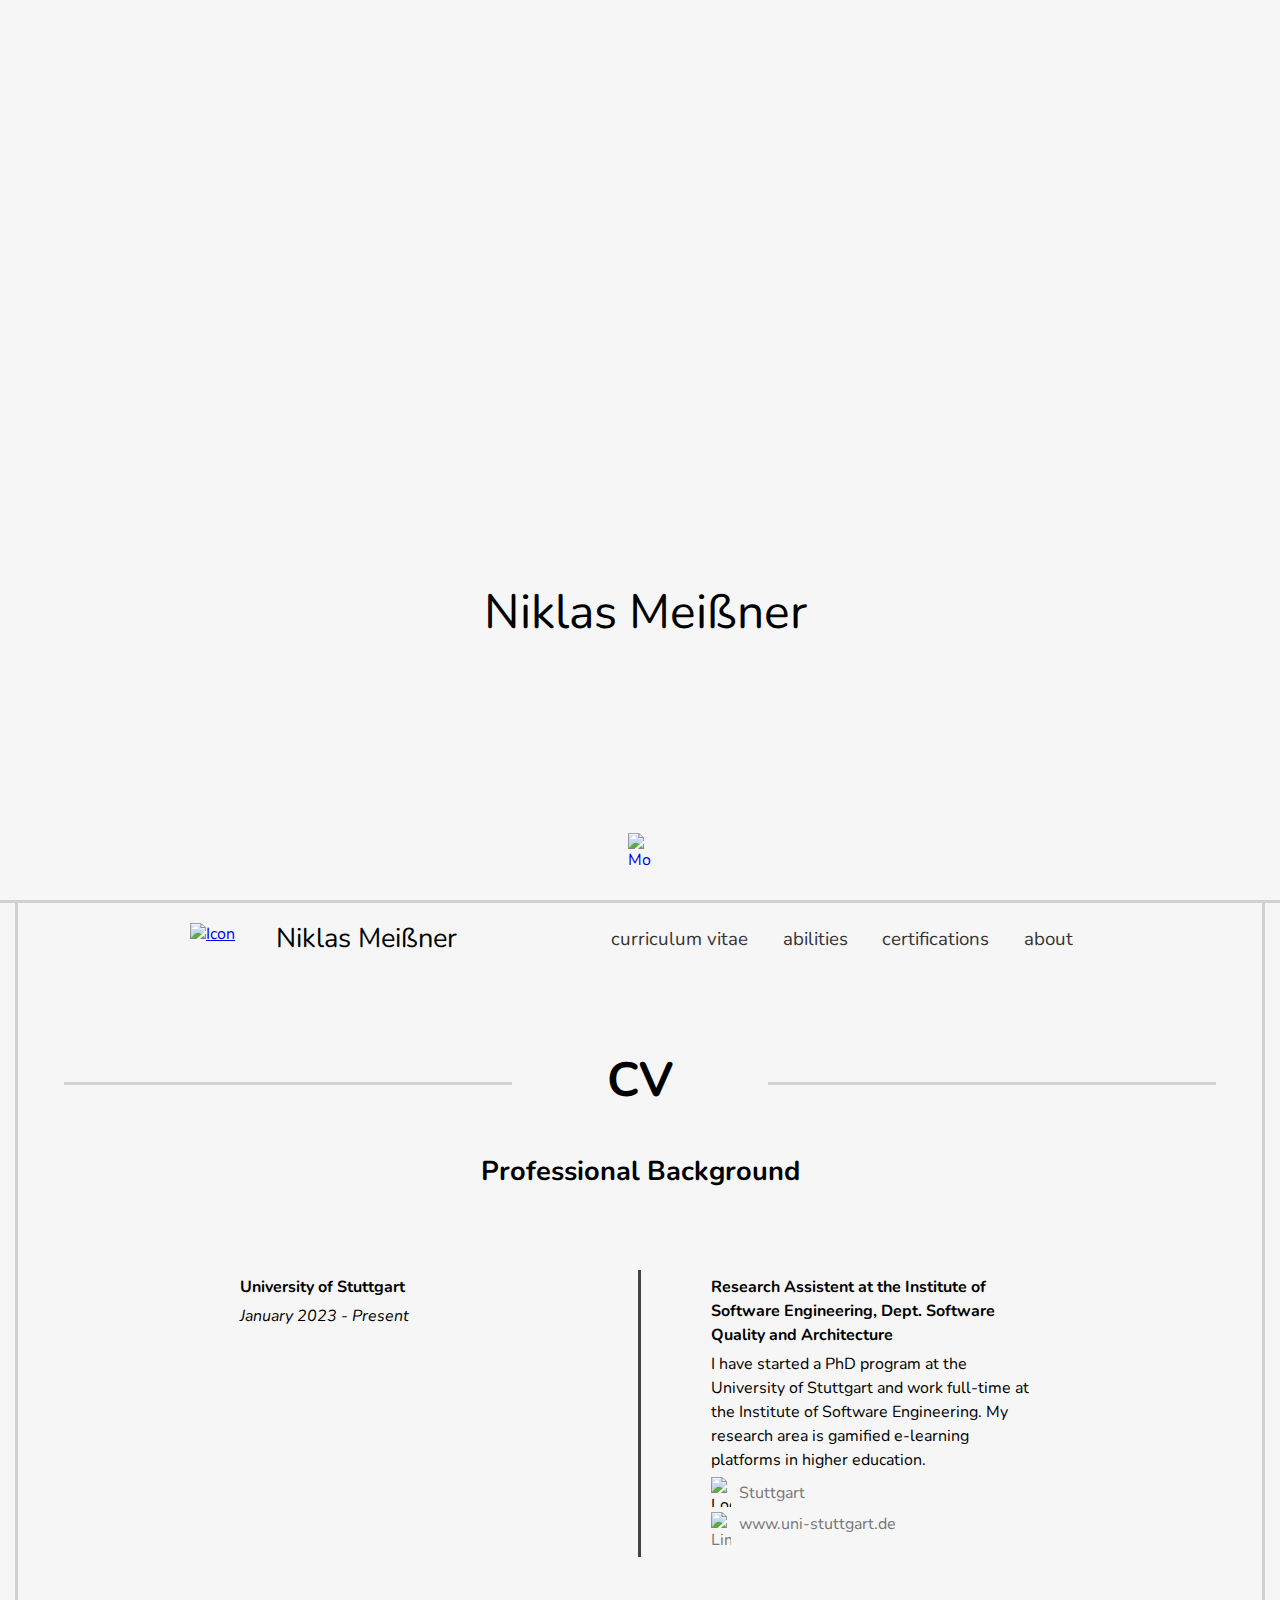
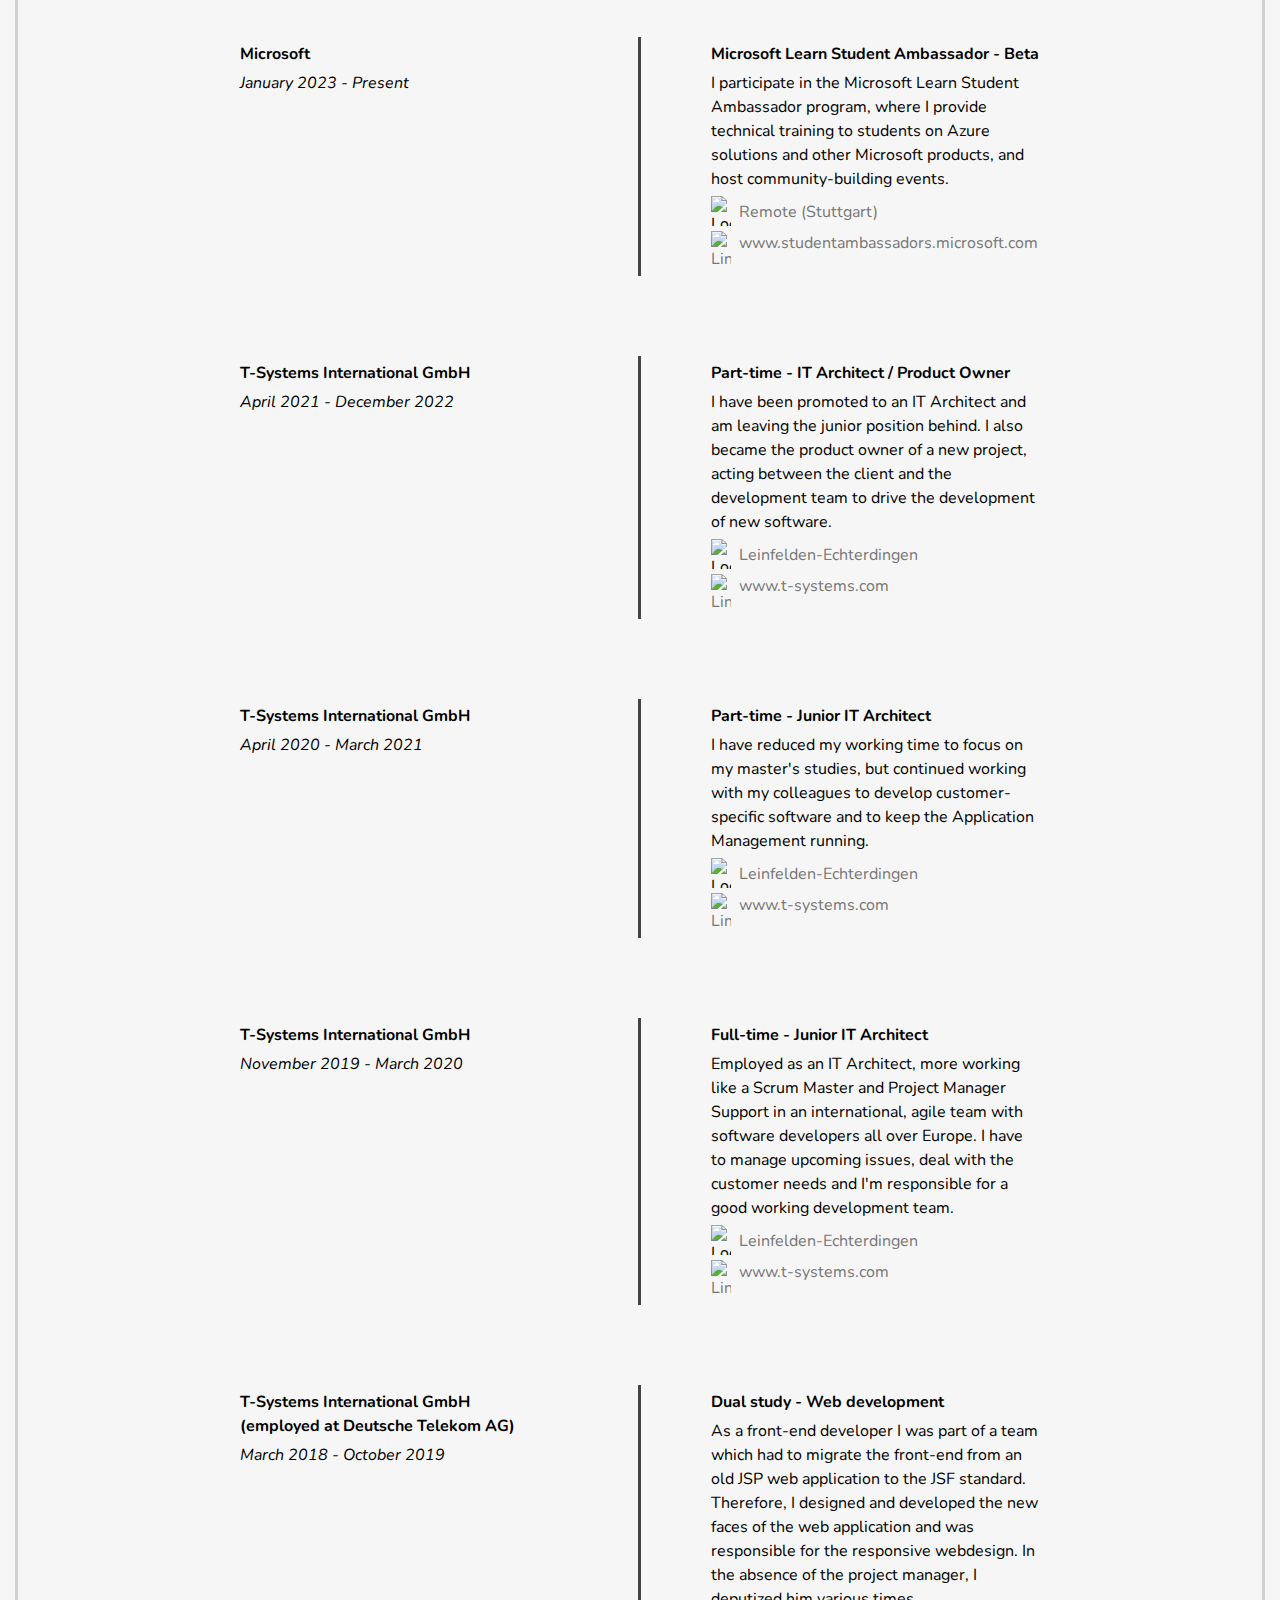
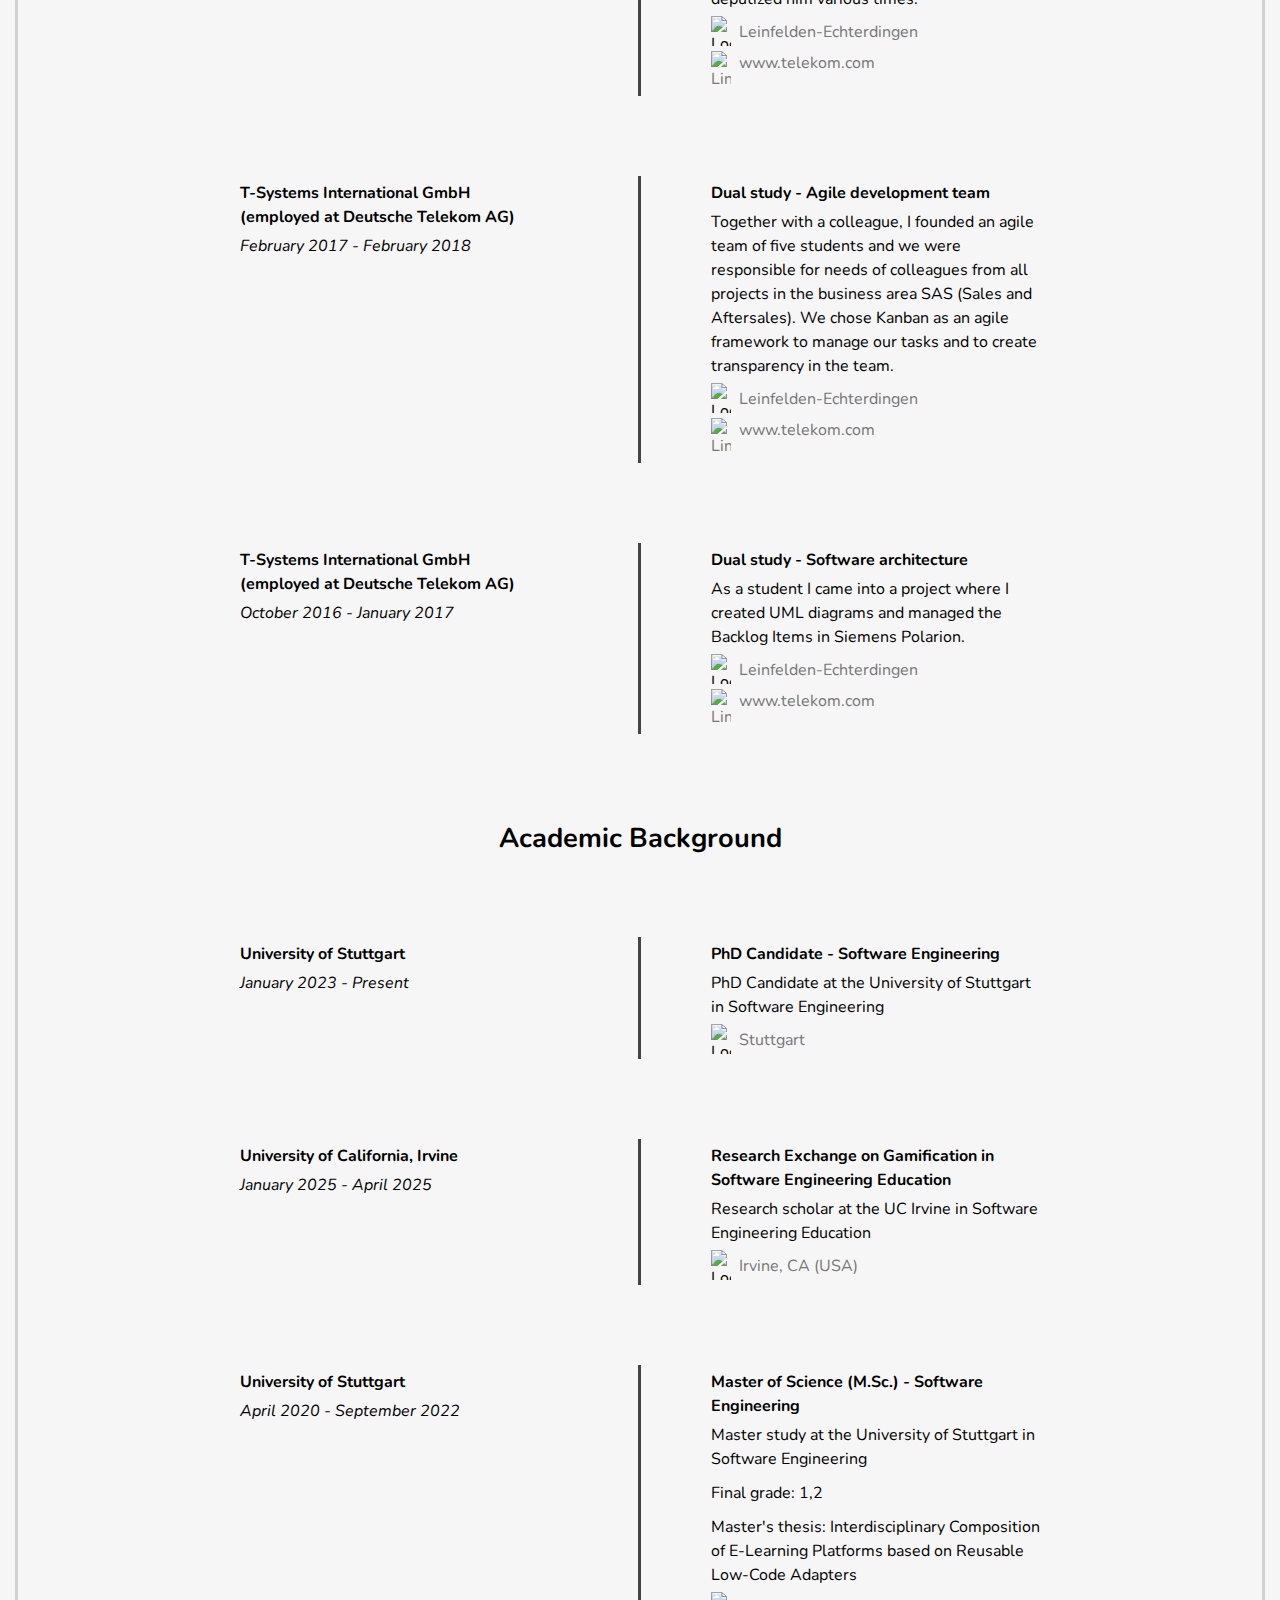
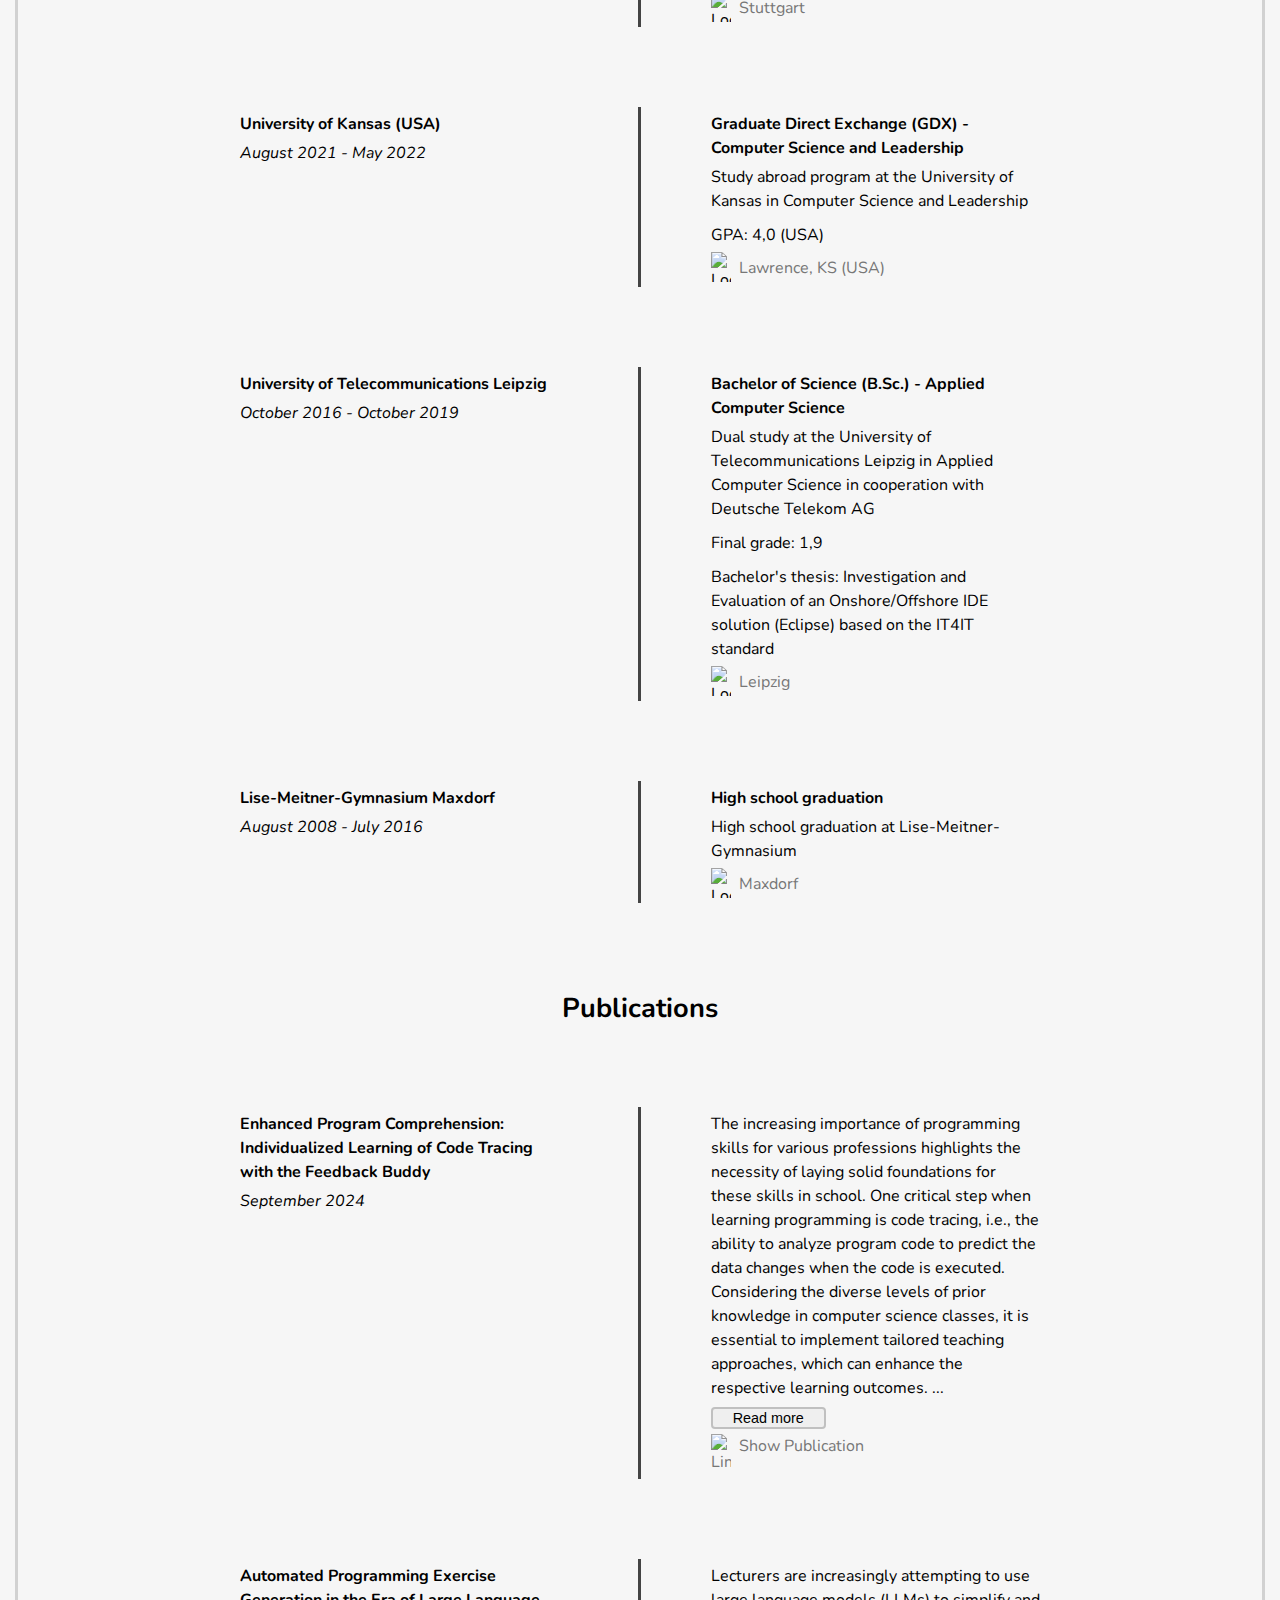
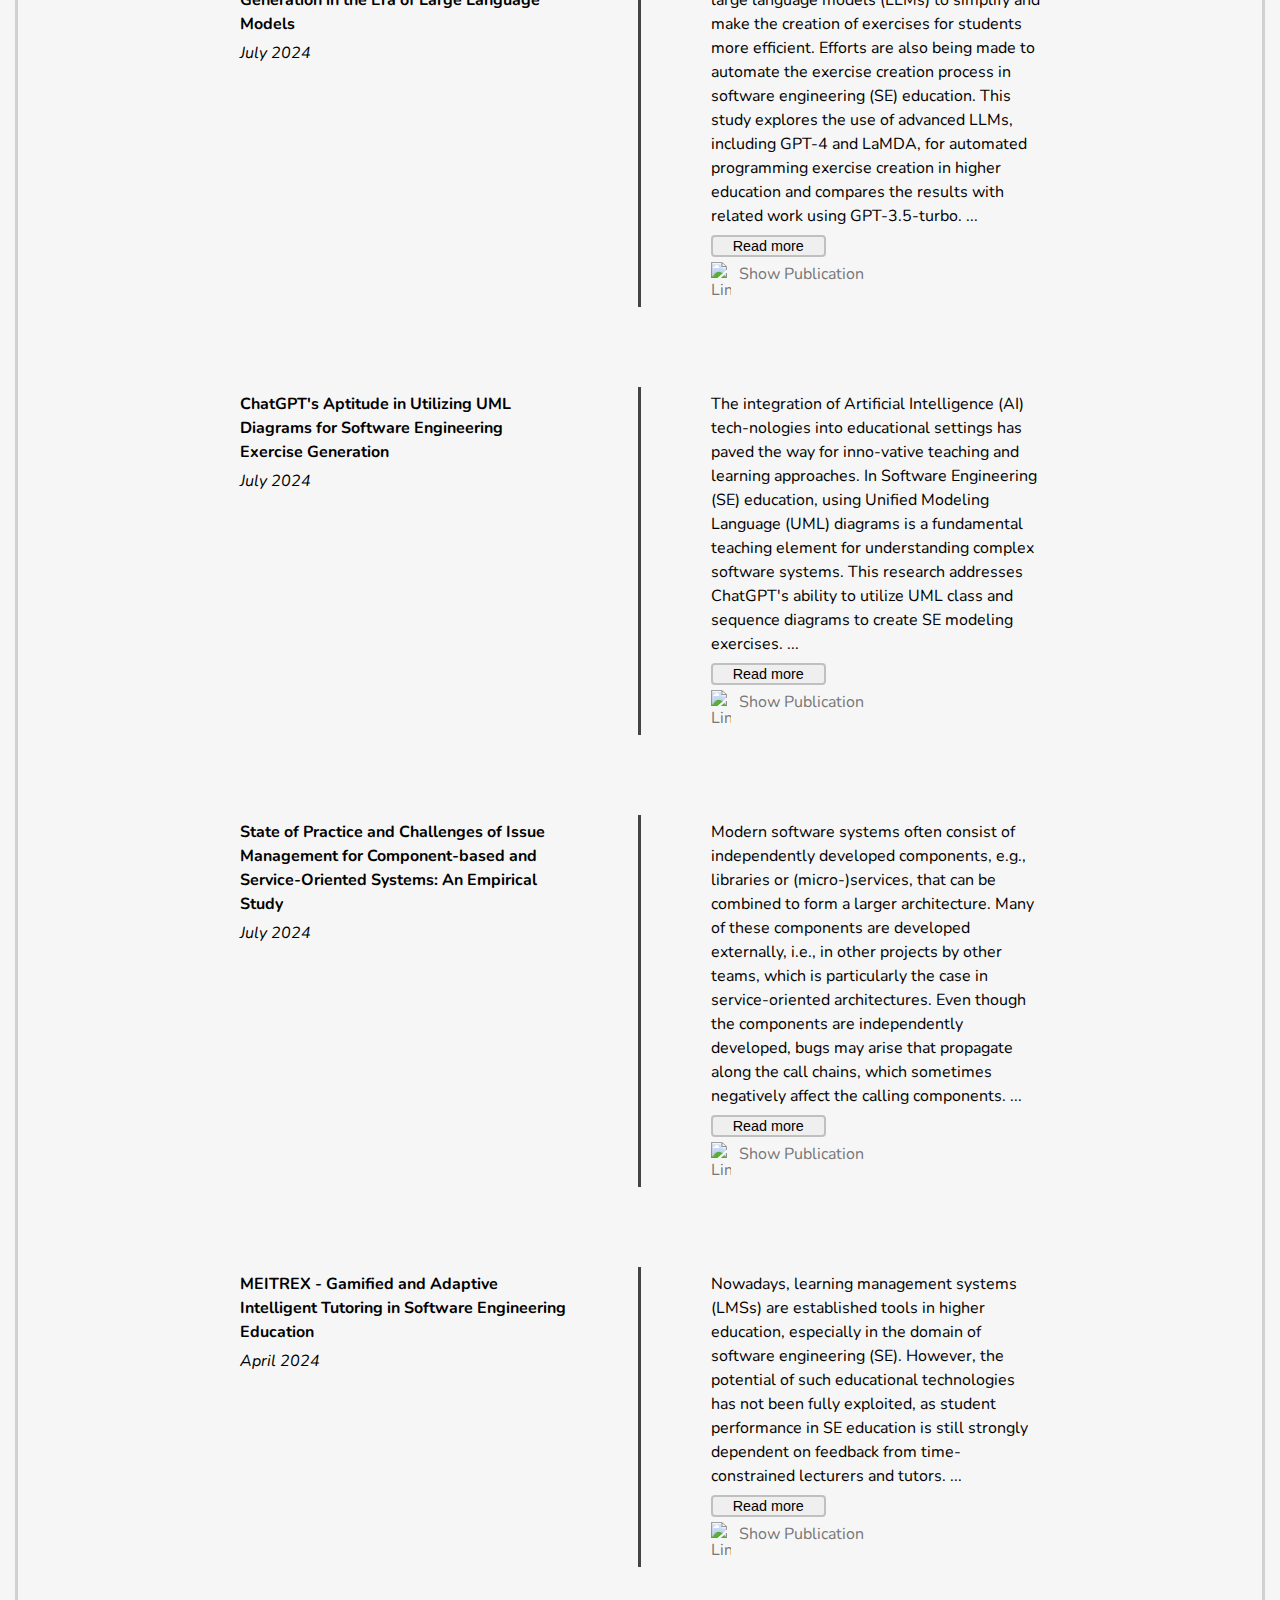
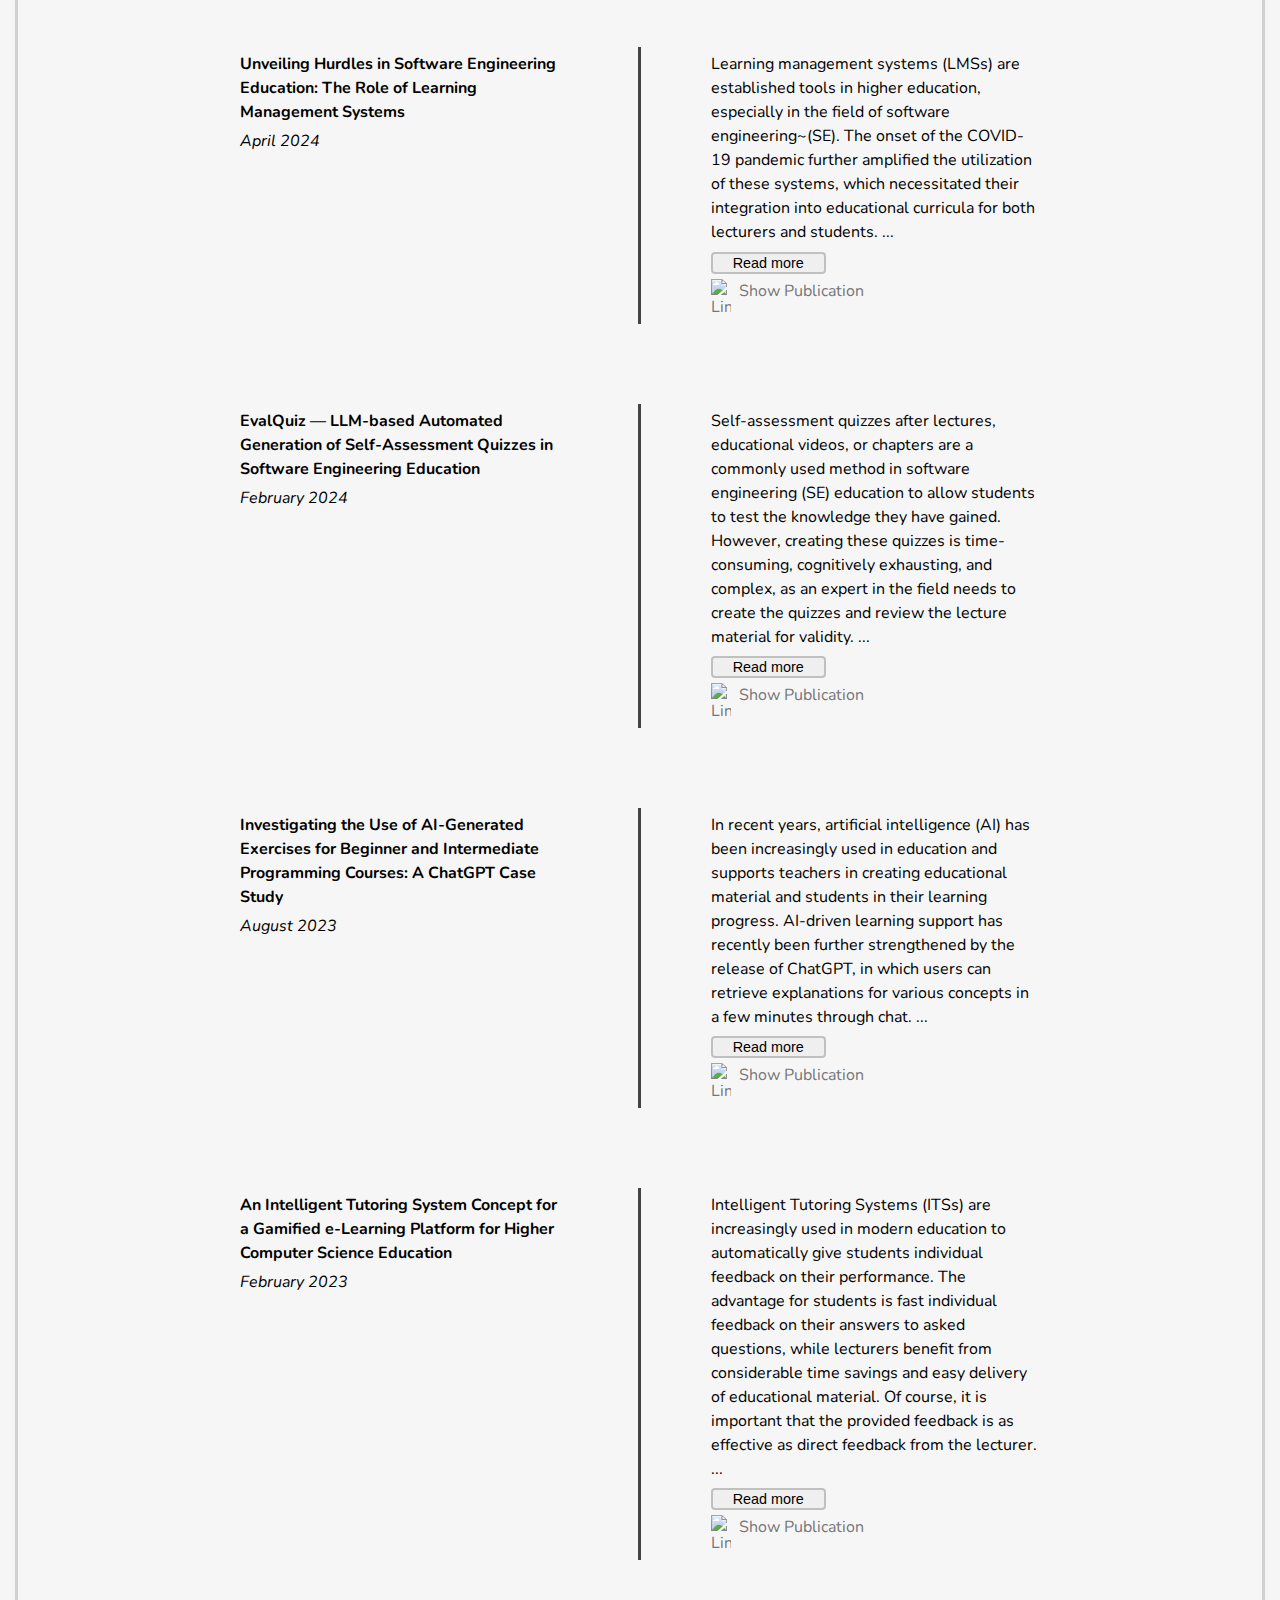
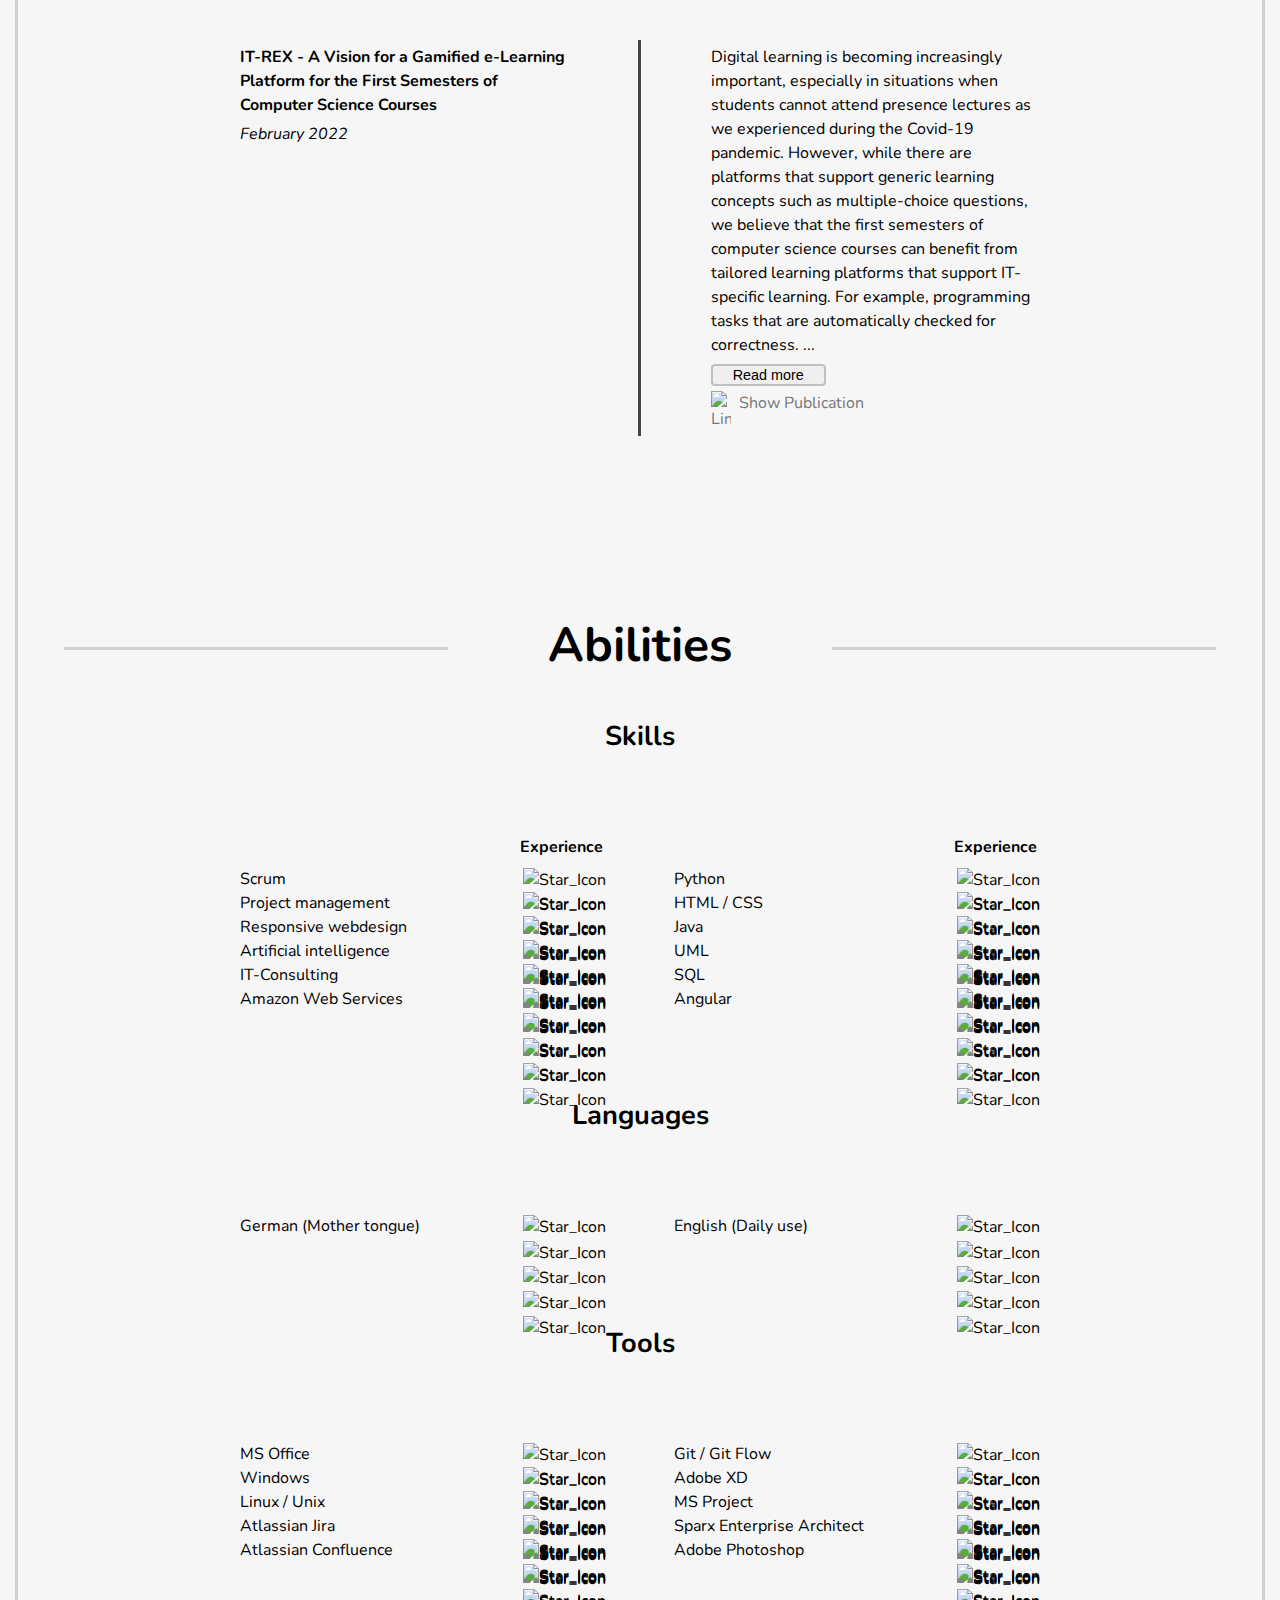
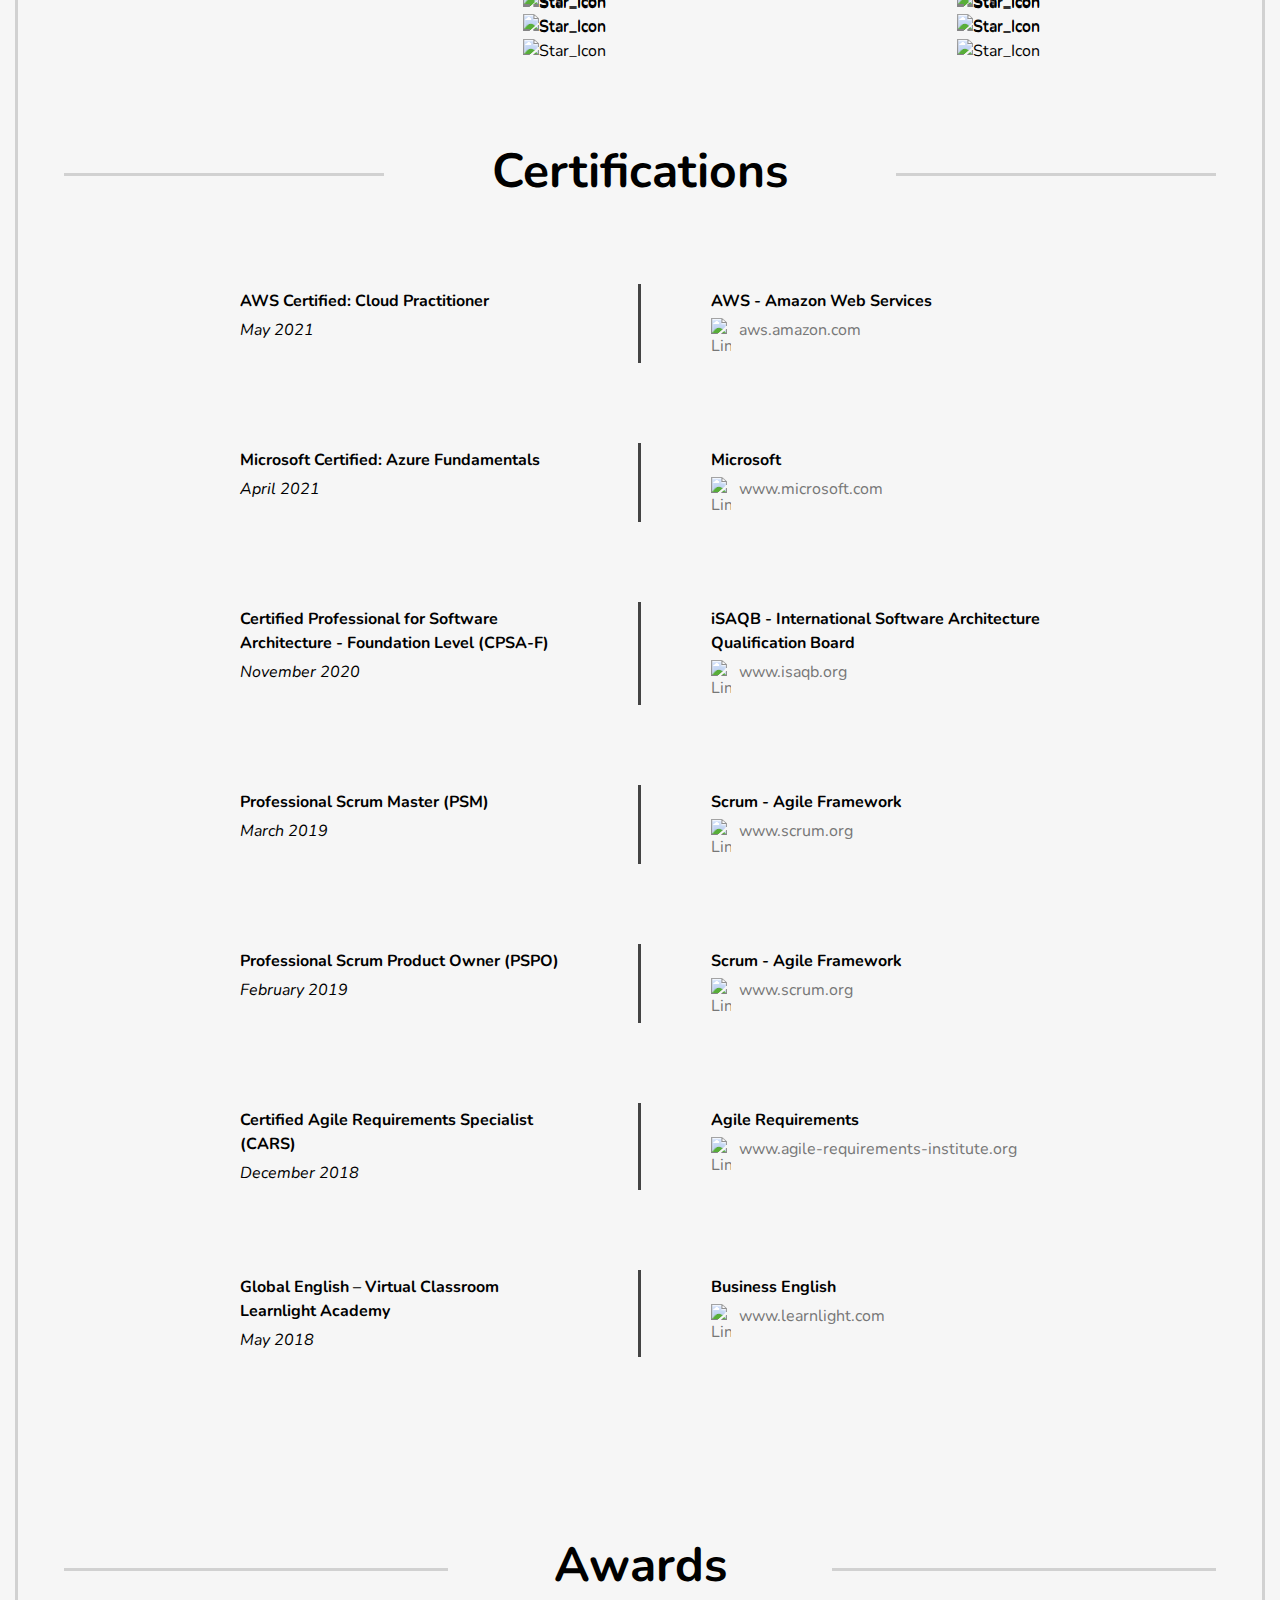
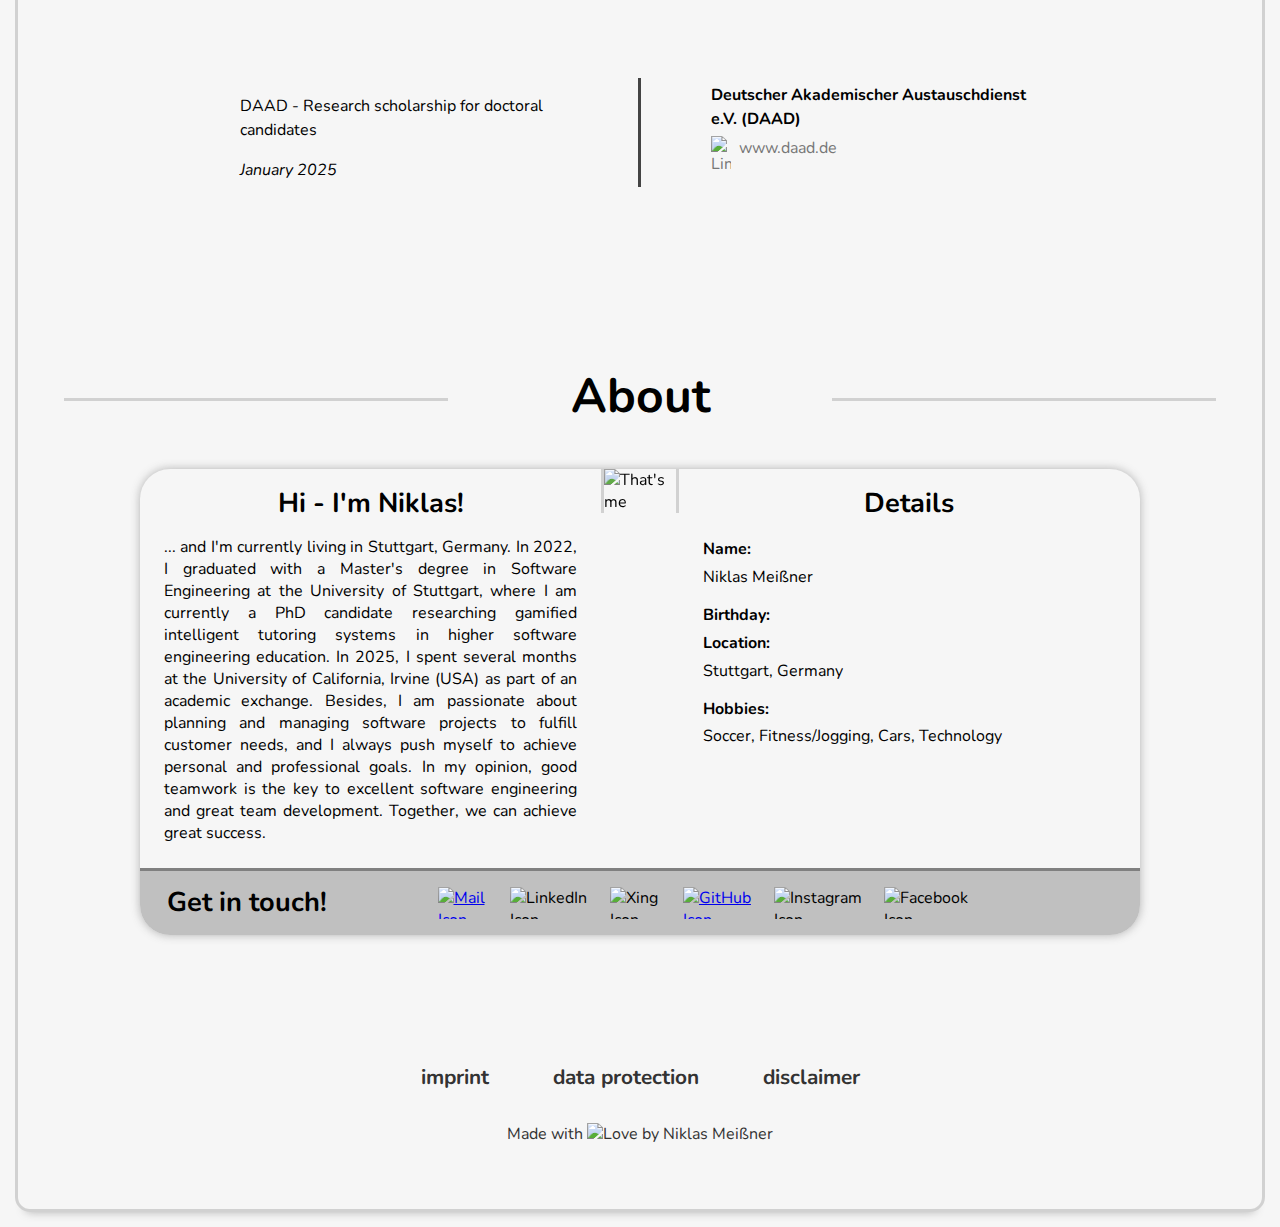
==== commit 33e0e0bc: "Update index.html" ====
--- a/index.html
+++ b/index.html
@@ -891,7 +891,7 @@
 							<div class="nm_about_content_box">
 								<div>
 									<h2>Hi - I'm Niklas!</h2>
-									<p>... and I'm currently living in Stuttgart, Germany. In 2022, I graduated with a master's degree in software engineering at the University of Stuttgart. Between 2021 and 2022, I spent a year in the USA as part of a study abroad program at the University of Kansas. Currently, I am a PhD Candidate at the University of Stuttgart doing research on gamified e-learning platforms in higher education. I have a passion for planning and managing software projects to meet the needs of clients and I always give my best to achieve personal and professional goals. In my opinion, good teamwork is the key for excellent software development and team advancement. I also always want to improve myself and work on things where I have deficits.</p>
+									<p>... and I'm currently living in Stuttgart, Germany. In 2022, I graduated with a Master's degree in Software Engineering at the University of Stuttgart, where I am currently a PhD candidate researching gamified intelligent tutoring systems in higher software engineering education. In 2025, I spent several months at the University of California, Irvine (USA) as part of an academic exchange. Besides, I am passionate about planning and managing software projects to fulfill customer needs, and I always push myself to achieve personal and professional goals. In my opinion, good teamwork is the key to excellent software engineering and great team development. Together, we can achieve great success.</p>
 								</div>
 							</div>
 							<div class="nm_about_img_container">
